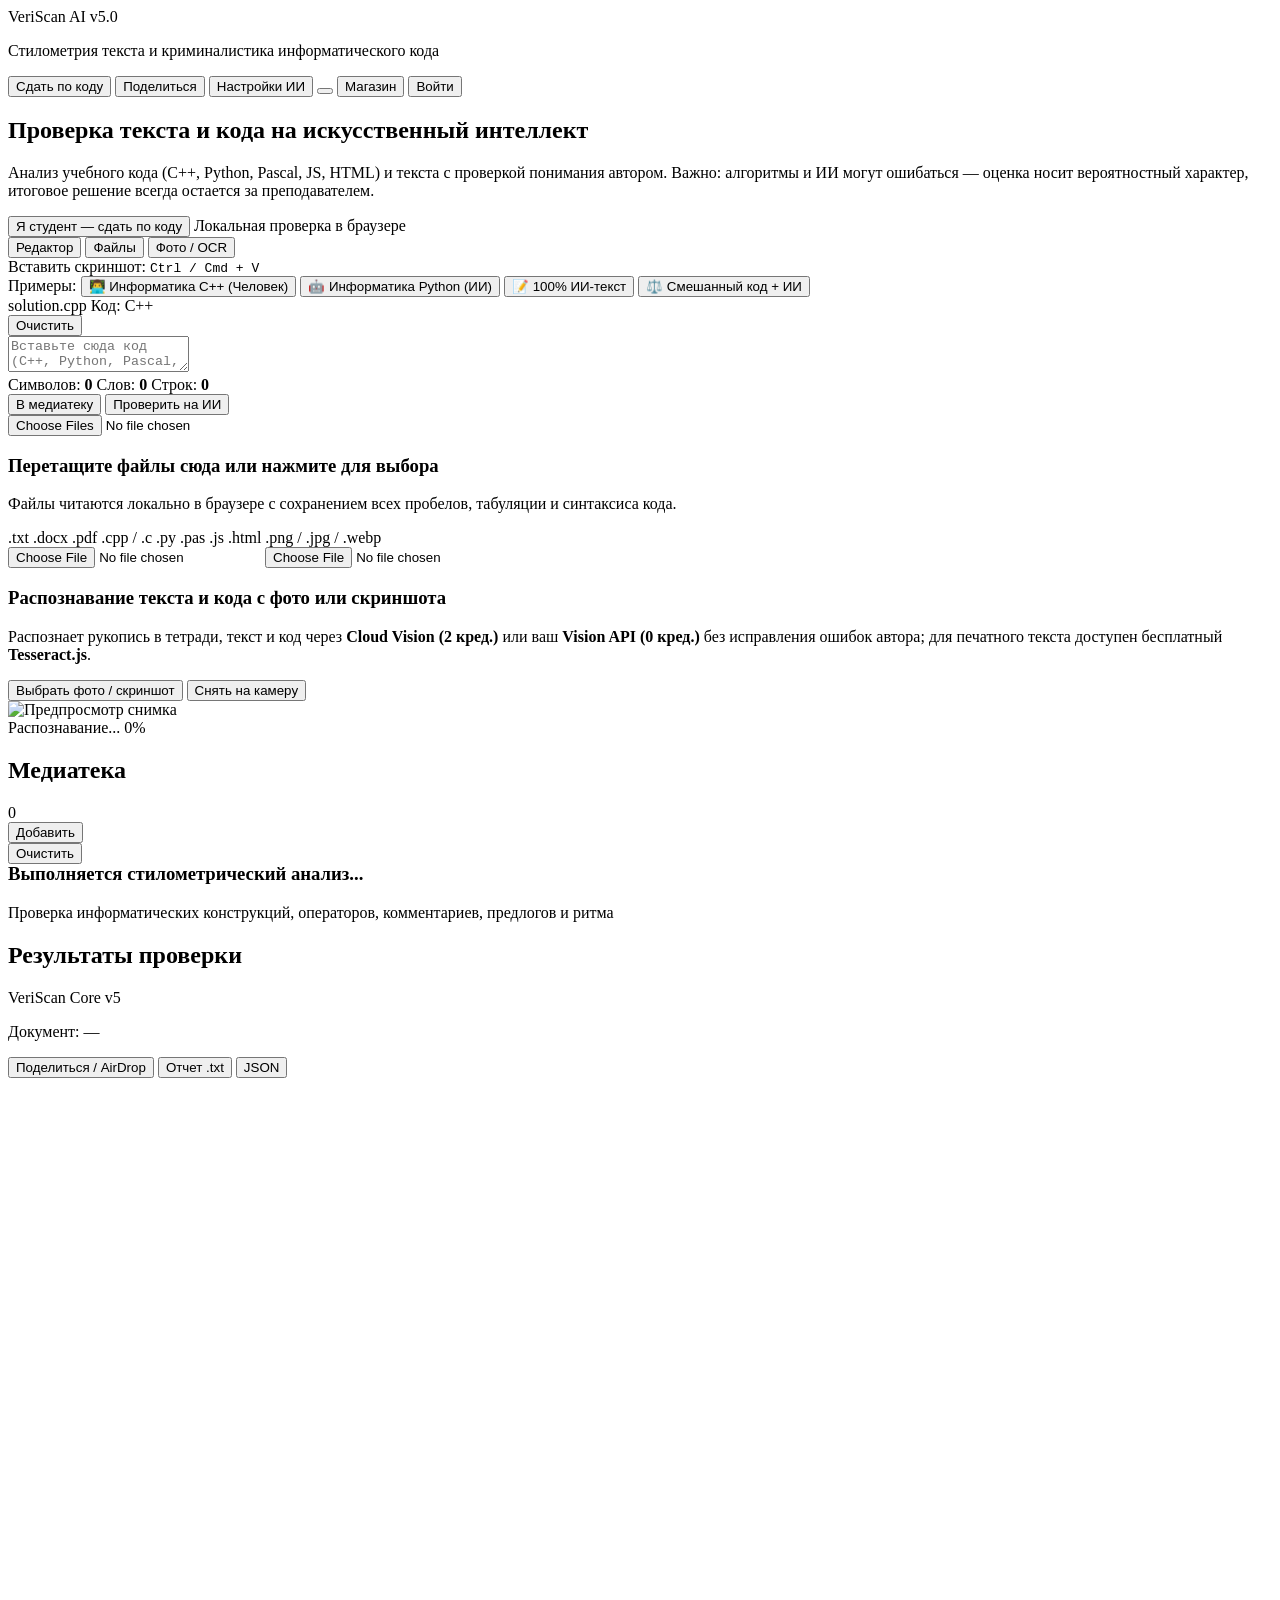
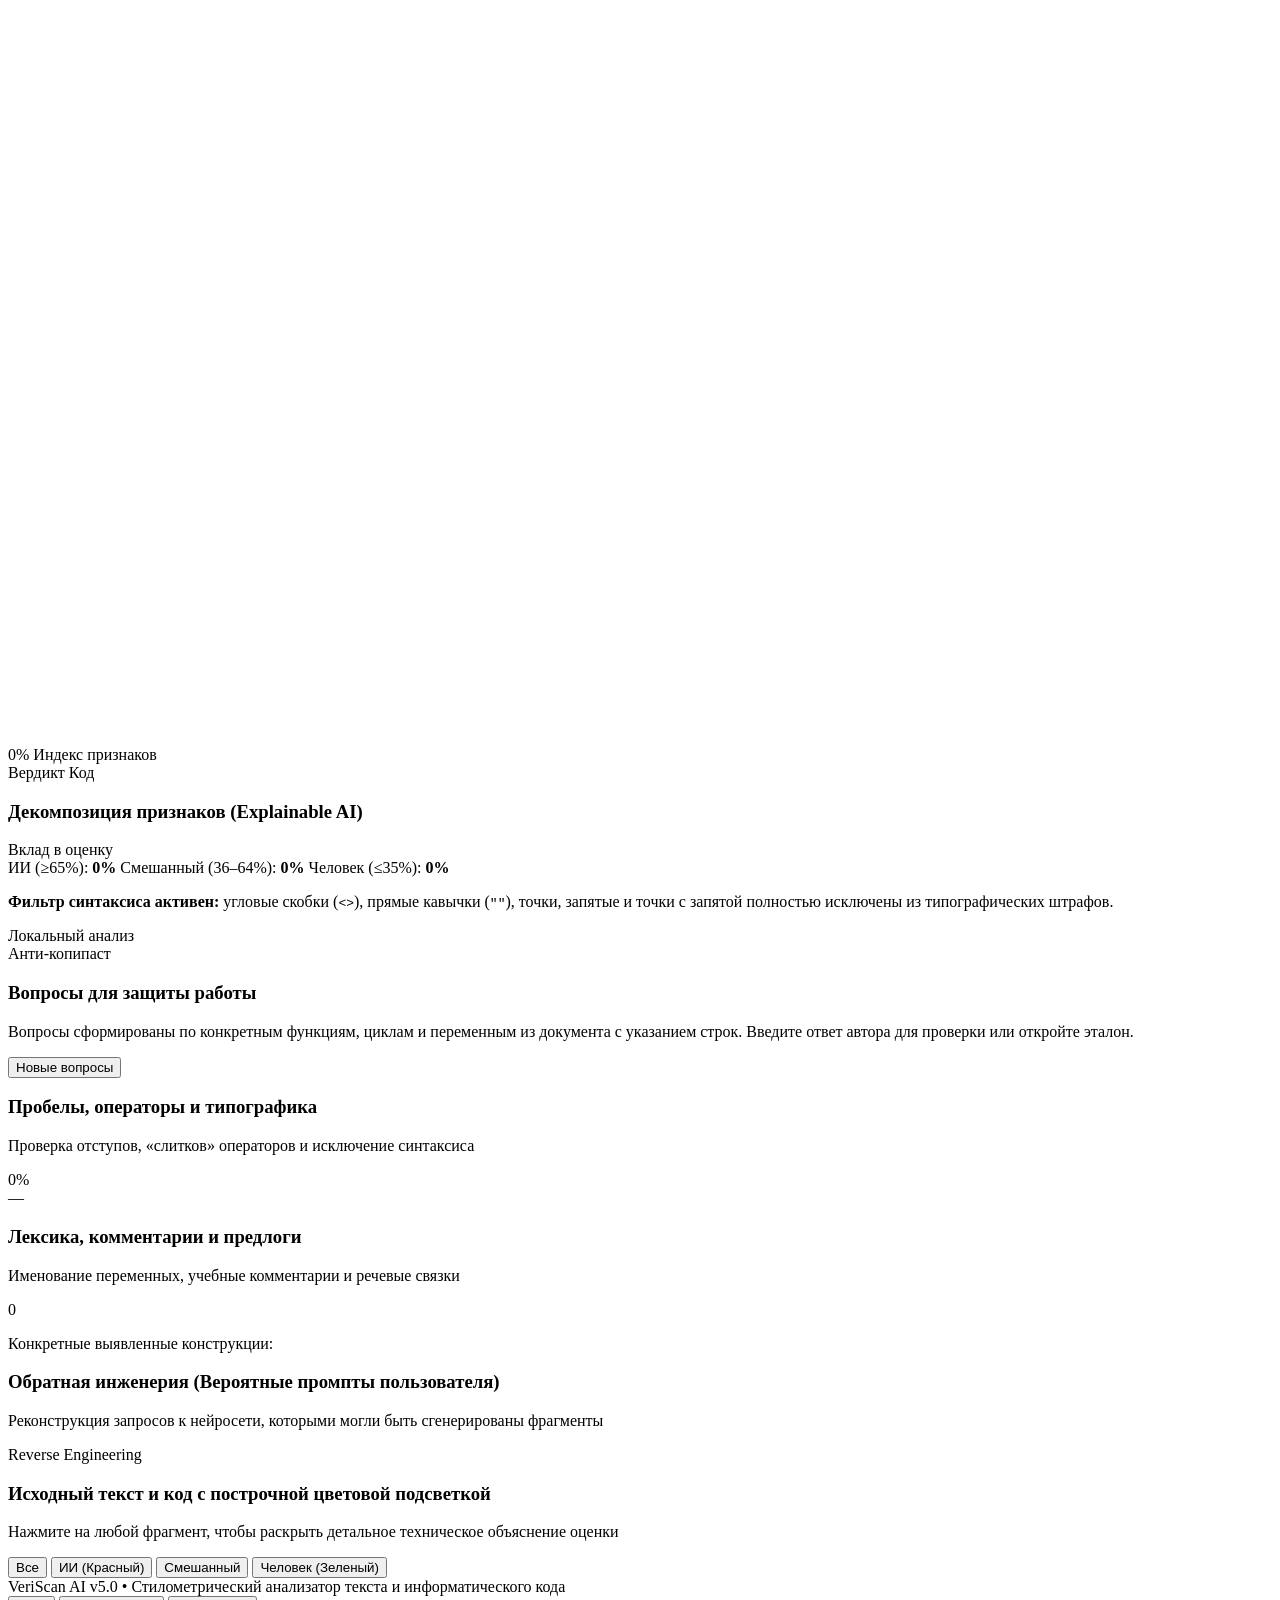
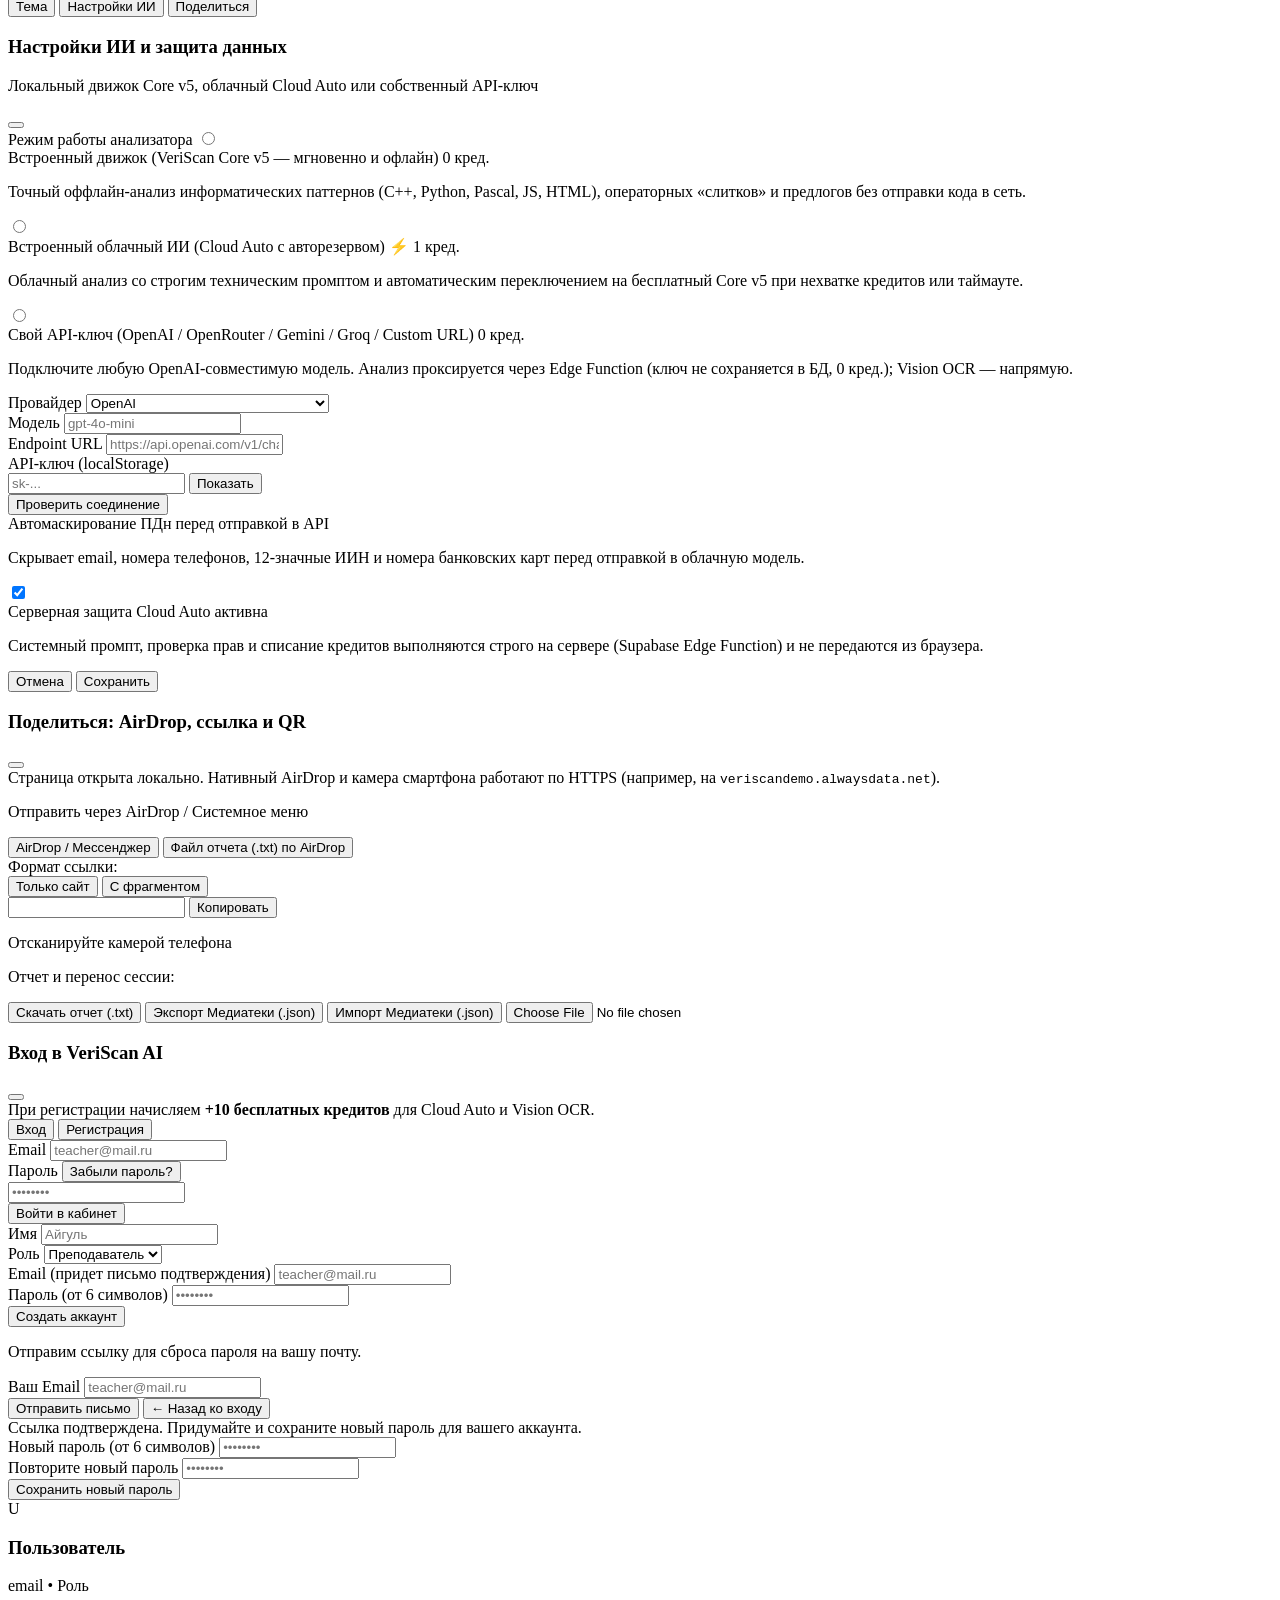
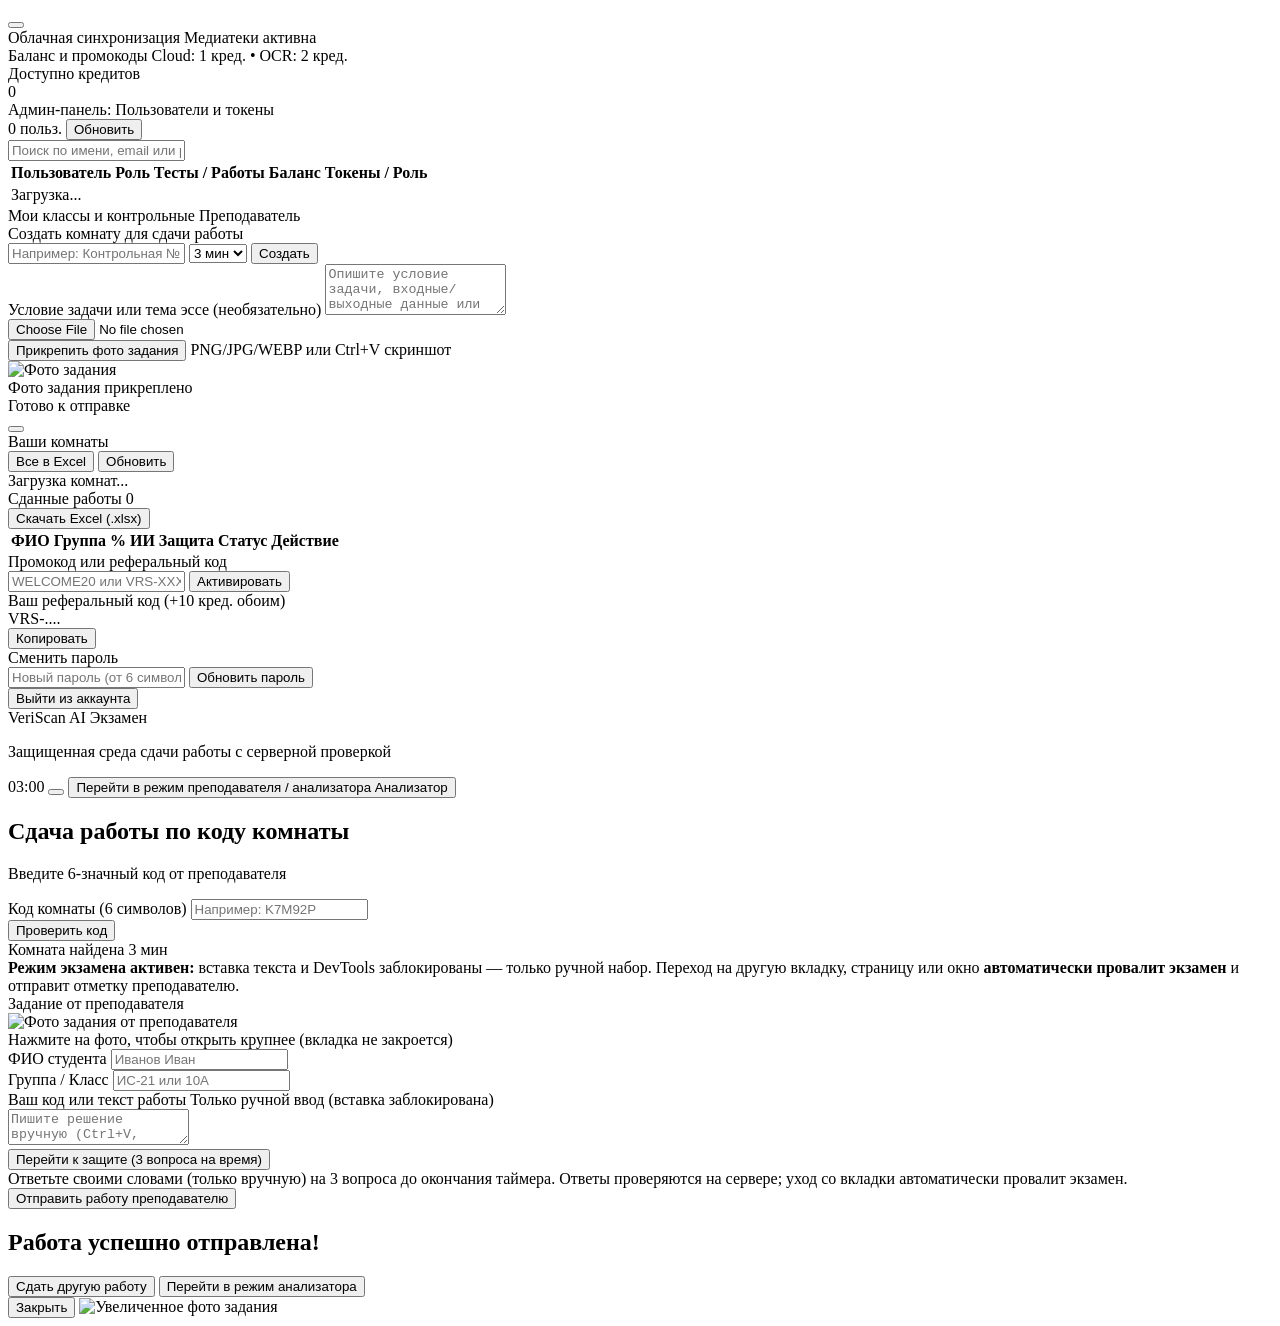
==== index.html @ 005e40d8 "Update index.html" ====
<!DOCTYPE html>
<html lang="ru" class="scroll-smooth">
<head>
    <meta charset="UTF-8">
    <meta name="viewport" content="width=device-width, initial-scale=1.0, maximum-scale=5.0">
    <title>VeriScan AI v5.0 — Стилометрический детектор ИИ для текста и кода</title>
    <link rel="icon" type="image/svg+xml" href="data:image/svg+xml,%3Csvg xmlns='http://www.w3.org/2000/svg' viewBox='0 0 32 32'%3E%3Crect width='32' height='32' rx='7' fill='%234F46E5'/%3E%3Cg transform='translate(4,4)' fill='none' stroke='%23ffffff' stroke-width='2.4' stroke-linecap='round' stroke-linejoin='round'%3E%3Cpath d='M20 13c0 5-3.5 7.5-7.66 8.95a1 1 0 0 1-.67-.01C7.5 20.5 4 18 4 13V6a1 1 0 0 1 1-1c2 0 4.5-1.2 6.24-2.72a1.17 1.17 0 0 1 1.52 0C14.51 3.81 17 5 19 5a1 1 0 0 1 1 1z'/%3E%3Cpath d='m9 12 2 2 4-4'/%3E%3C/g%3E%3C/svg%3E">
    <!-- Tailwind CSS -->
    <link rel="stylesheet" href="assets/app.css">
    <!-- Шрифты Inter и JetBrains Mono -->
    <link rel="preconnect" href="https://fonts.googleapis.com">
    <link rel="preconnect" href="https://fonts.gstatic.com" crossorigin>
    <link href="https://fonts.googleapis.com/css2?family=Inter:wght@400;500;600;700;800&family=JetBrains+Mono:wght@400;500;600&display=swap" rel="stylesheet">
    <!-- Иконки Lucide -->
    <script src="https://unpkg.com/lucide@latest"></script>
    <!-- Парсер DOCX (Mammoth.js) -->
    
    <!-- Парсер PDF (PDF.js) -->
    
    <!-- Клиентский OCR (Tesseract.js) -->
    
    <!-- Клиентский генератор QR-кодов -->
    <script src="https://cdnjs.cloudflare.com/ajax/libs/qrcodejs/1.0.0/qrcode.min.js"></script>
    <!-- Supabase Auth & Cloud DB -->
    <script src="https://cdn.jsdelivr.net/npm/@supabase/supabase-js@2"></script>
    <!-- Экспорт решений в Excel (.xlsx) -->
    

    <!-- Конфигурация Tailwind CSS и светлой/темной темы -->
    <script>
        

        // Мгновенное применение сохраненной темы (по умолчанию — чистая белая)
        (function initThemeEarly() {
            try {
                if (localStorage.getItem('veriscan_theme') === 'dark') {
                    document.documentElement.classList.add('dark');
                } else {
                    document.documentElement.classList.remove('dark');
                }
            } catch (e) {}
        })();
    </script>

    <style>
        body {
            font-feature-settings: "cv02", "cv03", "cv04", "cv11";
            -webkit-font-smoothing: antialiased;
            overflow-x: hidden;
        }
        ::-webkit-scrollbar {
            width: 6px;
            height: 6px;
        }
        ::-webkit-scrollbar-track {
            background: transparent;
        }
        ::-webkit-scrollbar-thumb {
            background: #CBD5E1;
            border-radius: 9999px;
        }
        .dark ::-webkit-scrollbar-thumb {
            background: #3F3F46;
        }
        .gauge-arc {
            transition: stroke-dashoffset 0.85s cubic-bezier(0.22, 1, 0.36, 1), stroke 0.35s ease;
        }
        .qr-wrapper img, .qr-wrapper canvas {
            margin: 0 auto;
            border-radius: 8px;
        }
    </style>
<style>#token-shop{margin:auto;width:min(94vw,36rem);padding:1.6rem;border:1px solid #cbd5e1;border-radius:1rem;background:white;color:#182338}#token-shop::backdrop{background:#0f172a88}#token-shop h2{font-size:1.5rem;font-weight:700}#token-shop form{float:right}#token-shop button,#token-shop summary{cursor:pointer}#token-shop form button{padding:.35rem .7rem}#token-shop .shop-packages{display:grid;grid-template-columns:repeat(auto-fit,minmax(125px,1fr));gap:.6rem;margin:1rem 0}.shop-package{padding:1rem .5rem;text-align:left;border:1px solid #a5b4fc;border-radius:.75rem;background:#eef2ff;color:#312e81}.shop-package span{display:block}.shop-package:enabled:hover{background:#dce4ff}#shop-status{white-space:pre-line;margin:1rem 0}#shop-history{font-size:.85rem;overflow-wrap:anywhere}#shop-login,#token-shop details button{color:#4338ca;text-decoration:underline}#token-shop details{margin-top:1rem}.dark #token-shop{background:#18181b;color:#fafafa}@media(max-width:640px){#main-header button[onclick="openShareModal()"],#header-student-btn,#main-header #theme-toggle-btn{display:none}#header-auth-label{display:inline}#main-header .max-w-7xl{padding-inline:.5rem}}</style>
<style>.guest-view aside #library-items-list,.guest-view aside #library-subtitle{display:none}.guest-view aside{max-height:5.5rem}</style>
</head>
<body class="min-h-screen flex flex-col bg-[#F8FAFC] text-slate-900 dark:bg-obsidian-bg dark:text-zinc-100 transition-colors duration-200 selection:bg-indigo-100 selection:text-indigo-900 dark:selection:bg-indigo-500/30 dark:selection:text-indigo-200">

    <!-- Контейнер уведомлений (вместо alert) -->
    <div role="status" aria-live="polite" id="toast-container" class="fixed bottom-5 right-5 z-50 flex flex-col gap-2 max-w-sm w-[calc(100vw-2.5rem)] pointer-events-none"></div>

    <!-- =====================================================================
         ВЕРХНЯЯ НАВИГАЦИЯ (MINIMAL SAAS HEADER)
    ===================================================================== -->
    <header id="main-header" class="sticky top-0 z-30 bg-white/90 dark:bg-obsidian-bg/90 backdrop-blur-md border-b border-[#E2E8F0] dark:border-obsidian-border transition-colors">
        <div class="max-w-7xl mx-auto px-4 sm:px-6 lg:px-8 h-16 flex items-center justify-between gap-3">
            <!-- Логотип -->
            <div class="flex items-center gap-3 min-w-0">
                <div class="w-9 h-9 rounded-xl bg-slate-900 dark:bg-indigo-600 flex items-center justify-center text-white shadow-sm shrink-0">
                    <i data-lucide="shield-check" class="w-5 h-5"></i>
                </div>
                <div class="min-w-0">
                    <div class="flex items-center gap-2">
                        <span class="font-bold text-base tracking-tight text-slate-900 dark:text-zinc-50 truncate">VeriScan AI</span>
                        <span class="inline-flex items-center px-2 py-0.5 rounded-full text-[11px] font-mono font-semibold bg-indigo-50 text-indigo-700 border border-indigo-200/80 dark:bg-indigo-500/15 dark:text-indigo-300 dark:border-indigo-500/30">v5.0</span>
                    </div>
                    <p class="text-[11px] text-slate-500 dark:text-zinc-400 hidden md:block truncate">Стилометрия текста и криминалистика информатического кода</p>
                </div>
            </div>

            <!-- Действия в шапке: Сдать по коду, Поделиться, Настройки ИИ, Тема, Баланс кредитов и Личный кабинет -->
            <div class="flex items-center gap-2">
                <button onclick="openStudentSubmitModal()" id="header-student-btn" class="flex items-center gap-1.5 px-3 py-2 rounded-xl text-xs font-semibold text-emerald-700 bg-emerald-50 hover:bg-emerald-100 border border-emerald-200/80 shadow-2xs dark:bg-emerald-500/15 dark:text-emerald-300 dark:border-emerald-500/30 dark:hover:bg-emerald-500/25 transition" title="Войти как студент и сдать работу по 6-значному коду комнаты">
                    <i data-lucide="graduation-cap" class="w-3.5 h-3.5 shrink-0"></i>
                    <span class="hidden md:inline">Сдать по коду</span>
                </button>

                <button onclick="openShareModal()" class="flex items-center gap-1.5 px-3 py-2 rounded-xl text-xs font-semibold text-slate-700 bg-white hover:bg-slate-50 border border-[#E2E8F0] shadow-2xs dark:bg-obsidian-card dark:text-zinc-200 dark:border-obsidian-border dark:hover:bg-obsidian-panel transition" title="Поделиться по AirDrop, ссылкой или QR">
                    <i data-lucide="share" class="w-3.5 h-3.5 text-indigo-600 dark:text-indigo-400 shrink-0"></i>
                    <span class="hidden sm:inline">Поделиться</span>
                </button>

                <button onclick="openSettingsModal()" id="header-engine-btn" class="flex items-center gap-2 px-3 py-2 rounded-xl text-xs font-semibold text-slate-700 bg-white hover:bg-slate-50 border border-[#E2E8F0] shadow-2xs dark:bg-obsidian-card dark:text-zinc-200 dark:border-obsidian-border dark:hover:bg-obsidian-panel transition" title="Настройки ИИ и выбор движка">
                    <span id="header-engine-dot" class="w-2 h-2 rounded-full bg-emerald-500 shrink-0"></span>
                    <span id="header-engine-label" class="hidden sm:inline max-w-[150px] truncate">Настройки ИИ</span>
                    <i data-lucide="sliders-horizontal" class="w-3.5 h-3.5 text-slate-400 dark:text-zinc-400 shrink-0"></i>
                </button>

                <button onclick="toggleTheme()" id="theme-toggle-btn" class="w-9 h-9 rounded-xl flex items-center justify-center text-slate-600 bg-white hover:bg-slate-50 border border-[#E2E8F0] shadow-2xs dark:bg-obsidian-card dark:text-zinc-300 dark:border-obsidian-border dark:hover:bg-obsidian-panel transition" title="Переключить светлую/темную тему" aria-label="Переключить тему">
                    <i data-lucide="moon" class="w-4 h-4 block dark:hidden"></i>
                    <i data-lucide="sun" class="w-4 h-4 hidden dark:block text-amber-400"></i>
                </button>

                <!-- Бейдж баланса кредитов -->
                <button onclick="openTokenShop()" id="header-credits-badge" class="flex items-center gap-1.5 px-3 py-2 rounded-xl text-xs font-semibold bg-amber-50 hover:bg-amber-100 text-amber-800 border border-amber-200/80 dark:bg-amber-500/15 dark:hover:bg-amber-500/25 dark:text-amber-300 dark:border-amber-500/30 transition" title="Войдите, чтобы получить +10 бесплатных кредитов">
                    <span id="header-credits-text" class="font-mono">Магазин</span>
                </button>

                <button onclick="openAccountEntry()" id="header-auth-btn" class="flex items-center gap-2 px-3 py-2 rounded-xl text-xs font-semibold text-white bg-indigo-600 hover:bg-indigo-700 shadow-2xs transition" title="Личный кабинет">
                    <i data-lucide="user" class="w-3.5 h-3.5 shrink-0"></i>
                    <span id="header-auth-label" class="hidden sm:inline max-w-[120px] truncate">Войти</span>
                </button>
            </div>
        </div>
    </header>

    <!-- =====================================================================
         ОСНОВНАЯ РАБОЧАЯ ОБЛАСТЬ
    ===================================================================== -->
    <dialog id="token-shop" aria-labelledby="shop-title"><form method="dialog"><button aria-label="Закрыть магазин">✕</button></form><h2 id="shop-title">Магазин токенов</h2><div class="shop-packages"><button disabled data-tokens="100" class="shop-package"><strong>100 токенов</strong><span>799 ₸</span></button><button disabled data-tokens="200" class="shop-package"><strong>200 токенов</strong><span>1 190 ₸</span></button><button disabled data-tokens="1000" class="shop-package"><strong>1 000 токенов</strong><span>4 490 ₸</span></button></div><p role="status" id="shop-status"></p><button id="shop-login" onclick="this.closest('dialog').close();openAccountEntry()">Войти</button><details><summary>Последние заказы</summary><div id="shop-history"></div><button onclick="openTokenShop()">Обновить</button></details></dialog>
    <main id="analyzer-main" class="guest-view flex-1 max-w-7xl w-full mx-auto px-4 sm:px-6 lg:px-8 py-6 sm:py-8 space-y-8">

        <!-- Заголовок рабочей зоны -->
        <section class="flex flex-col md:flex-row md:items-end justify-between gap-4">
            <div class="space-y-1.5">
                <h1 class="text-2xl sm:text-3xl font-extrabold tracking-tight text-slate-900 dark:text-zinc-50">
                    Проверка текста и кода на искусственный интеллект
                </h1>
                <p class="text-sm text-slate-500 dark:text-zinc-400 max-w-2xl">
                    Анализ учебного кода (C++, Python, Pascal, JS, HTML) и текста с проверкой понимания автором.
                    <span class="block mt-1 text-xs text-amber-700 dark:text-amber-400 font-medium">
                        Важно: алгоритмы и ИИ могут ошибаться — оценка носит вероятностный характер, итоговое решение всегда остается за преподавателем.
                    </span>
                </p>
            </div>
            <div class="flex flex-wrap items-center gap-2 text-xs shrink-0">
                <button onclick="openStudentSubmitModal()" class="inline-flex items-center gap-2 px-4 py-2 rounded-xl bg-emerald-600 hover:bg-emerald-700 active:scale-[0.99] text-white font-semibold shadow-sm shadow-emerald-600/20 transition">
                    <i data-lucide="clipboard-check" class="w-4 h-4"></i>
                    <span>Я студент — сдать по коду</span>
                </button>
                <span class="inline-flex items-center gap-1.5 px-3 py-2 rounded-xl bg-white text-slate-500 dark:text-zinc-400 border border-[#E2E8F0] shadow-2xs dark:bg-obsidian-card dark:border-obsidian-border">
                    <i data-lucide="lock" class="w-3.5 h-3.5 text-emerald-600 dark:text-emerald-400"></i>
                    <span id="mode-notice">Локальная проверка в браузере</span>
                </span>
            </div>
        </section>

        <!-- Секция ввода: Редактор / Drag-and-Drop / Фото OCR (8 кол.) + Медиатека (4 кол.) -->
        <section class="grid grid-cols-1 lg:grid-cols-12 gap-6 items-start">

            <!-- Левая часть: Карточка загрузки данных (8 колонок) -->
            <div class="lg:col-span-8 bg-white dark:bg-obsidian-card rounded-2xl border border-[#E2E8F0] dark:border-obsidian-border shadow-sm overflow-hidden flex flex-col">

                <!-- Переключатель способов загрузки -->
                <div class="px-4 py-3 border-b border-[#E2E8F0] dark:border-obsidian-border bg-slate-50/70 dark:bg-obsidian-panel/60 flex flex-wrap items-center justify-between gap-3">
                    <div class="inline-flex items-center p-1 rounded-xl bg-slate-200/70 dark:bg-obsidian-bg border border-[#E2E8F0] dark:border-obsidian-border">
                        <button id="tab-btn-editor" onclick="switchInputTab('editor')" class="flex items-center gap-1.5 px-3 py-1.5 rounded-lg text-xs font-semibold bg-white dark:bg-obsidian-card text-slate-900 dark:text-zinc-50 shadow-2xs transition">
                            <i data-lucide="code-2" class="w-3.5 h-3.5 text-indigo-600 dark:text-indigo-400"></i>
                            Редактор
                        </button>
                        <button id="tab-btn-upload" onclick="switchInputTab('upload')" class="flex items-center gap-1.5 px-3 py-1.5 rounded-lg text-xs font-semibold text-slate-600 dark:text-zinc-400 hover:text-slate-900 dark:hover:text-zinc-100 transition">
                            <i data-lucide="upload-cloud" class="w-3.5 h-3.5"></i>
                            Файлы
                        </button>
                        <button id="tab-btn-ocr" onclick="switchInputTab('ocr')" class="flex items-center gap-1.5 px-3 py-1.5 rounded-lg text-xs font-semibold text-slate-600 dark:text-zinc-400 hover:text-slate-900 dark:hover:text-zinc-100 transition">
                            <i data-lucide="camera" class="w-3.5 h-3.5 text-rose-500"></i>
                            Фото / OCR
                        </button>
                    </div>

                    <div class="flex items-center gap-2 text-[11px] text-slate-500 dark:text-zinc-400">
                        <span class="hidden sm:inline">Вставить скриншот:</span>
                        <kbd class="px-1.5 py-0.5 rounded bg-white dark:bg-obsidian-bg border border-[#E2E8F0] dark:border-obsidian-border font-mono text-[10px] text-slate-700 dark:text-zinc-300">Ctrl / Cmd + V</kbd>
                    </div>
                </div>

                <!-- Панель 4 тестовых пресетов -->
                <div class="px-4 py-2.5 border-b border-slate-100 dark:border-obsidian-border/80 bg-white dark:bg-obsidian-card flex items-center gap-1.5 flex-wrap">
                    <span class="text-[11px] font-medium text-slate-400 dark:text-zinc-500 mr-1">Примеры:</span>
                    <button onclick="loadPreset('cpp_human')" class="text-[11px] font-medium px-2.5 py-1 rounded-lg bg-emerald-50/80 hover:bg-emerald-100 text-emerald-800 border border-emerald-200/80 dark:bg-emerald-500/10 dark:hover:bg-emerald-500/20 dark:text-emerald-300 dark:border-emerald-500/25 transition">
                        👨‍💻 Информатика C++ (Человек)
                    </button>
                    <button onclick="loadPreset('py_ai')" class="text-[11px] font-medium px-2.5 py-1 rounded-lg bg-rose-50/80 hover:bg-rose-100 text-rose-700 border border-rose-200/80 dark:bg-rose-500/10 dark:hover:bg-rose-500/20 dark:text-rose-300 dark:border-rose-500/25 transition">
                        🤖 Информатика Python (ИИ)
                    </button>
                    <button onclick="loadPreset('ai_text')" class="text-[11px] font-medium px-2.5 py-1 rounded-lg bg-rose-50/80 hover:bg-rose-100 text-rose-700 border border-rose-200/80 dark:bg-rose-500/10 dark:hover:bg-rose-500/20 dark:text-rose-300 dark:border-rose-500/25 transition">
                        📝 100% ИИ-текст
                    </button>
                    <button onclick="loadPreset('mixed')" class="text-[11px] font-medium px-2.5 py-1 rounded-lg bg-amber-50/80 hover:bg-amber-100 text-amber-800 border border-amber-200/80 dark:bg-amber-500/10 dark:hover:bg-amber-500/20 dark:text-amber-300 dark:border-amber-500/25 transition">
                        ⚖️ Смешанный код + ИИ
                    </button>
                </div>

                <!-- Вкладка 1: Текстовый / Кодовый редактор -->
                <div id="tab-panel-editor" class="p-4 sm:p-5 flex flex-col gap-3">
                    <div class="flex flex-wrap items-center justify-between gap-2">
                        <div class="flex items-center gap-2 min-w-0">
                            <span id="current-doc-name" class="text-xs font-semibold text-slate-700 dark:text-zinc-200 bg-slate-100 dark:bg-obsidian-panel px-2.5 py-1 rounded-lg border border-[#E2E8F0] dark:border-obsidian-border truncate max-w-[240px]">solution.cpp</span>
                            <span id="live-type-badge" class="text-[11px] font-mono font-semibold px-2 py-0.5 rounded-md bg-indigo-50 text-indigo-700 border border-indigo-200/70 dark:bg-indigo-500/15 dark:text-indigo-300 dark:border-indigo-500/30">Код: C++</span>
                        </div>
                        <button onclick="clearEditor()" class="text-xs text-slate-400 hover:text-rose-600 dark:text-zinc-500 dark:hover:text-rose-400 flex items-center gap-1 transition">
                            <i data-lucide="trash-2" class="w-3.5 h-3.5"></i> Очистить
                        </button>
                    </div>

                    <textarea id="source-input" aria-label="Текст или код для проверки" oninput="handleEditorInput(true)" placeholder="Вставьте сюда код (C++, Python, Pascal, Java, JS, HTML) или текст статьи... Также можно нажать Ctrl+V / Cmd+V, чтобы распознать скриншот прямо из буфера обмена." class="w-full h-72 sm:h-80 p-4 rounded-xl border border-[#E2E8F0] dark:border-obsidian-border bg-slate-50/60 dark:bg-obsidian-bg focus:bg-white dark:focus:bg-obsidian-bg focus:border-indigo-500 focus:ring-2 focus:ring-indigo-500/20 outline-none transition resize-y font-mono text-xs sm:text-[13px] leading-relaxed text-slate-800 dark:text-zinc-100 placeholder:text-slate-400 dark:placeholder:text-zinc-600"></textarea>

                    <!-- Нижняя панель редактора -->
                    <div class="pt-2 border-t border-slate-100 dark:border-obsidian-border flex flex-col sm:flex-row items-stretch sm:items-center justify-between gap-3">
                        <div class="flex flex-wrap items-center gap-x-4 gap-y-1 text-xs text-slate-500 dark:text-zinc-400">
                            <span>Символов: <strong id="stat-chars" class="text-slate-800 dark:text-zinc-200 font-mono">0</strong></span>
                            <span>Слов: <strong id="stat-words" class="text-slate-800 dark:text-zinc-200 font-mono">0</strong></span>
                            <span>Строк: <strong id="stat-lines" class="text-slate-800 dark:text-zinc-200 font-mono">0</strong></span>
                        </div>

                        <div class="flex items-center gap-2">
                            <button onclick="saveCurrentToLibrary()" class="px-3.5 py-2.5 rounded-xl border border-[#E2E8F0] dark:border-obsidian-border bg-white dark:bg-obsidian-panel hover:bg-slate-50 dark:hover:bg-zinc-800 text-slate-700 dark:text-zinc-200 text-xs font-semibold flex items-center justify-center gap-1.5 transition">
                                <i data-lucide="bookmark-plus" class="w-4 h-4 text-slate-400"></i>
                                <span>В медиатеку</span>
                            </button>
                            <button id="run-analysis-btn" onclick="runAnalysis()" class="flex-1 sm:flex-initial px-6 py-2.5 rounded-xl bg-indigo-600 hover:bg-indigo-700 active:scale-[0.99] text-white text-sm font-semibold shadow-sm shadow-indigo-600/20 flex items-center justify-center gap-2 transition">
                                <i data-lucide="scan-search" class="w-4 h-4"></i>
                                <span>Проверить на ИИ</span>
                            </button>
                        </div>
                    </div>
                </div>

                <!-- Вкладка 2: Зона Drag-and-Drop для файлов -->
                <div id="tab-panel-upload" class="hidden p-6 sm:p-8">
                    <div id="drop-zone" onclick="document.getElementById('file-upload-input').click()" class="border-2 border-dashed border-slate-300 dark:border-zinc-700 hover:border-indigo-500 dark:hover:border-indigo-400 rounded-2xl p-8 sm:p-10 text-center bg-slate-50/70 dark:bg-obsidian-bg/60 hover:bg-indigo-50/30 dark:hover:bg-indigo-500/5 transition cursor-pointer flex flex-col items-center justify-center">
                        <input type="file" id="file-upload-input" class="hidden" multiple accept=".txt,.docx,.pdf,.py,.js,.ts,.html,.css,.cpp,.c,.h,.pas,.java,.png,.jpg,.jpeg,.webp" onchange="handleFilesSelected(event)">
                        <div class="w-12 h-12 rounded-2xl bg-indigo-50 dark:bg-indigo-500/15 text-indigo-600 dark:text-indigo-400 flex items-center justify-center mb-3">
                            <i data-lucide="file-up" class="w-6 h-6"></i>
                        </div>
                        <h3 class="text-sm sm:text-base font-semibold text-slate-900 dark:text-zinc-100 mb-1">Перетащите файлы сюда или нажмите для выбора</h3>
                        <p class="text-xs text-slate-500 dark:text-zinc-400 max-w-md mb-5">
                            Файлы читаются локально в браузере с сохранением всех пробелов, табуляции и синтаксиса кода.
                        </p>
                        <div class="flex flex-wrap items-center justify-center gap-1.5">
                            <span class="px-2 py-0.5 rounded-md text-[11px] font-mono bg-white dark:bg-obsidian-card border border-[#E2E8F0] dark:border-obsidian-border text-slate-600 dark:text-zinc-300">.txt</span>
                            <span class="px-2 py-0.5 rounded-md text-[11px] font-mono bg-white dark:bg-obsidian-card border border-[#E2E8F0] dark:border-obsidian-border text-blue-600 dark:text-blue-400">.docx</span>
                            <span class="px-2 py-0.5 rounded-md text-[11px] font-mono bg-white dark:bg-obsidian-card border border-[#E2E8F0] dark:border-obsidian-border text-rose-600 dark:text-rose-400">.pdf</span>
                            <span class="px-2 py-0.5 rounded-md text-[11px] font-mono bg-white dark:bg-obsidian-card border border-[#E2E8F0] dark:border-obsidian-border text-indigo-600 dark:text-indigo-400">.cpp / .c</span>
                            <span class="px-2 py-0.5 rounded-md text-[11px] font-mono bg-white dark:bg-obsidian-card border border-[#E2E8F0] dark:border-obsidian-border text-amber-600 dark:text-amber-400">.py</span>
                            <span class="px-2 py-0.5 rounded-md text-[11px] font-mono bg-white dark:bg-obsidian-card border border-[#E2E8F0] dark:border-obsidian-border text-emerald-600 dark:text-emerald-400">.pas</span>
                            <span class="px-2 py-0.5 rounded-md text-[11px] font-mono bg-white dark:bg-obsidian-card border border-[#E2E8F0] dark:border-obsidian-border text-yellow-600 dark:text-yellow-400">.js</span>
                            <span class="px-2 py-0.5 rounded-md text-[11px] font-mono bg-white dark:bg-obsidian-card border border-[#E2E8F0] dark:border-obsidian-border text-orange-600 dark:text-orange-400">.html</span>
                            <span class="px-2 py-0.5 rounded-md text-[11px] font-mono bg-rose-50 dark:bg-rose-500/15 border border-rose-200 dark:border-rose-500/30 text-rose-700 dark:text-rose-300">.png / .jpg / .webp</span>
                        </div>
                    </div>
                </div>

                <!-- Вкладка 3: Фото / Скриншот (OCR + Vision API) -->
                <div id="tab-panel-ocr" class="hidden p-6 sm:p-8 space-y-4">
                    <div class="border-2 border-dashed border-slate-300 dark:border-zinc-700 hover:border-rose-400 rounded-2xl p-6 sm:p-8 text-center bg-slate-50/70 dark:bg-obsidian-bg/60 transition">
                        <input type="file" id="ocr-camera-input" class="hidden" accept="image/*" capture="environment" onchange="handlePhotoSelected(event)">
                        <input type="file" id="ocr-gallery-input" class="hidden" accept=".png,.jpg,.jpeg,.webp,image/*" onchange="handlePhotoSelected(event)">
                        <div class="w-12 h-12 rounded-2xl bg-rose-50 dark:bg-rose-500/15 text-rose-600 dark:text-rose-400 flex items-center justify-center mx-auto mb-3">
                            <i data-lucide="scan-line" class="w-6 h-6"></i>
                        </div>
                        <h3 class="text-sm sm:text-base font-semibold text-slate-900 dark:text-zinc-100 mb-1">Распознавание текста и кода с фото или скриншота</h3>
                        <p class="text-xs text-slate-500 dark:text-zinc-400 max-w-md mx-auto mb-5">
                            Распознает рукопись в тетради, текст и код через <strong>Cloud Vision (2 кред.)</strong> или ваш <strong>Vision API (0 кред.)</strong> без исправления ошибок автора; для печатного текста доступен бесплатный <strong>Tesseract.js</strong>.
                        </p>
                        <div class="flex flex-wrap items-center justify-center gap-2.5">
                            <button onclick="document.getElementById('ocr-gallery-input').click()" class="px-4 py-2.5 rounded-xl bg-indigo-600 hover:bg-indigo-700 text-white text-xs font-semibold flex items-center gap-1.5 shadow-sm transition">
                                <i data-lucide="image" class="w-4 h-4"></i> Выбрать фото / скриншот
                            </button>
                            <button onclick="document.getElementById('ocr-camera-input').click()" class="px-4 py-2.5 rounded-xl bg-white dark:bg-obsidian-card hover:bg-slate-50 dark:hover:bg-obsidian-panel text-slate-700 dark:text-zinc-200 border border-[#E2E8F0] dark:border-obsidian-border text-xs font-semibold flex items-center gap-1.5 transition">
                                <i data-lucide="camera" class="w-4 h-4 text-rose-500"></i> Снять на камеру
                            </button>
                        </div>
                    </div>

                    <!-- Индикатор прогресса OCR -->
                    <div id="ocr-progress-card" class="hidden p-4 rounded-xl bg-slate-50 dark:bg-obsidian-panel border border-[#E2E8F0] dark:border-obsidian-border flex items-center gap-4">
                        <img id="ocr-thumb" src="" alt="Предпросмотр снимка" class="w-14 h-14 rounded-lg object-cover border border-[#E2E8F0] dark:border-zinc-700 shrink-0">
                        <div class="flex-1 min-w-0">
                            <div class="flex items-center justify-between text-xs mb-1.5">
                                <span id="ocr-status-label" class="font-semibold text-slate-800 dark:text-zinc-100 truncate">Распознавание...</span>
                                <span id="ocr-percent-label" class="font-mono font-bold text-indigo-600 dark:text-indigo-400">0%</span>
                            </div>
                            <div class="w-full h-2 rounded-full bg-slate-200 dark:bg-zinc-800 overflow-hidden">
                                <div id="ocr-bar" class="h-full bg-indigo-600 rounded-full transition-all duration-200" style="width: 0%"></div>
                            </div>
                        </div>
                    </div>
                </div>
            </div>

            <!-- Правая часть: Встроенная панель «Медиатека» (4 колонки) -->
            <aside class="lg:col-span-4 bg-white dark:bg-obsidian-card rounded-2xl border border-[#E2E8F0] dark:border-obsidian-border shadow-sm overflow-hidden flex flex-col max-h-[530px]">
                <div class="px-4 py-3.5 border-b border-[#E2E8F0] dark:border-obsidian-border bg-slate-50/70 dark:bg-obsidian-panel/60 flex items-center justify-between gap-2">
                    <div class="flex items-center gap-2">
                        <i data-lucide="folder-open" class="w-4 h-4 text-indigo-600 dark:text-indigo-400"></i>
                        <h2 class="font-semibold text-sm text-slate-900 dark:text-zinc-100">Медиатека</h2>
                        <span id="library-count-badge" class="text-[11px] font-mono font-semibold px-2 py-0.5 rounded-full bg-slate-200/80 dark:bg-zinc-800 text-slate-700 dark:text-zinc-300">0</span>
                    </div>
                    <button onclick="document.getElementById('file-upload-input').click()" class="text-xs font-semibold text-indigo-600 dark:text-indigo-400 hover:underline flex items-center gap-0.5">
                        <i data-lucide="plus" class="w-3.5 h-3.5"></i> Добавить
                    </button>
                </div>

                <div class="px-4 py-2 border-b border-slate-100 dark:border-obsidian-border/70 flex items-center justify-between text-[11px] text-slate-400 dark:text-zinc-500">
                    <span id="library-subtitle">Облачная медиатека аккаунта</span>
                    <button id="library-clear-btn" onclick="clearAccountLibrary()" class="hidden hover:text-rose-600 dark:hover:text-rose-400 underline transition">Очистить</button>
                </div>

                <!-- Список документов Медиатеки -->
                <div id="library-items-list" class="p-3 space-y-2 overflow-y-auto flex-1"></div>
            </aside>
        </section>

        <!-- =================================================================
             ЭКРАН ПРОГРЕССА АНАЛИЗА
        ================================================================= -->
        <section id="loading-panel" class="hidden bg-white dark:bg-obsidian-card rounded-2xl border border-[#E2E8F0] dark:border-obsidian-border p-10 text-center shadow-sm">
            <div class="max-w-md mx-auto flex flex-col items-center">
                <div class="w-12 h-12 rounded-2xl bg-indigo-50 dark:bg-indigo-500/15 text-indigo-600 dark:text-indigo-400 flex items-center justify-center mb-4">
                    <i data-lucide="loader-2" class="w-6 h-6 animate-spin"></i>
                </div>
                <h3 id="loading-title" class="text-base font-bold text-slate-900 dark:text-zinc-50 mb-1">Выполняется стилометрический анализ...</h3>
                <p id="loading-subtitle" class="text-xs text-slate-500 dark:text-zinc-400 mb-5">Проверка информатических конструкций, операторов, комментариев, предлогов и ритма</p>
                <div class="w-full h-1.5 bg-slate-100 dark:bg-zinc-800 rounded-full overflow-hidden">
                    <div id="loading-progress" class="h-full bg-indigo-600 rounded-full transition-all duration-300" style="width: 30%"></div>
                </div>
            </div>
        </section>

        <!-- =================================================================
             ЭКРАН РЕЗУЛЬТАТОВ ЭКСПЕРТИЗЫ
        ================================================================= -->
        <section id="results-section" class="hidden space-y-6">

            <!-- Верхняя строка отчета -->
            <div class="flex flex-col sm:flex-row sm:items-center justify-between gap-3 pb-4 border-b border-[#E2E8F0] dark:border-obsidian-border">
                <div>
                    <div class="flex flex-wrap items-center gap-2">
                        <h2 class="text-xl font-bold tracking-tight text-slate-900 dark:text-zinc-50">Результаты проверки</h2>
                        <span id="result-engine-badge" class="text-[11px] font-semibold px-2.5 py-0.5 rounded-full bg-indigo-50 text-indigo-700 border border-indigo-200/80 dark:bg-indigo-500/15 dark:text-indigo-300 dark:border-indigo-500/30">VeriScan Core v5</span>
                    </div>
                    <p id="result-meta-line" class="text-xs text-slate-500 dark:text-zinc-400 mt-0.5">Документ: —</p>
                </div>
                <div class="flex flex-wrap items-center gap-2">
                    <button onclick="openShareModal()" class="px-3.5 py-1.5 rounded-xl bg-indigo-600 hover:bg-indigo-700 text-white text-xs font-semibold flex items-center gap-1.5 shadow-sm transition">
                        <i data-lucide="share" class="w-3.5 h-3.5"></i> Поделиться / AirDrop
                    </button>
                    <button onclick="downloadTextReport()" class="px-3 py-1.5 rounded-xl border border-[#E2E8F0] dark:border-obsidian-border bg-white dark:bg-obsidian-card hover:bg-slate-50 dark:hover:bg-obsidian-panel text-xs font-medium text-slate-700 dark:text-zinc-200 flex items-center gap-1.5 transition">
                        <i data-lucide="download" class="w-3.5 h-3.5"></i> Отчет .txt
                    </button>
                    <button onclick="copyJsonReport()" class="px-3 py-1.5 rounded-xl border border-[#E2E8F0] dark:border-obsidian-border bg-white dark:bg-obsidian-card hover:bg-slate-50 dark:hover:bg-obsidian-panel text-xs font-medium text-slate-700 dark:text-zinc-200 flex items-center gap-1.5 transition">
                        <i data-lucide="braces" class="w-3.5 h-3.5"></i> JSON
                    </button>
                </div>
            </div>

            <!-- 1. ГЛАВНАЯ КАРТОЧКА РЕЗУЛЬТАТА -->
            <div class="bg-white dark:bg-obsidian-card rounded-2xl border border-[#E2E8F0] dark:border-obsidian-border shadow-sm p-6 space-y-6">
                <div class="grid grid-cols-1 lg:grid-cols-12 gap-6 items-center">
                    <div class="lg:col-span-6 flex flex-col sm:flex-row items-center gap-6">
                        <div class="relative w-36 h-36 shrink-0 flex items-center justify-center">
                            <svg class="w-full h-full -rotate-90" viewBox="0 0 120 120">
                                <circle cx="60" cy="60" r="50" class="stroke-slate-100 dark:stroke-zinc-800" stroke-width="10" fill="transparent"></circle>
                                <circle id="score-gauge-arc" class="gauge-arc" cx="60" cy="60" r="50" stroke="#E11D48" stroke-width="10" stroke-dasharray="314.16" stroke-dashoffset="314.16" stroke-linecap="round" fill="transparent"></circle>
                            </svg>
                            <div class="absolute inset-0 flex flex-col items-center justify-center text-center">
                                <span id="score-number" class="text-3xl font-extrabold font-mono text-slate-900 dark:text-zinc-50">0%</span>
                                <span class="text-[10px] font-semibold uppercase tracking-wider text-slate-400 dark:text-zinc-500">Индекс признаков</span>
                            </div>
                        </div>

                        <div class="space-y-2.5 text-center sm:text-left">
                            <div class="flex flex-wrap items-center justify-center sm:justify-start gap-2">
                                <span id="verdict-pill" class="inline-flex items-center px-3 py-1 rounded-full text-xs font-bold bg-rose-50 text-rose-700 border border-rose-200">Вердикт</span>
                                <span id="detected-kind-pill" class="text-[11px] font-mono font-semibold px-2 py-0.5 rounded-md bg-slate-100 dark:bg-obsidian-panel text-slate-600 dark:text-zinc-300">Код</span>
                            </div>
                            <p id="verdict-description" class="text-xs sm:text-sm text-slate-600 dark:text-zinc-300 leading-relaxed"></p>
                        </div>
                    </div>

                    <div class="lg:col-span-6 lg:border-l lg:border-[#E2E8F0] dark:lg:border-obsidian-border lg:pl-6 space-y-3">
                        <div class="flex items-center justify-between">
                            <h3 class="text-xs font-bold uppercase tracking-wider text-slate-500 dark:text-zinc-400 flex items-center gap-1.5">
                                <i data-lucide="bar-chart-3" class="w-3.5 h-3.5 text-indigo-600 dark:text-indigo-400"></i>
                                Декомпозиция признаков (Explainable AI)
                            </h3>
                            <span class="text-[11px] text-slate-400 dark:text-zinc-500">Вклад в оценку</span>
                        </div>
                        <div id="xai-factors-container" class="space-y-2.5"></div>
                    </div>
                </div>

                <!-- 3-цветная полоса распределения -->
                <div class="pt-5 border-t border-slate-100 dark:border-obsidian-border space-y-2">
                    <div class="flex flex-wrap items-center justify-between gap-2 text-xs font-semibold">
                        <span class="text-rose-600 dark:text-rose-400 flex items-center gap-1.5">
                            <span class="w-2.5 h-2.5 rounded-full bg-rose-600"></span>
                            ИИ (&ge;65%): <strong id="dist-ai-label" class="font-mono">0%</strong>
                        </span>
                        <span class="text-amber-600 dark:text-amber-400 flex items-center gap-1.5">
                            <span class="w-2.5 h-2.5 rounded-full bg-amber-500"></span>
                            Смешанный (36–64%): <strong id="dist-mixed-label" class="font-mono">0%</strong>
                        </span>
                        <span class="text-emerald-600 dark:text-emerald-400 flex items-center gap-1.5">
                            <span class="w-2.5 h-2.5 rounded-full bg-emerald-600"></span>
                            Человек (&le;35%): <strong id="dist-human-label" class="font-mono">0%</strong>
                        </span>
                    </div>
                    <div class="w-full h-2.5 rounded-full bg-slate-100 dark:bg-zinc-800 overflow-hidden flex">
                        <div id="dist-ai-bar" class="bg-rose-600 h-full transition-all duration-700" style="width: 0%"></div>
                        <div id="dist-mixed-bar" class="bg-amber-500 h-full transition-all duration-700" style="width: 0%"></div>
                        <div id="dist-human-bar" class="bg-emerald-600 h-full transition-all duration-700" style="width: 0%"></div>
                    </div>
                </div>

                <div class="p-3.5 rounded-xl bg-slate-50 dark:bg-obsidian-panel border border-[#E2E8F0] dark:border-obsidian-border flex flex-col sm:flex-row sm:items-center justify-between gap-3 text-xs text-slate-600 dark:text-zinc-400">
                    <div class="flex items-start gap-2.5">
                        <i data-lucide="check-circle-2" class="w-4 h-4 text-emerald-600 dark:text-emerald-400 shrink-0 mt-0.5"></i>
                        <p class="leading-relaxed">
                            <strong class="text-slate-800 dark:text-zinc-200">Фильтр синтаксиса активен:</strong> угловые скобки (<code class="font-mono">&lt;&gt;</code>), прямые кавычки (<code class="font-mono">""</code>), точки, запятые и точки с запятой полностью исключены из типографических штрафов.
                        </p>
                    </div>
                    <span id="privacy-status-pill" class="inline-flex items-center gap-1.5 px-2.5 py-1 rounded-lg bg-emerald-50 dark:bg-emerald-500/15 text-emerald-700 dark:text-emerald-300 border border-emerald-200/70 dark:border-emerald-500/30 font-semibold shrink-0 self-start sm:self-center">
                        <i data-lucide="shield" class="w-3.5 h-3.5"></i> Локальный анализ
                    </span>
                </div>
            </div>

            <!-- 4. ДОПРОС АВТОРА -->
            <div class="bg-white dark:bg-obsidian-card rounded-2xl border-2 border-indigo-200/80 dark:border-indigo-500/30 shadow-sm p-6 space-y-5">
                <div class="flex flex-col md:flex-row md:items-center justify-between gap-3 pb-4 border-b border-slate-100 dark:border-obsidian-border">
                    <div>
                        <div class="flex flex-wrap items-center gap-2">
                            <span class="px-2 py-0.5 rounded-md text-[10px] font-bold uppercase tracking-wider bg-indigo-600 text-white">Анти-копипаст</span>
                            <h3 class="font-bold text-base text-slate-900 dark:text-zinc-50 flex items-center gap-1.5">
                                <i data-lucide="user-check" class="w-4 h-4 text-indigo-600 dark:text-indigo-400"></i>
                                Вопросы для защиты работы
                            </h3>
                        </div>
                        <p class="text-xs text-slate-500 dark:text-zinc-400 mt-1 max-w-3xl">
                            Вопросы сформированы по конкретным функциям, циклам и переменным из документа с указанием строк. Введите ответ автора для проверки или откройте эталон.
                        </p>
                    </div>
                    <button onclick="rotateDefenseQuestions()" class="px-3.5 py-2 rounded-xl bg-slate-50 dark:bg-obsidian-panel hover:bg-slate-100 dark:hover:bg-zinc-800 border border-[#E2E8F0] dark:border-obsidian-border text-xs font-semibold text-slate-700 dark:text-zinc-200 flex items-center gap-1.5 shrink-0 self-start md:self-auto transition">
                        <i data-lucide="refresh-cw" class="w-3.5 h-3.5"></i> Новые вопросы
                    </button>
                </div>
                <div id="author-defense-container" class="space-y-4"></div>
            </div>

            <!-- 2. ПРОБЕЛЫ, ОПЕРАТОРЫ И ТИПОГРАФИКА + 3. ЛЕКСИКА И КОММЕНТАРИИ -->
            <div class="grid grid-cols-1 lg:grid-cols-12 gap-6">
                <div class="lg:col-span-6 bg-white dark:bg-obsidian-card rounded-2xl border border-[#E2E8F0] dark:border-obsidian-border shadow-sm p-6 flex flex-col justify-between gap-4">
                    <div class="space-y-4">
                        <div class="flex items-center justify-between gap-2">
                            <div>
                                <h3 class="font-bold text-sm sm:text-base text-slate-900 dark:text-zinc-50 flex items-center gap-2">
                                    <i data-lucide="align-left" class="w-4 h-4 text-indigo-600 dark:text-indigo-400"></i>
                                    Пробелы, операторы и типографика
                                </h3>
                                <p class="text-xs text-slate-500 dark:text-zinc-400 mt-0.5">Проверка отступов, «слитков» операторов и исключение синтаксиса</p>
                            </div>
                            <span id="sterility-badge" class="text-xs font-mono font-bold px-2.5 py-1 rounded-lg bg-slate-100 dark:bg-obsidian-panel text-slate-700 dark:text-zinc-200 border border-[#E2E8F0] dark:border-obsidian-border shrink-0">0%</span>
                        </div>
                        <div id="formatting-metrics-list" class="grid grid-cols-1 sm:grid-cols-2 gap-3"></div>
                    </div>
                    <div id="formatting-summary-box" class="p-3.5 rounded-xl bg-slate-50 dark:bg-obsidian-panel border border-[#E2E8F0] dark:border-obsidian-border text-xs text-slate-600 dark:text-zinc-300 leading-relaxed">—</div>
                </div>

                <div class="lg:col-span-6 bg-white dark:bg-obsidian-card rounded-2xl border border-[#E2E8F0] dark:border-obsidian-border shadow-sm p-6 flex flex-col justify-between gap-4">
                    <div class="space-y-4">
                        <div class="flex items-center justify-between gap-2">
                            <div>
                                <h3 class="font-bold text-sm sm:text-base text-slate-900 dark:text-zinc-50 flex items-center gap-2">
                                    <i data-lucide="message-square-text" class="w-4 h-4 text-indigo-600 dark:text-indigo-400"></i>
                                    Лексика, комментарии и предлоги
                                </h3>
                                <p class="text-xs text-slate-500 dark:text-zinc-400 mt-0.5">Именование переменных, учебные комментарии и речевые связки</p>
                            </div>
                            <span id="markers-count-pill" class="text-xs font-mono font-bold px-2.5 py-1 rounded-lg bg-indigo-50 dark:bg-indigo-500/15 text-indigo-700 dark:text-indigo-300 border border-indigo-200/70 dark:border-indigo-500/30 shrink-0">0</span>
                        </div>
                        <div id="forensics-3part-container" class="space-y-3"></div>
                    </div>
                    <div class="pt-3 border-t border-slate-100 dark:border-obsidian-border">
                        <p class="text-[11px] font-semibold uppercase tracking-wider text-slate-400 dark:text-zinc-500 mb-2">Конкретные выявленные конструкции:</p>
                        <div id="lexical-tags-container" class="flex flex-wrap gap-1.5"></div>
                    </div>
                </div>
            </div>

            <!-- 5. ОБРАТНАЯ ИНЖЕНЕРИЯ -->
            <div class="bg-white dark:bg-obsidian-card rounded-2xl border border-[#E2E8F0] dark:border-obsidian-border shadow-sm p-6 space-y-4">
                <div class="flex flex-col sm:flex-row sm:items-center justify-between gap-2">
                    <div>
                        <h3 class="font-bold text-sm sm:text-base text-slate-900 dark:text-zinc-50 flex items-center gap-2">
                            <i data-lucide="sparkles" class="w-4 h-4 text-indigo-600 dark:text-indigo-400"></i>
                            Обратная инженерия (Вероятные промпты пользователя)
                        </h3>
                        <p class="text-xs text-slate-500 dark:text-zinc-400 mt-0.5">Реконструкция запросов к нейросети, которыми могли быть сгенерированы фрагменты</p>
                    </div>
                    <span class="text-[11px] font-semibold px-2.5 py-1 rounded-lg bg-indigo-50 dark:bg-indigo-500/15 text-indigo-700 dark:text-indigo-300 border border-indigo-200/70 dark:border-indigo-500/30 self-start sm:self-auto">Reverse Engineering</span>
                </div>
                <div id="reverse-qa-container" class="space-y-3"></div>
            </div>

            <!-- 6. ПОСТРОЧНАЯ ПОДСВЕТКА -->
            <div class="bg-white dark:bg-obsidian-card rounded-2xl border border-[#E2E8F0] dark:border-obsidian-border shadow-sm p-6 space-y-4">
                <div class="flex flex-col md:flex-row md:items-center justify-between gap-3 pb-4 border-b border-slate-100 dark:border-obsidian-border">
                    <div>
                        <h3 class="font-bold text-sm sm:text-base text-slate-900 dark:text-zinc-50 flex items-center gap-2">
                            <i data-lucide="highlighter" class="w-4 h-4 text-indigo-600 dark:text-indigo-400"></i>
                            Исходный текст и код с построчной цветовой подсветкой
                        </h3>
                        <p class="text-xs text-slate-500 dark:text-zinc-400 mt-0.5">Нажмите на любой фрагмент, чтобы раскрыть детальное техническое объяснение оценки</p>
                    </div>
                    <div class="flex flex-wrap items-center gap-1.5" id="segment-filter-pills">
                        <button onclick="filterSegments('all')" data-filter="all" class="seg-filter-btn px-2.5 py-1 rounded-lg text-xs font-semibold bg-slate-900 text-white dark:bg-zinc-100 dark:text-zinc-900 transition">Все</button>
                        <button onclick="filterSegments('ai')" data-filter="ai" class="seg-filter-btn px-2.5 py-1 rounded-lg text-xs font-semibold bg-rose-50 text-rose-700 border border-rose-200 dark:bg-rose-500/15 dark:text-rose-300 dark:border-rose-500/30 transition">ИИ (Красный)</button>
                        <button onclick="filterSegments('mixed')" data-filter="mixed" class="seg-filter-btn px-2.5 py-1 rounded-lg text-xs font-semibold bg-amber-50 text-amber-800 border border-amber-200 dark:bg-amber-500/15 dark:text-amber-300 dark:border-amber-500/30 transition">Смешанный</button>
                        <button onclick="filterSegments('human')" data-filter="human" class="seg-filter-btn px-2.5 py-1 rounded-lg text-xs font-semibold bg-emerald-50 text-emerald-800 border border-emerald-200 dark:bg-emerald-500/15 dark:text-emerald-300 dark:border-emerald-500/30 transition">Человек (Зеленый)</button>
                    </div>
                </div>
                <div id="highlighted-segments-container" class="space-y-3"></div>
            </div>
        </section>
    </main>

    <!-- Подвал -->
    <footer id="main-footer" class="mt-12 border-t border-[#E2E8F0] dark:border-obsidian-border bg-white/80 dark:bg-obsidian-card/50 py-6">
        <div class="max-w-7xl mx-auto px-4 sm:px-6 lg:px-8 flex flex-col sm:flex-row items-center justify-between gap-3 text-xs text-slate-500 dark:text-zinc-400">
            <div class="flex items-center gap-2">
                <span class="font-bold text-slate-800 dark:text-zinc-200">VeriScan AI v5.0</span>
                <span>•</span>
                <span>Стилометрический анализатор текста и информатического кода</span>
            </div>
            <div class="flex items-center gap-4">
                <button class="sm:hidden" onclick="toggleTheme()">Тема</button>
                <button onclick="openSettingsModal()" class="hover:text-indigo-600 dark:hover:text-indigo-400 underline">Настройки ИИ</button>
                <button onclick="openShareModal()" class="hover:text-indigo-600 dark:hover:text-indigo-400 underline">Поделиться</button>
            </div>
        </div>
    </footer>

    <!-- МОДАЛКА 1: НАСТРОЙКИ ИИ -->
    <div id="settings-modal" role="dialog" aria-modal="true" aria-label="Настройки проверки" class="fixed inset-0 z-50 hidden bg-slate-900/50 dark:bg-black/70 backdrop-blur-xs flex items-center justify-center p-4">
        <div class="bg-white dark:bg-obsidian-card rounded-2xl border border-[#E2E8F0] dark:border-obsidian-border max-w-2xl w-full shadow-2xl overflow-hidden flex flex-col max-h-[92vh]">
            <div class="px-6 py-4 border-b border-[#E2E8F0] dark:border-obsidian-border bg-slate-50/70 dark:bg-obsidian-panel/70 flex items-center justify-between">
                <div class="flex items-center gap-2.5">
                    <div class="w-8 h-8 rounded-lg bg-indigo-50 dark:bg-indigo-500/15 text-indigo-600 dark:text-indigo-400 flex items-center justify-center">
                        <i data-lucide="cpu" class="w-4 h-4"></i>
                    </div>
                    <div>
                        <h3 class="font-bold text-sm text-slate-900 dark:text-zinc-50">Настройки ИИ и защита данных</h3>
                        <p class="text-[11px] text-slate-500 dark:text-zinc-400">Локальный движок Core v5, облачный Cloud Auto или собственный API-ключ</p>
                    </div>
                </div>
                <button onclick="closeSettingsModal()" class="p-1.5 rounded-lg text-slate-400 hover:text-slate-700 dark:hover:text-zinc-200">
                    <i data-lucide="x" class="w-5 h-5"></i>
                </button>
            </div>

            <div class="p-6 overflow-y-auto space-y-5 text-xs sm:text-sm">
                <div class="space-y-2.5">
                    <label class="block text-xs font-bold uppercase tracking-wider text-slate-500 dark:text-zinc-400">Режим работы анализатора</label>
                    <label class="flex items-start gap-3 p-3.5 rounded-xl border border-[#E2E8F0] dark:border-obsidian-border cursor-pointer hover:bg-slate-50 dark:hover:bg-obsidian-panel transition">
                        <input type="radio" name="ai-mode" value="local" onchange="onAiModeRadioChange()" class="mt-1 accent-indigo-600">
                        <div class="space-y-0.5">
                            <div class="font-semibold text-slate-900 dark:text-zinc-100 flex flex-wrap items-center gap-2">
                                Встроенный движок (VeriScan Core v5 — мгновенно и офлайн)
                                <span class="text-[10px] font-bold px-2 py-0.5 rounded-full bg-emerald-50 dark:bg-emerald-500/15 text-emerald-700 dark:text-emerald-300 border border-emerald-200/70 dark:border-emerald-500/30">0 кред.</span>
                            </div>
                            <p class="text-xs text-slate-500 dark:text-zinc-400">Точный оффлайн-анализ информатических паттернов (C++, Python, Pascal, JS, HTML), операторных «слитков» и предлогов без отправки кода в сеть.</p>
                        </div>
                    </label>
                    <label class="flex items-start gap-3 p-3.5 rounded-xl border border-[#E2E8F0] dark:border-obsidian-border cursor-pointer hover:bg-slate-50 dark:hover:bg-obsidian-panel transition">
                        <input type="radio" name="ai-mode" value="cloud_free" onchange="onAiModeRadioChange()" class="mt-1 accent-indigo-600">
                        <div class="space-y-0.5">
                            <div class="font-semibold text-slate-900 dark:text-zinc-100 flex flex-wrap items-center gap-2">
                                Встроенный облачный ИИ (Cloud Auto с авторезервом)
                                <span class="text-[10px] font-bold px-2 py-0.5 rounded-full bg-amber-50 dark:bg-amber-500/15 text-amber-700 dark:text-amber-300 border border-amber-200/70 dark:border-amber-500/30">⚡ 1 кред.</span>
                            </div>
                            <p class="text-xs text-slate-500 dark:text-zinc-400">Облачный анализ со строгим техническим промптом и автоматическим переключением на бесплатный Core v5 при нехватке кредитов или таймауте.</p>
                        </div>
                    </label>
                    <label class="flex items-start gap-3 p-3.5 rounded-xl border border-[#E2E8F0] dark:border-obsidian-border cursor-pointer hover:bg-slate-50 dark:hover:bg-obsidian-panel transition">
                        <input type="radio" name="ai-mode" value="custom" onchange="onAiModeRadioChange()" class="mt-1 accent-indigo-600">
                        <div class="space-y-0.5">
                            <div class="font-semibold text-slate-900 dark:text-zinc-100 flex flex-wrap items-center gap-2">
                                Свой API-ключ (OpenAI / OpenRouter / Gemini / Groq / Custom URL)
                                <span class="text-[10px] font-bold px-2 py-0.5 rounded-full bg-indigo-50 dark:bg-indigo-500/15 text-indigo-700 dark:text-indigo-300 border border-indigo-200/70 dark:border-indigo-500/30">0 кред.</span>
                            </div>
                            <p class="text-xs text-slate-500 dark:text-zinc-400">Подключите любую OpenAI-совместимую модель. Анализ проксируется через Edge Function (ключ не сохраняется в БД, 0 кред.); Vision OCR — напрямую.</p>
                        </div>
                    </label>
                </div>

                <div id="custom-api-fields" class="hidden p-4 rounded-xl bg-slate-50 dark:bg-obsidian-panel border border-[#E2E8F0] dark:border-obsidian-border space-y-3.5">
                    <div class="grid grid-cols-1 sm:grid-cols-2 gap-3">
                        <div>
                            <label class="block text-xs font-semibold text-slate-700 dark:text-zinc-300 mb-1">Провайдер</label>
                            <select id="cfg-provider" onchange="applyProviderPreset()" class="w-full px-3 py-2 rounded-xl border border-[#E2E8F0] dark:border-obsidian-border bg-white dark:bg-obsidian-bg text-xs text-slate-800 dark:text-zinc-100 outline-none focus:border-indigo-500">
                                <option value="openai">OpenAI</option>
                                <option value="openrouter">OpenRouter</option>
                                <option value="gemini">Google Gemini (OpenAI-compat)</option>
                                <option value="groq">Groq</option>
                                <option value="custom">Custom OpenAI-compatible Endpoint</option>
                            </select>
                        </div>
                        <div>
                            <label class="block text-xs font-semibold text-slate-700 dark:text-zinc-300 mb-1">Модель</label>
                            <input id="cfg-model" type="text" placeholder="gpt-4o-mini" class="w-full px-3 py-2 rounded-xl border border-[#E2E8F0] dark:border-obsidian-border bg-white dark:bg-obsidian-bg text-xs font-mono text-slate-800 dark:text-zinc-100 outline-none focus:border-indigo-500">
                        </div>
                    </div>
                    <div>
                        <label class="block text-xs font-semibold text-slate-700 dark:text-zinc-300 mb-1">Endpoint URL</label>
                        <input id="cfg-endpoint" type="url" placeholder="https://api.openai.com/v1/chat/completions" class="w-full px-3 py-2 rounded-xl border border-[#E2E8F0] dark:border-obsidian-border bg-white dark:bg-obsidian-bg text-xs font-mono text-slate-800 dark:text-zinc-100 outline-none focus:border-indigo-500">
                    </div>
                    <div>
                        <label class="block text-xs font-semibold text-slate-700 dark:text-zinc-300 mb-1">API-ключ (localStorage)</label>
                        <div class="relative">
                            <input id="cfg-apikey" type="password" placeholder="sk-..." class="w-full pl-3 pr-20 py-2 rounded-xl border border-[#E2E8F0] dark:border-obsidian-border bg-white dark:bg-obsidian-bg text-xs font-mono text-slate-800 dark:text-zinc-100 outline-none focus:border-indigo-500">
                            <button type="button" onclick="toggleKeyVisibility()" class="absolute right-2 top-1/2 -translate-y-1/2 px-2 py-0.5 rounded bg-slate-100 dark:bg-zinc-800 text-[11px] text-slate-600 dark:text-zinc-300">Показать</button>
                        </div>
                    </div>
                    <div class="flex flex-wrap items-center justify-between gap-2 pt-1">
                        <span id="test-conn-status" class="text-xs text-slate-500 dark:text-zinc-400"></span>
                        <button type="button" onclick="testCustomApiConnection()" class="px-3.5 py-1.5 rounded-lg bg-white dark:bg-obsidian-card border border-[#E2E8F0] dark:border-obsidian-border hover:border-indigo-500 text-xs font-semibold text-indigo-600 dark:text-indigo-400 flex items-center gap-1.5 transition">
                            <i data-lucide="plug-zap" class="w-3.5 h-3.5"></i> Проверить соединение
                        </button>
                    </div>
                </div>

                <div class="p-3.5 rounded-xl bg-emerald-50/70 dark:bg-emerald-500/10 border border-emerald-200/80 dark:border-emerald-500/25 flex items-center justify-between gap-4">
                    <div class="space-y-0.5">
                        <div class="text-xs font-bold text-emerald-950 dark:text-emerald-200 flex items-center gap-1.5">
                            <i data-lucide="shield-alert" class="w-4 h-4 text-emerald-600 dark:text-emerald-400"></i>
                            Автомаскирование ПДн перед отправкой в API
                        </div>
                        <p class="text-[11px] text-emerald-900/80 dark:text-emerald-300/80">Скрывает email, номера телефонов, 12-значные ИИН и номера банковских карт перед отправкой в облачную модель.</p>
                    </div>
                    <label class="relative inline-flex items-center cursor-pointer shrink-0">
                        <input id="cfg-mask-pii" type="checkbox" checked class="sr-only peer">
                        <div class="w-10 h-5 bg-slate-300 dark:bg-zinc-700 peer-checked:bg-emerald-600 rounded-full after:content-[''] after:absolute after:top-0.5 after:left-0.5 after:bg-white after:rounded-full after:h-4 after:w-4 after:transition-all peer-checked:after:translate-x-5"></div>
                    </label>
                </div>

                <div class="p-3.5 rounded-xl bg-slate-50 dark:bg-obsidian-panel border border-[#E2E8F0] dark:border-obsidian-border flex items-start gap-2.5">
                    <i data-lucide="shield-check" class="w-4 h-4 text-indigo-600 dark:text-indigo-400 shrink-0 mt-0.5"></i>
                    <div class="space-y-0.5">
                        <div class="text-xs font-bold text-slate-800 dark:text-zinc-100">Серверная защита Cloud Auto активна</div>
                        <p class="text-[11px] text-slate-500 dark:text-zinc-400">Системный промпт, проверка прав и списание кредитов выполняются строго на сервере (Supabase Edge Function) и не передаются из браузера.</p>
                    </div>
                </div>
            </div>

            <div class="px-6 py-4 border-t border-[#E2E8F0] dark:border-obsidian-border bg-slate-50/70 dark:bg-obsidian-panel/70 flex items-center justify-end gap-2">
                <button onclick="closeSettingsModal()" class="px-4 py-2 rounded-xl border border-[#E2E8F0] dark:border-obsidian-border bg-white dark:bg-obsidian-card text-xs font-semibold text-slate-700 dark:text-zinc-200">Отмена</button>
                <button onclick="saveSettings()" class="px-5 py-2 rounded-xl bg-indigo-600 hover:bg-indigo-700 text-white text-xs font-semibold shadow-sm transition">Сохранить</button>
            </div>
        </div>
    </div>

    <!-- МОДАЛКА 2: ПОДЕЛИТЬСЯ -->
    <div id="share-modal" class="fixed inset-0 z-50 hidden bg-slate-900/50 dark:bg-black/70 backdrop-blur-xs flex items-center justify-center p-4">
        <div class="bg-white dark:bg-obsidian-card rounded-2xl border border-[#E2E8F0] dark:border-obsidian-border max-w-lg w-full shadow-2xl overflow-hidden flex flex-col max-h-[92vh]">
            <div class="px-6 py-4 border-b border-[#E2E8F0] dark:border-obsidian-border bg-slate-50/70 dark:bg-obsidian-panel/70 flex items-center justify-between">
                <div class="flex items-center gap-2">
                    <i data-lucide="share-2" class="w-4 h-4 text-indigo-600 dark:text-indigo-400"></i>
                    <h3 class="font-bold text-sm text-slate-900 dark:text-zinc-50">Поделиться: AirDrop, ссылка и QR</h3>
                </div>
                <button onclick="closeShareModal()" class="p-1.5 rounded-lg text-slate-400 hover:text-slate-700 dark:hover:text-zinc-200">
                    <i data-lucide="x" class="w-5 h-5"></i>
                </button>
            </div>

            <div class="p-6 overflow-y-auto space-y-5 text-xs">
                <div id="share-https-notice" class="hidden p-3 rounded-xl bg-amber-50 dark:bg-amber-500/15 border border-amber-200 dark:border-amber-500/30 text-amber-800 dark:text-amber-200 flex items-start gap-2">
                    <i data-lucide="info" class="w-4 h-4 shrink-0 mt-0.5"></i>
                    <span>Страница открыта локально. Нативный AirDrop и камера смартфона работают по HTTPS (например, на <code class="font-mono font-bold">veriscandemo.alwaysdata.net</code>).</span>
                </div>

                <div class="space-y-2">
                    <p class="font-bold text-slate-800 dark:text-zinc-100 flex items-center gap-1.5">
                        <i data-lucide="radio" class="w-4 h-4 text-indigo-600 dark:text-indigo-400"></i>
                        Отправить через AirDrop / Системное меню
                    </p>
                    <div class="grid grid-cols-1 sm:grid-cols-2 gap-2.5">
                        <button onclick="nativeShareLink()" class="px-3.5 py-2.5 rounded-xl bg-indigo-600 hover:bg-indigo-700 text-white font-semibold flex items-center justify-center gap-2 shadow-sm transition">
                            <i data-lucide="send" class="w-4 h-4"></i>
                            <span>AirDrop / Мессенджер</span>
                        </button>
                        <button onclick="nativeShareReportFile()" class="px-3.5 py-2.5 rounded-xl bg-slate-900 dark:bg-zinc-100 hover:bg-slate-800 dark:hover:bg-white text-white dark:text-zinc-900 font-semibold flex items-center justify-center gap-2 transition">
                            <i data-lucide="file-up" class="w-4 h-4"></i>
                            <span>Файл отчета (.txt) по AirDrop</span>
                        </button>
                    </div>
                </div>

                <div class="p-4 rounded-xl bg-slate-50 dark:bg-obsidian-panel border border-[#E2E8F0] dark:border-obsidian-border space-y-3">
                    <div class="flex items-center justify-between gap-2">
                        <span class="font-semibold text-slate-700 dark:text-zinc-200">Формат ссылки:</span>
                        <div class="inline-flex p-0.5 rounded-lg bg-slate-200/80 dark:bg-obsidian-bg">
                            <button id="share-mode-site" onclick="setShareUrlMode('site')" class="px-2.5 py-1 rounded-md text-[11px] font-semibold text-slate-600 dark:text-zinc-400 transition">Только сайт</button>
                            <button id="share-mode-analysis" onclick="setShareUrlMode('analysis')" class="px-2.5 py-1 rounded-md text-[11px] font-semibold bg-white dark:bg-obsidian-card text-slate-900 dark:text-zinc-100 shadow-2xs transition">С фрагментом</button>
                        </div>
                    </div>
                    <div class="flex items-center gap-2">
                        <input id="share-url-input" type="text" readonly class="flex-1 px-3 py-2 rounded-xl border border-[#E2E8F0] dark:border-obsidian-border bg-white dark:bg-obsidian-bg font-mono text-[11px] text-slate-700 dark:text-zinc-300 outline-none">
                        <button onclick="copyShareUrl()" class="px-3.5 py-2 rounded-xl bg-indigo-600 hover:bg-indigo-700 text-white font-semibold shrink-0 flex items-center gap-1.5 transition">
                            <i data-lucide="copy" class="w-3.5 h-3.5"></i> Копировать
                        </button>
                    </div>
                    <p class="text-[11px] text-slate-500 dark:text-zinc-400">
                        <span id="share-note"></span>
                    </p>
                </div>

                <div class="grid grid-cols-1 sm:grid-cols-2 gap-4 items-center pt-1">
                    <div class="p-4 rounded-xl bg-white dark:bg-obsidian-panel border border-[#E2E8F0] dark:border-obsidian-border flex flex-col items-center text-center gap-2">
                        <div id="qrcode-box" class="qr-wrapper bg-white p-2 rounded-xl border border-slate-100"></div>
                        <span class="text-[11px] text-slate-500 dark:text-zinc-400">Отсканируйте камерой телефона</span>
                    </div>
                    <div class="space-y-2.5">
                        <p class="font-semibold text-slate-800 dark:text-zinc-200">Отчет и перенос сессии:</p>
                        <button onclick="downloadTextReport()" class="w-full px-3 py-2 rounded-xl border border-[#E2E8F0] dark:border-obsidian-border bg-white dark:bg-obsidian-panel hover:bg-slate-50 dark:hover:bg-zinc-800 text-slate-700 dark:text-zinc-200 font-semibold flex items-center justify-center gap-1.5 transition">
                            <i data-lucide="file-text" class="w-3.5 h-3.5 text-indigo-600"></i> Скачать отчет (.txt)
                        </button>
                        <button onclick="exportLibraryJson()" class="w-full px-3 py-2 rounded-xl border border-[#E2E8F0] dark:border-obsidian-border bg-white dark:bg-obsidian-panel hover:bg-slate-50 dark:hover:bg-zinc-800 text-slate-700 dark:text-zinc-200 font-semibold flex items-center justify-center gap-1.5 transition">
                            <i data-lucide="download-cloud" class="w-3.5 h-3.5 text-emerald-600"></i> Экспорт Медиатеки (.json)
                        </button>
                        <button onclick="document.getElementById('import-library-input').click()" class="w-full px-3 py-2 rounded-xl border border-[#E2E8F0] dark:border-obsidian-border bg-white dark:bg-obsidian-panel hover:bg-slate-50 dark:hover:bg-zinc-800 text-slate-700 dark:text-zinc-200 font-semibold flex items-center justify-center gap-1.5 transition">
                            <i data-lucide="upload-cloud" class="w-3.5 h-3.5 text-amber-600"></i> Импорт Медиатеки (.json)
                        </button>
                        <input type="file" id="import-library-input" class="hidden" accept=".json" onchange="importLibraryJson(event)">
                    </div>
                </div>
            </div>
        </div>
    </div>

    <!-- МОДАЛКА 3: АВТОРИЗАЦИЯ (EMAIL + ПАРОЛЬ + СБРОС) -->
    <div id="auth-modal" class="fixed inset-0 z-50 hidden bg-slate-900/50 dark:bg-black/70 backdrop-blur-xs flex items-center justify-center p-4">
        <div class="bg-white dark:bg-obsidian-card rounded-2xl border border-[#E2E8F0] dark:border-obsidian-border max-w-md w-full shadow-2xl overflow-hidden">
            <div class="px-6 py-4 border-b border-[#E2E8F0] dark:border-obsidian-border bg-slate-50/70 dark:bg-obsidian-panel/70 flex items-center justify-between">
                <div class="flex items-center gap-2">
                    <i data-lucide="shield-check" class="w-4 h-4 text-indigo-600 dark:text-indigo-400"></i>
                    <h3 id="auth-modal-title" class="font-bold text-sm text-slate-900 dark:text-zinc-50">Вход в VeriScan AI</h3>
                </div>
                <button onclick="closeAuthModal()" class="p-1.5 rounded-lg text-slate-400 hover:text-slate-700 dark:hover:text-zinc-200">
                    <i data-lucide="x" class="w-5 h-5"></i>
                </button>
            </div>

            <div class="p-6 space-y-4 text-xs">
                <div id="auth-bonus-banner" class="p-3 rounded-xl bg-amber-50/80 dark:bg-amber-500/10 border border-amber-200/80 dark:border-amber-500/30 text-amber-800 dark:text-amber-300 flex items-center gap-2">
                    <i data-lucide="zap" class="w-4 h-4 shrink-0"></i>
                    <span>При регистрации начисляем <strong>+10 бесплатных кредитов</strong> для Cloud Auto и Vision OCR.</span>
                </div>

                <div id="auth-tabs" class="grid grid-cols-2 p-1 rounded-xl bg-slate-100 dark:bg-obsidian-bg border border-[#E2E8F0] dark:border-obsidian-border">
                    <button id="auth-tab-login" onclick="switchAuthView('login')" class="py-1.5 rounded-lg font-semibold bg-white dark:bg-obsidian-card text-slate-900 dark:text-zinc-100 shadow-2xs transition">Вход</button>
                    <button id="auth-tab-register" onclick="switchAuthView('register')" class="py-1.5 rounded-lg font-semibold text-slate-500 dark:text-zinc-400 transition">Регистрация</button>
                </div>

                <!-- ВХОД -->
                <form id="form-login" onsubmit="handleLogin(event)" class="space-y-3">
                    <div>
                        <label class="block font-semibold text-slate-700 dark:text-zinc-300 mb-1">Email</label>
                        <input id="login-email" type="email" required placeholder="teacher@mail.ru" class="w-full px-3 py-2.5 rounded-xl border border-[#E2E8F0] dark:border-obsidian-border bg-slate-50/60 dark:bg-obsidian-bg text-slate-900 dark:text-zinc-100 outline-none focus:border-indigo-500">
                    </div>
                    <div>
                        <div class="flex items-center justify-between mb-1">
                            <label class="font-semibold text-slate-700 dark:text-zinc-300">Пароль</label>
                            <button type="button" onclick="switchAuthView('forgot')" class="text-[11px] text-indigo-600 dark:text-indigo-400 hover:underline">Забыли пароль?</button>
                        </div>
                        <input id="login-password" type="password" required placeholder="••••••••" class="w-full px-3 py-2.5 rounded-xl border border-[#E2E8F0] dark:border-obsidian-border bg-slate-50/60 dark:bg-obsidian-bg text-slate-900 dark:text-zinc-100 outline-none focus:border-indigo-500">
                    </div>
                    <button type="submit" class="w-full py-2.5 rounded-xl bg-indigo-600 hover:bg-indigo-700 text-white font-semibold shadow-sm transition">Войти в кабинет</button>
                </form>

                <!-- РЕГИСТРАЦИЯ -->
                <form id="form-register" onsubmit="handleRegister(event)" class="hidden space-y-3">
                    <div class="grid grid-cols-2 gap-2.5">
                        <div>
                            <label class="block font-semibold text-slate-700 dark:text-zinc-300 mb-1">Имя</label>
                            <input id="reg-name" type="text" required placeholder="Айгуль" class="w-full px-3 py-2 rounded-xl border border-[#E2E8F0] dark:border-obsidian-border bg-slate-50/60 dark:bg-obsidian-bg text-slate-900 dark:text-zinc-100 outline-none focus:border-indigo-500">
                        </div>
                        <div>
                            <label class="block font-semibold text-slate-700 dark:text-zinc-300 mb-1">Роль</label>
                            <select id="reg-role" class="w-full px-3 py-2 rounded-xl border border-[#E2E8F0] dark:border-obsidian-border bg-slate-50/60 dark:bg-obsidian-bg text-slate-900 dark:text-zinc-100 outline-none focus:border-indigo-500">
                                <option value="Преподаватель">Преподаватель</option>
                                <option value="Студент">Студент</option>
                            </select>
                        </div>
                    </div>
                    <div>
                        <label class="block font-semibold text-slate-700 dark:text-zinc-300 mb-1">Email (придет письмо подтверждения)</label>
                        <input id="reg-email" type="email" required placeholder="teacher@mail.ru" class="w-full px-3 py-2 rounded-xl border border-[#E2E8F0] dark:border-obsidian-border bg-slate-50/60 dark:bg-obsidian-bg text-slate-900 dark:text-zinc-100 outline-none focus:border-indigo-500">
                    </div>
                    <div>
                        <label class="block font-semibold text-slate-700 dark:text-zinc-300 mb-1">Пароль (от 6 символов)</label>
                        <input id="reg-password" type="password" minlength="6" required placeholder="••••••••" class="w-full px-3 py-2 rounded-xl border border-[#E2E8F0] dark:border-obsidian-border bg-slate-50/60 dark:bg-obsidian-bg text-slate-900 dark:text-zinc-100 outline-none focus:border-indigo-500">
                    </div>
                    <button type="submit" class="w-full py-2.5 rounded-xl bg-indigo-600 hover:bg-indigo-700 text-white font-semibold shadow-sm transition">Создать аккаунт</button>
                </form>

                <!-- ЗАБЫЛИ ПАРОЛЬ -->
                <form id="form-forgot" onsubmit="handleForgotPassword(event)" class="hidden space-y-3">
                    <p class="text-[11px] text-slate-500 dark:text-zinc-400">Отправим ссылку для сброса пароля на вашу почту.</p>
                    <div>
                        <label class="block font-semibold text-slate-700 dark:text-zinc-300 mb-1">Ваш Email</label>
                        <input id="forgot-email" type="email" required placeholder="teacher@mail.ru" class="w-full px-3 py-2.5 rounded-xl border border-[#E2E8F0] dark:border-obsidian-border bg-slate-50/60 dark:bg-obsidian-bg text-slate-900 dark:text-zinc-100 outline-none focus:border-indigo-500">
                    </div>
                    <button type="submit" id="forgot-submit-btn" class="w-full py-2.5 rounded-xl bg-indigo-600 hover:bg-indigo-700 text-white font-semibold shadow-sm transition">Отправить письмо</button>
                    <button type="button" onclick="switchAuthView('login')" class="w-full py-1 text-slate-500 hover:text-indigo-600">← Назад ко входу</button>
                </form>

                <!-- НОВЫЙ ПАРОЛЬ ПОСЛЕ ПЕРЕХОДА ПО ССЫЛКЕ ИЗ ПИСЬМА -->
                <form id="form-recovery" onsubmit="handleRecoveryPasswordSubmit(event)" class="hidden space-y-3">
                    <div class="p-3 rounded-xl bg-indigo-50/80 dark:bg-indigo-500/10 border border-indigo-200/80 dark:border-indigo-500/30 text-indigo-800 dark:text-indigo-200 flex items-start gap-2">
                        <i data-lucide="key-round" class="w-4 h-4 shrink-0 mt-0.5"></i>
                        <span id="recovery-email-hint">Ссылка подтверждена. Придумайте и сохраните новый пароль для вашего аккаунта.</span>
                    </div>
                    <div>
                        <label for="recovery-new-pass" class="block font-semibold text-slate-700 dark:text-zinc-300 mb-1">Новый пароль (от 6 символов)</label>
                        <input id="recovery-new-pass" type="password" minlength="6" required autocomplete="new-password" placeholder="••••••••" class="w-full px-3 py-2.5 rounded-xl border border-[#E2E8F0] dark:border-obsidian-border bg-slate-50/60 dark:bg-obsidian-bg text-slate-900 dark:text-zinc-100 outline-none focus:border-indigo-500">
                    </div>
                    <div>
                        <label for="recovery-confirm-pass" class="block font-semibold text-slate-700 dark:text-zinc-300 mb-1">Повторите новый пароль</label>
                        <input id="recovery-confirm-pass" type="password" minlength="6" required autocomplete="new-password" placeholder="••••••••" class="w-full px-3 py-2.5 rounded-xl border border-[#E2E8F0] dark:border-obsidian-border bg-slate-50/60 dark:bg-obsidian-bg text-slate-900 dark:text-zinc-100 outline-none focus:border-indigo-500">
                    </div>
                    <button type="submit" id="recovery-submit-btn" class="w-full py-2.5 rounded-xl bg-emerald-600 hover:bg-emerald-700 text-white font-semibold shadow-sm transition">Сохранить новый пароль</button>
                </form>
            </div>
        </div>
    </div>

    <!-- МОДАЛКА 4: ЛИЧНЫЙ КАБИНЕТ -->
    <div id="cabinet-modal" class="fixed inset-0 z-50 hidden bg-slate-900/50 dark:bg-black/70 backdrop-blur-xs flex items-center justify-center p-4">
        <div class="bg-white dark:bg-obsidian-card rounded-2xl border border-[#E2E8F0] dark:border-obsidian-border max-w-md w-full shadow-2xl overflow-hidden flex flex-col max-h-[92vh]">
            <div class="px-6 py-4 border-b border-[#E2E8F0] dark:border-obsidian-border bg-slate-50/70 dark:bg-obsidian-panel/70 flex items-center justify-between">
                <div class="flex items-center gap-3">
                    <div id="cab-avatar" class="w-10 h-10 rounded-xl bg-indigo-600 text-white font-bold text-sm flex items-center justify-center">U</div>
                    <div>
                        <h3 id="cab-name" class="font-bold text-sm text-slate-900 dark:text-zinc-50">Пользователь</h3>
                        <p id="cab-meta" class="text-[11px] text-slate-500 dark:text-zinc-400">email • Роль</p>
                    </div>
                </div>
                <button onclick="closeCabinetModal()" class="p-1.5 rounded-lg text-slate-400 hover:text-slate-700 dark:hover:text-zinc-200">
                    <i data-lucide="x" class="w-5 h-5"></i>
                </button>
            </div>

            <div class="p-6 overflow-y-auto space-y-4 text-xs">
                <div class="p-3.5 rounded-xl bg-emerald-50/70 dark:bg-emerald-500/10 border border-emerald-200/80 dark:border-emerald-500/30 flex items-center gap-2 text-emerald-800 dark:text-emerald-300">
                    <i data-lucide="cloud" class="w-4 h-4 shrink-0"></i>
                    <span>Облачная синхронизация Медиатеки активна</span>
                </div>

                <!-- Секция: Баланс и промокоды -->
                <div class="p-4 rounded-xl bg-slate-50 dark:bg-obsidian-panel border border-[#E2E8F0] dark:border-obsidian-border space-y-3.5">
                    <div class="flex items-center justify-between">
                        <span class="font-bold text-slate-800 dark:text-zinc-100 flex items-center gap-1.5">
                            <i data-lucide="zap" class="w-4 h-4 text-amber-500"></i>
                            Баланс и промокоды
                        </span>
                        <span class="text-[10px] text-slate-400 dark:text-zinc-500">Cloud: 1 кред. • OCR: 2 кред.</span>
                    </div>

                    <div class="p-3.5 rounded-xl bg-white dark:bg-obsidian-bg border border-[#E2E8F0] dark:border-obsidian-border flex items-center justify-between">
                        <div>
                            <div class="text-[11px] text-slate-500 dark:text-zinc-400">Доступно кредитов</div>
                            <div id="cab-credits-count" class="text-2xl font-extrabold font-mono text-slate-900 dark:text-zinc-50">0</div>
                        </div>
                        <div class="w-10 h-10 rounded-xl bg-amber-50 dark:bg-amber-500/15 text-amber-600 dark:text-amber-400 flex items-center justify-center">
                            <i data-lucide="coins" class="w-5 h-5"></i>
                        </div>
                    </div>
                    <!-- Секция: Мои классы и контрольные (только для роли Преподаватель) -->
                    <!-- Секция: Админ-панель (видна только @gmail.com) -->
                <div id="cab-admin-section" class="hidden p-4 rounded-xl bg-slate-50 dark:bg-obsidian-panel border border-rose-200/80 dark:border-rose-500/30 space-y-3">
                    <div class="flex flex-wrap items-center justify-between gap-2">
                        <span class="font-bold text-slate-900 dark:text-zinc-50 flex items-center gap-1.5">
                            <i data-lucide="shield-alert" class="w-4 h-4 text-rose-600 dark:text-rose-400"></i>
                            Админ-панель: Пользователи и токены
                        </span>
                        <div class="flex items-center gap-2">
                            <span id="admin-users-count" class="text-[10px] font-mono px-2 py-0.5 rounded-full bg-rose-50 dark:bg-rose-500/15 text-rose-700 dark:text-rose-300 border border-rose-200/70 dark:border-rose-500/30">0 польз.</span>
                            <button type="button" onclick="loadAdminUsers()" class="text-[11px] text-indigo-600 dark:text-indigo-400 hover:underline flex items-center gap-1">
                                <i data-lucide="refresh-cw" class="w-3 h-3"></i> Обновить
                            </button>
                        </div>
                    </div>

                    <input id="admin-search-input" type="text" oninput="renderAdminUsersTable()" placeholder="Поиск по имени, email или роли..." class="w-full px-3 py-2 rounded-xl border border-[#E2E8F0] dark:border-obsidian-border bg-white dark:bg-obsidian-bg text-xs text-slate-900 dark:text-zinc-100 outline-none focus:border-indigo-500">

                    <div class="overflow-x-auto rounded-xl border border-[#E2E8F0] dark:border-obsidian-border bg-white dark:bg-obsidian-bg max-h-72">
                        <table class="w-full text-left border-collapse text-[11px]">
                            <thead>
                                <tr class="border-b border-[#E2E8F0] dark:border-obsidian-border bg-slate-50 dark:bg-obsidian-panel text-slate-500 dark:text-zinc-400">
                                    <th class="py-2 px-2.5 font-semibold">Пользователь</th>
                                    <th class="py-2 px-2 font-semibold">Роль</th>
                                    <th class="py-2 px-2 font-semibold">Тесты / Работы</th>
                                    <th class="py-2 px-2 font-semibold">Баланс</th>
                                    <th class="py-2 px-2.5 font-semibold text-right">Токены / Роль</th>
                                </tr>
                            </thead>
                            <tbody id="admin-users-tbody" class="divide-y divide-slate-100 dark:divide-obsidian-border">
                                <tr><td colspan="5" class="py-4 text-center text-slate-400">Загрузка...</td></tr>
                            </tbody>
                        </table>
                    </div>
                </div>
                <div id="cab-teacher-section" class="hidden p-4 rounded-xl bg-slate-50 dark:bg-obsidian-panel border border-indigo-200/80 dark:border-indigo-500/30 space-y-4">
                    <div class="flex items-center justify-between gap-2">
                        <span class="font-bold text-slate-900 dark:text-zinc-50 flex items-center gap-1.5">
                            <i data-lucide="graduation-cap" class="w-4 h-4 text-indigo-600 dark:text-indigo-400"></i>
                            Мои классы и контрольные
                        </span>
                        <span class="text-[10px] font-bold px-2 py-0.5 rounded-full bg-indigo-50 dark:bg-indigo-500/15 text-indigo-700 dark:text-indigo-300 border border-indigo-200/70 dark:border-indigo-500/30">Преподаватель</span>
                    </div>

                    <!-- Создание новой комнаты -->
                    <form onsubmit="createAssignmentRoom(event)" class="p-3 rounded-xl bg-white dark:bg-obsidian-bg border border-[#E2E8F0] dark:border-obsidian-border space-y-2.5">
                        <div class="text-[11px] font-semibold text-slate-600 dark:text-zinc-300">Создать комнату для сдачи работы</div>
                        <div class="grid grid-cols-1 sm:grid-cols-12 gap-2">
                            <input id="room-create-title" type="text" required placeholder="Например: Контрольная №2 (C++ Циклы)" class="sm:col-span-7 px-3 py-2 rounded-xl border border-[#E2E8F0] dark:border-obsidian-border bg-slate-50/60 dark:bg-obsidian-panel text-xs text-slate-900 dark:text-zinc-100 outline-none focus:border-indigo-500">
                            <select id="room-create-timer" class="sm:col-span-3 px-2.5 py-2 rounded-xl border border-[#E2E8F0] dark:border-obsidian-border bg-slate-50/60 dark:bg-obsidian-panel text-xs text-slate-900 dark:text-zinc-100 outline-none focus:border-indigo-500">
                                <option value="2">2 мин</option>
                                <option value="3" selected>3 мин</option>
                                <option value="5">5 мин</option>
                            </select>
                            <button type="submit" id="room-create-btn" class="sm:col-span-2 px-3 py-2 rounded-xl bg-indigo-600 hover:bg-indigo-700 text-white font-semibold transition">Создать</button>
                        </div>
                        <div>
                            <label for="room-create-task" class="block text-[11px] font-medium text-slate-500 dark:text-zinc-400 mb-1">
                                Условие задачи или тема эссе <span class="text-slate-400 dark:text-zinc-500">(необязательно)</span>
                            </label>
                            <textarea id="room-create-task" rows="3" placeholder="Опишите условие задачи, входные/выходные данные или тему эссе, которую увидит ученик после ввода кода комнаты..." class="w-full px-3 py-2 rounded-xl border border-[#E2E8F0] dark:border-obsidian-border bg-slate-50/60 dark:bg-obsidian-panel text-xs text-slate-900 dark:text-zinc-100 placeholder:text-slate-400 dark:placeholder:text-zinc-500 outline-none focus:border-indigo-500 resize-y"></textarea>
                        </div>
                        <div class="space-y-2">
                            <input id="room-create-photo" type="file" accept="image/*" class="hidden" onchange="handleRoomTaskPhotoChange(event)">
                            <div class="flex flex-wrap items-center justify-between gap-2">
                                <button type="button" onclick="document.getElementById('room-create-photo').click()" class="px-3 py-1.5 rounded-xl border border-[#E2E8F0] dark:border-obsidian-border bg-slate-50 dark:bg-obsidian-panel hover:bg-slate-100 dark:hover:bg-zinc-800 text-[11px] font-semibold text-slate-700 dark:text-zinc-200 flex items-center gap-1.5 transition">
                                    <i data-lucide="image-plus" class="w-3.5 h-3.5 text-indigo-600 dark:text-indigo-400"></i>
                                    <span>Прикрепить фото задания</span>
                                </button>
                                <span class="text-[10px] text-slate-400 dark:text-zinc-500">PNG/JPG/WEBP или Ctrl+V скриншот</span>
                            </div>
                            <div id="room-create-photo-preview-wrap" class="hidden p-2 rounded-xl bg-slate-50 dark:bg-obsidian-panel border border-[#E2E8F0] dark:border-obsidian-border flex items-center justify-between gap-2.5">
                                <div class="flex items-center gap-2.5 min-w-0">
                                    <img id="room-create-photo-preview" src="" alt="Фото задания" onclick="openTaskImageLightbox(this.src)" class="w-12 h-12 rounded-lg object-cover border border-[#E2E8F0] dark:border-zinc-700 cursor-zoom-in shrink-0">
                                    <div class="min-w-0">
                                        <div class="text-[11px] font-semibold text-slate-800 dark:text-zinc-100 truncate">Фото задания прикреплено</div>
                                        <div id="room-create-photo-info" class="text-[10px] text-slate-500 dark:text-zinc-400 truncate">Готово к отправке</div>
                                    </div>
                                </div>
                                <button type="button" onclick="clearRoomTaskPhoto()" class="p-1.5 rounded-lg text-slate-400 hover:text-rose-600 dark:hover:text-rose-400 hover:bg-rose-50 dark:hover:bg-rose-500/10 transition shrink-0" title="Удалить фото">
                                    <i data-lucide="trash-2" class="w-3.5 h-3.5"></i>
                                </button>
                            </div>
                        </div>
                    </form>

                    <!-- Список комнат -->
                    <div class="space-y-2">
                        <div class="flex flex-wrap items-center justify-between gap-2">
                            <span class="text-[11px] font-semibold text-slate-600 dark:text-zinc-300">Ваши комнаты</span>
                            <div class="flex items-center gap-2.5">
                                <button type="button" onclick="exportAllTeacherRoomsExcel()" id="btn-export-all-excel" class="px-2.5 py-1 rounded-lg bg-emerald-50 hover:bg-emerald-100 dark:bg-emerald-500/15 dark:hover:bg-emerald-500/25 text-emerald-700 dark:text-emerald-300 border border-emerald-200/80 dark:border-emerald-500/30 text-[11px] font-semibold flex items-center gap-1 transition" title="Скачать решения из всех комнат в Excel (.xlsx)">
                                    <i data-lucide="file-spreadsheet" class="w-3 h-3"></i> Все в Excel
                                </button>
                                <button type="button" onclick="loadTeacherRooms()" class="text-[11px] text-indigo-600 dark:text-indigo-400 hover:underline flex items-center gap-1">
                                    <i data-lucide="refresh-cw" class="w-3 h-3"></i> Обновить
                                </button>
                            </div>
                        </div>
                        <div id="teacher-rooms-list" class="space-y-2 max-h-44 overflow-y-auto pr-1">
                            <div class="text-[11px] text-slate-400 dark:text-zinc-500 py-2">Загрузка комнат...</div>
                        </div>
                    </div>

                    <!-- Таблица сданных работ выбранной комнаты -->
                    <div id="teacher-submissions-panel" class="hidden pt-3 border-t border-slate-200/70 dark:border-obsidian-border space-y-2">
                        <div class="flex flex-wrap items-center justify-between gap-2">
                            <div class="flex items-center gap-2 min-w-0">
                                <span id="teacher-submissions-title" class="text-[11px] font-bold text-slate-800 dark:text-zinc-100 truncate">Сданные работы</span>
                                <span id="teacher-submissions-count" class="text-[10px] font-mono px-2 py-0.5 rounded-full bg-slate-200/80 dark:bg-zinc-800 text-slate-700 dark:text-zinc-300 shrink-0">0</span>
                            </div>
                            <button type="button" onclick="exportRoomSubmissionsExcel()" id="btn-export-room-excel" class="px-2.5 py-1 rounded-lg bg-emerald-600 hover:bg-emerald-700 text-white text-[11px] font-semibold flex items-center gap-1.5 shadow-2xs shrink-0 transition" title="Скачать все решения этой комнаты в таблицу Excel (.xlsx)">
                                <i data-lucide="file-spreadsheet" class="w-3.5 h-3.5"></i>
                                <span>Скачать Excel (.xlsx)</span>
                            </button>
                        </div>
                        <div class="overflow-x-auto rounded-xl border border-[#E2E8F0] dark:border-obsidian-border bg-white dark:bg-obsidian-bg">
                            <table class="w-full text-left border-collapse text-[11px]">
                                <thead>
                                    <tr class="border-b border-[#E2E8F0] dark:border-obsidian-border bg-slate-50 dark:bg-obsidian-panel text-slate-500 dark:text-zinc-400">
                                        <th class="py-2 px-2.5 font-semibold">ФИО</th>
                                        <th class="py-2 px-2 font-semibold">Группа</th>
                                        <th class="py-2 px-2 font-semibold">% ИИ</th>
                                        <th class="py-2 px-2 font-semibold">Защита</th>
                                        <th class="py-2 px-2 font-semibold">Статус</th>
                                        <th class="py-2 px-2.5 font-semibold text-right">Действие</th>
                                    </tr>
                                </thead>
                                <tbody id="teacher-submissions-tbody" class="divide-y divide-slate-100 dark:divide-obsidian-border"></tbody>
                            </table>
                        </div>
                    </div>
                </div>

                    <form onsubmit="handleRedeemPromo(event)" class="space-y-2">
                        <label class="block text-[11px] font-semibold text-slate-600 dark:text-zinc-300">Промокод или реферальный код</label>
                        <div class="flex items-center gap-2">
                            <input id="cab-promo-input" type="text" required placeholder="WELCOME20 или VRS-XXXX" class="flex-1 px-3 py-2 rounded-xl border border-[#E2E8F0] dark:border-obsidian-border bg-white dark:bg-obsidian-bg font-mono uppercase text-slate-900 dark:text-zinc-100 outline-none focus:border-indigo-500">
                            <button type="submit" id="cab-promo-btn" class="px-3.5 py-2 rounded-xl bg-indigo-600 hover:bg-indigo-700 text-white font-semibold shrink-0 transition">Активировать</button>
                        </div>
                    </form>

                    <div class="pt-2.5 border-t border-slate-200/70 dark:border-obsidian-border space-y-1.5">
                        <div class="flex items-center justify-between">
                            <span class="text-[11px] font-semibold text-slate-600 dark:text-zinc-300">Ваш реферальный код (+10 кред. обоим)</span>
                        </div>
                        <div class="flex items-center gap-2">
                            <div id="cab-ref-code" class="flex-1 px-3 py-2 rounded-xl bg-white dark:bg-obsidian-bg border border-dashed border-indigo-300 dark:border-indigo-500/40 font-mono font-bold text-indigo-700 dark:text-indigo-300 tracking-wider">VRS-....</div>
                            <button type="button" onclick="copyReferralCode()" class="px-3 py-2 rounded-xl bg-white dark:bg-obsidian-card hover:bg-slate-100 dark:hover:bg-zinc-800 border border-[#E2E8F0] dark:border-obsidian-border text-slate-700 dark:text-zinc-200 font-semibold flex items-center gap-1.5 shrink-0 transition">
                                <i data-lucide="copy" class="w-3.5 h-3.5"></i> Копировать
                            </button>
                        </div>
                    </div>
                </div>

                <form onsubmit="handleChangePassword(event)" class="p-4 rounded-xl bg-slate-50 dark:bg-obsidian-panel border border-[#E2E8F0] dark:border-obsidian-border space-y-2.5">
                    <div class="font-bold text-slate-800 dark:text-zinc-100">Сменить пароль</div>
                    <input id="cab-new-pass" type="password" minlength="6" required placeholder="Новый пароль (от 6 символов)" class="w-full px-3 py-2 rounded-xl border border-[#E2E8F0] dark:border-obsidian-border bg-white dark:bg-obsidian-bg text-slate-900 dark:text-zinc-100 outline-none focus:border-indigo-500">
                    <button type="submit" class="px-4 py-1.5 rounded-lg bg-slate-900 dark:bg-zinc-100 text-white dark:text-zinc-900 font-semibold transition">Обновить пароль</button>
                </form>
            </div>

            <div class="px-6 py-4 border-t border-[#E2E8F0] dark:border-obsidian-border bg-slate-50/70 dark:bg-obsidian-panel/70 flex justify-end">
                <button onclick="handleLogout()" class="px-4 py-2 rounded-xl bg-rose-50 hover:bg-rose-100 text-rose-700 border border-rose-200 dark:bg-rose-500/15 dark:text-rose-300 dark:border-rose-500/30 text-xs font-semibold flex items-center gap-1.5 transition">
                    <i data-lucide="log-out" class="w-3.5 h-3.5"></i> Выйти из аккаунта
                </button>
            </div>
        </div>
    </div>

    <!-- РЕЖИМ 5: ЧИСТЫЙ СФОКУСИРОВАННЫЙ ЭКРАН ЭКЗАМЕНА СТУДЕНТА (БЕЗ АНАЛИЗАТОРА И ПРЕСЕТОВ) -->
    <section id="student-exam-view" class="hidden min-h-screen flex-1 flex flex-col bg-[#F8FAFC] dark:bg-obsidian-bg">
        <!-- Минимальная шапка экзамена -->
        <div class="sticky top-0 z-30 bg-white/95 dark:bg-obsidian-card/95 backdrop-blur-md border-b border-[#E2E8F0] dark:border-obsidian-border">
            <div class="max-w-4xl mx-auto px-4 sm:px-6 h-16 flex items-center justify-between gap-3">
                <div class="flex items-center gap-2.5 min-w-0">
                    <div class="w-9 h-9 rounded-xl bg-emerald-600 flex items-center justify-center text-white shadow-sm shrink-0">
                        <i data-lucide="shield-check" class="w-5 h-5"></i>
                    </div>
                    <div class="min-w-0">
                        <div class="flex items-center gap-2">
                            <span class="font-bold text-sm sm:text-base tracking-tight text-slate-900 dark:text-zinc-50 truncate">VeriScan AI</span>
                            <span class="px-2 py-0.5 rounded-full text-[10px] font-bold uppercase tracking-wider bg-emerald-50 text-emerald-700 border border-emerald-200 dark:bg-emerald-500/15 dark:text-emerald-300 dark:border-emerald-500/30 shrink-0">Экзамен</span>
                        </div>
                        <p class="text-[11px] text-slate-500 dark:text-zinc-400 hidden sm:block truncate">Защищенная среда сдачи работы с серверной проверкой</p>
                    </div>
                </div>

                <div class="flex items-center gap-2 shrink-0">
                    <span id="stu-timer-badge" class="hidden px-3 py-1.5 rounded-xl bg-rose-50 dark:bg-rose-500/15 text-rose-700 dark:text-rose-300 border border-rose-200 dark:border-rose-500/30 font-mono text-xs font-bold">03:00</span>

                    <button type="button" onclick="toggleTheme()" class="w-9 h-9 rounded-xl flex items-center justify-center text-slate-600 bg-white hover:bg-slate-50 border border-[#E2E8F0] dark:bg-obsidian-panel dark:text-zinc-300 dark:border-obsidian-border transition" title="Переключить тему" aria-label="Переключить тему">
                        <i data-lucide="moon" class="w-4 h-4 block dark:hidden"></i>
                        <i data-lucide="sun" class="w-4 h-4 hidden dark:block text-amber-400"></i>
                    </button>

                    <button type="button" onclick="exitStudentFocusMode()" id="stu-switch-teacher-btn" class="flex items-center gap-1.5 px-3 py-2 rounded-xl text-xs font-semibold text-slate-700 bg-white hover:bg-slate-50 border border-[#E2E8F0] shadow-2xs dark:bg-obsidian-panel dark:text-zinc-200 dark:border-obsidian-border dark:hover:bg-zinc-800 transition">
                        <i data-lucide="arrow-left" class="w-3.5 h-3.5 shrink-0"></i>
                        <span class="hidden sm:inline">Перейти в режим преподавателя / анализатора</span>
                        <span class="sm:hidden">Анализатор</span>
                    </button>
                </div>
            </div>
        </div>

        <!-- Центральная карточка экзамена -->
        <div class="flex-1 flex items-start sm:items-center justify-center p-4 sm:p-6">
            <div class="bg-white dark:bg-obsidian-card rounded-2xl border border-[#E2E8F0] dark:border-obsidian-border max-w-2xl w-full shadow-lg overflow-hidden">
                <div class="px-6 py-4 border-b border-[#E2E8F0] dark:border-obsidian-border bg-slate-50/70 dark:bg-obsidian-panel/70 flex items-center justify-between gap-3">
                    <div class="flex items-center gap-2.5 min-w-0">
                        <div class="w-8 h-8 rounded-lg bg-emerald-50 dark:bg-emerald-500/15 text-emerald-600 dark:text-emerald-400 flex items-center justify-center shrink-0">
                            <i data-lucide="clipboard-check" class="w-4 h-4"></i>
                        </div>
                        <div class="min-w-0">
                            <h1 id="stu-modal-title" class="font-bold text-sm sm:text-base text-slate-900 dark:text-zinc-50 truncate">Сдача работы по коду комнаты</h1>
                            <p id="stu-modal-subtitle" class="text-[11px] text-slate-500 dark:text-zinc-400 truncate">Введите 6-значный код от преподавателя</p>
                        </div>
                    </div>
                </div>

                <div class="p-6 space-y-4 text-xs">
                    <!-- ШАГ 1: Код комнаты -> Задание, ФИО, группа и поле решения -->
                    <div id="stu-step-1" class="space-y-4">
                        <div class="flex items-end gap-2">
                            <div class="flex-1">
                                <label for="stu-room-code" class="block font-semibold text-slate-700 dark:text-zinc-300 mb-1">Код комнаты (6 символов)</label>
                                <input id="stu-room-code" type="text" maxlength="10" onkeydown="if(event.key==='Enter'){event.preventDefault();verifyStudentRoomCode();}" placeholder="Например: K7M92P" class="w-full px-3.5 py-2.5 rounded-xl border border-[#E2E8F0] dark:border-obsidian-border bg-slate-50/60 dark:bg-obsidian-bg font-mono uppercase tracking-wider text-sm text-slate-900 dark:text-zinc-100 outline-none focus:border-indigo-500">
                            </div>
                            <button type="button" onclick="verifyStudentRoomCode()" id="stu-check-room-btn" class="px-4 py-2.5 rounded-xl bg-slate-900 dark:bg-zinc-100 hover:bg-slate-800 dark:hover:bg-white text-white dark:text-zinc-900 font-semibold shrink-0 transition">Проверить код</button>
                        </div>

                        <div id="stu-room-info" class="hidden p-3 rounded-xl bg-emerald-50/70 dark:bg-emerald-500/10 border border-emerald-200 dark:border-emerald-500/30 text-emerald-800 dark:text-emerald-200 flex items-center justify-between gap-2">
                            <span id="stu-room-info-text" class="font-semibold">Комната найдена</span>
                            <span id="stu-room-time-text" class="font-mono text-[11px]">3 мин</span>
                        </div>

                        <div id="stu-anticheat-banner" class="hidden p-3 rounded-xl bg-rose-50/80 dark:bg-rose-500/10 border border-rose-200 dark:border-rose-500/30 text-rose-800 dark:text-rose-200 text-[11px] flex items-start gap-2">
                            <i data-lucide="shield-alert" class="w-4 h-4 shrink-0 mt-0.5"></i>
                            <span><strong>Режим экзамена активен:</strong> вставка текста и DevTools заблокированы — только ручной набор. Переход на другую вкладку, страницу или окно <strong>автоматически провалит экзамен</strong> и отправит отметку преподавателю.</span>
                        </div>

                        <!-- Блок открывается ТОЛЬКО после успешной проверки кода комнаты через RPC -->
                        <div id="stu-work-area" class="hidden space-y-4">
                            <div id="stu-task-card" class="hidden p-3.5 rounded-xl bg-indigo-50/80 dark:bg-indigo-500/10 border border-indigo-200 dark:border-indigo-500/30 space-y-2.5">
                                <div class="flex items-center gap-1.5 text-[11px] font-bold uppercase tracking-wider text-indigo-700 dark:text-indigo-300">
                                    <i data-lucide="book-open" class="w-3.5 h-3.5 shrink-0"></i>
                                    <span>Задание от преподавателя</span>
                                </div>
                                <div id="stu-task-text" class="hidden text-xs text-slate-800 dark:text-zinc-100 leading-relaxed whitespace-pre-wrap break-words max-h-56 overflow-y-auto pr-1"></div>
                                <div id="stu-task-image-wrap" class="hidden space-y-1.5">
                                    <img id="stu-task-image" src="" alt="Фото задания от преподавателя" onclick="openTaskImageLightbox(this.src)" class="w-full max-h-72 object-contain rounded-xl border border-indigo-200/80 dark:border-indigo-500/30 bg-white dark:bg-obsidian-bg cursor-zoom-in">
                                    <div class="text-[10px] text-indigo-600/80 dark:text-indigo-300/80 flex items-center gap-1">
                                        <i data-lucide="zoom-in" class="w-3 h-3 shrink-0"></i>
                                        <span>Нажмите на фото, чтобы открыть крупнее (вкладка не закроется)</span>
                                    </div>
                                </div>
                            </div>

                            <div class="grid grid-cols-1 sm:grid-cols-2 gap-3">
                                <div>
                                    <label for="stu-name" class="block font-semibold text-slate-700 dark:text-zinc-300 mb-1">ФИО студента</label>
                                    <input id="stu-name" type="text" placeholder="Иванов Иван" class="w-full px-3 py-2.5 rounded-xl border border-[#E2E8F0] dark:border-obsidian-border bg-slate-50/60 dark:bg-obsidian-bg text-slate-900 dark:text-zinc-100 outline-none focus:border-indigo-500">
                                </div>
                                <div>
                                    <label for="stu-group" class="block font-semibold text-slate-700 dark:text-zinc-300 mb-1">Группа / Класс</label>
                                    <input id="stu-group" type="text" placeholder="ИС-21 или 10А" class="w-full px-3 py-2.5 rounded-xl border border-[#E2E8F0] dark:border-obsidian-border bg-slate-50/60 dark:bg-obsidian-bg text-slate-900 dark:text-zinc-100 outline-none focus:border-indigo-500">
                                </div>
                            </div>

                            <div>
                                <div class="flex items-center justify-between gap-2 mb-1">
                                    <label for="stu-code-input" class="font-semibold text-slate-700 dark:text-zinc-300">Ваш код или текст работы</label>
                                    <span class="text-[10px] font-semibold text-rose-600 dark:text-rose-400">Только ручной ввод (вставка заблокирована)</span>
                                </div>
                                <textarea id="stu-code-input" autocomplete="off" autocorrect="off" autocapitalize="off" spellcheck="false" placeholder="Пишите решение вручную (Ctrl+V, правая кнопка и перетаскивание отключены)..." class="w-full h-56 p-3.5 rounded-xl border border-[#E2E8F0] dark:border-obsidian-border bg-slate-50/60 dark:bg-obsidian-bg font-mono text-xs sm:text-[13px] text-slate-800 dark:text-zinc-100 outline-none focus:border-indigo-500 resize-y"></textarea>
                            </div>

                            <button type="button" id="stu-start-defense-btn" onclick="startStudentDefense()" class="w-full py-3 rounded-xl bg-indigo-600 hover:bg-indigo-700 text-white font-semibold shadow-sm flex items-center justify-center gap-2 transition">
                                <i data-lucide="play" class="w-4 h-4"></i>
                                <span>Перейти к защите (3 вопроса на время)</span>
                            </button>
                        </div>
                    </div>

                    <!-- ШАГ 2: Защита (3 вопроса с сервера БЕЗ эталонов + таймер) -->
                    <div id="stu-step-2" class="hidden space-y-4">
                        <div class="p-3 rounded-xl bg-amber-50/80 dark:bg-amber-500/10 border border-amber-200 dark:border-amber-500/30 text-amber-800 dark:text-amber-200 text-[11px]">
                            Ответьте своими словами (только вручную) на 3 вопроса до окончания таймера. Ответы проверяются на сервере; уход со вкладки автоматически провалит экзамен.
                        </div>
                        <div id="stu-questions-container" class="space-y-3"></div>
                        <button type="button" onclick="submitStudentWork(false)" id="stu-submit-final-btn" class="w-full py-3 rounded-xl bg-emerald-600 hover:bg-emerald-700 text-white font-semibold shadow-sm flex items-center justify-center gap-2 transition">
                            <i data-lucide="check-circle" class="w-4 h-4"></i>
                            <span>Отправить работу преподавателю</span>
                        </button>
                    </div>

                    <!-- ШАГ 3: Итог сдачи / Провал экзамена -->
                    <div id="stu-step-3" class="hidden py-6 text-center space-y-4">
                        <div id="stu-result-icon" class="w-12 h-12 rounded-2xl bg-emerald-50 dark:bg-emerald-500/15 text-emerald-600 dark:text-emerald-400 flex items-center justify-center mx-auto">
                            <i data-lucide="check-check" class="w-6 h-6"></i>
                        </div>
                        <h2 id="stu-result-title" class="text-base font-bold text-slate-900 dark:text-zinc-50">Работа успешно отправлена!</h2>
                        <p id="stu-result-summary" class="text-xs text-slate-600 dark:text-zinc-300 max-w-md mx-auto leading-relaxed"></p>
                        <div class="flex flex-wrap items-center justify-center gap-2 pt-2">
                            <button type="button" onclick="resetStudentSessionUI({ preserveRoomCodeInput: false })" class="px-4 py-2 rounded-xl border border-[#E2E8F0] dark:border-obsidian-border bg-white dark:bg-obsidian-panel text-slate-700 dark:text-zinc-200 font-semibold transition">Сдать другую работу</button>
                            <button type="button" onclick="exitStudentFocusMode()" class="px-5 py-2 rounded-xl bg-slate-900 dark:bg-zinc-100 text-white dark:text-zinc-900 font-semibold transition">Перейти в режим анализатора</button>
                        </div>
                    </div>
                </div>
            </div>
        </div>
    </section>

    <!-- ЛАЙТБОКС ДЛЯ УВЕЛИЧЕНИЯ ФОТО ЗАДАНИЯ (ВНУТРИ СТРАНИЦЫ, БЕЗ СРАБАТЫВАНИЯ АНТИЧИТА) -->
    <div id="task-image-lightbox" onclick="if(event.target===this) closeTaskImageLightbox()" class="fixed inset-0 z-[60] hidden bg-slate-950/85 backdrop-blur-xs flex items-center justify-center p-4">
        <div class="relative max-w-4xl w-full flex flex-col items-center gap-3">
            <button type="button" onclick="closeTaskImageLightbox()" class="self-end px-3 py-1.5 rounded-xl bg-white/15 hover:bg-white/25 text-white text-xs font-semibold flex items-center gap-1.5 transition">
                <i data-lucide="x" class="w-4 h-4"></i> Закрыть
            </button>
            <img id="task-image-lightbox-img" src="" alt="Увеличенное фото задания" class="max-h-[82vh] max-w-full rounded-2xl border border-white/15 shadow-2xl object-contain bg-white dark:bg-obsidian-card">
        </div>
    </div>
    <!-- =====================================================================
         СКРИПТ ПРИЛОЖЕНИЯ VERISCAN AI CORE v5.0
    ===================================================================== -->
    <script src="assets/veriscan.js"></script>
    <script src="assets/shop.js"></script>
</body>
</html>
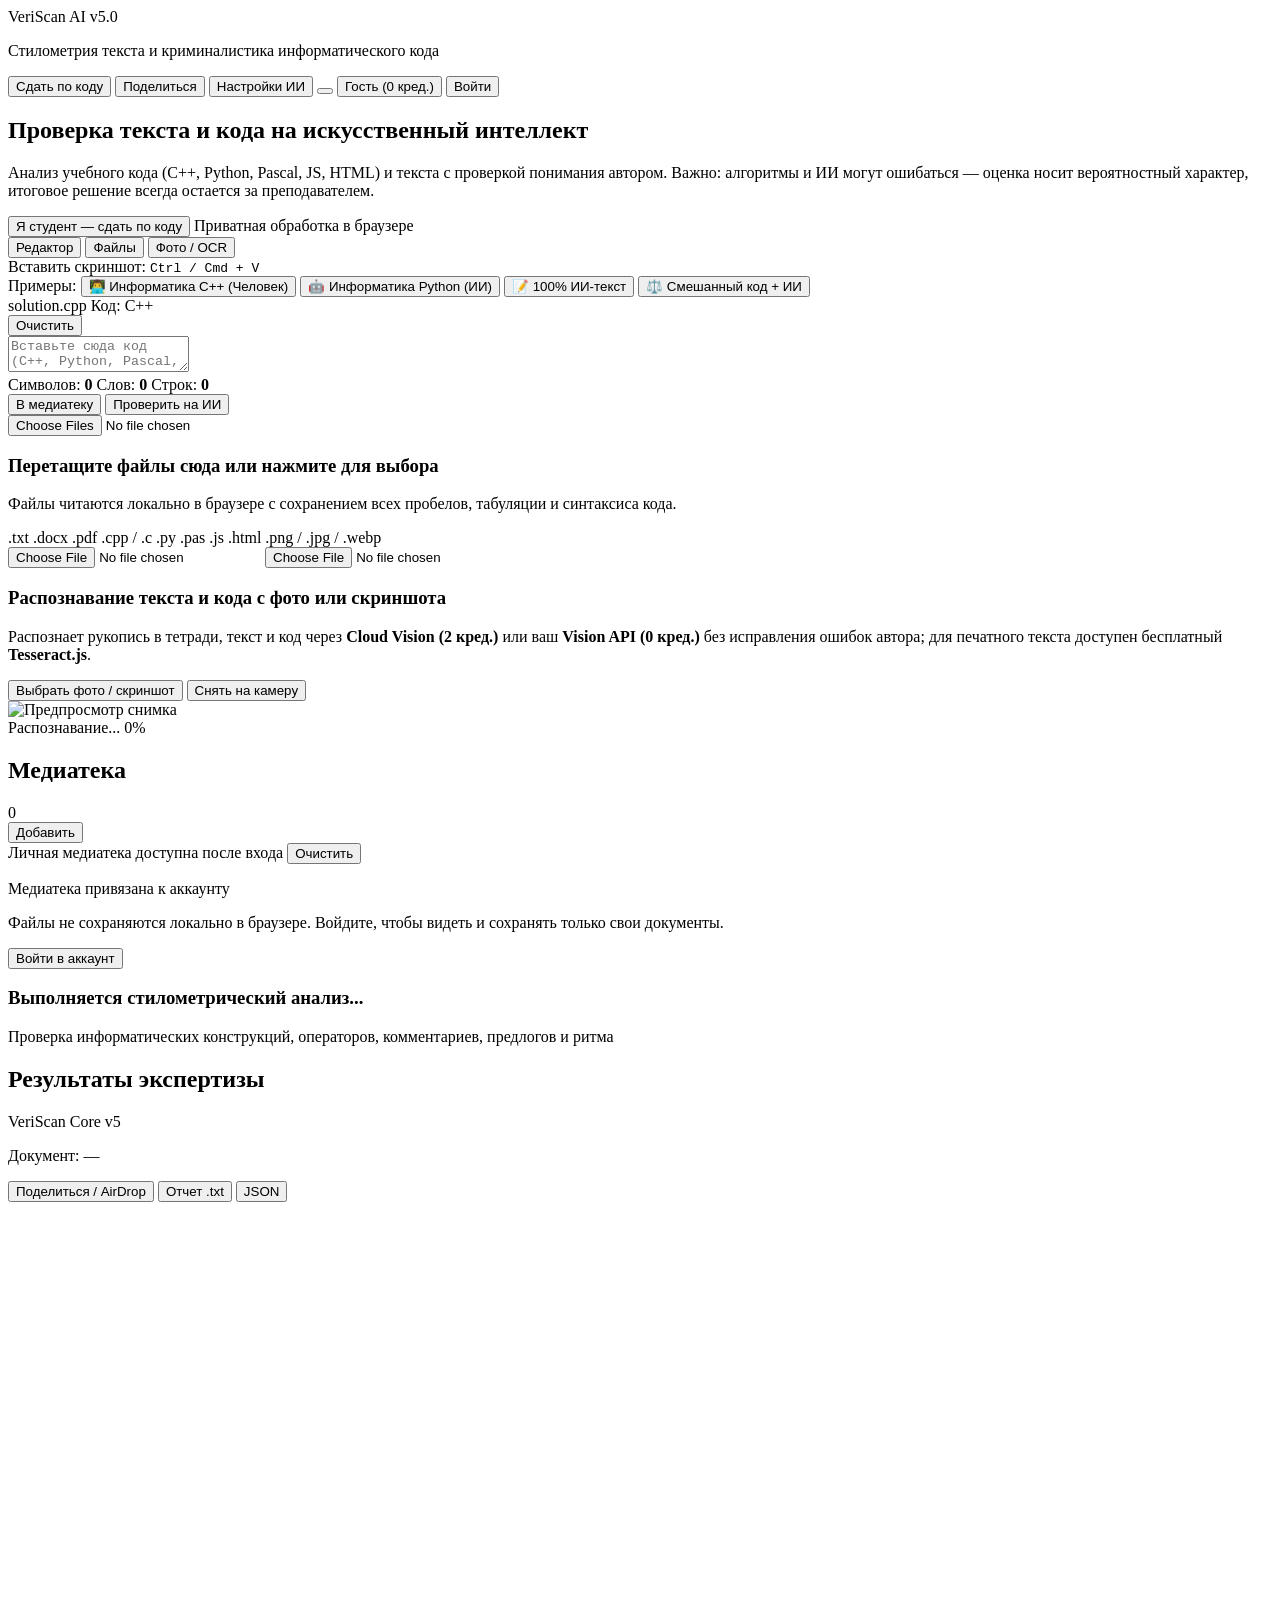
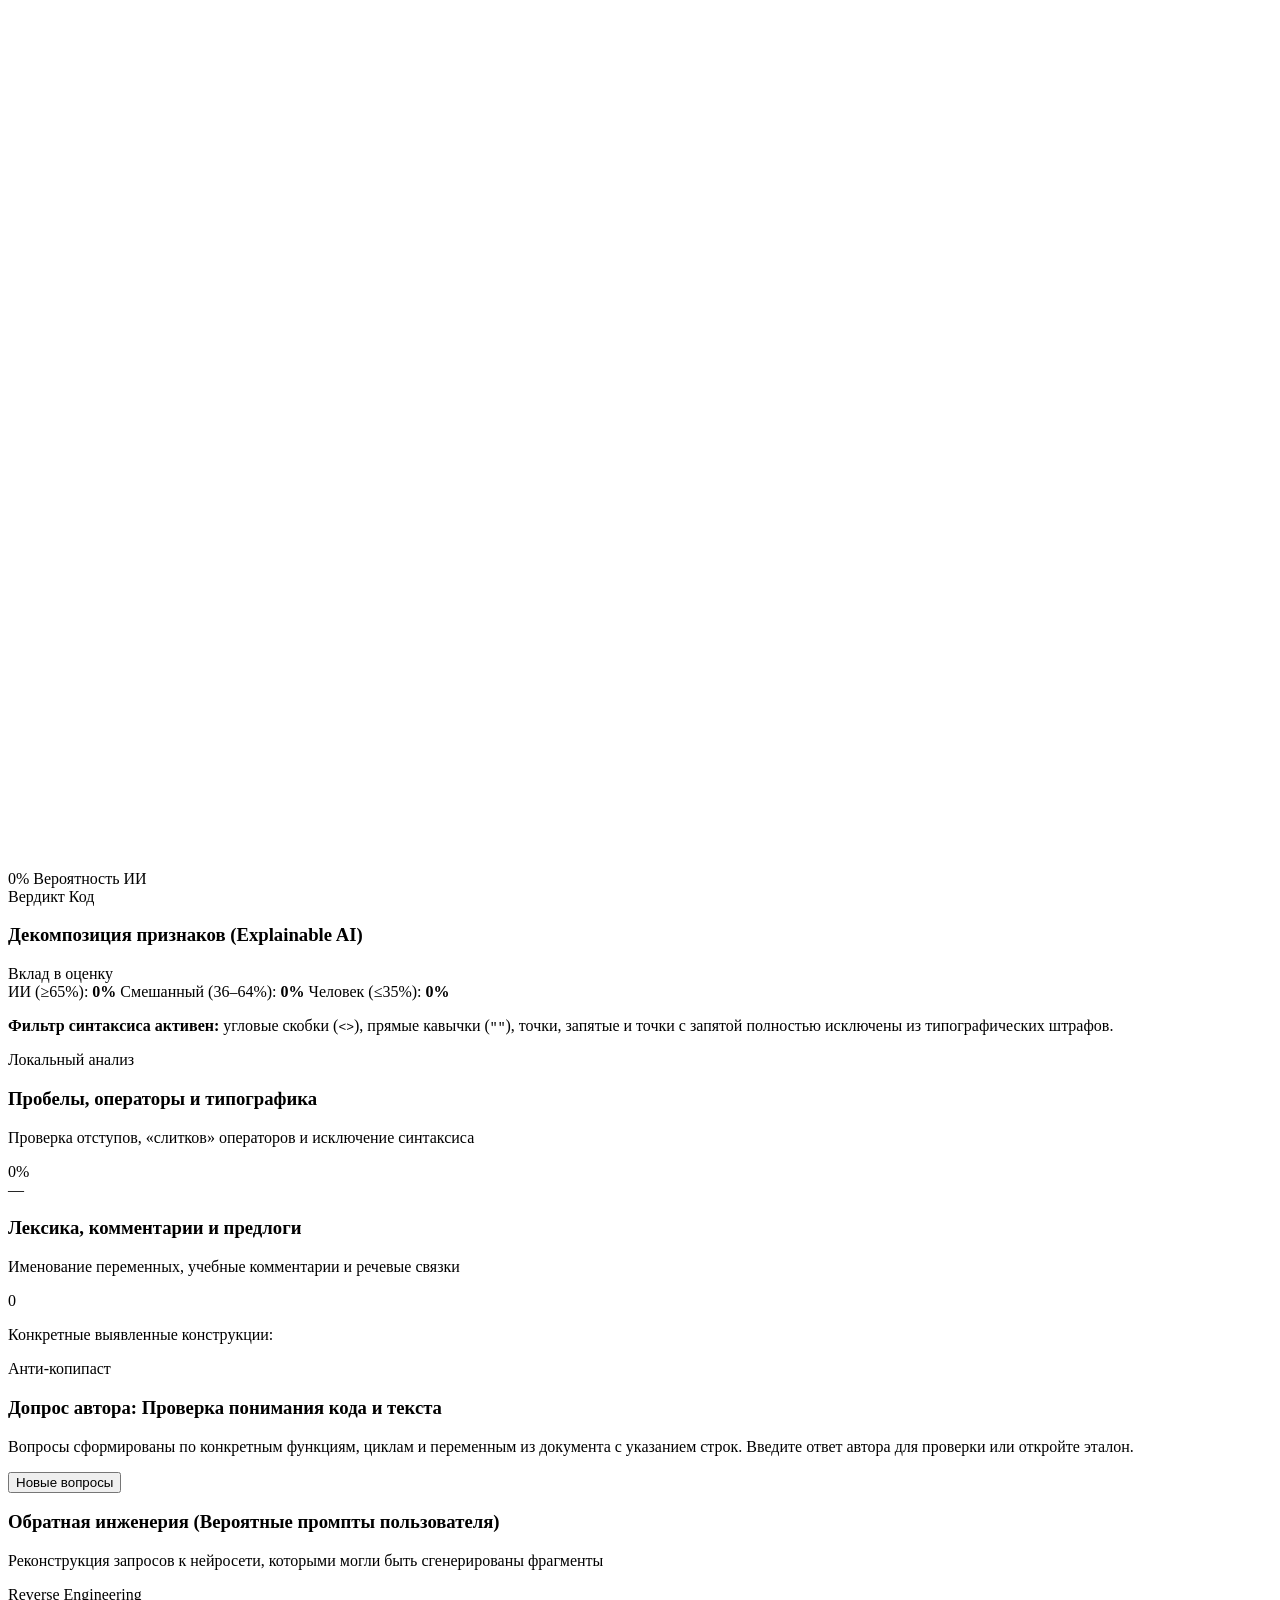
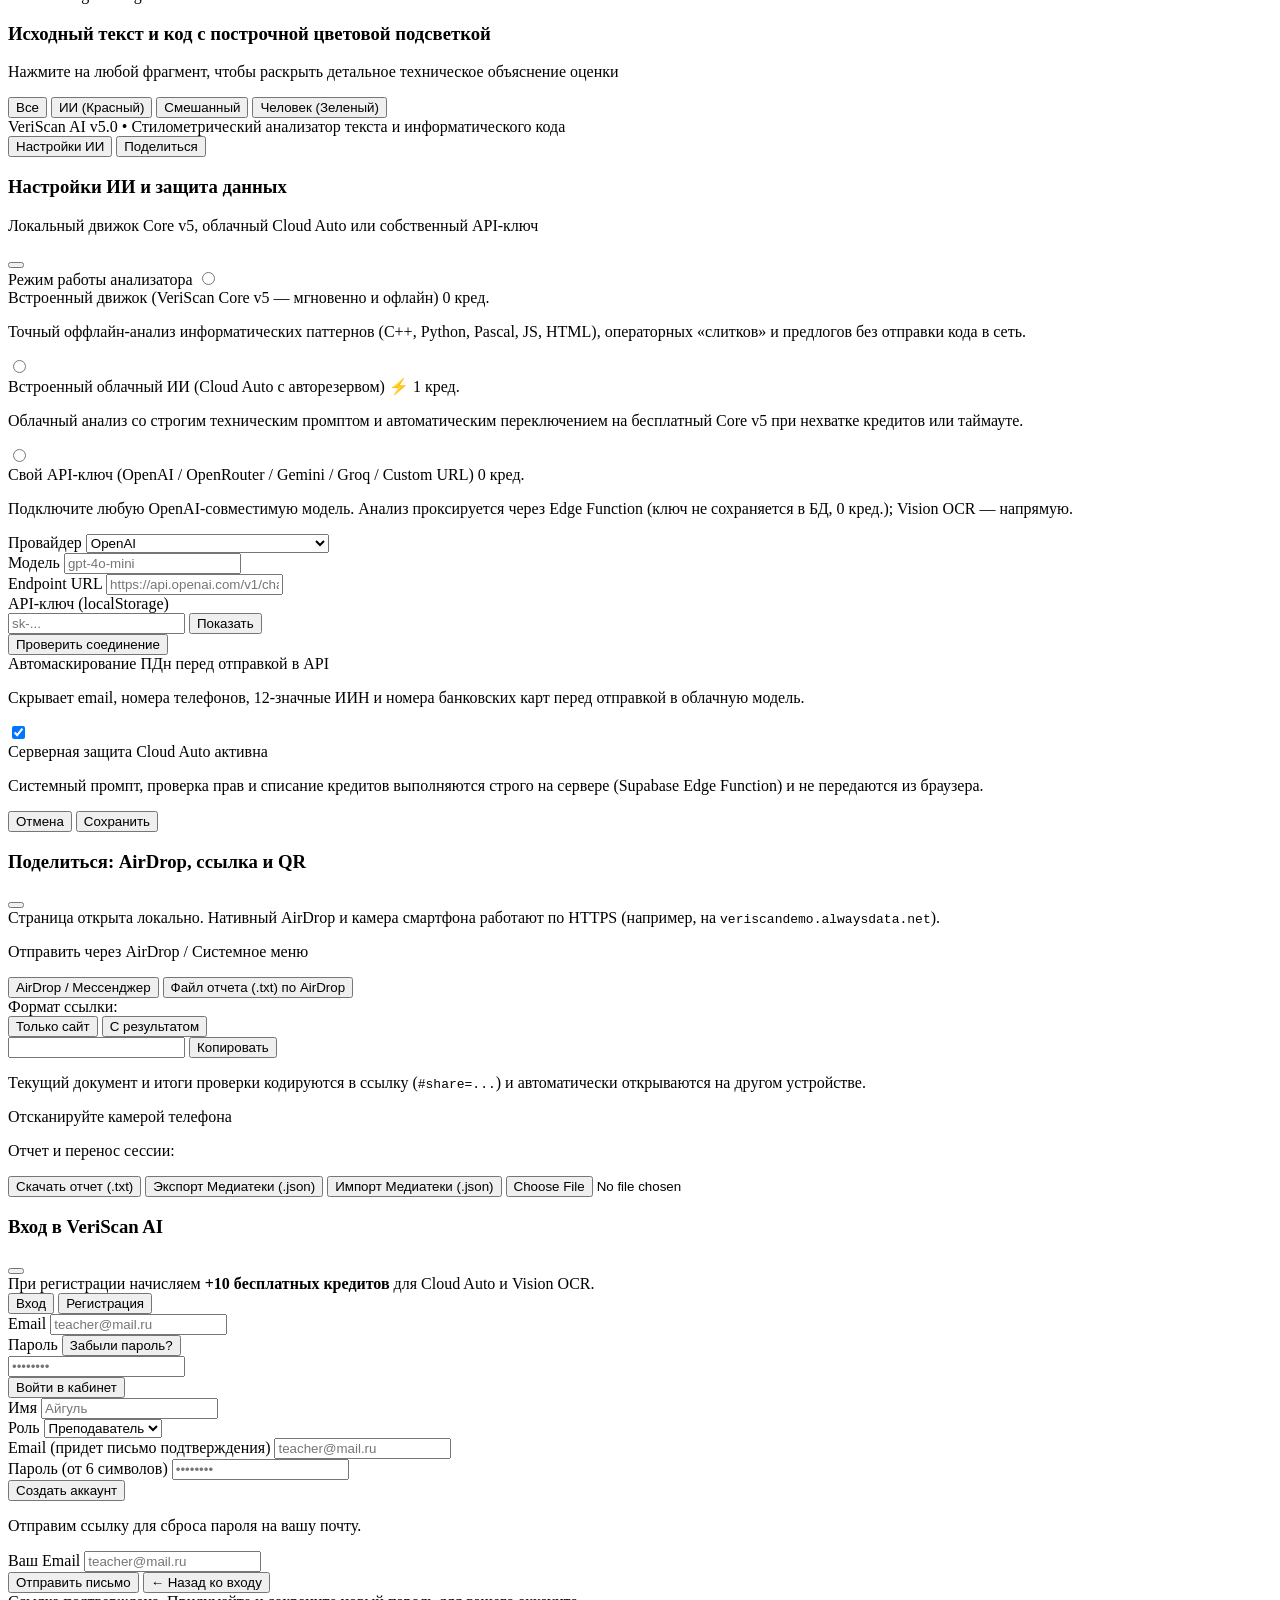
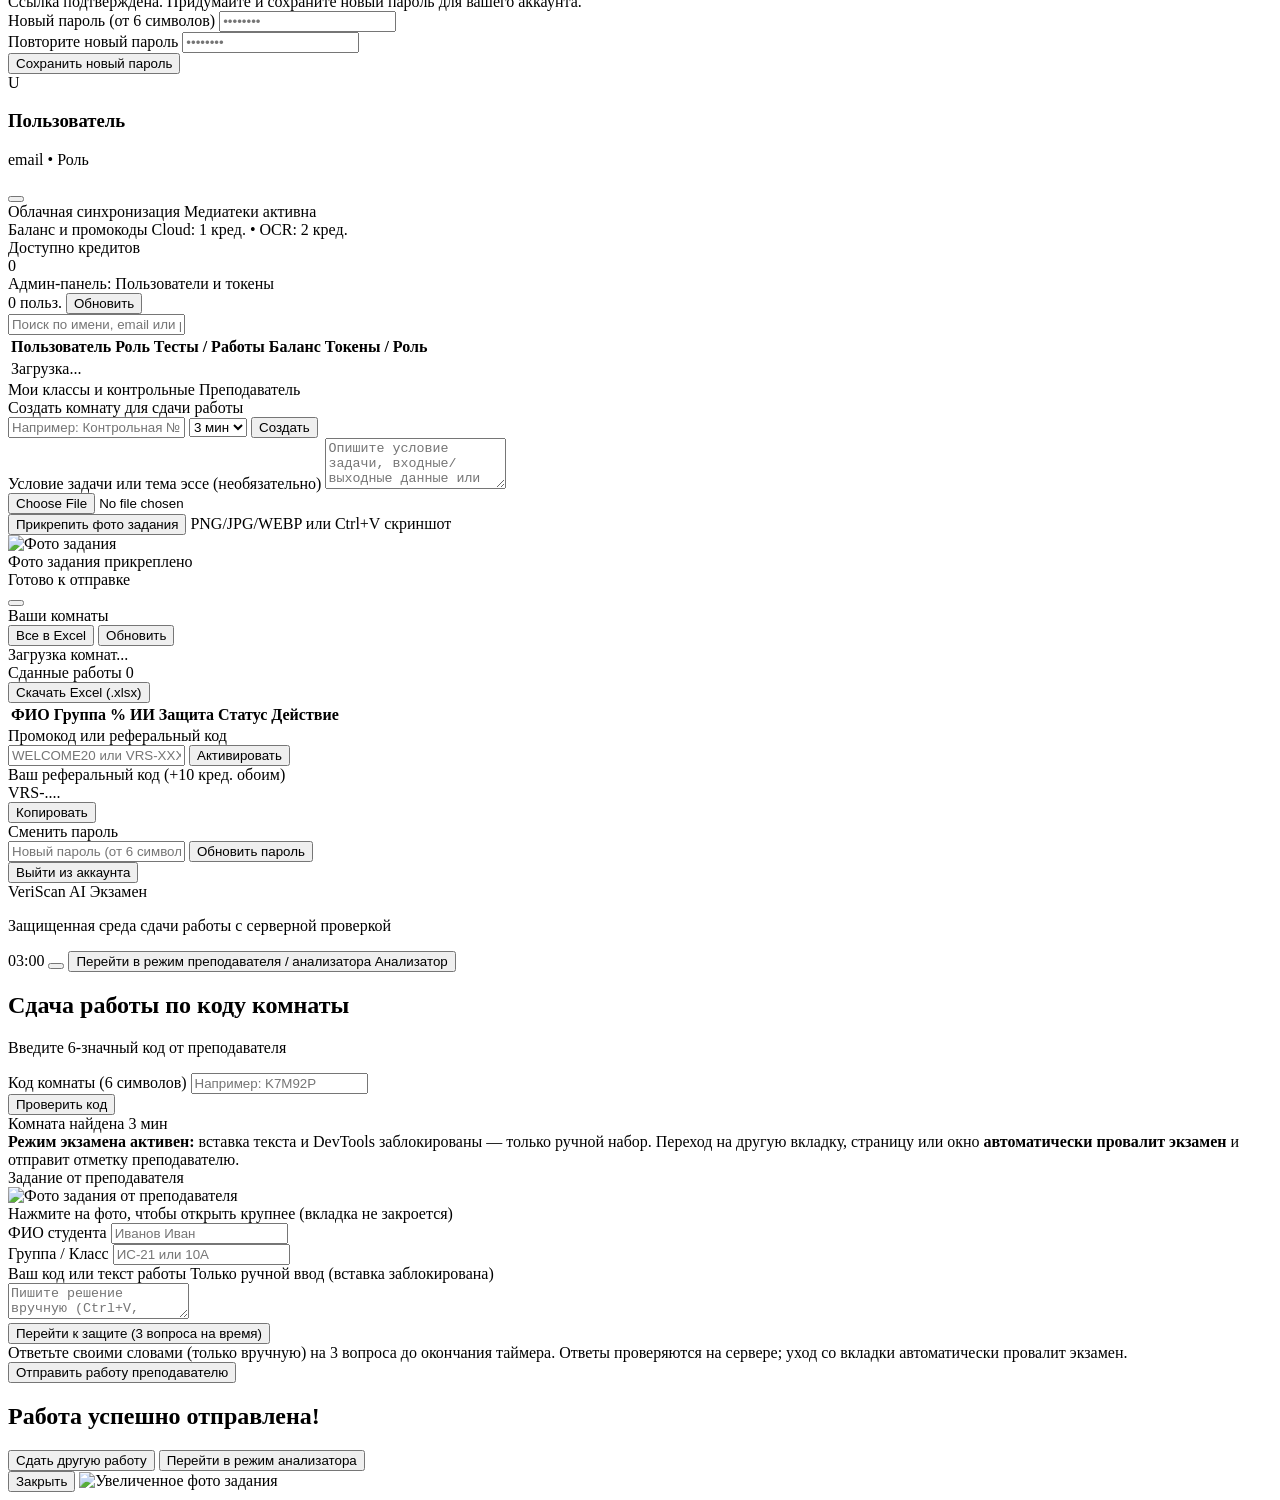
==== commit 13bc127c: "Update index.html" ====
--- a/index.html
+++ b/index.html
@@ -6,7 +6,7 @@
     <title>VeriScan AI v5.0 — Стилометрический детектор ИИ для текста и кода</title>
     <link rel="icon" type="image/svg+xml" href="data:image/svg+xml,%3Csvg xmlns='http://www.w3.org/2000/svg' viewBox='0 0 32 32'%3E%3Crect width='32' height='32' rx='7' fill='%234F46E5'/%3E%3Cg transform='translate(4,4)' fill='none' stroke='%23ffffff' stroke-width='2.4' stroke-linecap='round' stroke-linejoin='round'%3E%3Cpath d='M20 13c0 5-3.5 7.5-7.66 8.95a1 1 0 0 1-.67-.01C7.5 20.5 4 18 4 13V6a1 1 0 0 1 1-1c2 0 4.5-1.2 6.24-2.72a1.17 1.17 0 0 1 1.52 0C14.51 3.81 17 5 19 5a1 1 0 0 1 1 1z'/%3E%3Cpath d='m9 12 2 2 4-4'/%3E%3C/g%3E%3C/svg%3E">
     <!-- Tailwind CSS -->
-    <link rel="stylesheet" href="assets/app.css">
+    <script src="https://cdn.tailwindcss.com"></script>
     <!-- Шрифты Inter и JetBrains Mono -->
     <link rel="preconnect" href="https://fonts.googleapis.com">
     <link rel="preconnect" href="https://fonts.gstatic.com" crossorigin>
@@ -14,21 +14,39 @@
     <!-- Иконки Lucide -->
     <script src="https://unpkg.com/lucide@latest"></script>
     <!-- Парсер DOCX (Mammoth.js) -->
-    
+    <script src="https://cdnjs.cloudflare.com/ajax/libs/mammoth/1.6.0/mammoth.browser.min.js"></script>
     <!-- Парсер PDF (PDF.js) -->
-    
+    <script src="https://cdnjs.cloudflare.com/ajax/libs/pdf.js/3.11.174/pdf.min.js"></script>
     <!-- Клиентский OCR (Tesseract.js) -->
-    
+    <script src="https://cdn.jsdelivr.net/npm/tesseract.js@5/dist/tesseract.min.js"></script>
     <!-- Клиентский генератор QR-кодов -->
     <script src="https://cdnjs.cloudflare.com/ajax/libs/qrcodejs/1.0.0/qrcode.min.js"></script>
     <!-- Supabase Auth & Cloud DB -->
     <script src="https://cdn.jsdelivr.net/npm/@supabase/supabase-js@2"></script>
     <!-- Экспорт решений в Excel (.xlsx) -->
-    
+    <script src="https://cdn.sheetjs.com/xlsx-0.20.3/package/dist/xlsx.full.min.js"></script>
 
     <!-- Конфигурация Tailwind CSS и светлой/темной темы -->
     <script>
-        
+        tailwind.config = {
+            darkMode: 'class',
+            theme: {
+                extend: {
+                    fontFamily: {
+                        sans: ['Inter', '-apple-system', 'BlinkMacSystemFont', 'sans-serif'],
+                        mono: ['JetBrains Mono', 'ui-monospace', 'SFMono-Regular', 'monospace'],
+                    },
+                    colors: {
+                        obsidian: {
+                            bg: '#09090B',
+                            card: '#111115',
+                            panel: '#18181D',
+                            border: '#27272A',
+                        }
+                    }
+                }
+            }
+        };
 
         // Мгновенное применение сохраненной темы (по умолчанию — чистая белая)
         (function initThemeEarly() {
@@ -70,13 +88,11 @@
             border-radius: 8px;
         }
     </style>
-<style>#token-shop{margin:auto;width:min(94vw,36rem);padding:1.6rem;border:1px solid #cbd5e1;border-radius:1rem;background:white;color:#182338}#token-shop::backdrop{background:#0f172a88}#token-shop h2{font-size:1.5rem;font-weight:700}#token-shop form{float:right}#token-shop button,#token-shop summary{cursor:pointer}#token-shop form button{padding:.35rem .7rem}#token-shop .shop-packages{display:grid;grid-template-columns:repeat(auto-fit,minmax(125px,1fr));gap:.6rem;margin:1rem 0}.shop-package{padding:1rem .5rem;text-align:left;border:1px solid #a5b4fc;border-radius:.75rem;background:#eef2ff;color:#312e81}.shop-package span{display:block}.shop-package:enabled:hover{background:#dce4ff}#shop-status{white-space:pre-line;margin:1rem 0}#shop-history{font-size:.85rem;overflow-wrap:anywhere}#shop-login,#token-shop details button{color:#4338ca;text-decoration:underline}#token-shop details{margin-top:1rem}.dark #token-shop{background:#18181b;color:#fafafa}@media(max-width:640px){#main-header button[onclick="openShareModal()"],#header-student-btn,#main-header #theme-toggle-btn{display:none}#header-auth-label{display:inline}#main-header .max-w-7xl{padding-inline:.5rem}}</style>
-<style>.guest-view aside #library-items-list,.guest-view aside #library-subtitle{display:none}.guest-view aside{max-height:5.5rem}</style>
 </head>
 <body class="min-h-screen flex flex-col bg-[#F8FAFC] text-slate-900 dark:bg-obsidian-bg dark:text-zinc-100 transition-colors duration-200 selection:bg-indigo-100 selection:text-indigo-900 dark:selection:bg-indigo-500/30 dark:selection:text-indigo-200">
 
     <!-- Контейнер уведомлений (вместо alert) -->
-    <div role="status" aria-live="polite" id="toast-container" class="fixed bottom-5 right-5 z-50 flex flex-col gap-2 max-w-sm w-[calc(100vw-2.5rem)] pointer-events-none"></div>
+    <div id="toast-container" class="fixed bottom-5 right-5 z-50 flex flex-col gap-2 max-w-sm w-[calc(100vw-2.5rem)] pointer-events-none"></div>
 
     <!-- =====================================================================
          ВЕРХНЯЯ НАВИГАЦИЯ (MINIMAL SAAS HEADER)
@@ -121,8 +137,8 @@
                 </button>
 
                 <!-- Бейдж баланса кредитов -->
-                <button onclick="openTokenShop()" id="header-credits-badge" class="flex items-center gap-1.5 px-3 py-2 rounded-xl text-xs font-semibold bg-amber-50 hover:bg-amber-100 text-amber-800 border border-amber-200/80 dark:bg-amber-500/15 dark:hover:bg-amber-500/25 dark:text-amber-300 dark:border-amber-500/30 transition" title="Войдите, чтобы получить +10 бесплатных кредитов">
-                    <span id="header-credits-text" class="font-mono">Магазин</span>
+                <button onclick="openAccountEntry()" id="header-credits-badge" class="flex items-center gap-1.5 px-3 py-2 rounded-xl text-xs font-semibold bg-amber-50 hover:bg-amber-100 text-amber-800 border border-amber-200/80 dark:bg-amber-500/15 dark:hover:bg-amber-500/25 dark:text-amber-300 dark:border-amber-500/30 transition" title="Войдите, чтобы получить +10 бесплатных кредитов">
+                    <span id="header-credits-text" class="font-mono">Гость (0 кред.)</span>
                 </button>
 
                 <button onclick="openAccountEntry()" id="header-auth-btn" class="flex items-center gap-2 px-3 py-2 rounded-xl text-xs font-semibold text-white bg-indigo-600 hover:bg-indigo-700 shadow-2xs transition" title="Личный кабинет">
@@ -136,8 +152,7 @@
     <!-- =====================================================================
          ОСНОВНАЯ РАБОЧАЯ ОБЛАСТЬ
     ===================================================================== -->
-    <dialog id="token-shop" aria-labelledby="shop-title"><form method="dialog"><button aria-label="Закрыть магазин">✕</button></form><h2 id="shop-title">Магазин токенов</h2><div class="shop-packages"><button disabled data-tokens="100" class="shop-package"><strong>100 токенов</strong><span>799 ₸</span></button><button disabled data-tokens="200" class="shop-package"><strong>200 токенов</strong><span>1 190 ₸</span></button><button disabled data-tokens="1000" class="shop-package"><strong>1 000 токенов</strong><span>4 490 ₸</span></button></div><p role="status" id="shop-status"></p><button id="shop-login" onclick="this.closest('dialog').close();openAccountEntry()">Войти</button><details><summary>Последние заказы</summary><div id="shop-history"></div><button onclick="openTokenShop()">Обновить</button></details></dialog>
-    <main id="analyzer-main" class="guest-view flex-1 max-w-7xl w-full mx-auto px-4 sm:px-6 lg:px-8 py-6 sm:py-8 space-y-8">
+    <main id="analyzer-main" class="flex-1 max-w-7xl w-full mx-auto px-4 sm:px-6 lg:px-8 py-6 sm:py-8 space-y-8">
 
         <!-- Заголовок рабочей зоны -->
         <section class="flex flex-col md:flex-row md:items-end justify-between gap-4">
@@ -159,7 +174,7 @@
                 </button>
                 <span class="inline-flex items-center gap-1.5 px-3 py-2 rounded-xl bg-white text-slate-500 dark:text-zinc-400 border border-[#E2E8F0] shadow-2xs dark:bg-obsidian-card dark:border-obsidian-border">
                     <i data-lucide="lock" class="w-3.5 h-3.5 text-emerald-600 dark:text-emerald-400"></i>
-                    <span id="mode-notice">Локальная проверка в браузере</span>
+                    Приватная обработка в браузере
                 </span>
             </div>
         </section>
@@ -222,7 +237,7 @@
                         </button>
                     </div>
 
-                    <textarea id="source-input" aria-label="Текст или код для проверки" oninput="handleEditorInput(true)" placeholder="Вставьте сюда код (C++, Python, Pascal, Java, JS, HTML) или текст статьи... Также можно нажать Ctrl+V / Cmd+V, чтобы распознать скриншот прямо из буфера обмена." class="w-full h-72 sm:h-80 p-4 rounded-xl border border-[#E2E8F0] dark:border-obsidian-border bg-slate-50/60 dark:bg-obsidian-bg focus:bg-white dark:focus:bg-obsidian-bg focus:border-indigo-500 focus:ring-2 focus:ring-indigo-500/20 outline-none transition resize-y font-mono text-xs sm:text-[13px] leading-relaxed text-slate-800 dark:text-zinc-100 placeholder:text-slate-400 dark:placeholder:text-zinc-600"></textarea>
+                    <textarea id="source-input" oninput="handleEditorInput()" placeholder="Вставьте сюда код (C++, Python, Pascal, Java, JS, HTML) или текст статьи... Также можно нажать Ctrl+V / Cmd+V, чтобы распознать скриншот прямо из буфера обмена." class="w-full h-72 sm:h-80 p-4 rounded-xl border border-[#E2E8F0] dark:border-obsidian-border bg-slate-50/60 dark:bg-obsidian-bg focus:bg-white dark:focus:bg-obsidian-bg focus:border-indigo-500 focus:ring-2 focus:ring-indigo-500/20 outline-none transition resize-y font-mono text-xs sm:text-[13px] leading-relaxed text-slate-800 dark:text-zinc-100 placeholder:text-slate-400 dark:placeholder:text-zinc-600"></textarea>
 
                     <!-- Нижняя панель редактора -->
                     <div class="pt-2 border-t border-slate-100 dark:border-obsidian-border flex flex-col sm:flex-row items-stretch sm:items-center justify-between gap-3">
@@ -356,7 +371,7 @@
             <div class="flex flex-col sm:flex-row sm:items-center justify-between gap-3 pb-4 border-b border-[#E2E8F0] dark:border-obsidian-border">
                 <div>
                     <div class="flex flex-wrap items-center gap-2">
-                        <h2 class="text-xl font-bold tracking-tight text-slate-900 dark:text-zinc-50">Результаты проверки</h2>
+                        <h2 class="text-xl font-bold tracking-tight text-slate-900 dark:text-zinc-50">Результаты экспертизы</h2>
                         <span id="result-engine-badge" class="text-[11px] font-semibold px-2.5 py-0.5 rounded-full bg-indigo-50 text-indigo-700 border border-indigo-200/80 dark:bg-indigo-500/15 dark:text-indigo-300 dark:border-indigo-500/30">VeriScan Core v5</span>
                     </div>
                     <p id="result-meta-line" class="text-xs text-slate-500 dark:text-zinc-400 mt-0.5">Документ: —</p>
@@ -385,7 +400,7 @@
                             </svg>
                             <div class="absolute inset-0 flex flex-col items-center justify-center text-center">
                                 <span id="score-number" class="text-3xl font-extrabold font-mono text-slate-900 dark:text-zinc-50">0%</span>
-                                <span class="text-[10px] font-semibold uppercase tracking-wider text-slate-400 dark:text-zinc-500">Индекс признаков</span>
+                                <span class="text-[10px] font-semibold uppercase tracking-wider text-slate-400 dark:text-zinc-500">Вероятность ИИ</span>
                             </div>
                         </div>
 
@@ -446,28 +461,6 @@
                 </div>
             </div>
 
-            <!-- 4. ДОПРОС АВТОРА -->
-            <div class="bg-white dark:bg-obsidian-card rounded-2xl border-2 border-indigo-200/80 dark:border-indigo-500/30 shadow-sm p-6 space-y-5">
-                <div class="flex flex-col md:flex-row md:items-center justify-between gap-3 pb-4 border-b border-slate-100 dark:border-obsidian-border">
-                    <div>
-                        <div class="flex flex-wrap items-center gap-2">
-                            <span class="px-2 py-0.5 rounded-md text-[10px] font-bold uppercase tracking-wider bg-indigo-600 text-white">Анти-копипаст</span>
-                            <h3 class="font-bold text-base text-slate-900 dark:text-zinc-50 flex items-center gap-1.5">
-                                <i data-lucide="user-check" class="w-4 h-4 text-indigo-600 dark:text-indigo-400"></i>
-                                Вопросы для защиты работы
-                            </h3>
-                        </div>
-                        <p class="text-xs text-slate-500 dark:text-zinc-400 mt-1 max-w-3xl">
-                            Вопросы сформированы по конкретным функциям, циклам и переменным из документа с указанием строк. Введите ответ автора для проверки или откройте эталон.
-                        </p>
-                    </div>
-                    <button onclick="rotateDefenseQuestions()" class="px-3.5 py-2 rounded-xl bg-slate-50 dark:bg-obsidian-panel hover:bg-slate-100 dark:hover:bg-zinc-800 border border-[#E2E8F0] dark:border-obsidian-border text-xs font-semibold text-slate-700 dark:text-zinc-200 flex items-center gap-1.5 shrink-0 self-start md:self-auto transition">
-                        <i data-lucide="refresh-cw" class="w-3.5 h-3.5"></i> Новые вопросы
-                    </button>
-                </div>
-                <div id="author-defense-container" class="space-y-4"></div>
-            </div>
-
             <!-- 2. ПРОБЕЛЫ, ОПЕРАТОРЫ И ТИПОГРАФИКА + 3. ЛЕКСИКА И КОММЕНТАРИИ -->
             <div class="grid grid-cols-1 lg:grid-cols-12 gap-6">
                 <div class="lg:col-span-6 bg-white dark:bg-obsidian-card rounded-2xl border border-[#E2E8F0] dark:border-obsidian-border shadow-sm p-6 flex flex-col justify-between gap-4">
@@ -508,6 +501,28 @@
                 </div>
             </div>
 
+            <!-- 4. ДОПРОС АВТОРА -->
+            <div class="bg-white dark:bg-obsidian-card rounded-2xl border-2 border-indigo-200/80 dark:border-indigo-500/30 shadow-sm p-6 space-y-5">
+                <div class="flex flex-col md:flex-row md:items-center justify-between gap-3 pb-4 border-b border-slate-100 dark:border-obsidian-border">
+                    <div>
+                        <div class="flex flex-wrap items-center gap-2">
+                            <span class="px-2 py-0.5 rounded-md text-[10px] font-bold uppercase tracking-wider bg-indigo-600 text-white">Анти-копипаст</span>
+                            <h3 class="font-bold text-base text-slate-900 dark:text-zinc-50 flex items-center gap-1.5">
+                                <i data-lucide="user-check" class="w-4 h-4 text-indigo-600 dark:text-indigo-400"></i>
+                                Допрос автора: Проверка понимания кода и текста
+                            </h3>
+                        </div>
+                        <p class="text-xs text-slate-500 dark:text-zinc-400 mt-1 max-w-3xl">
+                            Вопросы сформированы по конкретным функциям, циклам и переменным из документа с указанием строк. Введите ответ автора для проверки или откройте эталон.
+                        </p>
+                    </div>
+                    <button onclick="rotateDefenseQuestions()" class="px-3.5 py-2 rounded-xl bg-slate-50 dark:bg-obsidian-panel hover:bg-slate-100 dark:hover:bg-zinc-800 border border-[#E2E8F0] dark:border-obsidian-border text-xs font-semibold text-slate-700 dark:text-zinc-200 flex items-center gap-1.5 shrink-0 self-start md:self-auto transition">
+                        <i data-lucide="refresh-cw" class="w-3.5 h-3.5"></i> Новые вопросы
+                    </button>
+                </div>
+                <div id="author-defense-container" class="space-y-4"></div>
+            </div>
+
             <!-- 5. ОБРАТНАЯ ИНЖЕНЕРИЯ -->
             <div class="bg-white dark:bg-obsidian-card rounded-2xl border border-[#E2E8F0] dark:border-obsidian-border shadow-sm p-6 space-y-4">
                 <div class="flex flex-col sm:flex-row sm:items-center justify-between gap-2">
@@ -554,7 +569,6 @@
                 <span>Стилометрический анализатор текста и информатического кода</span>
             </div>
             <div class="flex items-center gap-4">
-                <button class="sm:hidden" onclick="toggleTheme()">Тема</button>
                 <button onclick="openSettingsModal()" class="hover:text-indigo-600 dark:hover:text-indigo-400 underline">Настройки ИИ</button>
                 <button onclick="openShareModal()" class="hover:text-indigo-600 dark:hover:text-indigo-400 underline">Поделиться</button>
             </div>
@@ -562,7 +576,7 @@
     </footer>
 
     <!-- МОДАЛКА 1: НАСТРОЙКИ ИИ -->
-    <div id="settings-modal" role="dialog" aria-modal="true" aria-label="Настройки проверки" class="fixed inset-0 z-50 hidden bg-slate-900/50 dark:bg-black/70 backdrop-blur-xs flex items-center justify-center p-4">
+    <div id="settings-modal" class="fixed inset-0 z-50 hidden bg-slate-900/50 dark:bg-black/70 backdrop-blur-xs flex items-center justify-center p-4">
         <div class="bg-white dark:bg-obsidian-card rounded-2xl border border-[#E2E8F0] dark:border-obsidian-border max-w-2xl w-full shadow-2xl overflow-hidden flex flex-col max-h-[92vh]">
             <div class="px-6 py-4 border-b border-[#E2E8F0] dark:border-obsidian-border bg-slate-50/70 dark:bg-obsidian-panel/70 flex items-center justify-between">
                 <div class="flex items-center gap-2.5">
@@ -721,7 +735,7 @@
                         <span class="font-semibold text-slate-700 dark:text-zinc-200">Формат ссылки:</span>
                         <div class="inline-flex p-0.5 rounded-lg bg-slate-200/80 dark:bg-obsidian-bg">
                             <button id="share-mode-site" onclick="setShareUrlMode('site')" class="px-2.5 py-1 rounded-md text-[11px] font-semibold text-slate-600 dark:text-zinc-400 transition">Только сайт</button>
-                            <button id="share-mode-analysis" onclick="setShareUrlMode('analysis')" class="px-2.5 py-1 rounded-md text-[11px] font-semibold bg-white dark:bg-obsidian-card text-slate-900 dark:text-zinc-100 shadow-2xs transition">С фрагментом</button>
+                            <button id="share-mode-analysis" onclick="setShareUrlMode('analysis')" class="px-2.5 py-1 rounded-md text-[11px] font-semibold bg-white dark:bg-obsidian-card text-slate-900 dark:text-zinc-100 shadow-2xs transition">С результатом</button>
                         </div>
                     </div>
                     <div class="flex items-center gap-2">
@@ -731,7 +745,7 @@
                         </button>
                     </div>
                     <p class="text-[11px] text-slate-500 dark:text-zinc-400">
-                        <span id="share-note"></span>
+                        Текущий документ и итоги проверки кодируются в ссылку (<code class="font-mono">#share=...</code>) и автоматически открываются на другом устройстве.
                     </p>
                 </div>
 
@@ -1221,7 +1235,3996 @@
     <!-- =====================================================================
          СКРИПТ ПРИЛОЖЕНИЯ VERISCAN AI CORE v5.0
     ===================================================================== -->
-    <script src="assets/veriscan.js"></script>
-    <script src="assets/shop.js"></script>
+    <script>
+        // SYSTEM_PROMPT и весовые коэффициенты перенесены строго на сервер (Supabase Edge Function smooth-service).
+
+        const PRESETS = {
+            cpp_human: {
+                id: 'preset_cpp_human',
+                name: 'binsearch_contest.cpp',
+                ext: 'cpp',
+                content: `#include <bits/stdc++.h>
+using namespace std;
+
+// fix: переполнение при сумме l + r
+int main() {
+    ios_base::sync_with_stdio(false);
+    cin.tie(NULL);
+
+    int n,k;
+    if(!(cin>>n>>k)) return 0;
+
+    vector<long long> a(n);
+    long long mx=0, sum=0;
+    for(int i=0;i<n;i++){
+        cin>>a[i];
+        mx=max(mx,a[i]);
+        sum+=a[i];
+    }
+
+    long long l=mx, r=sum, ans=sum;
+    while(l<=r){
+        long long mid=l+(r-l)/2;
+        int cnt=1;
+        long long cur=0;
+        for(int i=0;i<n;i++){
+            if(cur+a[i]>mid){
+                cnt++;
+                cur=a[i];
+            }else{
+                cur+=a[i];
+            }
+        }
+        if(cnt<=k){
+            ans=mid;
+            r=mid-1;
+        }else{
+            l=mid+1;
+        }
+    }
+
+    // test output
+    cout<<ans<<"\n";
+    return 0;
+}`
+            },
+            py_ai: {
+                id: 'preset_py_ai',
+                name: 'max_subarray_solver.py',
+                ext: 'py',
+                content: `from typing import List, Tuple
+
+
+def find_maximum_subarray_sum(numbers: List[int]) -> Tuple[int, int, int]:
+    """
+    Вычисляет максимальную сумму непрерывного подмассива с использованием алгоритма Кадане.
+    Возвращает кортеж: (максимальная_сумма, начальный_индекс, конечный_индекс).
+    """
+    if not numbers:
+        return 0, -1, -1
+
+    # Инициализируем переменные для отслеживания текущей и максимальной суммы
+    current_max_sum: int = numbers[0]
+    global_max_sum: int = numbers[0]
+    start_index: int = 0
+    end_index: int = 0
+    temp_start_index: int = 0
+
+    # Проходим по всем элементам массива, начиная со второго элемента
+    for current_index in range(1, len(numbers)):
+        current_value = numbers[current_index]
+
+        # Проверяем, выгоднее ли начать новый подмассив с текущего элемента
+        if current_value > current_max_sum + current_value:
+            current_max_sum = current_value
+            temp_start_index = current_index
+        else:
+            current_max_sum += current_value
+
+        # Обновляем глобальный максимум при необходимости
+        if current_max_sum > global_max_sum:
+            global_max_sum = current_max_sum
+            start_index = temp_start_index
+            end_index = current_index
+
+    # Возвращаем итоговый результат вычислений
+    return global_max_sum, start_index, end_index`
+            },
+            ai_text: {
+                id: 'preset_ai_text',
+                name: 'Эссе_ИИ_алгоритмы.txt',
+                ext: 'txt',
+                content: `В современном мире алгоритмическое мышление играет ключевую роль в подготовке специалистов цифровой экономики. Важно отметить, что для того чтобы обеспечить устойчивое развитие навыков программирования, необходимо внедрять практику решения олимпиадных задач на основе системного анализа данных.
+
+Во-первых, изучение базовых структур данных при помощи интерактивных платформ позволяет существенно снизить порог входа для начинающих разработчиков. Во-вторых, в зависимости от уровня подготовки учащегося, адаптивные тренажеры способствуют формированию глубокого понимания вычислительной сложности. Кроме того, использование автоматизированных систем тестирования в качестве инструмента проверки открывает доступ к мгновенной обратной связи — независимо от времени суток.
+
+Таким образом, подводя итог, можно с уверенностью сказать, что регулярная алгоритмическая практика представляет собой ключевой аспект профессионального роста. В заключение стоит подчеркнуть, что в случае если студенты систематически анализируют граничные случаи, они смогут эффективно решать сложные инженерные задачи.`
+            },
+            mixed: {
+                id: 'preset_mixed',
+                name: 'graph_bfs_hybrid.py',
+                ext: 'py',
+                content: `from collections import deque
+from typing import Dict, List
+
+
+def build_shortest_paths(adjacency_list: Dict[int, List[int]], start_node: int) -> Dict[int, int]:
+    """
+    Вычисляет кратчайшие расстояния от стартовой вершины в невзвешенном графе.
+    Для того чтобы избежать повторного посещения вершин, используется словарь расстояний.
+    """
+    # Инициализируем очередь и словарь посещенных вершин
+    visited_distances: Dict[int, int] = {start_node: 0}
+    bfs_queue = deque([start_node])
+
+    while bfs_queue:
+        current_vertex = bfs_queue.popleft()
+        for neighbor_vertex in adjacency_list.get(current_vertex, []):
+            if neighbor_vertex not in visited_distances:
+                visited_distances[neighbor_vertex] = visited_distances[current_vertex] + 1
+                bfs_queue.append(neighbor_vertex)
+
+    return visited_distances
+
+
+# тут дописал ввод с клавиатуры вручную для задачи
+n,m=map(int,input().split())
+adj={i:[] for i in range(1,n+1)}
+for _ in range(m):
+    u,v=map(int,input().split())
+    adj[u].append(v)
+    adj[v].append(u)
+
+# fix: проверить если вершины 1 нет
+ans=build_shortest_paths(adj,1)
+print(len(ans))`
+            }
+        };
+
+        const PROVIDER_PRESETS = {
+            openai: { endpoint: 'https://api.openai.com/v1/chat/completions', model: 'gpt-4o-mini' },
+            openrouter: { endpoint: 'https://openrouter.ai/api/v1/chat/completions', model: 'openai/gpt-4o-mini' },
+            gemini: { endpoint: 'https://generativelanguage.googleapis.com/v1beta/openai/chat/completions', model: 'gemini-2.0-flash' },
+            groq: { endpoint: 'https://api.groq.com/openai/v1/chat/completions', model: 'meta-llama/llama-4-scout-17b-16e-instruct' },
+            custom: { endpoint: '', model: '' }
+        };
+
+        const state = {
+            currentDocId: 'preset_cpp_human',
+            currentDocName: 'binsearch_contest.cpp',
+            library: [],
+            lastReport: null,
+            lastAnalyzedText: '',
+            defenseRotation: 0,
+            segmentFilter: 'all',
+            shareUrlMode: 'analysis',
+            config: {
+                mode: localStorage.getItem('veriscan_mode') || 'local',
+                provider: localStorage.getItem('veriscan_provider') || 'openai',
+                endpoint: localStorage.getItem('veriscan_endpoint') || PROVIDER_PRESETS.openai.endpoint,
+                model: localStorage.getItem('veriscan_model') || PROVIDER_PRESETS.openai.model,
+                apiKey: localStorage.getItem('veriscan_apikey') || '',
+                maskPii: localStorage.getItem('veriscan_mask_pii') !== 'false'
+            }
+        };
+
+        window.addEventListener('DOMContentLoaded', () => {
+            lucide.createIcons();
+            // Удаляем устаревший общий локальный кэш медиатеки: теперь файлы строго привязаны к аккаунту
+            try { localStorage.removeItem('veriscan_library_v5'); } catch (e) {}
+            state.library = [];
+            renderLibrary();
+            setupDragAndDrop();
+            setupClipboardPasteOCR();
+            updateHeaderEngineBadge();
+
+            const initRoomCode = new URLSearchParams(window.location.search).get('room');
+            if (initRoomCode) {
+                openStudentSubmitModal(initRoomCode);
+                return;
+            }
+            if (tryRestoreFromShareHash()) {
+                return;
+            }
+            loadPreset('cpp_human', true);
+        });
+
+        function toggleTheme() {
+            const isDark = document.documentElement.classList.toggle('dark');
+            try { localStorage.setItem('veriscan_theme', isDark ? 'dark' : 'light'); } catch (e) {}
+            lucide.createIcons();
+        }
+
+        function loadLibraryFromStorage() {
+            // Локальное хранение отключено: медиатека хранится только в облаке конкретного аккаунта
+            state.library = [];
+            renderLibrary();
+        }
+
+        function persistLibrary() {
+            // Переопределяется в облачной секции Supabase для сохранения только в текущий аккаунт
+        }
+
+        async function clearAccountLibrary() {
+            if (!sb || !currentUser) {
+                showToast('Войдите в аккаунт для управления своей Медиатекой', 'warning');
+                return;
+            }
+            if (!state.library.length) return;
+            if (!confirm('Очистить все сохраненные файлы из Медиатеки вашего аккаунта?')) return;
+
+            const { error } = await sb
+                .from('user_documents')
+                .delete()
+                .eq('user_id', currentUser.id);
+
+            if (error) {
+                showToast(`Ошибка очистки Медиатеки: ${error.message}`, 'warning');
+                return;
+            }
+            state.library = [];
+            state.currentDocId = null;
+            renderLibrary();
+            showToast('Личная Медиатека аккаунта очищена', 'info');
+        }
+
+        function resetLibraryDefaults() {
+            clearAccountLibrary();
+        }
+
+        function renderLibrary() {
+            const list = document.getElementById('library-items-list');
+            const badge = document.getElementById('library-count-badge');
+            const subtitle = document.getElementById('library-subtitle');
+            const clearBtn = document.getElementById('library-clear-btn');
+
+            const isAuthed = Boolean(typeof currentUser !== 'undefined' && currentUser);
+            if (badge) badge.textContent = isAuthed ? state.library.length : 0;
+            if (subtitle) subtitle.textContent = isAuthed ? 'Личные файлы аккаунта — в 1 клик' : 'Личная медиатека доступна после входа';
+            if (clearBtn) clearBtn.classList.toggle('hidden', !isAuthed || state.library.length === 0);
+
+            if (!isAuthed) {
+                list.innerHTML = `
+                    <div class="py-10 px-4 text-center space-y-3">
+                        <div class="w-10 h-10 rounded-xl bg-indigo-50 dark:bg-indigo-500/15 text-indigo-600 dark:text-indigo-400 flex items-center justify-center mx-auto">
+                            <i data-lucide="lock" class="w-5 h-5"></i>
+                        </div>
+                        <div class="space-y-1">
+                            <p class="text-xs font-semibold text-slate-700 dark:text-zinc-200">Медиатека привязана к аккаунту</p>
+                            <p class="text-[11px] text-slate-400 dark:text-zinc-500 leading-relaxed">Файлы не сохраняются локально в браузере. Войдите, чтобы видеть и сохранять только свои документы.</p>
+                        </div>
+                        <button type="button" onclick="openAccountEntry()" class="px-4 py-2 rounded-xl bg-indigo-600 hover:bg-indigo-700 text-white text-xs font-semibold shadow-2xs transition">Войти в аккаунт</button>
+                    </div>
+                `;
+                lucide.createIcons();
+                return;
+            }
+
+            if (!state.library.length) {
+                list.innerHTML = `<div class="py-10 px-3 text-center text-xs text-slate-400 dark:text-zinc-500">В вашем аккаунте пока нет сохраненных файлов. Загрузите файл, фото или нажмите «В медиатеку».</div>`;
+                return;
+            }
+
+            const iconMap = {
+                py: 'file-code', js: 'file-code', ts: 'file-code', cpp: 'terminal', c: 'terminal',
+                pas: 'cpu', java: 'file-code', html: 'code', css: 'palette', docx: 'file-text',
+                pdf: 'file-spreadsheet', ocr: 'camera', txt: 'align-left'
+            };
+
+            list.innerHTML = state.library.map(item => {
+                const isActive = item.id === state.currentDocId;
+                const icon = iconMap[item.ext] || 'file';
+                let scoreBadge = '';
+                if (typeof item.lastScore === 'number') {
+                    const cls = item.lastScore >= 65
+                        ? 'bg-rose-50 text-rose-700 border-rose-200 dark:bg-rose-500/15 dark:text-rose-300 dark:border-rose-500/30'
+                        : item.lastScore >= 36
+                            ? 'bg-amber-50 text-amber-800 border-amber-200 dark:bg-amber-500/15 dark:text-amber-300 dark:border-amber-500/30'
+                            : 'bg-emerald-50 text-emerald-800 border-emerald-200 dark:bg-emerald-500/15 dark:text-emerald-300 dark:border-emerald-500/30';
+                    scoreBadge = `<span class="text-[10px] font-mono font-bold px-1.5 py-0.5 rounded border ${cls} shrink-0">${item.lastScore}%</span>`;
+                }
+
+                return `
+                    <div onclick="selectLibraryItem('${item.id}')" class="group cursor-pointer p-2.5 rounded-xl border transition flex items-center justify-between gap-2 ${isActive ? 'bg-indigo-50/70 dark:bg-indigo-500/10 border-indigo-300 dark:border-indigo-500/40' : 'bg-white dark:bg-obsidian-card border-[#E2E8F0] dark:border-obsidian-border hover:bg-slate-50 dark:hover:bg-obsidian-panel'}">
+                        <div class="flex items-center gap-2.5 min-w-0">
+                            <div class="w-8 h-8 rounded-lg bg-slate-100 dark:bg-obsidian-panel text-slate-600 dark:text-zinc-300 flex items-center justify-center shrink-0">
+                                <i data-lucide="${icon}" class="w-4 h-4"></i>
+                            </div>
+                            <div class="min-w-0">
+                                <p class="text-xs font-semibold text-slate-800 dark:text-zinc-100 truncate">${escapeHtml(item.name)}</p>
+                                <div class="flex items-center gap-1.5 text-[10px] text-slate-400 dark:text-zinc-500">
+                                    <span class="uppercase font-mono">${escapeHtml(item.ext)}</span>
+                                    <span>•</span><span>${escapeHtml(item.size)}</span>
+                                    <span>•</span><span>${escapeHtml(item.time)}</span>
+                                </div>
+                            </div>
+                        </div>
+                        <div class="flex items-center gap-1 shrink-0">
+                            ${scoreBadge}
+                            <button onclick="deleteLibraryItem(event, '${item.id}')" class="opacity-0 group-hover:opacity-100 p-1 rounded-md text-slate-400 hover:text-rose-600 dark:hover:text-rose-400 transition" title="Удалить из медиатеки">
+                                <i data-lucide="x" class="w-3.5 h-3.5"></i>
+                            </button>
+                        </div>
+                    </div>
+                `;
+            }).join('');
+
+            lucide.createIcons();
+        }
+
+        function selectLibraryItem(id) {
+            const item = state.library.find(x => x.id === id);
+            if (!item) return;
+            state.currentDocId = item.id;
+            state.currentDocName = item.name;
+            document.getElementById('source-input').value = item.content;
+            document.getElementById('current-doc-name').textContent = item.name;
+            switchInputTab('editor');
+            handleEditorInput();
+            renderLibrary();
+            runAnalysis();
+        }
+
+        function deleteLibraryItem(e, id) {
+            e.stopPropagation();
+            state.library = state.library.filter(x => x.id !== id);
+            persistLibrary();
+            renderLibrary();
+        }
+
+        function saveCurrentToLibrary() {
+            if (!sb || !currentUser) {
+                showToast('Войдите в аккаунт, чтобы сохранять файлы в личную Медиатеку', 'warning');
+                openAccountEntry();
+                return;
+            }
+            const text = document.getElementById('source-input').value.trim();
+            if (!text) return showToast('Поле редактора пустое — нечего сохранять.', 'warning');
+            const info = detectContentType(text);
+            const ext = info.isCode ? info.ext : 'txt';
+            const now = new Date().toLocaleTimeString('ru-RU', { hour: '2-digit', minute: '2-digit' });
+            const newItem = {
+                id: 'doc_' + Date.now(),
+                name: state.currentDocName || `Документ_${state.library.length + 1}.${ext}`,
+                ext, size: formatBytes(new Blob([text]).size), time: now, lastScore: null, content: text
+            };
+            state.library.unshift(newItem);
+            state.library = state.library.slice(0, 25);
+            state.currentDocId = newItem.id;
+            persistLibrary();
+            renderLibrary();
+            showToast(`Сохранено в Медиатеку аккаунта: «${newItem.name}»`, 'success');
+        }
+
+        function loadPreset(key, autoRun = true) {
+            const p = PRESETS[key];
+            if (!p) return;
+            state.currentDocId = p.id;
+            state.currentDocName = p.name;
+            document.getElementById('source-input').value = p.content;
+            document.getElementById('current-doc-name').textContent = p.name;
+            switchInputTab('editor');
+            handleEditorInput();
+            renderLibrary();
+            if (autoRun) runAnalysis();
+        }
+
+        function clearEditor() {
+            document.getElementById('source-input').value = '';
+            state.currentDocId = null;
+            state.currentDocName = 'Новый_документ.txt';
+            document.getElementById('current-doc-name').textContent = state.currentDocName;
+            handleEditorInput();
+            renderLibrary();
+        }
+
+        function switchInputTab(tab) {
+            ['editor', 'upload', 'ocr'].forEach(t => {
+                const panel = document.getElementById(`tab-panel-${t}`);
+                const btn = document.getElementById(`tab-btn-${t}`);
+                if (t === tab) {
+                    panel.classList.remove('hidden');
+                    btn.className = 'flex items-center gap-1.5 px-3 py-1.5 rounded-lg text-xs font-semibold bg-white dark:bg-obsidian-card text-slate-900 dark:text-zinc-50 shadow-2xs transition';
+                } else {
+                    panel.classList.add('hidden');
+                    btn.className = 'flex items-center gap-1.5 px-3 py-1.5 rounded-lg text-xs font-semibold text-slate-600 dark:text-zinc-400 hover:text-slate-900 dark:hover:text-zinc-100 transition';
+                }
+            });
+        }
+
+        function handleEditorInput() {
+            const text = document.getElementById('source-input').value;
+            document.getElementById('stat-chars').textContent = text.length.toLocaleString('ru-RU');
+            document.getElementById('stat-words').textContent = (text.trim() ? text.trim().split(/\s+/).length : 0).toLocaleString('ru-RU');
+            document.getElementById('stat-lines').textContent = (text ? text.split(/\r\n|\r|\n/).length : 0).toLocaleString('ru-RU');
+            const info = detectContentType(text);
+            document.getElementById('live-type-badge').textContent = info.isCode ? `Код: ${info.lang}` : 'Текст';
+        }
+
+        function setupDragAndDrop() {
+            const zone = document.getElementById('drop-zone');
+            ['dragenter', 'dragover', 'dragleave', 'drop'].forEach(ev => {
+                zone.addEventListener(ev, e => { e.preventDefault(); e.stopPropagation(); });
+            });
+            zone.addEventListener('dragover', () => zone.classList.add('border-indigo-500'));
+            zone.addEventListener('dragleave', () => zone.classList.remove('border-indigo-500'));
+            zone.addEventListener('drop', e => {
+                zone.classList.remove('border-indigo-500');
+                if (e.dataTransfer.files?.length) processFiles(e.dataTransfer.files);
+            });
+        }
+
+        function handleFilesSelected(e) {
+            if (e.target.files?.length) processFiles(e.target.files);
+            e.target.value = '';
+        }
+
+        async function processFiles(fileList) {
+            for (const file of Array.from(fileList)) {
+                const ext = (file.name.split('.').pop() || 'txt').toLowerCase();
+                if (['png', 'jpg', 'jpeg', 'webp'].includes(ext)) {
+                    switchInputTab('ocr');
+                    await processImageOCR(file, file.name);
+                    return;
+                }
+                let text = '';
+                try {
+                    if (ext === 'docx' && window.mammoth) {
+                        const buf = await file.arrayBuffer();
+                        const res = await window.mammoth.extractRawText({ arrayBuffer: buf });
+                        text = res.value || '';
+                    } else if (ext === 'pdf' && window.pdfjsLib) {
+                        text = await extractPdfText(file);
+                    } else {
+                        text = await file.text();
+                    }
+                } catch (err) {
+                    showToast(`Ошибка чтения ${file.name}: ${err.message}`, 'warning');
+                    continue;
+                }
+                const now = new Date().toLocaleTimeString('ru-RU', { hour: '2-digit', minute: '2-digit' });
+                const newItem = {
+                    id: 'file_' + Date.now() + '_' + Math.random().toString(36).slice(2, 5),
+                    name: file.name, ext, size: formatBytes(file.size), time: now, lastScore: null, content: text
+                };
+                if (sb && currentUser) {
+                    state.library.unshift(newItem);
+                    state.library = state.library.slice(0, 25);
+                    state.currentDocId = newItem.id;
+                } else {
+                    state.currentDocId = null;
+                }
+                state.currentDocName = newItem.name;
+                document.getElementById('source-input').value = text;
+                document.getElementById('current-doc-name').textContent = newItem.name;
+            }
+            if (sb && currentUser) persistLibrary();
+            renderLibrary();
+            switchInputTab('editor');
+            handleEditorInput();
+            runAnalysis();
+            showToast(`Файл «${state.currentDocName}» загружен и проанализирован`, 'success');
+        }
+
+        async function extractPdfText(file) {
+            const buf = await file.arrayBuffer();
+            window.pdfjsLib.GlobalWorkerOptions.workerSrc = 'https://cdnjs.cloudflare.com/ajax/libs/pdf.js/3.11.174/pdf.worker.min.js';
+            const pdf = await window.pdfjsLib.getDocument({ data: buf }).promise;
+            let out = '';
+            for (let i = 1; i <= Math.min(pdf.numPages, 20); i++) {
+                const page = await pdf.getPage(i);
+                const content = await page.getTextContent();
+                out += content.items.map(it => it.str).join(' ') + '\n\n';
+            }
+            return out.trim();
+        }
+
+        function setupClipboardPasteOCR() {
+            window.addEventListener('paste', e => {
+                const items = (e.clipboardData || e.originalEvent?.clipboardData)?.items;
+                if (!items) return;
+
+                // Не перехватываем вставку фото в OCR во время экзамена студента
+                const studentModalOpen = !document.getElementById('student-exam-view')?.classList.contains('hidden');
+                if (studentModalOpen) return;
+
+                // Если открыт кабинет преподавателя — прикрепляем вставленный скриншот к заданию комнаты
+                const cabinetOpen = !document.getElementById('cabinet-modal')?.classList.contains('hidden');
+                const teacherVisible = !document.getElementById('cab-teacher-section')?.classList.contains('hidden');
+
+                for (const item of items) {
+                    if (item.type && item.type.startsWith('image/')) {
+                        const file = item.getAsFile();
+                        if (file) {
+                            if (cabinetOpen && teacherVisible) {
+                                e.preventDefault();
+                                attachRoomTaskPhotoFile(file);
+                                return;
+                            }
+                            switchInputTab('ocr');
+                            processImageOCR(file, `Скриншот_${new Date().toLocaleTimeString('ru-RU').replace(/:/g, '-')}.png`);
+                        }
+                    }
+                }
+            });
+        }
+
+        function handlePhotoSelected(e) {
+            const file = e.target.files?.[0];
+            if (file) processImageOCR(file, file.name);
+            e.target.value = '';
+        }
+
+        const OCR_VISION_PROMPT = [
+            'Ты — точный транскрибатор изображений (рукописные тетради, конспекты, скриншоты и фото кода).',
+            'Извлеки весь текст или программный код с изображения максимально дословно.',
+            'КРИТИЧЕСКИ ВАЖНЫЕ ПРАВИЛА:',
+            '1. КАТЕГОРИЧЕСКИ ЗАПРЕЩЕНО исправлять орфографические, грамматические и пунктуационные ошибки, опечатки, ошибки -тся/-ться, слитное/раздельное написание, пропущенные запятые, отсутствие пробелов после точек/запятых и строчные буквы в начале предложений или абзацев. Переписывай ошибки автора БУКВА В БУКВУ.',
+            '2. Для программного кода сохраняй исходные отступы, имена переменных и отсутствие пробелов вокруг операторов («слитки» вроде for(int i=0;i<n;i++), cin>>n;) без автоформатирования.',
+            '3. Верни ТОЛЬКО распознанный текст или код без вводных фраз, пояснений и markdown-оберток (```).'
+        ].join('\n');
+
+        function formatOcrError(err) {
+            if (typeof err === 'string' && err.trim()) return err.trim();
+            if (err && typeof err.message === 'string' && err.message.trim()) return err.message.trim();
+            return 'Сбой распознавания изображения';
+        }
+
+        function compressImageToDataUrl(file, maxSide = 1280, quality = 0.82) {
+            return new Promise((resolve, reject) => {
+                const objectUrl = URL.createObjectURL(file);
+                const img = new Image();
+
+                img.onload = () => {
+                    try {
+                        let { width, height } = img;
+                        if (width > maxSide || height > maxSide) {
+                            const scale = maxSide / Math.max(width, height);
+                            width = Math.max(1, Math.round(width * scale));
+                            height = Math.max(1, Math.round(height * scale));
+                        }
+
+                        const canvas = document.createElement('canvas');
+                        canvas.width = width;
+                        canvas.height = height;
+                        const ctx = canvas.getContext('2d');
+                        if (!ctx) throw new Error('Canvas 2D контекст недоступен');
+
+                        // Белый фон для прозрачных PNG-скриншотов перед экспортом в JPEG
+                        ctx.fillStyle = '#FFFFFF';
+                        ctx.fillRect(0, 0, width, height);
+                        ctx.drawImage(img, 0, 0, width, height);
+
+                        const dataUrl = canvas.toDataURL('image/jpeg', quality);
+                        URL.revokeObjectURL(objectUrl);
+                        resolve(dataUrl);
+                    } catch (e) {
+                        URL.revokeObjectURL(objectUrl);
+                        reject(e);
+                    }
+                };
+
+                img.onerror = () => {
+                    URL.revokeObjectURL(objectUrl);
+                    // Фолбэк на FileReader, если браузер не декодировал формат через Image
+                    const reader = new FileReader();
+                    reader.onload = () => resolve(String(reader.result || ''));
+                    reader.onerror = () => reject(new Error('Не удалось прочитать файл изображения'));
+                    reader.readAsDataURL(file);
+                };
+
+                img.src = objectUrl;
+            });
+        }
+
+        async function processImageOCR(file, name) {
+            const card = document.getElementById('ocr-progress-card');
+            const thumb = document.getElementById('ocr-thumb');
+            const statusLbl = document.getElementById('ocr-status-label');
+            const pctLbl = document.getElementById('ocr-percent-label');
+            const bar = document.getElementById('ocr-bar');
+
+            card.classList.remove('hidden');
+            if (thumb.dataset.prevObjectUrl) {
+                URL.revokeObjectURL(thumb.dataset.prevObjectUrl);
+            }
+            const previewUrl = URL.createObjectURL(file);
+            thumb.src = previewUrl;
+            thumb.dataset.prevObjectUrl = previewUrl;
+
+            statusLbl.textContent = 'Сжатие и подготовка изображения...';
+            pctLbl.textContent = '10%';
+            bar.style.width = '10%';
+
+            try {
+                // Подтягиваем сессию и профиль, если они еще не загружены
+                if (sb && !currentUser) {
+                    try {
+                        const { data: { session } } = await sb.auth.getSession();
+                        currentUser = session?.user || null;
+                    } catch (_) {}
+                }
+                if (sb && currentUser && (!currentProfile || typeof currentProfile.credits !== 'number')) {
+                    await loadUserProfile();
+                }
+
+                let extracted = '';
+                let usedVisionEngine = '';
+
+                // 1. Режим «Свой API-ключ» (0 кредитов платформы)
+                if (state.config.mode === 'custom' && state.config.apiKey && state.config.endpoint) {
+                    try {
+                        statusLbl.textContent = `Распознавание через Vision API (${state.config.model || 'custom'})...`;
+                        pctLbl.textContent = '45%';
+                        bar.style.width = '45%';
+                        extracted = await extractTextWithVisionAPI(file);
+                        if (extracted) usedVisionEngine = 'Vision API';
+                    } catch (vErr) {
+                        console.warn('Custom Vision API недоступен:', vErr);
+                        showToast(`Свой Vision API недоступен (${formatOcrError(vErr)}). Пробуем резерв.`, 'warning');
+                    }
+                }
+
+                // 2. Режим Cloud Auto ИЛИ авторизованный пользователь с балансом >= 2 кредитов
+                const userCredits = typeof currentProfile?.credits === 'number' ? currentProfile.credits : 0;
+                const shouldUseCloudVision = !extracted && (
+                    state.config.mode === 'cloud_free' || (sb && currentUser && userCredits >= 2)
+                );
+
+                if (shouldUseCloudVision) {
+                    if (!sb || !currentUser) {
+                        showToast('Облачное распознавание рукописи (Vision OCR) стоит 2 кредита. Войдите в аккаунт (+10 кред.) — пока пробуем локальный Tesseract.js.', 'warning');
+                    } else if (userCredits < 2) {
+                        showToast('Недостаточно кредитов для Cloud Vision OCR (нужно 2 кред.). Используем локальный Tesseract.js.', 'warning');
+                    } else {
+                        try {
+                            statusLbl.textContent = 'Распознавание рукописи и текста (Cloud Vision • -2 кред.)...';
+                            pctLbl.textContent = '45%';
+                            bar.style.width = '45%';
+                            extracted = await extractTextWithCloudVision(file);
+                            if (extracted) usedVisionEngine = 'Cloud Vision (-2 кред.)';
+                        } catch (cErr) {
+                            console.warn('Cloud Vision OCR error:', cErr);
+                            showToast(`Cloud Vision недоступен (${formatOcrError(cErr)}). Пробуем локальный Tesseract.js.`, 'warning');
+                        }
+                    }
+                }
+
+                // 3. Фолбэк на локальный Tesseract.js (для печатного текста и скриншотов)
+                if (!extracted) {
+                    if (!window.Tesseract) {
+                        throw new Error('Библиотека локального OCR (Tesseract.js) не загружена.');
+                    }
+                    statusLbl.textContent = 'Локальный OCR (загрузка Tesseract rus+eng)...';
+                    pctLbl.textContent = '20%';
+                    bar.style.width = '20%';
+
+                    // Сжатый JPEG защищает Safari/WebKit от переполнения памяти WASM на фото с телефона
+                    const tesseractInput = await compressImageToDataUrl(file, 1600, 0.9).catch(() => file);
+                    const res = await window.Tesseract.recognize(tesseractInput, 'rus+eng', {
+                        workerPath: 'https://cdn.jsdelivr.net/npm/tesseract.js@5/dist/worker.min.js',
+                        corePath: 'https://cdn.jsdelivr.net/npm/tesseract.js-core@5',
+                        logger: m => {
+                            if (m.status === 'recognizing text') {
+                                const pct = Math.max(20, Math.round((m.progress || 0) * 100));
+                                statusLbl.textContent = 'Локальный OCR (Tesseract rus+eng)...';
+                                pctLbl.textContent = `${pct}%`;
+                                bar.style.width = `${pct}%`;
+                            }
+                        }
+                    });
+                    extracted = (res?.data?.text || '').trim();
+                    if (extracted) usedVisionEngine = 'Tesseract.js';
+                }
+
+                if (!extracted || extracted.length < 5) {
+                    throw new Error('Не удалось распознать читаемый текст на изображении.');
+                }
+
+                pctLbl.textContent = '100%';
+                bar.style.width = '100%';
+                statusLbl.textContent = `Готово (${usedVisionEngine})! Перенос в редактор...`;
+
+                const now = new Date().toLocaleTimeString('ru-RU', { hour: '2-digit', minute: '2-digit' });
+                const newItem = {
+                    id: 'ocr_' + Date.now(),
+                    name: `[OCR] ${name}`,
+                    ext: 'ocr',
+                    size: formatBytes(file.size),
+                    time: now,
+                    lastScore: null,
+                    content: extracted
+                };
+                if (sb && currentUser) {
+                    state.library.unshift(newItem);
+                    state.library = state.library.slice(0, 25);
+                    state.currentDocId = newItem.id;
+                } else {
+                    state.currentDocId = null;
+                }
+                state.currentDocName = newItem.name;
+                document.getElementById('source-input').value = extracted;
+                document.getElementById('current-doc-name').textContent = newItem.name;
+                if (sb && currentUser) persistLibrary();
+                renderLibrary();
+
+                setTimeout(() => {
+                    switchInputTab('editor');
+                    handleEditorInput();
+                    runAnalysis();
+                }, 350);
+                showToast(`Распознано через ${usedVisionEngine}! Запускаем экспертизу.`, 'success');
+            } catch (err) {
+                const errMsg = formatOcrError(err);
+                statusLbl.textContent = 'Ошибка OCR: ' + errMsg;
+                pctLbl.textContent = '0%';
+                bar.style.width = '0%';
+                showToast('Ошибка OCR: ' + errMsg, 'warning');
+            }
+        }
+
+        async function extractTextWithCloudVision(file) {
+            if (!sb) throw new Error('Supabase не подключен');
+            const { data: { session } } = await sb.auth.getSession();
+            if (!session?.access_token) throw new Error('Войдите в аккаунт для Cloud Vision OCR');
+
+            const imageBase64 = await compressImageToDataUrl(file, 1280, 0.82);
+            const controller = new AbortController();
+            const timeoutId = setTimeout(() => controller.abort(), 45000);
+
+            try {
+                const baseSbUrl = SUPABASE_URL.replace(/\/rest\/v1\/?$/, '').replace(/\/$/, '');
+                const resp = await fetch(`${baseSbUrl}/functions/v1/smooth-service`, {
+                    method: 'POST',
+                    signal: controller.signal,
+                    headers: {
+                        'Content-Type': 'application/json',
+                        'apikey': SUPABASE_ANON_KEY,
+                        'Authorization': `Bearer ${session.access_token}`
+                    },
+                    body: JSON.stringify({
+                        action: 'ocr',
+                        imageBase64
+                    })
+                });
+
+                const rawText = await resp.text();
+                let data = null;
+                try { data = JSON.parse(rawText); } catch (_) {}
+
+                if (!resp.ok) {
+                    throw new Error(data?.error || `HTTP ${resp.status}${rawText ? ': ' + rawText.slice(0, 100) : ''}`);
+                }
+
+                if (typeof data?._veriscan?.credits === 'number') {
+                    if (!currentProfile) currentProfile = { user_id: currentUser.id };
+                    currentProfile.credits = data._veriscan.credits;
+                    updateCreditsUI();
+                } else {
+                    await loadUserProfile();
+                }
+
+                return String(data?.extractedText || '').replace(/^```[\w]*\n?|\n?```$/g, '').trim();
+            } catch (err) {
+                if (err?.name === 'AbortError') throw new Error('Таймаут Cloud Vision (45 сек)');
+                throw err;
+            } finally {
+                clearTimeout(timeoutId);
+            }
+        }
+
+        async function extractTextWithVisionAPI(file) {
+            const imageBase64 = await compressImageToDataUrl(file, 1280, 0.82);
+            const controller = new AbortController();
+            const timeoutId = setTimeout(() => controller.abort(), 45000);
+
+            try {
+                const resp = await fetch(state.config.endpoint.trim(), {
+                    method: 'POST',
+                    signal: controller.signal,
+                    headers: {
+                        'Content-Type': 'application/json',
+                        'Authorization': `Bearer ${state.config.apiKey.trim()}`
+                    },
+                    body: JSON.stringify({
+                        model: state.config.model.trim() || 'gpt-4o-mini',
+                        temperature: 0,
+                        max_tokens: 2048,
+                        messages: [{
+                            role: 'user',
+                            content: [
+                                { type: 'text', text: OCR_VISION_PROMPT },
+                                { type: 'image_url', image_url: { url: imageBase64 } }
+                            ]
+                        }]
+                    })
+                });
+
+                if (!resp.ok) {
+                    const errBody = await resp.text().catch(() => '');
+                    throw new Error(`HTTP ${resp.status}${errBody ? ': ' + errBody.slice(0, 90) : ''}`);
+                }
+
+                const data = await resp.json();
+                return String(data?.choices?.[0]?.message?.content || '')
+                    .replace(/^```[\w]*\n?|\n?```$/g, '')
+                    .trim();
+            } catch (err) {
+                if (err?.name === 'AbortError') throw new Error('Таймаут Vision API (45 сек)');
+                throw err;
+            } finally {
+                clearTimeout(timeoutId);
+            }
+        }
+
+        function classifyScore(score) {
+            if (score >= 65) return 'ai';
+            if (score >= 36) return 'mixed';
+            return 'human';
+        }
+
+        function detectContentType(text) {
+            const cpp = (text.match(/(#include\s*<[^>]+>|using\s+namespace\s+std|std::|cin\s*>>|cout\s*<<|scanf\s*\(|printf\s*\(|int\s+main\s*\(|vector<|long\s+long)/g) || []).length;
+            const py = (text.match(/\b(def|elif|None|True|False|self|isinstance|defaultdict|Optional|List|Dict|Tuple|import|from|range\(|input\(\)\.split)\b/g) || []).length;
+            const pas = (text.match(/\b(program|writeln|readln|integer|longint|boolean|begin|end\.|:=)\b/gi) || []).length;
+            const js = (text.match(/\b(function|const|let|var|console\.log|=>|Array\.isArray|typeof|document\.|async|await)\b/g) || []).length;
+            const html = (text.match(/<\/?(div|span|html|head|body|section|script|style|button|p|h1|h2)\b/gi) || []).length;
+            const java = (text.match(/\b(public|private|protected|class|static\s+void|System\.out|Scanner)\b/g) || []).length;
+
+            const maxHits = Math.max(cpp, py, pas, js, html, java);
+            const codePunct = (text.match(/[{}();=]/g) || []).length;
+            const isCode = maxHits >= 2 || (maxHits >= 1 && codePunct >= 3);
+
+            if (!isCode) return { isCode: false, lang: 'Текст', ext: 'txt' };
+            if (cpp === maxHits) return { isCode: true, lang: 'C++', ext: 'cpp' };
+            if (py === maxHits) return { isCode: true, lang: 'Python', ext: 'py' };
+            if (pas === maxHits) return { isCode: true, lang: 'Pascal', ext: 'pas' };
+            if (js === maxHits) return { isCode: true, lang: 'JavaScript', ext: 'js' };
+            if (html === maxHits) return { isCode: true, lang: 'HTML', ext: 'html' };
+            return { isCode: true, lang: 'Java', ext: 'java' };
+        }
+
+        function inspectOperatorSpacing(codeText) {
+            const rawLines = codeText.split(/\r\n|\r|\n/);
+            let wellSpacedOps = 0;
+            const slitki = [];
+
+            for (const rawLine of rawLines) {
+                const t = rawLine.trim();
+                if (!t || t.startsWith('#') || t.startsWith('//') || t.startsWith('/*') || t.startsWith('*')) continue;
+
+                let clean = t.replace(/(["'`])(?:\\.|(?!\1).)*\1/g, '""').replace(/\/\/.*$/, '').replace(/#.*$/, '');
+                clean = clean
+                    .replace(/\b(vector|set|map|unordered_map|unordered_set|pair|queue|stack|priority_queue|deque|List|Dict|Tuple|Optional|Set|Array|Promise)\s*<[^>]+>/g, '$1_TPL')
+                    .replace(/<\/?[a-zA-Z][a-zA-Z0-9-]*[^>]*>/g, 'HTML_TAG');
+
+                const cleanNoKwargs = clean.replace(/([,(]\s*)([a-zA-Z_]\w*)=([a-zA-Z0-9_"'\[\(\{])/g, (full, pre, k, val) => {
+                    if (pre.startsWith('(') || pre.includes(' ')) return `${pre}${k} __KW__ ${val}`;
+                    return full;
+                });
+
+                const spaced = cleanNoKwargs.match(/\s(===|!==|==|!=|>=|<=|>>|<<|\+=|-=|\*=|\/=|&&|\|\||=>|->|:=|=|\+|\-|\*)\s/g) || [];
+                wellSpacedOps += spaced.length;
+
+                const opMatches = cleanNoKwargs.match(/[a-zA-Z0-9_)\]]\s*(===|!==|==|!=|>=|<=|>>|<<|\+=|-=|\*=|&&|\|\||:=|=|<|>|\+|\-|\*)\s*[a-zA-Z0-9_(\[!]/g) || [];
+                for (const m of opMatches) {
+                    if (!/\s(===|!==|==|!=|>=|<=|>>|<<|\+=|-=|\*=|&&|\|\||:=|=|<|>|\+|\-|\*)\s/.test(m)) {
+                        if (!/[a-zA-Z0-9_]-[a-zA-Z0-9_]/.test(m.replace(/\b\d+-[a-zA-Z_]/g, ''))) slitki.push(m.trim());
+                    }
+                }
+
+                (clean.match(/\b(if|for|while|switch|catch)\(|\)\{|\}else\{/g) || []).forEach(x => slitki.push(x));
+                (clean.match(/[a-zA-Z0-9_\)],[a-zA-Z0-9_\(]/g) || []).forEach(x => slitki.push(x));
+            }
+
+            const total = wellSpacedOps + slitki.length;
+            const cleanSpacingRatio = total > 0 ? Math.round((wellSpacedOps / total) * 100) : 100;
+            return { wellSpacedOps, slitkiCount: slitki.length, slitkiExamples: Array.from(new Set(slitki)).slice(0, 6), cleanSpacingRatio };
+        }
+
+        const INFORMATICS_HUMAN_CONSTRUCTS = [
+            /#include\s*<bits\/stdc\+\+\.h>/, /#include\s*<iostream>/, /using\s+namespace\s+std\s*;/,
+            /ios_base::sync_with_stdio/, /cin\.tie\s*\(/, /cin\s*>>/, /cout\s*<</,
+            /\b(scanf|printf|freopen)\s*\(/, /map\s*\(\s*int\s*,\s*input\s*\(\s*\)\.split/,
+            /sys\.stdin\.readline/, /\b(readln|writeln|longint)\b/i, /\bint\s+main\s*\(/
+        ];
+        const INFORMATICS_SHORT_VARS_REGEX = /\b(n|m|k|t|q|a|b|c|d|x|y|z|i|j|l|r|mid|ans|res|cnt|cur|tmp|dp|adj|used|vis|mx|mn|inf|mod|mas|kvo|sum)\b/g;
+        const AI_TUTORIAL_COMMENTS_REGEX = /^\s*(#|\/\/)\s*(Инициализируем|Проверяем|Проходим|Возвращаем|Вычисляем|Обновляем|Считываем|Создаем|Добавляем|Находим|Сортируем|Выводим)\b/i;
+        const AI_PREPOSITIONS = [
+            'в современном мире', 'для того чтобы', 'в случае если', 'с целью', 'в качестве',
+            'на основе', 'в зависимости от', 'при помощи', 'с помощью', 'в рамках',
+            'несмотря на то что', 'таким образом', 'в заключение', 'следовательно',
+            'более того', 'кроме того', 'во-первых', 'во-вторых', 'подводя итог',
+            'важно отметить', 'стоит подчеркнуть', 'ключевую роль', 'ключевой аспект',
+            'представляет собой', 'можно с уверенностью сказать', 'существенно снизить'
+        ];
+        const HUMAN_SHORT_NOTES_REGEX = /\/\/\s*(fix|test|todo|hack|костыль|поправить|потом|тут|вручную|проверить)|#\s*(fix|test|todo|костыль|поправить|тут|вручную|проверить)/i;
+
+        function detectInformaticsHumanSignals(codeText) {
+            const constructsFound = [];
+            for (const rx of INFORMATICS_HUMAN_CONSTRUCTS) {
+                const m = codeText.match(rx);
+                if (m) constructsFound.push(m[0].trim());
+            }
+            const stripped = codeText.replace(/(["'`])(?:\\.|(?!\1).)*\1/g, '""').replace(/\/\/.*$/gm, '').replace(/#.*$/gm, '');
+            const shortVars = Array.from(new Set(stripped.match(INFORMATICS_SHORT_VARS_REGEX) || []));
+            return { constructsFound, shortVars, isStrongCompetitive: constructsFound.length >= 2 || (constructsFound.length >= 1 && shortVars.length >= 4) || shortVars.length >= 6 };
+        }
+
+        function buildSmartSegments(text, isCode) {
+            const rawBlocks = text.split(/\n\s*\n/).map(b => b.trim()).filter(Boolean);
+            if (!isCode) {
+                const segs = [];
+                for (const block of rawBlocks) {
+                    const sentences = block.match(/[^.!?]+[.!?]+(?:\s+|$)|[^.!?]+$/g) || [block];
+                    if (sentences.length > 4) {
+                        for (let i = 0; i < sentences.length; i += 2) {
+                            const chunk = sentences.slice(i, i + 2).join(' ').trim();
+                            if (chunk) segs.push(chunk);
+                        }
+                    } else segs.push(block);
+                }
+                return segs.length ? segs : [text.trim()];
+            }
+            if (rawBlocks.length >= 2) {
+                const merged = [];
+                for (const blk of rawBlocks) {
+                    const lineCount = blk.split(/\n/).length;
+                    const startsNewDef = /^(\/\*\*|#|\/\/|def\s|class\s|function\s|int\s+main|void\s+|const\s+\w+\s*=\s*\(|export\s)/.test(blk);
+                    if (merged.length > 0 && lineCount <= 2 && !startsNewDef && !blk.startsWith('return') && !blk.startsWith('cout') && !blk.startsWith('print')) {
+                        merged[merged.length - 1] += '\n\n' + blk;
+                    } else merged.push(blk);
+                }
+                return merged;
+            }
+            const lines = text.split(/\r\n|\r|\n/);
+            const chunks = [];
+            let current = [];
+            for (const line of lines) {
+                if (current.length >= 6 && /^\s*(def\s|class\s|function\s|int\s+main|\/\/|#|\/\*\*)/.test(line)) {
+                    chunks.push(current.join('\n').trim());
+                    current = [line];
+                } else current.push(line);
+            }
+            if (current.length) chunks.push(current.join('\n').trim());
+            return chunks.filter(Boolean);
+        }
+
+        function scoreCodeSegment(segText) {
+            const lower = segText.toLowerCase();
+            const ops = inspectOperatorSpacing(segText);
+            const inf = detectInformaticsHumanSignals(segText);
+            const lines = segText.split(/\r\n|\r|\n/);
+            const reasonsAi = [], reasonsHuman = [];
+            let delta = 0, evidence = 0;
+
+            if (inf.constructsFound.length > 0) {
+                delta -= Math.min(38, 18 + inf.constructsFound.length * 8);
+                evidence += 0.55;
+                reasonsHuman.push(`олимпиадные конструкции (${inf.constructsFound.slice(0, 3).join(', ')})`);
+            }
+            if (inf.shortVars.length >= 3) {
+                delta -= Math.min(30, 12 + inf.shortVars.length * 3);
+                evidence += 0.45;
+                reasonsHuman.push(`короткие математические переменные (${inf.shortVars.slice(0, 5).join(', ')})`);
+            }
+            if (ops.slitkiCount >= 2) {
+                delta -= Math.min(42, 18 + ops.slitkiCount * 5);
+                evidence += 0.55;
+                reasonsHuman.push(`компактные «слитки» операторов (${ops.slitkiExamples.slice(0, 3).join(', ')})`);
+            } else if (ops.slitkiCount === 1) {
+                delta -= 14; evidence += 0.35;
+                reasonsHuman.push(`слиток без пробелов (${ops.slitkiExamples[0]})`);
+            } else if (ops.wellSpacedOps >= 2 && inf.constructsFound.length === 0 && inf.shortVars.length < 3) {
+                delta += 26; evidence += 0.4;
+                reasonsAi.push(`100% стерильные пробелы вокруг операторов (${ops.wellSpacedOps}/${ops.wellSpacedOps})`);
+            }
+
+            const verboseAcademicIds = Array.from(new Set(
+                (segText.match(/\b([a-z]{4,}_[a-z]{3,}_[a-z]{2,}|[a-z]{4,}_[a-z]{4,}|[a-z]{4,}[A-Z][a-z]{4,}[A-Z][a-z]+)\b/g) || [])
+                    .filter(id => !/^(ios_base|sync_with_stdio|unordered_map|unordered_set|priority_queue)$/i.test(id))
+            ));
+            const hasTypeHints = /:\s*(List|Dict|Optional|Tuple|Set|int|float|str|bool|object)\b|->\s*(Dict|List|Optional|Tuple|int|float|str|bool|None)/.test(segText);
+            const hasDocstring = /\/\*\*[\s\S]*?\*\/|"""[\s\S]*?"""/.test(segText);
+
+            if (verboseAcademicIds.length >= 2) {
+                delta += Math.min(32, 16 + verboseAcademicIds.length * 4); evidence += 0.45;
+                reasonsAi.push(`длинный академический нейминг (${verboseAcademicIds.slice(0, 3).join(', ')})`);
+            }
+            if (hasTypeHints) { delta += 22; evidence += 0.4; reasonsAi.push('строгие аннотации типов (Type Hints)'); }
+            if (hasDocstring) { delta += 22; evidence += 0.4; reasonsAi.push('оформленный Docstring / JSDoc'); }
+
+            const tutorialComments = lines.filter(l => AI_TUTORIAL_COMMENTS_REGEX.test(l));
+            const shortHumanNotes = lines.filter(l => HUMAN_SHORT_NOTES_REGEX.test(l));
+            const prepHits = AI_PREPOSITIONS.filter(p => lower.includes(p));
+
+            if (tutorialComments.length > 0) {
+                delta += Math.min(30, 16 + tutorialComments.length * 7); evidence += 0.45;
+                reasonsAi.push(`учебные комментарии к очевидным шагам (${tutorialComments.length} шт.)`);
+            }
+            if (prepHits.length > 0) { delta += 16; evidence += 0.3; reasonsAi.push(`канцелярские связки («${prepHits[0]}»)`); }
+            if (shortHumanNotes.length > 0) { delta -= 24; evidence += 0.4; reasonsHuman.push(`рабочая заметка программиста («${shortHumanNotes[0].trim()}»)`); }
+
+            const localScore = Math.max(4, Math.min(97, Math.round(50 + delta)));
+            const strength = Math.min(1, evidence);
+            const reason = localScore >= 65
+                ? (reasonsAi.join('; ') || 'стерильное форматирование и шаблонная структура ИИ')
+                : localScore <= 35
+                    ? (reasonsHuman.join('; ') || 'живой информатический стиль без шаблонов ИИ')
+                    : ([...reasonsAi.slice(0, 1), ...reasonsHuman.slice(0, 1)].join(' + ') || 'сочетание чистого шаблона и ручных правок');
+            return { localScore, strength, reason };
+        }
+
+        function inspectHumanTextErrors(text) {
+            const signals = [];
+            let penalty = 0;
+            const raw = String(text || '');
+
+            // Убираем URL, домены и стандартные сокращения, чтобы не было ложных срабатываний
+            const cleaned = raw
+                .replace(/https?:\/\/\S+|\S+\.(?:ru|com|net|org|io|kz|py|cpp|js|html|txt|pdf|docx)(?=$|[^a-zA-Z0-9])/gi, ' ')
+                .replace(/(?:^|[^а-яёА-ЯЁ])(?:т\.д|т\.е|т\.п|и\.о|к\.т\.н|д\.т\.н|н\.э|в\.в)\./gi, ' ');
+
+            // 1. Нет пробела после знака препинания (например: использовать.Людям, надо.Начнем)
+            const missingSpaces = cleaned.match(/[а-яА-ЯёЁ]{2,}[.!?,;:][А-ЯЁа-яё]{2,}/g) || [];
+            if (missingSpaces.length > 0) {
+                penalty += Math.min(40, 22 + (missingSpaces.length - 1) * 12);
+                signals.push(`нет пробела после знака препинания (${missingSpaces.slice(0, 3).join(', ')})`);
+            }
+
+            // 2. Начало текста или абзаца со строчной буквы
+            const paras = raw.split(/\r\n|\r|\n/).map(p => p.trim()).filter(p => p.length > 12);
+            const lowerStarts = paras.filter(p => /^[а-яё]/.test(p));
+            if (lowerStarts.length > 0) {
+                penalty += Math.min(24, 14 + (lowerStarts.length - 1) * 8);
+                signals.push(`начало абзаца со строчной буквы (${lowerStarts.length} шт.)`);
+            }
+
+            // 3. Типичная человеческая ошибка -тся/-ться после глаголов, требующих инфинитива
+            const tsyaRegex = /(?:^|[^а-яёА-ЯЁ])((?:надо|нужно|можно|нельзя|перестать|начать|должны|должен|должна|хочу|хочет|хотят|будем|будут|может|могут|стоит)\s+(?:[а-яёА-ЯЁ-]+\s+){0,3}[а-яёА-ЯЁ]{3,}(?:и|а|я|у|ы|о)тся)(?=$|[^а-яёА-ЯЁ])/gi;
+            const tsyaMatches = [];
+            let tm;
+            while ((tm = tsyaRegex.exec(raw)) !== null) tsyaMatches.push(tm[1]);
+            if (tsyaMatches.length > 0) {
+                penalty += Math.min(32, 18 + (tsyaMatches.length - 1) * 8);
+                signals.push(`ошибка -тся/-ться («${tsyaMatches[0]}»)`);
+            }
+
+            // 4. Пропуск обязательных запятых перед союзами (без ложных срабатываний на «для того чтобы»)
+            const commaRegex = /(?:^|[^а-яёА-ЯЁ])([а-яёА-ЯЁ]{3,}\s+(?:а\s+также|а\s+так\s+же|ведь|потому\s+что|раньше\s+чем|больше\s+чем|меньше\s+чем|лучше\s+чем|хуже\s+чем)|(?:понимают|понимает|знают|знает|думают|думает|говорят|говорит|видят|видит|считают|считает|с\s+того)\s+что)(?=$|[^а-яёА-ЯЁ])/gi;
+            const commaMatches = [];
+            let cm;
+            while ((cm = commaRegex.exec(raw)) !== null) commaMatches.push(cm[1]);
+            if (commaMatches.length >= 2) {
+                penalty += Math.min(30, 14 + commaMatches.length * 4);
+                signals.push(`пропуск обязательных запятых (${commaMatches.length} шт.)`);
+            } else if (commaMatches.length === 1) {
+                penalty += 10;
+                signals.push(`пропуск запятой («${commaMatches[0]}»)`);
+            }
+
+            // 5. Раздельное/школьное написание союзов и наречий («что бы», «а так же», «по уважительнее»)
+            const splitRegex = /(?:^|[^а-яёА-ЯЁ])(что\s+бы\s+(?:я|ты|он|она|мы|вы|они|люди|дети|все|никто|не)|(?:а|и)\s+так\s+же(?!\s+как)|по\s+(?:уважительнее|быстрее|лучше|больше|меньше|чаще|аккуратнее|бережнее|внимательнее|ответственнее|скорее|проще))(?=$|[^а-яёА-ЯЁ])/gi;
+            const splitMatches = [];
+            let sm;
+            while ((sm = splitRegex.exec(raw)) !== null) splitMatches.push(sm[1]);
+            if (splitMatches.length > 0) {
+                penalty += Math.min(26, 14 + (splitMatches.length - 1) * 6);
+                signals.push(`живое раздельное написание («${splitMatches[0]}»)`);
+            }
+
+            return { penalty: Math.min(75, penalty), signals, count: signals.length };
+        }
+
+        function scoreTextSegment(segText) {
+            const lower = segText.toLowerCase();
+            const reasonsAi = [], reasonsHuman = [];
+            let delta = 0, evidence = 0;
+
+            const humanErr = inspectHumanTextErrors(segText);
+            if (humanErr.penalty > 0) {
+                delta -= humanErr.penalty;
+                evidence += Math.min(0.95, 0.35 + humanErr.count * 0.2);
+                reasonsHuman.push(...humanErr.signals.slice(0, 3));
+            }
+
+            const prepHits = AI_PREPOSITIONS.filter(p => lower.includes(p));
+            if (prepHits.length >= 2) {
+                delta += Math.min(46, 20 + prepHits.length * 10); evidence += 0.6;
+                reasonsAi.push(`клише и предлоги ИИ («${prepHits.slice(0, 3).join('», «')}»)`);
+            } else if (prepHits.length === 1) {
+                delta += 24; evidence += 0.4; reasonsAi.push(`конструкция ИИ «${prepHits[0]}»`);
+            }
+
+            if (/\u2014/.test(segText) && /«[^»]+»/.test(segText)) {
+                delta += 8; evidence += 0.15;
+                reasonsAi.push('сочетание кавычек «ёлочек» и длинного тире — (+8%)');
+            }
+            if (/[!?]{2,}|\)\)/.test(segText)) { delta -= 28; evidence += 0.45; reasonsHuman.push('эмоциональная пунктуация (!! / )))'); }
+            if (/  +/.test(segText.trim()) || /\s-\s/.test(segText)) { delta -= 18; evidence += 0.35; reasonsHuman.push('неровная ручная пунктуация'); }
+
+            const sentences = (segText.match(/[^.!?]+[.!?]+/g) || [segText]).map(s => s.trim().split(/\s+/).length).filter(n => n > 2);
+            if (sentences.length >= 4 && humanErr.count === 0) {
+                const mean = sentences.reduce((a, b) => a + b, 0) / sentences.length;
+                const std = Math.sqrt(sentences.reduce((a, b) => a + Math.pow(b - mean, 2), 0) / sentences.length);
+                const cv = mean > 0 ? std / mean : 0;
+                if (cv < 0.30) { delta += 16; evidence += 0.25; reasonsAi.push('ровный монотонный ритм предложений'); }
+                else if (cv > 0.50) { delta -= 18; evidence += 0.25; reasonsHuman.push('естественная вариативность длины предложений'); }
+            }
+
+            let localScore = Math.max(4, Math.min(97, Math.round(50 + delta)));
+            if (humanErr.count >= 2 && prepHits.length === 0) {
+                localScore = Math.min(localScore, 14);
+            }
+            const strength = Math.min(1, evidence);
+            const reason = localScore >= 65
+                ? (reasonsAi.join('; ') || 'выровненный академический стиль и предложные связки')
+                : localScore <= 35
+                    ? (reasonsHuman.join('; ') || 'живая авторская речь и естественный ритм')
+                    : ([...reasonsAi.slice(0, 1), ...reasonsHuman.slice(0, 1)].join(' + ') || 'смешение сгенерированного каркаса с ручными правками');
+            return { localScore, strength, reason };
+        }
+
+        function analyzeLocally(rawText) {
+            const info = detectContentType(rawText);
+            const isCode = info.isCode;
+            const lines = rawText.split(/\r\n|\r|\n/);
+            const lowerAll = rawText.toLowerCase();
+            const ops = inspectOperatorSpacing(rawText);
+            const inf = isCode ? detectInformaticsHumanSignals(rawText) : { constructsFound: [], shortVars: [], isStrongCompetitive: false };
+
+            const inlineDoubleSpaces = lines.reduce((acc, l) => acc + ((l.trim().match(/ {2,}/g) || []).length), 0);
+            const hasTabs = /\t/.test(rawText);
+            const spaceIndented = lines.filter(l => /^ {2,}/.test(l));
+            const uniformIndents = spaceIndented.filter(l => { const n = l.match(/^ +/)[0].length; return n % 4 === 0 || n % 2 === 0; }).length;
+            const indentRatio = spaceIndented.length > 0 ? Math.round((uniformIndents / spaceIndented.length) * 100) : 100;
+
+            const foundPreps = AI_PREPOSITIONS.filter(p => lowerAll.includes(p));
+            const tutorialComments = lines.filter(l => AI_TUTORIAL_COMMENTS_REGEX.test(l));
+            const shortHumanNotes = lines.filter(l => HUMAN_SHORT_NOTES_REGEX.test(l));
+            const docstringCount = (rawText.match(/\/\*\*[\s\S]*?\*\/|"""[\s\S]*?"""/g) || []).length;
+            const commentLines = lines.filter(l => /^\s*(#|\/\/)/.test(l));
+            const hasEmDash = /\u2014/.test(rawText);
+            const hasGuillemets = /«[^»]+»/.test(rawText);
+
+            const allSentences = (rawText.match(/[^.!?]+[.!?]+/g) || []).map(s => s.trim().split(/\s+/).length).filter(n => n > 2);
+            let burstinessCV = 0.35;
+            if (allSentences.length >= 3) {
+                const mean = allSentences.reduce((a, b) => a + b, 0) / allSentences.length;
+                const std = Math.sqrt(allSentences.reduce((a, b) => a + Math.pow(b - mean, 2), 0) / allSentences.length);
+                burstinessCV = mean > 0 ? std / mean : 0.35;
+            }
+
+            let docPrior = 50;
+            if (isCode) {
+                if (inf.isStrongCompetitive) docPrior -= 34;
+                else if (inf.constructsFound.length > 0 || inf.shortVars.length >= 3) docPrior -= 18;
+                if (ops.slitkiCount >= 3) docPrior -= 24;
+                else if (ops.slitkiCount === 0 && ops.wellSpacedOps >= 4 && !inf.isStrongCompetitive) docPrior += 26;
+                if (docstringCount > 0) docPrior += 16;
+                if (tutorialComments.length >= 2) docPrior += 18;
+                if (/:\s*(List|Dict|Optional|Tuple|int|float|str)\b/.test(rawText)) docPrior += 18;
+                if (shortHumanNotes.length > 0) docPrior -= 16;
+            } else {
+                const humanErr = inspectHumanTextErrors(rawText);
+                docPrior += Math.min(40, foundPreps.length * 10);
+                if (hasEmDash && hasGuillemets) docPrior += 8;
+                if (allSentences.length >= 5 && humanErr.count === 0) {
+                    if (burstinessCV < 0.32) docPrior += 14;
+                    else if (burstinessCV > 0.50) docPrior -= 16;
+                }
+                if (inlineDoubleSpaces > 0) docPrior -= 14;
+                if (/[!?]{2,}/.test(rawText)) docPrior -= 22;
+                if (humanErr.penalty > 0) docPrior -= humanErr.penalty;
+            }
+            docPrior = Math.max(5, Math.min(96, Math.round(docPrior)));
+
+            const rawSegs = buildSmartSegments(rawText, isCode);
+            const segments = rawSegs.map(segText => {
+                const evalRes = isCode ? scoreCodeSegment(segText) : scoreTextSegment(segText);
+                const localWeight = evalRes.strength >= 0.45 ? 0.86 : (evalRes.strength >= 0.25 ? 0.70 : 0.45);
+                const blended = Math.max(4, Math.min(97, Math.round(evalRes.localScore * localWeight + docPrior * (1 - localWeight))));
+                return { text: segText, score: blended, status: classifyScore(blended), reason: evalRes.reason };
+            });
+
+            const { aiProbability, distribution } = computeWeightedStats(segments);
+
+            const textHumanErr = isCode ? { penalty: 0, signals: [], count: 0 } : inspectHumanTextErrors(rawText);
+            const factorSpacing = isCode
+                ? (ops.slitkiCount === 0 && !inf.isStrongCompetitive ? 94 : Math.max(8, ops.cleanSpacingRatio - ops.slitkiCount * 6 - (inf.isStrongCompetitive ? 20 : 0)))
+                : (textHumanErr.count > 0 ? Math.max(6, 22 - textHumanErr.count * 4) : (inlineDoubleSpaces === 0 && hasEmDash && hasGuillemets ? 86 : (inlineDoubleSpaces > 0 ? 22 : 58)));
+            const factorNaming = isCode
+                ? Math.max(6, Math.min(96, 52 + (/:\s*(List|Dict|Optional|Tuple|int|float|str)\b/.test(rawText) ? 26 : 0) + (docstringCount * 14) - (inf.shortVars.length * 6) - (inf.constructsFound.length * 8)))
+                : Math.max(6, Math.min(96, 42 + foundPreps.length * 12 - textHumanErr.penalty));
+            const factorComments = isCode
+                ? Math.max(6, Math.min(96, 48 + (tutorialComments.length * 16) + (docstringCount * 16) + (foundPreps.length * 12) - (shortHumanNotes.length * 22) - (commentLines.length === 0 && inf.isStrongCompetitive ? 28 : 0)))
+                : Math.max(6, Math.min(96, 45 + foundPreps.length * 11 - textHumanErr.penalty));
+            const factorStructure = isCode
+                ? Math.max(8, Math.min(96, Math.round(indentRatio * 0.65 + (ops.slitkiCount === 0 ? 25 : 0) - (inf.isStrongCompetitive ? 32 : 0) - (hasTabs ? 18 : 0))))
+                : (textHumanErr.count > 0 ? Math.max(8, 24 - textHumanErr.count * 3) : (allSentences.length >= 5 && burstinessCV < 0.32 ? 91 : (burstinessCV > 0.50 ? 22 : 52)));
+
+            const sterilityScore = Math.round((factorSpacing + factorStructure) / 2);
+
+            const formattingMetrics = [
+                { label: 'Отступы и табуляция', value: hasTabs ? 'Смешанные (Tab + пробелы)' : `${indentRatio}% ровных (2/4 пробела)`, status: !hasTabs && indentRatio >= 95 && !inf.isStrongCompetitive ? 'ai' : 'human', detail: hasTabs ? 'Смешивание табов и пробелов характерно для ручного набора.' : 'Равномерные отступы по стандарту форматирования.' },
+                { label: isCode ? 'Пробелы вокруг операторов / «слитки»' : 'Двойные пробелы в тексте', value: isCode ? (ops.slitkiCount === 0 ? `0 слитков (${ops.wellSpacedOps} идеальных)` : `${ops.slitkiCount} слитков (${ops.slitkiExamples.slice(0, 2).join(', ')})`) : (inlineDoubleSpaces === 0 ? '0 двойных пробелов' : `${inlineDoubleSpaces} шт.`), status: isCode ? (ops.slitkiCount === 0 ? 'ai' : (ops.slitkiCount === 1 ? 'mixed' : 'human')) : (inlineDoubleSpaces === 0 ? 'ai' : 'human'), detail: isCode ? (ops.slitkiCount === 0 ? 'Все операторы окружены пробелами.' : 'Компактная запись без пробелов вокруг операторов — признак человека.') : 'Отсутствие случайных двойных пробелов.' },
+                { label: 'Проверка типографики', value: isCode ? 'Отключено для кода (0 баллов)' : (hasEmDash && hasGuillemets ? 'Пара «» + — (+8% макс.)' : 'Нейтральная (<> "" ., игнорируются)'), status: 'human', detail: isCode ? 'Символы <> "" ., ; в коде и C++ шаблонах никогда не считаются типографикой ИИ.' : 'Обычные скобки и кавычки исключены; учитывается только пара «ёлочки» + длинное тире —.' },
+                { label: isCode ? 'Информатические конструкции' : 'Ритм предложений (Burstiness)', value: isCode ? (inf.constructsFound.length ? `Найдено: ${inf.constructsFound.slice(0, 2).join(', ')}` : 'Академический стиль') : `Коэфф. CV: ${burstinessCV.toFixed(2)}`, status: isCode ? (inf.constructsFound.length > 0 ? 'human' : 'ai') : (burstinessCV < 0.32 ? 'ai' : (burstinessCV > 0.50 ? 'human' : 'mixed')), detail: isCode ? (inf.constructsFound.length > 0 ? 'Олимпиадные директивы и потоковый ввод/вывод указывают на человека.' : 'Отсутствуют характерные для олимпиадной информатики сокращения.') : 'Коэффициент < 0.32 указывает на монотонный ритм нейросети.' }
+            ];
+
+            const placementDesc = isCode
+                ? `Найдено ${docstringCount} docstring, ${tutorialComments.length} учебных комментариев ИИ и ${shortHumanNotes.length} рабочих заметок программиста.`
+                : `Абзацная структура: ${rawSegs.length} смысловых блоков с проверкой вводных связок.`;
+
+            const lexicalMarkers = [];
+            inf.constructsFound.slice(0, 4).forEach(c => lexicalMarkers.push({ text: c, kind: 'human', category: 'Информатика (Человек)' }));
+            if (inf.shortVars.length >= 2) lexicalMarkers.push({ text: `Переменные: ${inf.shortVars.slice(0, 5).join(', ')}`, kind: 'human', category: 'Математический нейминг' });
+            ops.slitkiExamples.slice(0, 4).forEach(s => lexicalMarkers.push({ text: s, kind: 'human', category: 'Операторный слиток' }));
+            shortHumanNotes.slice(0, 3).forEach(n => lexicalMarkers.push({ text: n.trim(), kind: 'human', category: 'Заметка автора' }));
+            textHumanErr.signals.slice(0, 4).forEach(sig => lexicalMarkers.push({ text: sig, kind: 'human', category: 'Живые ошибки автора' }));
+            foundPreps.slice(0, 5).forEach(p => lexicalMarkers.push({ text: p, kind: 'ai', category: 'Предлог / союз ИИ' }));
+            tutorialComments.slice(0, 3).forEach(tc => lexicalMarkers.push({ text: tc.trim(), kind: 'ai', category: 'Учебный комментарий ИИ' }));
+            if (/:\s*(List|Dict|Optional|Tuple|int|float|str)\b/.test(rawText)) lexicalMarkers.push({ text: 'Type Hints (: int / List[...])', kind: 'ai', category: 'Аннотации типов ИИ' });
+            if (isCode && ops.slitkiCount === 0 && ops.wellSpacedOps >= 3 && !inf.isStrongCompetitive) lexicalMarkers.push({ text: `0 слитков (${ops.cleanSpacingRatio}% пробелы)`, kind: 'ai', category: 'Стерильное форматирование' });
+
+            let verdictTitle = 'Смешанное авторство';
+            let verdictSummary = `Документ сочетает сгенерированные фрагменты (${distribution.ai}%), смешанные блоки (${distribution.mixed}%) и ручные правки (${distribution.human}%).`;
+            if (aiProbability >= 65) {
+                verdictTitle = 'Высокая вероятность ИИ';
+                verdictSummary = isCode
+                    ? `Код на ${aiProbability}% соответствует генерации ИИ: академические многословные имена переменных, строгая типизация, учебные комментарии и 100% стерильные пробелы вокруг операторов.`
+                    : `Текст на ${aiProbability}% соответствует стилю ИИ: высокая плотность канцелярских предлогов и клише («${foundPreps.slice(0, 2).join('», «')}») при монотонном ритме предложений.`;
+            } else if (aiProbability <= 35) {
+                verdictTitle = 'Написано человеком';
+                verdictSummary = isCode
+                    ? `Код написан человеком (${aiProbability}% ИИ): присутствуют информатические конструкции (${inf.constructsFound.slice(0, 2).join(', ') || 'компактный синтаксис'}), короткие переменные (${inf.shortVars.slice(0, 4).join(', ') || 'i, n, ans'}) и ${ops.slitkiCount} операторных «слитков».`
+                    : `Естественный авторский текст (${aiProbability}% ИИ): живая структура предложений без шаблонных вводных связок ИИ.`;
+            }
+
+            return {
+                aiProbability, contentType: isCode ? `Программный код (${info.lang})` : 'Текст', verdictTitle, verdictSummary, distribution,
+                xaiFactors: [
+                    { label: 'Синтаксис и операторные «слитки»', score: factorSpacing },
+                    { label: 'Именование переменных и типизация', score: factorNaming },
+                    { label: 'Комментарии и речевые связки', score: factorComments },
+                    { label: 'Структура алгоритма / Ритм текста', score: factorStructure }
+                ],
+                formatting: {
+                    sterilityScore,
+                    summary: isCode ? `Язык: ${info.lang}. Пробелы вокруг операторов: ${ops.cleanSpacingRatio}% (${ops.slitkiCount} слитков). Типографика отключена (символы <> "" ., ; не штрафуются).` : `Двойных пробелов: ${inlineDoubleSpaces}. Коэффициент ритма (Burstiness CV): ${burstinessCV.toFixed(2)}. Символы <> "" ., игнорируются.`,
+                    metrics: formattingMetrics
+                },
+                commentForensics: {
+                    placement: placementDesc,
+                    prepositions: foundPreps.length ? foundPreps.slice(0, 7) : ['Канцелярских предлогов ИИ не найдено'],
+                    verbsAndPatterns: tutorialComments.length ? tutorialComments.slice(0, 4).map(c => c.trim()) : (shortHumanNotes.length ? shortHumanNotes.map(n => n.trim()) : (inf.constructsFound.length ? inf.constructsFound.slice(0, 4) : ['Нейтральный технический стиль']))
+                },
+                lexicalMarkers,
+                reverseQA: buildReverseQA(segments, isCode),
+                defenseQuestions: generateDefenseQuestions(rawText, isCode, state.defenseRotation),
+                segments
+            };
+        }
+
+        function computeWeightedStats(segments) {
+            if (!segments || !segments.length) return { aiProbability: 50, distribution: { ai: 0, mixed: 100, human: 0 } };
+            let totalChars = 0, weightedScoreSum = 0, aiChars = 0, mixedChars = 0, humanChars = 0;
+            for (const s of segments) {
+                const len = Math.max(10, (s.text || '').length);
+                const sc = Math.max(1, Math.min(99, Number(s.score) || 50));
+                s.score = sc; s.status = classifyScore(sc);
+                totalChars += len; weightedScoreSum += sc * len;
+                if (s.status === 'ai') aiChars += len;
+                else if (s.status === 'mixed') mixedChars += len;
+                else humanChars += len;
+            }
+            const aiPct = Math.round((aiChars / totalChars) * 100);
+            const humanPct = Math.round((humanChars / totalChars) * 100);
+            let mixedPct = Math.max(0, 100 - aiPct - humanPct);
+            const fixedAi = aiPct + humanPct + mixedPct !== 100 ? Math.max(0, 100 - humanPct - mixedPct) : aiPct;
+            return { aiProbability: Math.max(1, Math.min(99, Math.round(weightedScoreSum / totalChars))), distribution: { ai: fixedAi, mixed: mixedPct, human: humanPct } };
+        }
+
+        function reconcileExternalReport(llmData, originalText) {
+            const local = analyzeLocally(originalText);
+            const merged = { ...local, ...llmData };
+            if (Array.isArray(llmData.segments) && llmData.segments.length > 0) {
+                merged.segments = llmData.segments.map(s => {
+                    const sc = typeof s.score === 'number' ? s.score : (s.status === 'ai' ? 86 : (s.status === 'human' ? 16 : 50));
+                    return { text: s.text || '', score: Math.max(1, Math.min(99, Math.round(sc))), status: classifyScore(sc), reason: s.reason || 'Оценка облачной модели' };
+                }).filter(s => s.text.trim().length > 0);
+            } else {
+                merged.segments = local.segments;
+            }
+
+            const stats = computeWeightedStats(merged.segments);
+            const rawCloudScore = Number(llmData.aiProbability);
+            const cloudScore = Number.isFinite(rawCloudScore)
+                ? Math.max(1, Math.min(99, Math.round(rawCloudScore)))
+                : stats.aiProbability;
+            const localScore = local.aiProbability;
+
+            // Гибридная страховка: 75% Облачный ИИ + 25% VeriScan Core v5
+            const origInfo = detectContentType(originalText);
+            const textErrCheck = origInfo.isCode ? { penalty: 0, signals: [], count: 0 } : inspectHumanTextErrors(originalText);
+            const hasStrongHumanErrors = !origInfo.isCode && textErrCheck.count >= 2;
+
+            const strongConflict = (localScore <= 22 && cloudScore >= 65) || (localScore >= 85 && cloudScore <= 35);
+            const cloudWeight = strongConflict ? 0.55 : 0.75;
+            let finalScore = Math.max(3, Math.min(98, Math.round(cloudScore * cloudWeight + localScore * (1 - cloudWeight))));
+
+            // Жесткое вето: если в русском тексте 2+ явных человеческих ошибки (нет пробелов после точек, -тся/-ться, пропуски запятых),
+            // не позволяем облачной модели ошибочно записать ученика в ИИ из-за банальной школьной темы
+            if (hasStrongHumanErrors) {
+                const humanCap = textErrCheck.count >= 3 ? 12 : 22;
+                finalScore = Math.min(finalScore, humanCap);
+                merged.segments = merged.segments.map(s => {
+                    const segCap = Math.min(s.score, humanCap + 6);
+                    return { ...s, score: segCap, status: classifyScore(segCap) };
+                });
+                merged.distribution = computeWeightedStats(merged.segments).distribution;
+            } else {
+                merged.distribution = stats.distribution;
+            }
+
+            merged.aiProbability = finalScore;
+            merged.verdictTitle = finalScore >= 65
+                ? 'Высокая вероятность ИИ'
+                : (finalScore <= 35 ? 'Написано человеком' : 'Смешанное авторство');
+
+            const hybridNote = hasStrongHumanErrors
+                ? `[Вето по живым ошибкам автора: ${textErrCheck.signals.slice(0, 2).join('; ')} → ${finalScore}%]`
+                : `[Гибрид: Облако ${cloudScore}% + Core v5 ${localScore}% → ${finalScore}%]`;
+            const baseSummary = String(merged.verdictSummary || local.verdictSummary || '').trim();
+            merged.verdictSummary = (baseSummary.includes('[Гибрид:') || baseSummary.includes('[Вето по живым')) ? baseSummary : `${hybridNote} ${baseSummary}`;
+
+            if (!Array.isArray(merged.xaiFactors) || merged.xaiFactors.length < 4) {
+                merged.xaiFactors = local.xaiFactors;
+            } else {
+                merged.xaiFactors = merged.xaiFactors.slice(0, 4).map((f, idx) => {
+                    const cVal = Number(f?.score);
+                    const lVal = local.xaiFactors[idx]?.score ?? finalScore;
+                    let blendedFactor = Number.isFinite(cVal)
+                        ? Math.max(3, Math.min(98, Math.round(cVal * 0.75 + lVal * 0.25)))
+                        : lVal;
+                    if (hasStrongHumanErrors) {
+                        blendedFactor = Math.min(blendedFactor, 18);
+                    }
+                    return { label: f?.label || local.xaiFactors[idx]?.label || 'Фактор', score: blendedFactor };
+                });
+            }
+
+            if (!merged.formatting || !Array.isArray(merged.formatting.metrics) || !merged.formatting.metrics.length) merged.formatting = local.formatting;
+            if (!merged.commentForensics) merged.commentForensics = local.commentForensics;
+            if (!Array.isArray(merged.lexicalMarkers) || !merged.lexicalMarkers.length) merged.lexicalMarkers = local.lexicalMarkers;
+            if (!Array.isArray(merged.reverseQA) || !merged.reverseQA.length) merged.reverseQA = local.reverseQA;
+            if (!Array.isArray(merged.defenseQuestions) || !merged.defenseQuestions.length) merged.defenseQuestions = local.defenseQuestions;
+            return merged;
+        }
+
+        function buildReverseQA(segments, isCode) {
+            return segments.slice(0, 3).map((seg, idx) => {
+                const excerpt = seg.text.length > 260 ? seg.text.slice(0, 260) + '…' : seg.text;
+                let prompt = '';
+                if (isCode) {
+                    const fnMatch = seg.text.match(/(?:def|function)\s+([a-zA-Z0-9_]+)/);
+                    if (fnMatch) prompt = `Напиши функцию ${fnMatch[1]} с аннотациями типов и подробными комментариями для решения задачи.`;
+                    else if (/while\s*\(|for\s*\(|for\s+\w+\s+in/.test(seg.text)) prompt = 'Реализуй основной вычислительный цикл алгоритма с обновлением промежуточных переменных.';
+                    else prompt = 'Напиши шаблон ввода-вывода и инициализации структур данных для решения олимпиадной задачи.';
+                } else {
+                    const keywords = seg.text.replace(/[.,!?;:«»"—()]/g, '').split(/\s+/).filter(w => w.length >= 6).slice(0, 4);
+                    prompt = `Напиши структурированный абзац в академическом стиле, раскрыв тему: ${keywords.join(', ') || 'алгоритмическое мышление'}.`;
+                }
+                const conf = seg.status === 'ai' ? `${91 + (idx * 3) % 7}%` : (seg.status === 'mixed' ? '64%' : '22%');
+                return { prompt, excerpt, confidence: conf };
+            });
+        }
+
+        function generateDefenseQuestions(rawText, isCode, rotation = 0) {
+            const lines = rawText.split(/\r\n|\r|\n/);
+            const pool = [];
+            if (isCode) {
+                const rules = [
+                    { regex: /long\s+long\s+mid\s*=\s*l\s*\+\s*\(\s*r\s*-\s*l\s*\)\s*\/\s*2|mid\s*=\s*\(\s*l\s*\+\s*r\s*\)\s*\/\s*2/, make: (m, line, num) => ({ target: `Бинарный поиск (mid) — строка ${num}`, snippet: line.trim(), question: `Зачем на строке ${num} середина считается как «l + (r - l) / 2», а не просто «(l + r) / 2»?`, expectedAnswer: `Формула l + (r - l) / 2 защищает от переполнения целочисленного типа при сложении больших границ l и r.`, keywords: ['переполнен', 'overflow', 'сумма', 'больш', 'границ', 'числ', 'тип'] }) },
+                    { regex: /ios_base::sync_with_stdio\s*\(\s*false\s*\)/, make: (m, line, num) => ({ target: `Ускорение ввода-вывода — строка ${num}`, snippet: line.trim(), question: `Что делает «ios_base::sync_with_stdio(false)» на строке ${num} и какую функцию вывода после этого нельзя смешивать с cout?`, expectedAnswer: `Отключает синхронизацию потоков C++ (cin/cout) с потоками C (scanf/printf) для ускорения чтения больших входных данных.`, keywords: ['синхрониз', 'ускор', 'быстр', 'printf', 'scanf', 'поток', 'ввод'] }) },
+                    { regex: /\bwhile\s*\(\s*([^)]+)\s*\)/, make: (m, line, num) => ({ target: `Цикл while (${m[1].trim()}) — строка ${num}`, snippet: line.trim(), question: `Объясните условие выхода из цикла «while (${m[1].trim()})» на строке ${num}: почему он не зациклится?`, expectedAnswer: `На каждой итерации границы сужаются (или очередь уменьшается), поэтому условие ${m[1].trim()} гарантированно станет ложным.`, keywords: ['границ', 'уменьш', 'очеред', 'итерац', 'услови', 'выход', 'сдвиг'] }) },
+                    { regex: /\b(?:def|function)\s+([a-zA-Z0-9_]+)\s*\(([^)]*)\)/, make: (m, line, num) => ({ target: `Функция ${m[1]}() — строка ${num}`, snippet: line.trim(), question: `Объясните логику функции «${m[1]}» (строка ${num}): какая у нее сложность по времени и что она вернет на пустом входе?`, expectedAnswer: `Автор должен назвать сложность алгоритма и объяснить обработку граничного случая при пустом массиве/графе.`, keywords: ['сложност', 'o(n', 'пуст', 'вернет', 'возвращает', 'массив', 'граф', 'цикл'] }) },
+                    { regex: /map\s*\(\s*int\s*,\s*input\s*\(\s*\)\.split\s*\(\s*\)\s*\)/, make: (m, line, num) => ({ target: `Чтение данных map(int, input().split()) — строка ${num}`, snippet: line.trim(), question: `Что произойдет на строке ${num} при «map(int, input().split())», если в строке ввода окажется меньше чисел, чем переменных?`, expectedAnswer: `Возникнет исключение ValueError: not enough values to unpack.`, keywords: ['valueerror', 'ошибк', 'распаков', 'меньше', 'количеств', 'элемент'] }) },
+                    { regex: /deque\s*\(\s*\[([^\]]+)\]\s*\)/, make: (m, line, num) => ({ target: `Очередь deque([${m[1]}]) — строка ${num}`, snippet: line.trim(), question: `Почему на строке ${num} использован «deque» и «popleft()», а не обычный «list» с «pop(0)»?`, expectedAnswer: `В deque удаление с начала popleft() работает за O(1), тогда как list.pop(0) работает за O(N).`, keywords: ['o(1)', 'o(n)', 'сдвиг', 'быстр', 'начал', 'очеред', 'сложност'] }) },
+                    { regex: /\bfor\s*\(\s*int\s+(\w+)\s*=\s*0\s*;\s*\1\s*<\s*([^;]+);/, make: (m, line, num) => ({ target: `Цикл for по ${m[2].trim()} — строка ${num}`, snippet: line.trim(), question: `На строке ${num} цикл идет до «< ${m[2].trim()}». Что сломается, если заменить «<» на «<=»?`, expectedAnswer: `Произойдет выход за пределы массива (обращение к несуществующему индексу).`, keywords: ['выход', 'границ', 'индекс', 'ошибк', 'предел', 'память', 'массив'] }) }
+                ];
+                lines.forEach((line, idx) => {
+                    for (const r of rules) {
+                        const match = line.match(r.regex);
+                        if (match && pool.length < 8) {
+                            const item = r.make(match, line, idx + 1);
+                            if (!pool.some(p => p.target === item.target)) pool.push(item);
+                        }
+                    }
+                });
+            }
+            if (pool.length < 3) {
+                const paras = rawText.split(/\n\s*\n/).map(p => p.trim()).filter(p => p.length > 35);
+                paras.slice(0, 4).forEach((p, idx) => {
+                    const terms = p.replace(/[^а-яА-Яa-zA-Z0-9-]/g, ' ').split(/\s+/).filter(w => w.length >= 7);
+                    const term = terms[1] || terms[0] || 'тезис';
+                    pool.push({ target: `Термин «${term}» — абзац ${idx + 1}`, snippet: p.slice(0, 130) + (p.length > 130 ? '…' : ''), question: `Объясните своими словами, что означает «${term}» в абзаце ${idx + 1}, и приведите 1 пример.`, expectedAnswer: `Автор должен своими словами раскрыть смысл термина и привести конкретный пример.`, keywords: [term.toLowerCase().slice(0, 5), 'пример', 'означает', 'потому', 'практик', 'работает'] });
+                });
+            }
+            if (rotation > 0 && pool.length > 3) {
+                const shift = rotation % pool.length;
+                return pool.slice(shift).concat(pool.slice(0, shift)).slice(0, 4);
+            }
+            return pool.slice(0, 4);
+        }
+
+        function rotateDefenseQuestions() {
+            state.defenseRotation += 1;
+            if (!state.lastReport) return;
+            const info = detectContentType(state.lastAnalyzedText);
+            state.lastReport.defenseQuestions = generateDefenseQuestions(state.lastAnalyzedText, info.isCode, state.defenseRotation);
+            renderDefenseQuestions(state.lastReport.defenseQuestions);
+            showToast('Сгенерирован новый набор вопросов для проверки автора', 'info');
+        }
+
+        function checkAuthorAnswer(idx) {
+            const q = state.lastReport?.defenseQuestions?.[idx];
+            if (!q) return;
+            const val = (document.getElementById(`defense-input-${idx}`)?.value || '').trim().toLowerCase();
+            const box = document.getElementById(`defense-feedback-${idx}`);
+            if (val.length < 6) return showToast('Введите ответ автора (минимум 6 символов).', 'warning');
+
+            const matched = (q.keywords || []).filter(k => val.includes(k.toLowerCase()));
+            const redFlag = /(не знаю|хз|чатгпт|chatgpt|скопировал|не помню|просто так)/i.test(val);
+            box.classList.remove('hidden');
+            if (redFlag || (matched.length === 0 && val.length < 35)) {
+                box.className = 'mt-2.5 p-3 rounded-xl bg-rose-50 dark:bg-rose-500/15 border border-rose-200 dark:border-rose-500/30 text-xs text-rose-800 dark:text-rose-200';
+                box.innerHTML = `<strong>⚠️ Похоже на копипаст:</strong> В ответе не раскрыта техническая суть конструкции. Эталон: <em>${escapeHtml(q.expectedAnswer)}</em>`;
+            } else if (matched.length >= 2 || val.length >= 60) {
+                box.className = 'mt-2.5 p-3 rounded-xl bg-emerald-50 dark:bg-emerald-500/15 border border-emerald-200 dark:border-emerald-500/30 text-xs text-emerald-800 dark:text-emerald-200';
+                box.innerHTML = `<strong>✅ Автор понимает код:</strong> Названы ключевые концепции (${matched.length ? matched.join(', ') : 'точное техническое объяснение'}).`;
+            } else {
+                box.className = 'mt-2.5 p-3 rounded-xl bg-amber-50 dark:bg-amber-500/15 border border-amber-200 dark:border-amber-500/30 text-xs text-amber-800 dark:text-amber-200';
+                box.innerHTML = `<strong>⚡ Частичное понимание:</strong> Ответ в верном направлении, уточните детали работы граничных случаев.`;
+            }
+        }
+
+        function toggleSpoiler(idx) {
+            const el = document.getElementById(`defense-spoiler-${idx}`);
+            if (el) el.classList.toggle('hidden');
+        }
+
+        function maskSensitiveData(text) {
+            let maskedCount = 0;
+            const clean = text
+                .replace(/[a-zA-Z0-9._%+-]+@[a-zA-Z0-9.-]+\.[a-zA-Z]{2,}/g, () => { maskedCount++; return '[EMAIL_MASKED]'; })
+                .replace(/\b(?:\d{4}[\s-]?){3}\d{4}\b/g, () => { maskedCount++; return '[CARD_MASKED]'; })
+                .replace(/(?:\+?\d[\d\s\-()]{9,15}\d)/g, m => { const d = m.replace(/\D/g, ''); if (d.length >= 10 && d.length <= 12) { maskedCount++; return '[PHONE_MASKED]'; } return m; })
+                .replace(/\b\d{12}\b/g, () => { maskedCount++; return '[IIN_MASKED]'; });
+            return { text: clean, maskedCount };
+        }
+
+        function extractValidJsonObject(rawStr) {
+            const cleaned = String(rawStr || '')
+                .replace(/^```(?:json)?\s*/i, '')
+                .replace(/\s*```$/i, '')
+                .trim();
+
+            try { return JSON.parse(cleaned); } catch (_) {}
+
+            const start = cleaned.indexOf('{');
+            const end = cleaned.lastIndexOf('}');
+            if (start !== -1 && end > start) {
+                const candidate = cleaned.slice(start, end + 1);
+                try { return JSON.parse(candidate); } catch (_) {}
+                try { return JSON.parse(candidate.replace(/,\s*([}\]])/g, '$1')); } catch (_) {}
+            }
+
+            // Аварийное извлечение ключевых полей при обрыве хвоста JSON
+            const probMatch = cleaned.match(/"aiProbability"\s*:\s*(\d+)/);
+            if (probMatch) {
+                const salvaged = { aiProbability: Number(probMatch[1]) };
+                const typeMatch = cleaned.match(/"contentType"\s*:\s*"([^"]+)"/);
+                const titleMatch = cleaned.match(/"verdictTitle"\s*:\s*"([^"]+)"/);
+                const sumMatch = cleaned.match(/"verdictSummary"\s*:\s*"((?:[^"\\]|\\.)*)"/);
+                const xaiMatch = cleaned.match(/"xaiFactors"\s*:\s*(\[[\s\S]*?\])/);
+                if (typeMatch) salvaged.contentType = typeMatch[1];
+                if (titleMatch) salvaged.verdictTitle = titleMatch[1];
+                if (sumMatch) salvaged.verdictSummary = sumMatch[1].replace(/\\"/g, '"').replace(/\\n/g, ' ');
+                if (xaiMatch) {
+                    try { salvaged.xaiFactors = JSON.parse(xaiMatch[1].replace(/,\s*([}\]])/g, '$1')); } catch (_) {}
+                }
+                return salvaged;
+            }
+            throw new Error('Модель вернула поврежденный JSON');
+        }
+
+        const ANALYSIS_CACHE_KEY = 'veriscan_cloud_cache_v3';
+        const memoryAnalysisCache = new Map();
+
+        function hashStringStable(str) {
+            let h1 = 0xdeadbeef ^ str.length;
+            let h2 = 0x41c6ce57 ^ str.length;
+            for (let i = 0; i < str.length; i++) {
+                const ch = str.charCodeAt(i);
+                h1 = Math.imul(h1 ^ ch, 2654435761);
+                h2 = Math.imul(h2 ^ ch, 1597334677);
+            }
+            h1 = Math.imul(h1 ^ (h1 >>> 16), 2246822507) ^ Math.imul(h2 ^ (h2 >>> 13), 3266489909);
+            h2 = Math.imul(h2 ^ (h2 >>> 16), 2246822507) ^ Math.imul(h1 ^ (h1 >>> 13), 3266489909);
+            return (4294967296 * (2097151 & h2) + (h1 >>> 0)).toString(36);
+        }
+
+        function buildAnalysisCacheKey(rawText, mode) {
+            const normText = String(rawText || '').replace(/\r\n/g, '\n').trim();
+            const modelTag = mode === 'custom' ? (state.config.model || 'custom') : 'smooth-service-v63';
+            const uid = (typeof currentUser !== 'undefined' && currentUser?.id) ? currentUser.id : 'guest';
+            return `${uid}|${mode}|${modelTag}|${hashStringStable(normText)}|${normText.length}`;
+        }
+
+        function readCachedAnalysis(cacheKey) {
+            if (memoryAnalysisCache.has(cacheKey)) {
+                return memoryAnalysisCache.get(cacheKey);
+            }
+            try {
+                const store = JSON.parse(localStorage.getItem(ANALYSIS_CACHE_KEY) || '{}');
+                if (store && store[cacheKey] && store[cacheKey].report) {
+                    memoryAnalysisCache.set(cacheKey, store[cacheKey]);
+                    return store[cacheKey];
+                }
+            } catch (_) {}
+            return null;
+        }
+
+        function writeCachedAnalysis(cacheKey, entry) {
+            memoryAnalysisCache.set(cacheKey, entry);
+            try {
+                const store = JSON.parse(localStorage.getItem(ANALYSIS_CACHE_KEY) || '{}');
+                store[cacheKey] = { ...entry, ts: Date.now() };
+                const keys = Object.keys(store);
+                if (keys.length > 30) {
+                    keys.sort((a, b) => (store[a].ts || 0) - (store[b].ts || 0));
+                    for (const oldKey of keys.slice(0, keys.length - 30)) {
+                        delete store[oldKey];
+                    }
+                }
+                localStorage.setItem(ANALYSIS_CACHE_KEY, JSON.stringify(store));
+            } catch (_) {}
+        }
+
+        async function runAnalysis() {
+            const rawText = document.getElementById('source-input').value;
+            if (!rawText || rawText.trim().length < 12) return showToast('Введите текст или программный код (минимум 12 символов).', 'warning');
+
+            state.lastAnalyzedText = rawText;
+            state.segmentFilter = 'all';
+            const loading = document.getElementById('loading-panel');
+            const results = document.getElementById('results-section');
+            const bar = document.getElementById('loading-progress');
+
+            loading.classList.remove('hidden');
+            results.classList.add('hidden');
+            bar.style.width = '30%';
+
+            let report = null, engineLabel = 'VeriScan Core v5 (Офлайн)', usedCloud = false, piiMaskedCount = 0;
+            let effectiveMode = state.config.mode;
+
+            // Проверяем кэш для облачных режимов: одинаковый текст всегда дает тот же % и не тратит кредит повторно
+            if (effectiveMode === 'cloud_free' || (effectiveMode === 'custom' && state.config.apiKey && state.config.endpoint)) {
+                const cacheKey = buildAnalysisCacheKey(rawText, effectiveMode);
+                const cached = readCachedAnalysis(cacheKey);
+                if (cached && cached.report) {
+                    report = JSON.parse(JSON.stringify(cached.report));
+                    usedCloud = true;
+                    piiMaskedCount = cached.piiMaskedCount || 0;
+                    engineLabel = effectiveMode === 'cloud_free'
+                        ? 'Cloud Auto ИИ (из кэша • 0 кред.)'
+                        : `API: ${state.config.model} (из кэша)`;
+                    state.lastReport = report;
+                    const libItem = state.library.find(x => x.id === state.currentDocId);
+                    if (libItem) { libItem.lastScore = report.aiProbability; libItem.content = rawText; persistLibrary(); renderLibrary(); }
+                    loading.classList.add('hidden');
+                    results.classList.remove('hidden');
+                    renderResults(report, engineLabel, usedCloud, piiMaskedCount);
+                    return;
+                }
+            }
+
+            // Проверяем сессию и баланс ДО запроса (списываем только после успешного ответа)
+            if (effectiveMode === 'cloud_free') {
+                if (sb && !currentUser) {
+                    try {
+                        const { data: { session } } = await sb.auth.getSession();
+                        currentUser = session?.user || null;
+                    } catch (_) {}
+                }
+                if (!sb || !currentUser) {
+                    showToast('Облачный ИИ стоит 1 кредит. Войдите в аккаунт (+10 кред.), пока используем бесплатный Core v5.', 'warning');
+                    effectiveMode = 'local';
+                } else {
+                    if (!currentProfile || typeof currentProfile.credits !== 'number') {
+                        await loadUserProfile();
+                    }
+                    if (currentProfile && typeof currentProfile.credits === 'number' && currentProfile.credits < 1) {
+                        showToast('Недостаточно кредитов для Cloud Auto (нужен 1 кред.). Переключаемся на бесплатный Core v5.', 'warning');
+                        effectiveMode = 'local';
+                    }
+                }
+            }
+
+            if (effectiveMode === 'cloud_free' || (effectiveMode === 'custom' && state.config.apiKey && state.config.endpoint)) {
+                try {
+                    let payloadText = rawText;
+                    if (state.config.maskPii) { const res = maskSensitiveData(rawText); payloadText = res.text; piiMaskedCount = res.maskedCount; }
+                    document.getElementById('loading-title').textContent = effectiveMode === 'cloud_free' ? 'Подключение к облачному ИИ (Cloud Auto)...' : `Запрос к вашему API (${state.config.model})...`;
+                    bar.style.width = '65%';
+
+                    const llmJson = await fetchCloudAnalysis(payloadText, effectiveMode);
+                    report = reconcileExternalReport(llmJson, rawText);
+                    usedCloud = true;
+
+                    // Для Cloud Auto кредит списывается строго на сервере внутри smooth-service;
+                    // здесь только синхронизируем отображение баланса, если сервер не вернул его в метаданных
+                    if (effectiveMode === 'cloud_free') {
+                        if (typeof llmJson?._serverCredits === 'number') {
+                            if (!currentProfile) currentProfile = { user_id: currentUser.id };
+                            currentProfile.credits = llmJson._serverCredits;
+                            updateCreditsUI();
+                        } else {
+                            await loadUserProfile();
+                        }
+                    }
+
+                    const cacheKey = buildAnalysisCacheKey(rawText, effectiveMode);
+                    writeCachedAnalysis(cacheKey, { report, piiMaskedCount });
+
+                    engineLabel = effectiveMode === 'cloud_free' ? 'Cloud Auto ИИ (-1 кред.)' : `API: ${state.config.model}`;
+                } catch (err) {
+                    console.error('Cloud AI error:', err);
+                    const reason = err.name === 'AbortError' ? 'таймаут 45 сек' : err.message;
+                    showToast(`Облачный API недоступен (${reason}). Кредит не списан — сработал VeriScan Core v5.`, 'warning');
+                    report = analyzeLocally(rawText);
+                    engineLabel = 'VeriScan Core v5 (Авто-фолбэк)';
+                }
+            } else {
+                document.getElementById('loading-title').textContent = 'Стилометрический анализ VeriScan Core v5...';
+                await new Promise(r => setTimeout(r, 220));
+                bar.style.width = '90%';
+                report = analyzeLocally(rawText);
+            }
+
+            state.lastReport = report;
+            const libItem = state.library.find(x => x.id === state.currentDocId);
+            if (libItem) { libItem.lastScore = report.aiProbability; libItem.content = rawText; persistLibrary(); renderLibrary(); }
+            loading.classList.add('hidden');
+            results.classList.remove('hidden');
+            renderResults(report, engineLabel, usedCloud, piiMaskedCount);
+        }
+
+        async function fetchCloudAnalysis(textToSend, mode) {
+            const controller = new AbortController();
+            const timeoutId = setTimeout(() => controller.abort(), 45000);
+
+            try {
+                // Режим Cloud Auto (1 кред.) — запрос через скрытый прокси Supabase Edge Function (smooth-service)
+                if (mode === 'cloud_free') {
+                    if (!sb) throw new Error('Supabase не подключен');
+                    const { data: { session } } = await sb.auth.getSession();
+                    if (!session?.access_token) throw new Error('Войдите в аккаунт для Cloud Auto');
+
+                    const baseSbUrl = SUPABASE_URL.replace(/\/rest\/v1\/?$/, '').replace(/\/$/, '');
+                    const resp = await fetch(`${baseSbUrl}/functions/v1/smooth-service`, {
+                        method: 'POST',
+                        signal: controller.signal,
+                        headers: {
+                            'Content-Type': 'application/json',
+                            'apikey': SUPABASE_ANON_KEY,
+                            'Authorization': `Bearer ${session.access_token}`
+                        },
+                        body: JSON.stringify({
+                            text: textToSend.slice(0, 6000)
+                        })
+                    });
+
+                    if (!resp.ok) {
+                        const errBody = await resp.text().catch(() => '');
+                        throw new Error(`HTTP ${resp.status}${errBody ? ': ' + errBody.slice(0, 110) : ''}`);
+                    }
+
+                    const rawText = await resp.text();
+                    let content = rawText;
+                    let serverCredits = null;
+                    try {
+                        const parsedResp = JSON.parse(rawText);
+                        if (typeof parsedResp?._veriscan?.credits === 'number') {
+                            serverCredits = parsedResp._veriscan.credits;
+                        }
+                        if (parsedResp?.choices?.[0]?.message?.content) {
+                            content = parsedResp.choices[0].message.content;
+                        } else if (typeof parsedResp?.aiProbability === 'number') {
+                            if (serverCredits !== null) parsedResp._serverCredits = serverCredits;
+                            return parsedResp;
+                        }
+                    } catch (_) {}
+
+                    const extracted = extractValidJsonObject(content);
+                    if (serverCredits !== null) extracted._serverCredits = serverCredits;
+                    return extracted;
+                }
+
+                // Режим «Свой API-ключ» (0 кред.) — легкий stateless-прокси через Edge Function
+                // Сервер подставляет защищенный SYSTEM_PROMPT; ключ пользователя не сохраняется в БД.
+                const baseSbUrl = SUPABASE_URL.replace(/\/rest\/v1\/?$/, '').replace(/\/$/, '');
+                let authBearer = '';
+                if (sb) {
+                    try {
+                        const { data: { session } } = await sb.auth.getSession();
+                        authBearer = session?.access_token || '';
+                    } catch (_) {}
+                }
+
+                const byokHeaders = {
+                    'Content-Type': 'application/json',
+                    'apikey': SUPABASE_ANON_KEY
+                };
+                if (authBearer) {
+                    byokHeaders['Authorization'] = `Bearer ${authBearer}`;
+                }
+
+                const resp = await fetch(`${baseSbUrl}/functions/v1/smooth-service`, {
+                    method: 'POST',
+                    signal: controller.signal,
+                    headers: byokHeaders,
+                    body: JSON.stringify({
+                        action: 'custom_byok',
+                        text: textToSend.slice(0, 6000),
+                        customEndpoint: state.config.endpoint.trim(),
+                        customModel: state.config.model.trim() || 'gpt-4o-mini',
+                        customApiKey: state.config.apiKey.trim()
+                    })
+                });
+
+                if (!resp.ok) {
+                    const errBody = await resp.text().catch(() => '');
+                    throw new Error(`HTTP ${resp.status}${errBody ? ': ' + errBody.slice(0, 110) : ''}`);
+                }
+
+                const rawText = await resp.text();
+                let content = rawText;
+                try {
+                    const parsedResp = JSON.parse(rawText);
+                    if (parsedResp?.choices?.[0]?.message?.content) {
+                        content = parsedResp.choices[0].message.content;
+                    } else if (typeof parsedResp?.aiProbability === 'number') {
+                        return parsedResp;
+                    }
+                } catch (_) {}
+
+                return extractValidJsonObject(content);
+            } finally {
+                clearTimeout(timeoutId);
+            }
+        }
+
+        function renderResults(report, engineLabel, usedCloud, piiMaskedCount) {
+            document.getElementById('result-engine-badge').textContent = engineLabel;
+            document.getElementById('result-meta-line').textContent = `Документ: ${state.currentDocName} • Сегментов: ${report.segments.length}`;
+            document.getElementById('privacy-status-pill').innerHTML = usedCloud
+                ? `<i data-lucide="cloud" class="w-3.5 h-3.5"></i> Облачный ИИ${piiMaskedCount > 0 ? ` • Скрыто ПДн: ${piiMaskedCount}` : ''}`
+                : `<i data-lucide="shield" class="w-3.5 h-3.5"></i> Локальный анализ`;
+
+            const score = report.aiProbability;
+            const arc = document.getElementById('score-gauge-arc');
+            arc.style.strokeDashoffset = 314.16 - (score / 100) * 314.16;
+            const vPill = document.getElementById('verdict-pill');
+            if (score >= 65) {
+                arc.setAttribute('stroke', '#E11D48');
+                vPill.className = 'inline-flex items-center px-3 py-1 rounded-full text-xs font-bold bg-rose-50 text-rose-700 border border-rose-200 dark:bg-rose-500/15 dark:text-rose-300 dark:border-rose-500/30';
+            } else if (score >= 36) {
+                arc.setAttribute('stroke', '#D97706');
+                vPill.className = 'inline-flex items-center px-3 py-1 rounded-full text-xs font-bold bg-amber-50 text-amber-800 border border-amber-200 dark:bg-amber-500/15 dark:text-amber-300 dark:border-amber-500/30';
+            } else {
+                arc.setAttribute('stroke', '#059669');
+                vPill.className = 'inline-flex items-center px-3 py-1 rounded-full text-xs font-bold bg-emerald-50 text-emerald-800 border border-emerald-200 dark:bg-emerald-500/15 dark:text-emerald-300 dark:border-emerald-500/30';
+            }
+
+            document.getElementById('score-number').textContent = `${score}%`;
+            vPill.textContent = report.verdictTitle;
+            document.getElementById('detected-kind-pill').textContent = report.contentType;
+            document.getElementById('verdict-description').textContent = report.verdictSummary;
+
+            document.getElementById('xai-factors-container').innerHTML = report.xaiFactors.map(f => {
+                const color = f.score >= 65 ? 'bg-rose-600' : (f.score >= 36 ? 'bg-amber-500' : 'bg-emerald-600');
+                return `<div class="space-y-1"><div class="flex items-center justify-between text-xs"><span class="text-slate-600 dark:text-zinc-300 font-medium">${escapeHtml(f.label)}</span><span class="font-mono font-bold text-slate-800 dark:text-zinc-100">${f.score}%</span></div><div class="w-full h-1.5 rounded-full bg-slate-100 dark:bg-zinc-800 overflow-hidden"><div class="${color} h-full rounded-full transition-all duration-700" style="width: ${f.score}%"></div></div></div>`;
+            }).join('');
+
+            const d = report.distribution;
+            document.getElementById('dist-ai-label').textContent = `${d.ai}%`;
+            document.getElementById('dist-mixed-label').textContent = `${d.mixed}%`;
+            document.getElementById('dist-human-label').textContent = `${d.human}%`;
+            document.getElementById('dist-ai-bar').style.width = `${d.ai}%`;
+            document.getElementById('dist-mixed-bar').style.width = `${d.mixed}%`;
+            document.getElementById('dist-human-bar').style.width = `${d.human}%`;
+
+            const fmt = report.formatting;
+            document.getElementById('sterility-badge').textContent = `Стерильность: ${fmt.sterilityScore}%`;
+            document.getElementById('formatting-summary-box').innerHTML = `<strong>Вывод:</strong> ${escapeHtml(fmt.summary)}`;
+            document.getElementById('formatting-metrics-list').innerHTML = fmt.metrics.map(m => {
+                const stCls = m.status === 'ai' ? 'bg-rose-50 text-rose-700 border-rose-200 dark:bg-rose-500/15 dark:text-rose-300 dark:border-rose-500/30' : m.status === 'mixed' ? 'bg-amber-50 text-amber-800 border-amber-200 dark:bg-amber-500/15 dark:text-amber-300 dark:border-amber-500/30' : 'bg-emerald-50 text-emerald-800 border-emerald-200 dark:bg-emerald-500/15 dark:text-emerald-300 dark:border-emerald-500/30';
+                const stText = m.status === 'ai' ? 'ИИ' : (m.status === 'mixed' ? 'Смеш.' : 'Норма');
+                return `<div class="p-3 rounded-xl bg-slate-50/80 dark:bg-obsidian-panel border border-[#E2E8F0] dark:border-obsidian-border space-y-1"><div class="flex items-start justify-between gap-1.5"><span class="text-[11px] font-semibold text-slate-600 dark:text-zinc-300">${escapeHtml(m.label)}</span><span class="text-[10px] font-bold px-1.5 py-0.5 rounded border shrink-0 ${stCls}">${stText}</span></div><div class="text-xs font-mono font-bold text-slate-900 dark:text-zinc-50 break-words">${escapeHtml(m.value)}</div><p class="text-[11px] text-slate-500 dark:text-zinc-400 leading-snug">${escapeHtml(m.detail)}</p></div>`;
+            }).join('');
+
+            const cf = report.commentForensics;
+            document.getElementById('markers-count-pill').textContent = `Маркеров: ${report.lexicalMarkers.length}`;
+            document.getElementById('forensics-3part-container').innerHTML = `
+                <div class="p-3 rounded-xl bg-slate-50/80 dark:bg-obsidian-panel border border-[#E2E8F0] dark:border-obsidian-border"><div class="text-[11px] font-bold text-slate-800 dark:text-zinc-100 mb-1">Анализ комментариев</div><p class="text-xs text-slate-600 dark:text-zinc-400 leading-relaxed">${escapeHtml(cf.placement)}</p></div>
+                <div class="p-3 rounded-xl bg-slate-50/80 dark:bg-obsidian-panel border border-[#E2E8F0] dark:border-obsidian-border"><div class="text-[11px] font-bold text-slate-800 dark:text-zinc-100 mb-1.5">Предлоги и речевые связки</div><div class="flex flex-wrap gap-1.5">${(cf.prepositions || []).map(p => `<span class="text-[11px] font-mono px-2 py-0.5 rounded-md bg-white dark:bg-obsidian-card border border-[#E2E8F0] dark:border-obsidian-border text-slate-700 dark:text-zinc-200">${escapeHtml(p)}</span>`).join('')}</div></div>
+                <div class="p-3 rounded-xl bg-slate-50/80 dark:bg-obsidian-panel border border-[#E2E8F0] dark:border-obsidian-border"><div class="text-[11px] font-bold text-slate-800 dark:text-zinc-100 mb-1.5">Паттерны кода / Заметки автора</div><div class="flex flex-wrap gap-1.5">${(cf.verbsAndPatterns || []).map(v => `<span class="text-[11px] font-mono px-2 py-0.5 rounded-md bg-white dark:bg-obsidian-card border border-[#E2E8F0] dark:border-obsidian-border text-slate-700 dark:text-zinc-200">${escapeHtml(v)}</span>`).join('')}</div></div>
+            `;
+
+            document.getElementById('lexical-tags-container').innerHTML = report.lexicalMarkers.length
+                ? report.lexicalMarkers.map(m => `<span title="${escapeHtml(m.category)}" class="inline-flex items-center gap-1 px-2.5 py-1 rounded-lg border text-[11px] font-mono font-semibold ${m.kind === 'ai' ? 'bg-rose-50 text-rose-700 border-rose-200 dark:bg-rose-500/15 dark:text-rose-300 dark:border-rose-500/30' : 'bg-emerald-50 text-emerald-800 border-emerald-200 dark:bg-emerald-500/15 dark:text-emerald-300 dark:border-emerald-500/30'}">${escapeHtml(m.text)}</span>`).join('')
+                : `<span class="text-xs text-slate-400">Явных шаблонных маркеров не выделено.</span>`;
+
+            renderDefenseQuestions(report.defenseQuestions);
+
+            const isCodeMode = (report.contentType || '').includes('код');
+            document.getElementById('reverse-qa-container').innerHTML = report.reverseQA.map((qa, idx) => `
+                <div class="rounded-xl border border-[#E2E8F0] dark:border-obsidian-border overflow-hidden grid grid-cols-1 lg:grid-cols-12">
+                    <div class="lg:col-span-5 p-4 bg-indigo-50/40 dark:bg-indigo-500/5 border-b lg:border-b-0 lg:border-r border-[#E2E8F0] dark:border-obsidian-border space-y-1.5">
+                        <div class="flex items-center justify-between"><span class="text-[11px] font-bold uppercase tracking-wider text-indigo-700 dark:text-indigo-300">Промпт #${idx + 1}</span><span class="text-[11px] font-mono font-semibold text-slate-500 dark:text-zinc-400">${escapeHtml(qa.confidence || '88%')}</span></div>
+                        <p class="text-xs sm:text-sm font-medium text-slate-800 dark:text-zinc-100 leading-relaxed">«${escapeHtml(qa.prompt)}»</p>
+                    </div>
+                    <div class="lg:col-span-7 p-4 bg-white dark:bg-obsidian-card space-y-1.5">
+                        <span class="text-[10px] font-bold uppercase tracking-wider text-slate-400 dark:text-zinc-500">Фрагмент из документа:</span>
+                        <div class="p-3 rounded-lg bg-slate-50 dark:bg-obsidian-bg border border-[#E2E8F0] dark:border-obsidian-border text-xs text-slate-700 dark:text-zinc-300 ${isCodeMode ? 'font-mono whitespace-pre-wrap overflow-x-auto' : 'leading-relaxed'}">${escapeHtml(qa.excerpt)}</div>
+                    </div>
+                </div>
+            `).join('');
+
+            renderHighlightedSegments();
+            lucide.createIcons();
+        }
+
+        function renderDefenseQuestions(questions) {
+            document.getElementById('author-defense-container').innerHTML = (questions || []).map((q, idx) => `
+                <div class="p-4 rounded-xl bg-slate-50/80 dark:bg-obsidian-panel border border-[#E2E8F0] dark:border-obsidian-border space-y-3">
+                    <div class="flex flex-wrap items-center justify-between gap-2">
+                        <span class="text-xs font-mono font-bold px-2.5 py-1 rounded-lg bg-indigo-50 dark:bg-indigo-500/15 text-indigo-700 dark:text-indigo-300 border border-indigo-200/70 dark:border-indigo-500/30">Вопрос #${idx + 1}: ${escapeHtml(q.target)}</span>
+                        <button onclick="toggleSpoiler(${idx})" class="text-xs font-medium text-indigo-600 dark:text-indigo-400 hover:underline flex items-center gap-1"><i data-lucide="eye" class="w-3.5 h-3.5"></i> Показать эталонный ответ</button>
+                    </div>
+                    <div class="p-2.5 rounded-lg bg-slate-900 dark:bg-obsidian-bg text-emerald-300 font-mono text-xs overflow-x-auto border border-zinc-800">${escapeHtml(q.snippet)}</div>
+                    <p class="text-xs sm:text-sm font-semibold text-slate-900 dark:text-zinc-100 leading-relaxed">${escapeHtml(q.question)}</p>
+                    <div id="defense-spoiler-${idx}" class="hidden p-3 rounded-xl bg-indigo-50/80 dark:bg-indigo-500/10 border border-indigo-200 dark:border-indigo-500/30 text-xs text-indigo-950 dark:text-indigo-200 leading-relaxed"><strong>Эталонный ответ:</strong> ${escapeHtml(q.expectedAnswer)}</div>
+                    <div class="flex flex-col sm:flex-row gap-2">
+                        <input id="defense-input-${idx}" type="text" placeholder="Введите ответ автора для проверки понимания..." class="flex-1 px-3.5 py-2 rounded-xl border border-[#E2E8F0] dark:border-obsidian-border bg-white dark:bg-obsidian-bg text-xs text-slate-800 dark:text-zinc-100 outline-none focus:border-indigo-500">
+                        <button onclick="checkAuthorAnswer(${idx})" class="px-4 py-2 rounded-xl bg-indigo-600 hover:bg-indigo-700 text-white text-xs font-semibold shrink-0 transition">Проверить ответ</button>
+                    </div>
+                    <div id="defense-feedback-${idx}" class="hidden"></div>
+                </div>
+            `).join('');
+            lucide.createIcons();
+        }
+
+        function filterSegments(filter) {
+            state.segmentFilter = filter;
+            document.querySelectorAll('.seg-filter-btn').forEach(btn => {
+                const isSelected = btn.getAttribute('data-filter') === filter;
+                btn.classList.toggle('ring-2', isSelected);
+                btn.classList.toggle('ring-indigo-500', isSelected);
+                btn.classList.toggle('ring-offset-1', isSelected);
+            });
+            renderHighlightedSegments();
+        }
+
+        function toggleSegmentDetail(idx) {
+            const el = document.getElementById(`seg-detail-${idx}`);
+            if (el) el.classList.toggle('hidden');
+        }
+
+        function renderHighlightedSegments() {
+            if (!state.lastReport) return;
+            const isCodeMode = (state.lastReport.contentType || '').includes('код');
+            const filtered = state.lastReport.segments.filter(s => state.segmentFilter === 'all' || s.status === state.segmentFilter);
+            const container = document.getElementById('highlighted-segments-container');
+            if (!filtered.length) {
+                container.innerHTML = `<div class="p-6 text-center text-xs text-slate-400 dark:text-zinc-500">Нет фрагментов для выбранного фильтра.</div>`;
+                return;
+            }
+            let runningLine = 1;
+            container.innerHTML = filtered.map((seg, i) => {
+                const segLines = seg.text.split(/\r\n|\r|\n/);
+                const startLine = runningLine, endLine = runningLine + segLines.length - 1;
+                runningLine = endLine + 2;
+                let boxCls = 'bg-emerald-50/75 dark:bg-emerald-500/10 border-emerald-200 dark:border-emerald-500/30 border-l-emerald-600';
+                let pillCls = 'bg-emerald-100 text-emerald-800 dark:bg-emerald-500/20 dark:text-emerald-300';
+                let label = 'Написал человек';
+                if (seg.status === 'ai') {
+                    boxCls = 'bg-rose-50/80 dark:bg-rose-500/10 border-rose-200 dark:border-rose-500/30 border-l-rose-600';
+                    pillCls = 'bg-rose-100 text-rose-800 dark:bg-rose-500/20 dark:text-rose-300';
+                    label = 'Высокая вероятность ИИ';
+                } else if (seg.status === 'mixed') {
+                    boxCls = 'bg-amber-50/80 dark:bg-amber-500/10 border-amber-200 dark:border-amber-500/30 border-l-amber-500';
+                    pillCls = 'bg-amber-100 text-amber-800 dark:bg-amber-500/20 dark:text-amber-300';
+                    label = 'Смешанный стиль';
+                }
+                const numberedContent = isCodeMode
+                    ? segLines.map((ln, lIdx) => `<div class="flex gap-3"><span class="select-none text-slate-400 dark:text-zinc-500 w-7 text-right shrink-0">${startLine + lIdx}</span><span class="flex-1 whitespace-pre-wrap break-words">${escapeHtml(ln) || ' '}</span></div>`).join('')
+                    : `<div class="whitespace-pre-line">${escapeHtml(seg.text)}</div>`;
+                return `<div onclick="toggleSegmentDetail(${i})" title="Причина: ${escapeHtml(seg.reason)}" class="cursor-pointer p-4 rounded-xl border border-l-4 ${boxCls} space-y-2 transition hover:shadow-xs"><div class="flex flex-wrap items-center justify-between gap-2 pb-2 border-b border-black/5 dark:border-white/5"><div class="flex items-center gap-2"><span class="text-[11px] font-mono text-slate-500 dark:text-zinc-400">${isCodeMode ? `Строки ${startLine}–${endLine}` : `Блок #${i + 1}`}</span><span class="text-[11px] font-bold px-2 py-0.5 rounded-md ${pillCls}">${label} • ${seg.score}%</span></div><span class="text-xs text-slate-600 dark:text-zinc-300">${escapeHtml(seg.reason)}</span></div><div class="text-xs sm:text-[13px] text-slate-900 dark:text-zinc-100 leading-relaxed ${isCodeMode ? 'font-mono overflow-x-auto' : ''}">${numberedContent}</div><div id="seg-detail-${i}" class="hidden pt-2 border-t border-black/5 dark:border-white/5 text-[11px] text-slate-600 dark:text-zinc-400"><strong>Детальный разбор оценки:</strong> Вероятность генерации ИИ — <strong>${seg.score}%</strong> (${label.toLowerCase()}). Технические основания: ${escapeHtml(seg.reason)}.</div></div>`;
+            }).join('');
+        }
+
+        function openShareModal() {
+            document.getElementById('share-modal').classList.remove('hidden');
+            document.getElementById('share-https-notice').classList.toggle('hidden', window.isSecureContext && window.location.protocol === 'https:');
+            setShareUrlMode(state.shareUrlMode);
+            lucide.createIcons();
+        }
+        function closeShareModal() { document.getElementById('share-modal').classList.add('hidden'); }
+        function utf8ToBase64(str) {
+            const bytes = new TextEncoder().encode(str); let bin = '';
+            bytes.forEach(b => bin += String.fromCharCode(b));
+            return btoa(bin).replace(/\+/g, '-').replace(/\//g, '_').replace(/=+$/, '');
+        }
+        function base64ToUtf8(b64) {
+            const bin = atob(b64.replace(/-/g, '+').replace(/_/g, '/'));
+            const bytes = new Uint8Array(bin.length);
+            for (let i = 0; i < bin.length; i++) bytes[i] = bin.charCodeAt(i);
+            return new TextDecoder().decode(bytes);
+        }
+        function getBaseSiteUrl() { return window.location.protocol.startsWith('http') ? `${window.location.origin}${window.location.pathname}` : 'https://veriscandemo.alwaysdata.net/'; }
+        function buildCurrentShareUrl(mode) {
+            const base = getBaseSiteUrl();
+            if (mode === 'site') return base;
+            const text = (document.getElementById('source-input').value || '').slice(0, 2600);
+            if (!text.trim()) return base;
+            return `${base}#share=${utf8ToBase64(JSON.stringify({ n: state.currentDocName, c: text, s: state.lastReport ? state.lastReport.aiProbability : null }))}`;
+        }
+        function setShareUrlMode(mode) {
+            state.shareUrlMode = mode;
+            const activeCls = 'px-2.5 py-1 rounded-md text-[11px] font-semibold bg-white dark:bg-obsidian-card text-slate-900 dark:text-zinc-100 shadow-2xs transition';
+            const idleCls = 'px-2.5 py-1 rounded-md text-[11px] font-semibold text-slate-600 dark:text-zinc-400 transition';
+            document.getElementById('share-mode-site').className = mode === 'site' ? activeCls : idleCls;
+            document.getElementById('share-mode-analysis').className = mode === 'analysis' ? activeCls : idleCls;
+            const url = buildCurrentShareUrl(mode);
+            document.getElementById('share-url-input').value = url;
+            renderQRCode(url);
+        }
+        function renderQRCode(url) {
+            const box = document.getElementById('qrcode-box');
+            box.innerHTML = '';
+            const qrTarget = url.length > 900 ? getBaseSiteUrl() : url;
+            if (window.QRCode) {
+                try { new window.QRCode(box, { text: qrTarget, width: 144, height: 144, colorDark: '#0F172A', colorLight: '#FFFFFF', correctLevel: window.QRCode.CorrectLevel.L }); }
+                catch (e) { box.innerHTML = `<span class="text-[11px] text-slate-400">QR доступен по HTTPS</span>`; }
+            }
+        }
+        async function nativeShareLink() {
+            const url = buildCurrentShareUrl(state.shareUrlMode);
+            const scoreText = state.lastReport ? ` (${state.lastReport.aiProbability}% ИИ — ${state.lastReport.verdictTitle})` : '';
+            if (navigator.share) {
+                try { await navigator.share({ title: `VeriScan AI v5.0 — ${state.currentDocName}`, text: `Результат проверки «${state.currentDocName}» в VeriScan AI${scoreText}`, url }); showToast('Отправлено через системное меню / AirDrop', 'success'); return; }
+                catch (err) { if (err.name === 'AbortError') return; }
+            }
+            await reliableCopy(url);
+            showToast('Ссылка скопирована в буфер обмена!', 'info');
+        }
+        function generatePlainTextReport() {
+            const r = state.lastReport;
+            if (!r) return 'VeriScan AI v5.0 — Отчет еще не сформирован.';
+            return ['VERISCAN AI v5.0 — ОТЧЕТ', `Документ: ${state.currentDocName}`, `Тип: ${r.contentType}`, `Вероятность ИИ: ${r.aiProbability}% (${r.verdictTitle})`, `Обоснование: ${r.verdictSummary}`, '', '--- ВОПРОСЫ ДЛЯ ДОПРОСА АВТОРА ---', ...(r.defenseQuestions || []).map((q, i) => `${i + 1}. [${q.target}] ${q.question}\n   Эталон: ${q.expectedAnswer}`)].join('\n');
+        }
+        async function nativeShareReportFile() {
+            const text = generatePlainTextReport();
+            const fileName = `VeriScan_Report_${state.currentDocName.replace(/[^a-zA-Z0-9а-яА-Я_-]/g, '_')}.txt`;
+            try {
+                const file = new File([text], fileName, { type: 'text/plain;charset=utf-8' });
+                if (navigator.share && navigator.canShare && navigator.canShare({ files: [file] })) {
+                    await navigator.share({ files: [file], title: `Отчет VeriScan AI — ${state.currentDocName}` });
+                    showToast('Файл отчета отправлен!', 'success'); return;
+                }
+            } catch (err) { if (err.name === 'AbortError') return; }
+            downloadTextReport();
+        }
+        function downloadTextReport() {
+            const blob = new Blob([generatePlainTextReport()], { type: 'text/plain;charset=utf-8' });
+            const url = URL.createObjectURL(blob); const a = document.createElement('a');
+            a.href = url; a.download = `VeriScan_Report_${Date.now()}.txt`; document.body.appendChild(a); a.click(); a.remove(); URL.revokeObjectURL(url);
+            showToast('Отчет сохранен в формате .txt', 'success');
+        }
+        async function copyShareUrl() {
+            const ok = await reliableCopy(document.getElementById('share-url-input').value);
+            showToast(ok ? 'Ссылка скопирована!' : 'Скопируйте ссылку вручную.', ok ? 'success' : 'warning');
+        }
+        async function copyJsonReport() {
+            if (!state.lastReport) return;
+            const ok = await reliableCopy(JSON.stringify(state.lastReport, null, 2));
+            showToast(ok ? 'JSON-отчет скопирован' : 'Ошибка копирования', ok ? 'success' : 'warning');
+        }
+        async function reliableCopy(text) {
+            if (navigator.clipboard && window.isSecureContext) { try { await navigator.clipboard.writeText(text); return true; } catch (e) {} }
+            try { const ta = document.createElement('textarea'); ta.value = text; ta.style.position = 'fixed'; ta.style.top = '-9999px'; document.body.appendChild(ta); ta.select(); const ok = document.execCommand('copy'); ta.remove(); return ok; } catch (e) { return false; }
+        }
+        function tryRestoreFromShareHash() {
+            if (!window.location.hash || !window.location.hash.startsWith('#share=')) return false;
+            try {
+                const decoded = JSON.parse(base64ToUtf8(window.location.hash.slice('#share='.length)));
+                if (decoded && decoded.c) {
+                    state.currentDocId = 'shared_' + Date.now();
+                    state.currentDocName = decoded.n || 'Общий_документ.txt';
+                    document.getElementById('source-input').value = decoded.c;
+                    document.getElementById('current-doc-name').textContent = state.currentDocName;
+                    handleEditorInput(); runAnalysis(); return true;
+                }
+            } catch (e) {}
+            return false;
+        }
+        function exportLibraryJson() {
+            const blob = new Blob([JSON.stringify(state.library, null, 2)], { type: 'application/json' });
+            const url = URL.createObjectURL(blob); const a = document.createElement('a');
+            a.href = url; a.download = 'veriscan_mediateka.json'; document.body.appendChild(a); a.click(); a.remove(); URL.revokeObjectURL(url);
+            showToast('Медиатека экспортирована в JSON', 'success');
+        }
+        function importLibraryJson(e) {
+            const file = e.target.files?.[0]; if (!file) return;
+            if (!sb || !currentUser) {
+                e.target.value = '';
+                showToast('Войдите в аккаунт для импорта в личную Медиатеку', 'warning');
+                return;
+            }
+            const reader = new FileReader();
+            reader.onload = ev => {
+                try {
+                    const data = JSON.parse(ev.target.result);
+                    if (Array.isArray(data)) {
+                        state.library = data.slice(0, 25);
+                        persistLibrary();
+                        renderLibrary();
+                        closeShareModal();
+                        showToast(`Импортировано в ваш аккаунт: ${state.library.length}`, 'success');
+                    }
+                } catch (err) { showToast('Неверный формат JSON', 'warning'); }
+            };
+            reader.readAsText(file); e.target.value = '';
+        }
+
+        function openSettingsModal() {
+            document.querySelectorAll('input[name="ai-mode"]').forEach(r => { r.checked = r.value === state.config.mode; });
+            document.getElementById('cfg-provider').value = state.config.provider;
+            document.getElementById('cfg-model').value = state.config.model;
+            document.getElementById('cfg-endpoint').value = state.config.endpoint;
+            document.getElementById('cfg-apikey').value = state.config.apiKey;
+            document.getElementById('cfg-mask-pii').checked = state.config.maskPii;
+            document.getElementById('test-conn-status').textContent = '';
+            onAiModeRadioChange();
+            document.getElementById('settings-modal').classList.remove('hidden');
+            lucide.createIcons();
+        }
+
+        function closeSettingsModal() {
+            document.getElementById('settings-modal').classList.add('hidden');
+        }
+
+        function onAiModeRadioChange() {
+            const selected = document.querySelector('input[name="ai-mode"]:checked')?.value || 'local';
+            document.getElementById('custom-api-fields').classList.toggle('hidden', selected !== 'custom');
+        }
+
+        function applyProviderPreset() {
+            const p = document.getElementById('cfg-provider').value;
+            if (PROVIDER_PRESETS[p] && p !== 'custom') {
+                document.getElementById('cfg-endpoint').value = PROVIDER_PRESETS[p].endpoint;
+                document.getElementById('cfg-model').value = PROVIDER_PRESETS[p].model;
+            }
+        }
+
+        function toggleKeyVisibility() {
+            const el = document.getElementById('cfg-apikey');
+            el.type = el.type === 'password' ? 'text' : 'password';
+        }
+
+        async function testCustomApiConnection() {
+            const endpoint = document.getElementById('cfg-endpoint').value.trim();
+            const model = document.getElementById('cfg-model').value.trim();
+            const apiKey = document.getElementById('cfg-apikey').value.trim();
+            const statusEl = document.getElementById('test-conn-status');
+            if (!endpoint || !apiKey) { statusEl.textContent = 'Укажите Endpoint URL и API-ключ.'; statusEl.className = 'text-xs text-rose-600'; return; }
+            statusEl.textContent = 'Проверка...'; statusEl.className = 'text-xs text-slate-500';
+            try {
+                const resp = await fetch(endpoint, { method: 'POST', headers: { 'Content-Type': 'application/json', 'Authorization': `Bearer ${apiKey}` }, body: JSON.stringify({ model: model || 'gpt-4o-mini', max_tokens: 10, messages: [{ role: 'user', content: 'Say OK' }] }) });
+                if (!resp.ok) throw new Error(`HTTP ${resp.status}`);
+                statusEl.textContent = '✅ Соединение установлено!'; statusEl.className = 'text-xs font-semibold text-emerald-600';
+            } catch (err) { statusEl.textContent = `❌ Ошибка: ${err.message}`; statusEl.className = 'text-xs font-semibold text-rose-600'; }
+        }
+
+        function saveSettings() {
+            state.config.mode = document.querySelector('input[name="ai-mode"]:checked')?.value || 'local';
+            state.config.provider = document.getElementById('cfg-provider').value;
+            state.config.model = document.getElementById('cfg-model').value.trim();
+            state.config.endpoint = document.getElementById('cfg-endpoint').value.trim();
+            state.config.apiKey = document.getElementById('cfg-apikey').value.trim();
+            state.config.maskPii = document.getElementById('cfg-mask-pii').checked;
+
+            try {
+                localStorage.setItem('veriscan_mode', state.config.mode);
+                localStorage.setItem('veriscan_provider', state.config.provider);
+                localStorage.setItem('veriscan_model', state.config.model);
+                localStorage.setItem('veriscan_endpoint', state.config.endpoint);
+                localStorage.setItem('veriscan_apikey', state.config.apiKey);
+                localStorage.setItem('veriscan_mask_pii', String(state.config.maskPii));
+            } catch (e) {}
+            updateHeaderEngineBadge();
+            closeSettingsModal();
+            showToast('Настройки ИИ сохранены', 'success');
+        }
+        function updateHeaderEngineBadge() {
+            const dot = document.getElementById('header-engine-dot');
+            const label = document.getElementById('header-engine-label');
+            if (state.config.mode === 'custom' && state.config.apiKey) { dot.className = 'w-2 h-2 rounded-full bg-indigo-500 shrink-0'; label.textContent = state.config.model || 'Свой API'; }
+            else if (state.config.mode === 'cloud_free') { dot.className = 'w-2 h-2 rounded-full bg-amber-500 shrink-0'; label.textContent = 'Cloud Auto'; }
+            else { dot.className = 'w-2 h-2 rounded-full bg-emerald-500 shrink-0'; label.textContent = 'Core v5 (Офлайн)'; }
+        }
+
+        function formatBytes(bytes) {
+            if (!bytes) return '0 B';
+            const units = ['B', 'KB', 'MB'];
+            const i = Math.min(units.length - 1, Math.floor(Math.log(bytes) / Math.log(1024)));
+            return (bytes / Math.pow(1024, i)).toFixed(i === 0 ? 0 : 1) + ' ' + units[i];
+        }
+        function escapeHtml(str) {
+            if (str === null || str === undefined) return '';
+            return String(str).replace(/&/g, '&amp;').replace(/</g, '&lt;').replace(/>/g, '&gt;').replace(/"/g, '&quot;').replace(/'/g, '&#039;');
+        }
+        function showToast(msg, type = 'info') {
+            const container = document.getElementById('toast-container');
+            const el = document.createElement('div');
+            const styles = {
+                success: 'bg-slate-900 dark:bg-zinc-100 text-white dark:text-zinc-900 border-emerald-500/40',
+                warning: 'bg-amber-950 text-amber-50 border-amber-500/50',
+                info: 'bg-slate-900 dark:bg-zinc-800 text-white border-zinc-700'
+            };
+            el.className = `pointer-events-auto px-4 py-3 rounded-xl border shadow-lg text-xs font-medium flex items-center justify-between gap-3 ${styles[type] || styles.info}`;
+            el.innerHTML = `<span>${escapeHtml(msg)}</span><button onclick="this.parentElement.remove()" class="opacity-60 hover:opacity-100">✕</button>`;
+            container.appendChild(el);
+            setTimeout(() => el.remove(), 4200);
+        }
+
+        // =========================================================================
+        // 14. ОБЛАЧНЫЕ АККАУНТЫ, КРЕДИТЫ, ПРОМОКОДЫ И МЕДИАТЕКА (SUPABASE)
+        // =========================================================================
+        const SUPABASE_URL = 'https://qientxhhgaumdckzsxlq.supabase.co';
+        const SUPABASE_ANON_KEY = 'sb_publishable_MwVeEsKaad2UO5y1ScksrQ_HURDqPJe';
+
+        // Фиксируем параметры ссылки сброса пароля ДО инициализации Supabase (пока клиент не очистил hash)
+        const _INITIAL_AUTH_HASH = window.location.hash || '';
+        const _INITIAL_AUTH_SEARCH = window.location.search || '';
+        const _IS_RECOVERY_URL = /type=recovery\b/i.test(_INITIAL_AUTH_HASH) || /type=recovery\b/i.test(_INITIAL_AUTH_SEARCH);
+        const _AUTH_URL_ERROR = (() => {
+            const hashParams = new URLSearchParams(_INITIAL_AUTH_HASH.replace(/^#/, ''));
+            const searchParams = new URLSearchParams(_INITIAL_AUTH_SEARCH);
+            const err = hashParams.get('error') || searchParams.get('error');
+            if (!err) return null;
+            return {
+                error: err,
+                code: hashParams.get('error_code') || searchParams.get('error_code') || '',
+                description: hashParams.get('error_description') || searchParams.get('error_description') || ''
+            };
+        })();
+
+        function getAuthRedirectUrl() {
+            if (window.location.protocol.startsWith('http')) {
+                return `${window.location.origin}${window.location.pathname}`;
+            }
+            return 'https://neolow.github.io/AIScan/';
+        }
+
+        const isSupabaseConfigured = !SUPABASE_URL.includes('ТВОЙ_ПРОЕКТ') && window.supabase;
+        const sb = isSupabaseConfigured ? window.supabase.createClient(SUPABASE_URL, SUPABASE_ANON_KEY) : null;
+
+        let currentUser = null;
+        let currentProfile = null;
+        let isPasswordRecoveryFlow = _IS_RECOVERY_URL;
+
+        function openPasswordRecoveryModal() {
+            closeCabinetModal();
+            switchAuthView('recovery');
+            const hint = document.getElementById('recovery-email-hint');
+            if (hint) {
+                hint.textContent = currentUser?.email
+                    ? `Ссылка подтверждена для ${currentUser.email}. Придумайте новый пароль.`
+                    : 'Ссылка подтверждена. Придумайте и сохраните новый пароль для вашего аккаунта.';
+            }
+            const newPassEl = document.getElementById('recovery-new-pass');
+            const confPassEl = document.getElementById('recovery-confirm-pass');
+            if (newPassEl) newPassEl.value = '';
+            if (confPassEl) confPassEl.value = '';
+            document.getElementById('auth-modal')?.classList.remove('hidden');
+            lucide.createIcons();
+            setTimeout(() => newPassEl?.focus(), 80);
+        }
+
+        async function initAuth() {
+            if (!sb) {
+                state.library = [];
+                renderLibrary();
+                updateCreditsUI();
+                return;
+            }
+
+            // Если пользователь перешел по просроченной или уже использованной ссылке сброса
+            if (_AUTH_URL_ERROR) {
+                const msg = _AUTH_URL_ERROR.code === 'otp_expired'
+                    ? 'Ссылка для сброса пароля устарела или уже использована. Запросите новое письмо.'
+                    : `Ошибка ссылки восстановления: ${_AUTH_URL_ERROR.description || _AUTH_URL_ERROR.error}`;
+                showToast(msg, 'warning');
+                switchAuthView('forgot');
+                document.getElementById('auth-modal')?.classList.remove('hidden');
+                try { history.replaceState(null, '', window.location.pathname); } catch (_) {}
+            }
+
+            // Подписываемся на события авторизации ДО getSession(), чтобы точно поймать PASSWORD_RECOVERY
+            sb.auth.onAuthStateChange(async (event, session) => {
+                const prevUserId = currentUser?.id || null;
+                currentUser = session?.user || null;
+                const nextUserId = currentUser?.id || null;
+                updateAuthHeaderUI();
+
+                if (event === 'PASSWORD_RECOVERY') {
+                    isPasswordRecoveryFlow = true;
+                    openPasswordRecoveryModal();
+                }
+
+                // Сразу очищаем чужую/предыдущую медиатеку при смене или выходе из аккаунта
+                if (prevUserId !== nextUserId) {
+                    state.library = [];
+                    state.currentDocId = null;
+                    renderLibrary();
+                }
+
+                if (currentUser) {
+                    await Promise.all([loadUserProfile(), syncLibraryFromCloud()]);
+                    if (isPasswordRecoveryFlow) {
+                        openPasswordRecoveryModal();
+                    }
+                } else {
+                    currentProfile = null;
+                    state.library = [];
+                    state.currentDocId = null;
+                    if (typeof classroomState !== 'undefined') {
+                        classroomState.teacherRooms = [];
+                        classroomState.activeRoomId = null;
+                        classroomState.activeRoomMeta = null;
+                        classroomState.activeSubmissions = [];
+                    }
+                    document.getElementById('teacher-submissions-panel')?.classList.add('hidden');
+                    renderLibrary();
+                    updateCreditsUI();
+                }
+            });
+
+            const { data: { session } } = await sb.auth.getSession();
+            currentUser = session?.user || null;
+            updateAuthHeaderUI();
+            if (currentUser) {
+                await Promise.all([loadUserProfile(), syncLibraryFromCloud()]);
+                if (isPasswordRecoveryFlow) {
+                    openPasswordRecoveryModal();
+                }
+            } else {
+                currentProfile = null;
+                state.library = [];
+                renderLibrary();
+                updateCreditsUI();
+            }
+        }
+        window.addEventListener('DOMContentLoaded', initAuth);
+
+        async function loadUserProfile() {
+            if (!sb || !currentUser) return null;
+
+            // 1. Сначала пробуем надежный RPC get_my_profile (обходит ошибки прав SELECT и сам создает профиль)
+            try {
+                const { data: rpcData, error: rpcErr } = await sb.rpc('get_my_profile');
+                if (!rpcErr && rpcData && typeof rpcData.credits === 'number') {
+                    currentProfile = rpcData;
+                    updateCreditsUI();
+                    updateAuthHeaderUI();
+                    return currentProfile;
+                }
+            } catch (_) {}
+
+            // 2. Резерв: прямой SELECT * из user_profiles
+            const { data, error } = await sb
+                .from('user_profiles')
+                .select('*')
+                .eq('user_id', currentUser.id)
+                .maybeSingle();
+
+            if (!error && data) {
+                currentProfile = data;
+            } else if (error) {
+                console.warn('Profile load error:', error.message);
+            }
+            updateCreditsUI();
+            updateAuthHeaderUI();
+            return currentProfile;
+        }
+
+        async function spendUserCredits(amount, reason) {
+            if (!sb || !currentUser) {
+                return { success: false, error: 'Требуется авторизация' };
+            }
+            const { data, error } = await sb.rpc('spend_credits', { amount, reason });
+            if (error) {
+                console.warn('spend_credits RPC error:', error.message);
+                return { success: false, error: error.message };
+            }
+            if (data && typeof data.credits === 'number') {
+                if (!currentProfile) currentProfile = {};
+                currentProfile.credits = data.credits;
+                updateCreditsUI();
+            }
+            return data || { success: false, error: 'Ошибка списания кредитов' };
+        }
+
+        function updateCreditsUI() {
+            const badge = document.getElementById('header-credits-badge');
+            const badgeText = document.getElementById('header-credits-text');
+            const cabCount = document.getElementById('cab-credits-count');
+            const cabRef = document.getElementById('cab-ref-code');
+
+            if (currentUser) {
+                const credits = typeof currentProfile?.credits === 'number' ? currentProfile.credits : 0;
+                if (badgeText) badgeText.textContent = `⚡ ${credits} кред.`;
+                if (badge) {
+                    badge.title = 'Ваш баланс кредитов. Нажмите, чтобы открыть кабинет и промокоды.';
+                    badge.className = 'flex items-center gap-1.5 px-3 py-2 rounded-xl text-xs font-semibold bg-amber-50 hover:bg-amber-100 text-amber-800 border border-amber-200/80 dark:bg-amber-500/15 dark:hover:bg-amber-500/25 dark:text-amber-300 dark:border-amber-500/30 transition';
+                }
+                if (cabCount) cabCount.textContent = credits;
+                if (cabRef) cabRef.textContent = currentProfile?.referral_code || 'VRS-....';
+            } else {
+                if (badgeText) badgeText.textContent = 'Гость (0 кред.)';
+                if (badge) {
+                    badge.title = 'Войдите в аккаунт, чтобы получить +10 бесплатных кредитов';
+                    badge.className = 'flex items-center gap-1.5 px-3 py-2 rounded-xl text-xs font-semibold bg-slate-100 hover:bg-slate-200/80 text-slate-600 border border-[#E2E8F0] dark:bg-obsidian-card dark:hover:bg-obsidian-panel dark:text-zinc-400 dark:border-obsidian-border transition';
+                }
+            }
+        }
+
+        function updateAuthHeaderUI() {
+            const btn = document.getElementById('header-auth-btn');
+            const label = document.getElementById('header-auth-label');
+            if (!btn || !label) return;
+
+            if (currentUser) {
+                const name = currentProfile?.full_name || currentUser.user_metadata?.full_name || currentUser.email.split('@')[0];
+                label.textContent = name;
+                btn.className = 'flex items-center gap-2 px-3 py-2 rounded-xl text-xs font-semibold text-slate-700 bg-white hover:bg-slate-50 border border-[#E2E8F0] shadow-2xs dark:bg-obsidian-card dark:text-zinc-200 dark:border-obsidian-border dark:hover:bg-obsidian-panel transition';
+            } else {
+                label.textContent = 'Войти';
+                btn.className = 'flex items-center gap-2 px-3 py-2 rounded-xl text-xs font-semibold text-white bg-indigo-600 hover:bg-indigo-700 shadow-2xs transition';
+            }
+        }
+
+        async function openAccountEntry() {
+            if (!sb) {
+                showToast('Укажите SUPABASE_URL и SUPABASE_ANON_KEY в коде index.html', 'warning');
+                return;
+            }
+            if (currentUser) {
+                await loadUserProfile();
+                const name = currentProfile?.full_name || currentUser.user_metadata?.full_name || 'Пользователь';
+                const role = currentProfile?.role || currentUser.user_metadata?.role || 'Пользователь';
+                document.getElementById('cab-avatar').textContent = name[0].toUpperCase();
+                document.getElementById('cab-name').textContent = name;
+                document.getElementById('cab-meta').textContent = `${currentUser.email} • ${role}`;
+                updateCreditsUI();
+                document.getElementById('cabinet-modal').classList.remove('hidden');
+            } else {
+                switchAuthView('login');
+                document.getElementById('auth-modal').classList.remove('hidden');
+            }
+            lucide.createIcons();
+        }
+
+        function closeAuthModal() { document.getElementById('auth-modal').classList.add('hidden'); }
+        function closeCabinetModal() { document.getElementById('cabinet-modal').classList.add('hidden'); }
+
+        function switchAuthView(view) {
+            ['login', 'register', 'forgot', 'recovery'].forEach(v => {
+                document.getElementById(`form-${v}`)?.classList.toggle('hidden', v !== view);
+            });
+            document.getElementById('auth-tabs')?.classList.toggle('hidden', view === 'forgot' || view === 'recovery');
+            document.getElementById('auth-bonus-banner')?.classList.toggle('hidden', view === 'recovery');
+            const titles = {
+                login: 'Вход в VeriScan AI',
+                register: 'Регистрация',
+                forgot: 'Восстановление пароля',
+                recovery: 'Смена пароля'
+            };
+            document.getElementById('auth-modal-title').textContent = titles[view] || 'VeriScan AI';
+
+            const activeCls = 'py-1.5 rounded-lg font-semibold bg-white dark:bg-obsidian-card text-slate-900 dark:text-zinc-100 shadow-2xs transition';
+            const idleCls = 'py-1.5 rounded-lg font-semibold text-slate-500 dark:text-zinc-400 transition';
+            document.getElementById('auth-tab-login').className = view === 'login' ? activeCls : idleCls;
+            document.getElementById('auth-tab-register').className = view === 'register' ? activeCls : idleCls;
+        }
+
+        async function handleRegister(e) {
+            e.preventDefault();
+            const email = document.getElementById('reg-email').value.trim();
+            const password = document.getElementById('reg-password').value;
+            const full_name = document.getElementById('reg-name').value.trim();
+            const role = document.getElementById('reg-role').value;
+
+            const { error } = await sb.auth.signUp({
+                email, password,
+                options: {
+                    data: { full_name, role },
+                    emailRedirectTo: getAuthRedirectUrl()
+                }
+            });
+            if (error) return showToast(error.message, 'warning');
+            closeAuthModal();
+            showToast('Письмо с подтверждением отправлено на вашу почту! После входа начислится +10 кредитов.', 'success');
+        }
+
+        async function handleLogin(e) {
+            e.preventDefault();
+            const email = document.getElementById('login-email').value.trim();
+            const password = document.getElementById('login-password').value;
+            const { error } = await sb.auth.signInWithPassword({ email, password });
+            if (error) return showToast('Неверный email или пароль (или почта не подтверждена)', 'warning');
+            closeAuthModal();
+            showToast('Вы вошли в личный кабинет', 'success');
+        }
+
+        async function handleForgotPassword(e) {
+            e.preventDefault();
+            const email = document.getElementById('forgot-email').value.trim();
+            const btn = document.getElementById('forgot-submit-btn');
+            if (btn) btn.disabled = true;
+            try {
+                const { error } = await sb.auth.resetPasswordForEmail(email, {
+                    redirectTo: getAuthRedirectUrl()
+                });
+                if (error) return showToast(error.message, 'warning');
+                closeAuthModal();
+                showToast('Ссылка для смены пароля отправлена на вашу почту!', 'success');
+            } finally {
+                if (btn) btn.disabled = false;
+            }
+        }
+
+        async function handleRecoveryPasswordSubmit(e) {
+            e.preventDefault();
+            if (!sb) return;
+            const newPass = document.getElementById('recovery-new-pass').value;
+            const confirmPass = document.getElementById('recovery-confirm-pass').value;
+            const btn = document.getElementById('recovery-submit-btn');
+
+            if (newPass.length < 6) {
+                return showToast('Пароль должен быть не короче 6 символов', 'warning');
+            }
+            if (newPass !== confirmPass) {
+                return showToast('Пароли не совпадают — проверьте ввод', 'warning');
+            }
+
+            if (btn) {
+                btn.disabled = true;
+                btn.textContent = 'Сохранение...';
+            }
+            try {
+                const { error } = await sb.auth.updateUser({ password: newPass });
+                if (error) return showToast(`Ошибка смены пароля: ${error.message}`, 'warning');
+
+                isPasswordRecoveryFlow = false;
+                document.getElementById('recovery-new-pass').value = '';
+                document.getElementById('recovery-confirm-pass').value = '';
+                try { history.replaceState(null, '', window.location.pathname); } catch (_) {}
+                closeAuthModal();
+                showToast('Новый пароль успешно сохранен! Вы вошли в аккаунт.', 'success');
+            } finally {
+                if (btn) {
+                    btn.disabled = false;
+                    btn.textContent = 'Сохранить новый пароль';
+                }
+            }
+        }
+
+        async function handleChangePassword(e) {
+            e.preventDefault();
+            const password = document.getElementById('cab-new-pass').value;
+            const { error } = await sb.auth.updateUser({ password });
+            if (error) return showToast(error.message, 'warning');
+            document.getElementById('cab-new-pass').value = '';
+            showToast('Пароль успешно обновлен!', 'success');
+        }
+
+        async function handleRedeemPromo(e) {
+            e.preventDefault();
+            if (!sb || !currentUser) return showToast('Войдите в аккаунт', 'warning');
+
+            const input = document.getElementById('cab-promo-input');
+            const btn = document.getElementById('cab-promo-btn');
+            const code = input.value.trim().toUpperCase();
+            if (!code) return;
+
+            btn.disabled = true;
+            btn.textContent = '...';
+            try {
+                const { data, error } = await sb.rpc('redeem_promo_code', { input_code: code });
+                if (error) {
+                    showToast(error.message, 'warning');
+                    return;
+                }
+                if (!data?.success) {
+                    showToast(data?.error || 'Не удалось активировать код', 'warning');
+                    return;
+                }
+
+                input.value = '';
+                if (!currentProfile) currentProfile = { user_id: currentUser.id };
+                if (typeof data.credits === 'number') currentProfile.credits = data.credits;
+                if (data.role) currentProfile.role = data.role;
+                updateCreditsUI();
+                await loadUserProfile();
+                const role = currentProfile?.role || data.role || currentUser.user_metadata?.role || 'Пользователь';
+                document.getElementById('cab-meta').textContent = `${currentUser.email} • ${role}`;
+                showToast(data.message || 'Код успешно активирован!', 'success');
+            } finally {
+                btn.disabled = false;
+                btn.textContent = 'Активировать';
+            }
+        }
+
+        async function copyReferralCode() {
+            const code = currentProfile?.referral_code;
+            if (!code) return showToast('Реферальный код еще загружается', 'warning');
+            const ok = await reliableCopy(code);
+            showToast(ok ? `Реферальный код ${code} скопирован!` : 'Скопируйте код вручную', ok ? 'success' : 'warning');
+        }
+
+        async function handleLogout() {
+            await sb.auth.signOut();
+            currentUser = null;
+            currentProfile = null;
+            state.library = [];
+            state.currentDocId = null;
+            if (typeof classroomState !== 'undefined') {
+                classroomState.teacherRooms = [];
+                classroomState.activeRoomId = null;
+                classroomState.activeRoomMeta = null;
+                classroomState.activeSubmissions = [];
+            }
+            document.getElementById('teacher-submissions-panel')?.classList.add('hidden');
+            renderLibrary();
+            updateCreditsUI();
+            closeCabinetModal();
+            showToast('Вы вышли из аккаунта', 'info');
+        }
+
+        async function syncLibraryFromCloud() {
+            if (!sb || !currentUser) {
+                state.library = [];
+                renderLibrary();
+                return;
+            }
+            const uid = currentUser.id;
+            const { data, error } = await sb
+                .from('user_documents')
+                .select('*')
+                .eq('user_id', uid)
+                .order('created_at', { ascending: false })
+                .limit(25);
+
+            // Защита от гонки запросов при быстрой смене аккаунта
+            if (!currentUser || currentUser.id !== uid) return;
+
+            if (error) {
+                console.warn('Cloud library load error:', error.message);
+                state.library = [];
+            } else {
+                // Всегда полностью заменяем список (даже если 0 файлов), чтобы не показывать чужие/локальные документы
+                state.library = (data || []).map(d => ({
+                    id: d.id, name: d.name, ext: d.ext, size: d.size,
+                    time: d.time, lastScore: d.last_score, content: d.content
+                }));
+            }
+            renderLibrary();
+        }
+
+        persistLibrary = function() {
+            // Строго облачное сохранение в аккаунт текущего пользователя (без localStorage)
+            if (!sb || !currentUser || !state.library.length) return;
+            const rows = state.library.slice(0, 25).map(item => ({
+                id: item.id, user_id: currentUser.id, name: item.name, ext: item.ext,
+                size: item.size || '', time: item.time || '',
+                last_score: typeof item.lastScore === 'number' ? item.lastScore : null,
+                content: item.content
+            }));
+            sb.from('user_documents').upsert(rows, { onConflict: 'id,user_id' }).then(({ error }) => {
+                if (error) console.warn('Cloud sync error:', error);
+            });
+        };
+
+        deleteLibraryItem = function(e, id) {
+            e.stopPropagation();
+            if (!sb || !currentUser) return;
+            state.library = state.library.filter(x => x.id !== id);
+            if (state.currentDocId === id) state.currentDocId = null;
+            renderLibrary();
+            sb.from('user_documents').delete().eq('id', id).eq('user_id', currentUser.id).then(({ error }) => {
+                if (error) console.warn('Cloud delete error:', error);
+            });
+        };// =========================================================================
+        // 15. РЕЖИМ «КЛАСС / КОНТРОЛЬНАЯ РАБОТА», STORAGE, СЕРВЕРНАЯ ЗАЩИТА И АНТИЧИТ
+        // =========================================================================
+        const ASSIGNMENT_IMAGES_BUCKET = 'assignment-images';
+        const MAX_TASK_IMAGE_BYTES = 2 * 1024 * 1024; // 2 МБ
+
+        const classroomState = {
+            teacherRooms: [],
+            activeRoomId: null,
+            activeRoomMeta: null,
+            activeSubmissions: [],
+            draftTaskImageBlob: null,
+            draftTaskPreviewUrl: null,
+            studentRoom: null,
+            examSessionId: null,
+            studentQuestions: [],
+            timerInterval: null,
+            secondsLeft: 0,
+            examLocked: false,
+            examFinished: false,
+            examLockStartedAt: 0,
+            blurCheckTimeout: null,
+            inStudentMode: false
+        };
+
+        let studentTelemetry = createEmptyTelemetry();
+        let _examListenersActive = false;
+        let _lastPasteWarnTs = 0;
+        let _lastDevtoolsWarnTs = 0;
+
+        function createEmptyTelemetry() {
+            return {
+                pasteBlockedCount: 0,
+                tabSwitches: 0,
+                devtoolsAttempts: 0,
+                examFailed: false,
+                failReason: ''
+            };
+        }
+
+        function getSmoothServiceUrl() {
+            const baseSbUrl = SUPABASE_URL.replace(/\/rest\/v1\/?$/, '').replace(/\/$/, '');
+            return `${baseSbUrl}/functions/v1/smooth-service`;
+        }
+
+        function isSafeImageSrc(src) {
+            if (typeof src !== 'string') return false;
+            const s = src.trim();
+            return s.startsWith('https://') || s.startsWith('http://') || s.startsWith('data:image/') || s.startsWith('blob:');
+        }
+
+        function showPasteBlockedToast() {
+            const now = Date.now();
+            if (now - _lastPasteWarnTs < 1500) return;
+            _lastPasteWarnTs = now;
+            showToast('Вставка текста запрещена! Пишите решение вручную.', 'warning');
+        }
+
+        function showDevtoolsBlockedToast() {
+            const now = Date.now();
+            if (now - _lastDevtoolsWarnTs < 2000) return;
+            _lastDevtoolsWarnTs = now;
+            showToast('Инструменты разработчика заблокированы во время экзамена. Попытка зафиксирована.', 'warning');
+        }
+
+        // Жесткая блокировка вставки: только ручной ввод
+        function lockManualInputOnly(el) {
+            if (!el || el.dataset.manualLockAttached === '1') return;
+            el.dataset.manualLockAttached = '1';
+            el.dataset.lastValidValue = el.value || '';
+
+            const blockEvent = (e) => {
+                e.preventDefault();
+                e.stopPropagation();
+                studentTelemetry.pasteBlockedCount += 1;
+                showPasteBlockedToast();
+            };
+
+            el.addEventListener('paste', blockEvent);
+            el.addEventListener('drop', blockEvent);
+            el.addEventListener('dragover', (e) => {
+                e.preventDefault();
+                e.dataTransfer.dropEffect = 'none';
+            });
+
+            el.addEventListener('contextmenu', (e) => {
+                e.preventDefault();
+                showPasteBlockedToast();
+            });
+
+            el.addEventListener('keydown', (e) => {
+                const isPasteKey = ((e.ctrlKey || e.metaKey) && (e.code === 'KeyV' || e.key.toLowerCase() === 'v'))
+                    || (e.shiftKey && e.key === 'Insert');
+                if (isPasteKey) {
+                    blockEvent(e);
+                }
+            });
+
+            el.addEventListener('beforeinput', (e) => {
+                const blockedTypes = ['insertFromPaste', 'insertFromDrop', 'insertFromYank', 'insertFromPasteAsQuotation'];
+                if (blockedTypes.includes(e.inputType)) {
+                    blockEvent(e);
+                }
+            });
+
+            el.addEventListener('input', () => {
+                const prev = el.dataset.lastValidValue || '';
+                const delta = el.value.length - prev.length;
+                if (delta > 4) {
+                    el.value = prev;
+                    studentTelemetry.pasteBlockedCount += 1;
+                    showPasteBlockedToast();
+                    return;
+                }
+                el.dataset.lastValidValue = el.value;
+            });
+        }
+
+        // --- БАЗОВАЯ ЗАЩИТА ОТ DEVTOOLS И АВТОПРОВАЛ ПРИ УХОДЕ СО ВКЛАДКИ ---
+        function _onExamKeyDownGuard(e) {
+            if (!classroomState.examLocked || classroomState.examFinished) return;
+
+            const isF12 = e.key === 'F12' || e.code === 'F12';
+            const isWinLinuxDevtools = e.ctrlKey && e.shiftKey && ['KeyI', 'KeyJ', 'KeyC'].includes(e.code);
+            const isMacDevtools = e.metaKey && e.altKey && ['KeyI', 'KeyJ', 'KeyC'].includes(e.code);
+            const isViewSource = (e.ctrlKey || e.metaKey) && !e.shiftKey && !e.altKey && e.code === 'KeyU';
+
+            if (isF12 || isWinLinuxDevtools || isMacDevtools || isViewSource) {
+                e.preventDefault();
+                e.stopPropagation();
+                studentTelemetry.devtoolsAttempts += 1;
+                showDevtoolsBlockedToast();
+            }
+        }
+
+        function _onExamContextMenuGuard(e) {
+            if (!classroomState.examLocked || classroomState.examFinished) return;
+            e.preventDefault();
+            showDevtoolsBlockedToast();
+        }
+
+        function _onExamVisibilityChange() {
+            if (document.hidden && classroomState.examLocked && !classroomState.examFinished) {
+                failStudentExam('Переход на другую вкладку браузера');
+            }
+        }
+
+        function _onExamWindowBlur() {
+            if (!classroomState.examLocked || classroomState.examFinished) return;
+            if (Date.now() - classroomState.examLockStartedAt < 600) return;
+
+            clearTimeout(classroomState.blurCheckTimeout);
+            classroomState.blurCheckTimeout = setTimeout(() => {
+                if (!document.hasFocus() && classroomState.examLocked && !classroomState.examFinished) {
+                    failStudentExam('Переключение на другое окно / приложение');
+                }
+            }, 120);
+        }
+
+        function _onExamPageHide() {
+            if (classroomState.examLocked && !classroomState.examFinished) {
+                failStudentExam('Выход со страницы экзамена');
+            }
+        }
+
+        function armExamAntiLeave() {
+            disarmExamAntiLeave();
+            classroomState.examLocked = true;
+            classroomState.examFinished = false;
+            classroomState.examLockStartedAt = Date.now();
+
+            document.addEventListener('visibilitychange', _onExamVisibilityChange);
+            window.addEventListener('blur', _onExamWindowBlur);
+            window.addEventListener('pagehide', _onExamPageHide);
+            window.addEventListener('keydown', _onExamKeyDownGuard, true);
+            document.getElementById('student-exam-view')?.addEventListener('contextmenu', _onExamContextMenuGuard);
+            _examListenersActive = true;
+
+            const banner = document.getElementById('stu-anticheat-banner');
+            if (banner) banner.classList.remove('hidden');
+            lucide.createIcons();
+        }
+
+        function disarmExamAntiLeave() {
+            classroomState.examLocked = false;
+            clearTimeout(classroomState.blurCheckTimeout);
+            if (!_examListenersActive) return;
+
+            document.removeEventListener('visibilitychange', _onExamVisibilityChange);
+            window.removeEventListener('blur', _onExamWindowBlur);
+            window.removeEventListener('pagehide', _onExamPageHide);
+            window.removeEventListener('keydown', _onExamKeyDownGuard, true);
+            document.getElementById('student-exam-view')?.removeEventListener('contextmenu', _onExamContextMenuGuard);
+            _examListenersActive = false;
+        }
+
+        function failStudentExam(reason) {
+            if (classroomState.examFinished || !classroomState.studentRoom) return;
+            studentTelemetry.tabSwitches += 1;
+            studentTelemetry.examFailed = true;
+            studentTelemetry.failReason = reason;
+            submitStudentWork(true, { failed: true, failReason: reason });
+        }
+
+        // Расширяем открытие Личного кабинета: показываем панель преподавателя
+        const _origOpenAccountEntry = openAccountEntry;
+        openAccountEntry = async function() {
+            await _origOpenAccountEntry();
+            if (!currentUser) return;
+            const role = currentProfile?.role || currentUser.user_metadata?.role || '';
+            const isTeacher = role === 'Преподаватель';
+            const section = document.getElementById('cab-teacher-section');
+            const modalBox = document.querySelector('#cabinet-modal > div');
+            if (section) section.classList.toggle('hidden', !isTeacher);
+            if (modalBox) {
+                modalBox.classList.toggle('max-w-2xl', isTeacher);
+                modalBox.classList.toggle('max-w-md', !isTeacher);
+            }
+            if (isTeacher) {
+                await loadTeacherRooms();
+            }
+            lucide.createIcons();
+        };
+
+        function generateRoomCode() {
+            const chars = 'ABCDEFGHJKLMNPQRSTUVWXYZ23456789';
+            let code = '';
+            const rnd = new Uint8Array(6);
+            crypto.getRandomValues(rnd);
+            for (let i = 0; i < 6; i++) code += chars[rnd[i] % chars.length];
+            return code;
+        }
+
+        function openTaskImageLightbox(src) {
+            if (!isSafeImageSrc(src)) return;
+            const modal = document.getElementById('task-image-lightbox');
+            const img = document.getElementById('task-image-lightbox-img');
+            if (!modal || !img) return;
+            img.src = src;
+            modal.classList.remove('hidden');
+            lucide.createIcons();
+        }
+
+        function closeTaskImageLightbox() {
+            const modal = document.getElementById('task-image-lightbox');
+            const img = document.getElementById('task-image-lightbox-img');
+            if (modal) modal.classList.add('hidden');
+            if (img) img.src = '';
+        }
+
+        function openTeacherRoomPhoto(e, idx) {
+            if (e) e.stopPropagation();
+            const room = classroomState.teacherRooms[idx];
+            if (room?.task_image_url && isSafeImageSrc(room.task_image_url)) {
+                openTaskImageLightbox(room.task_image_url);
+            }
+        }
+
+        function compressImageToBlob(file, maxSide = 1280, quality = 0.80) {
+            return new Promise((resolve, reject) => {
+                const objectUrl = URL.createObjectURL(file);
+                const img = new Image();
+
+                img.onload = () => {
+                    try {
+                        let { width, height } = img;
+                        if (width > maxSide || height > maxSide) {
+                            const scale = maxSide / Math.max(width, height);
+                            width = Math.max(1, Math.round(width * scale));
+                            height = Math.max(1, Math.round(height * scale));
+                        }
+
+                        const canvas = document.createElement('canvas');
+                        canvas.width = width;
+                        canvas.height = height;
+                        const ctx = canvas.getContext('2d');
+                        if (!ctx) throw new Error('Canvas 2D контекст недоступен');
+
+                        ctx.fillStyle = '#FFFFFF';
+                        ctx.fillRect(0, 0, width, height);
+                        ctx.drawImage(img, 0, 0, width, height);
+
+                        canvas.toBlob(blob => {
+                            URL.revokeObjectURL(objectUrl);
+                            if (!blob) return reject(new Error('Не удалось сжать изображение'));
+                            resolve(blob);
+                        }, 'image/jpeg', quality);
+                    } catch (e) {
+                        URL.revokeObjectURL(objectUrl);
+                        reject(e);
+                    }
+                };
+
+                img.onerror = () => {
+                    URL.revokeObjectURL(objectUrl);
+                    reject(new Error('Не удалось декодировать изображение'));
+                };
+
+                img.src = objectUrl;
+            });
+        }
+
+        async function attachRoomTaskPhotoFile(file) {
+            if (!file) return;
+            if (!file.type || !file.type.startsWith('image/')) {
+                return showToast('Выберите изображение (PNG, JPG, WEBP)', 'warning');
+            }
+            try {
+                let blob = await compressImageToBlob(file, 1280, 0.80);
+                if (blob.size > MAX_TASK_IMAGE_BYTES) {
+                    blob = await compressImageToBlob(file, 1024, 0.62);
+                }
+                if (blob.size > MAX_TASK_IMAGE_BYTES) {
+                    return showToast('Изображение превышает лимит 2 МБ даже после сжатия', 'warning');
+                }
+
+                if (classroomState.draftTaskPreviewUrl) {
+                    URL.revokeObjectURL(classroomState.draftTaskPreviewUrl);
+                }
+                const previewUrl = URL.createObjectURL(blob);
+                classroomState.draftTaskImageBlob = blob;
+                classroomState.draftTaskPreviewUrl = previewUrl;
+
+                const wrap = document.getElementById('room-create-photo-preview-wrap');
+                const img = document.getElementById('room-create-photo-preview');
+                const info = document.getElementById('room-create-photo-info');
+                if (img) img.src = previewUrl;
+                if (info) {
+                    info.textContent = `${file.name || 'Скриншот'} • ${formatBytes(blob.size)} (Storage)`;
+                }
+                if (wrap) wrap.classList.remove('hidden');
+                lucide.createIcons();
+                showToast('Фото задания подготовлено к загрузке в Storage', 'success');
+            } catch (err) {
+                showToast(`Не удалось обработать фото: ${err.message}`, 'warning');
+            }
+        }
+
+        function handleRoomTaskPhotoChange(e) {
+            const file = e.target.files?.[0];
+            if (file) attachRoomTaskPhotoFile(file);
+            e.target.value = '';
+        }
+
+        function clearRoomTaskPhoto() {
+            if (classroomState.draftTaskPreviewUrl) {
+                URL.revokeObjectURL(classroomState.draftTaskPreviewUrl);
+            }
+            classroomState.draftTaskImageBlob = null;
+            classroomState.draftTaskPreviewUrl = null;
+            const input = document.getElementById('room-create-photo');
+            const wrap = document.getElementById('room-create-photo-preview-wrap');
+            const img = document.getElementById('room-create-photo-preview');
+            if (input) input.value = '';
+            if (img) img.src = '';
+            if (wrap) wrap.classList.add('hidden');
+        }
+
+        async function uploadRoomTaskPhotoToStorage(blob) {
+            if (!sb || !currentUser || !blob) return { url: null, path: null };
+            const fileId = typeof crypto.randomUUID === 'function'
+                ? crypto.randomUUID()
+                : `${Date.now()}_${Math.random().toString(36).slice(2, 10)}`;
+            const storagePath = `${currentUser.id}/${fileId}.jpg`;
+
+            const { error: uploadErr } = await sb.storage
+                .from(ASSIGNMENT_IMAGES_BUCKET)
+                .upload(storagePath, blob, {
+                    contentType: 'image/jpeg',
+                    cacheControl: '3600',
+                    upsert: false
+                });
+
+            if (uploadErr) {
+                throw new Error(`Ошибка загрузки фото в Storage: ${uploadErr.message}`);
+            }
+
+            const { data: pubData } = sb.storage
+                .from(ASSIGNMENT_IMAGES_BUCKET)
+                .getPublicUrl(storagePath);
+
+            if (!pubData?.publicUrl) {
+                await sb.storage.from(ASSIGNMENT_IMAGES_BUCKET).remove([storagePath]).catch(() => {});
+                throw new Error('Не удалось получить URL загруженного изображения');
+            }
+
+            return { url: pubData.publicUrl, path: storagePath };
+        }
+
+        async function createAssignmentRoom(e) {
+            e.preventDefault();
+            if (!sb || !currentUser) return showToast('Войдите в аккаунт преподавателя', 'warning');
+
+            const titleEl = document.getElementById('room-create-title');
+            const taskEl = document.getElementById('room-create-task');
+            const title = titleEl.value.trim();
+            const taskDescription = (taskEl?.value || '').trim();
+            const timeLimit = parseInt(document.getElementById('room-create-timer').value, 10) || 3;
+            const btn = document.getElementById('room-create-btn');
+            if (!title) return;
+
+            btn.disabled = true;
+            let uploadedPath = null;
+            try {
+                let taskImageUrl = null;
+                if (classroomState.draftTaskImageBlob) {
+                    const uploaded = await uploadRoomTaskPhotoToStorage(classroomState.draftTaskImageBlob);
+                    taskImageUrl = uploaded.url;
+                    uploadedPath = uploaded.path;
+                }
+
+                const room_code = generateRoomCode();
+                const payload = {
+                    teacher_id: currentUser.id,
+                    title,
+                    room_code,
+                    time_limit_minutes: timeLimit,
+                    task_description: taskDescription || null,
+                    task_image_url: taskImageUrl
+                };
+
+                const { error } = await sb.from('assignments').insert(payload);
+                if (error) {
+                    if (uploadedPath) {
+                        await sb.storage.from(ASSIGNMENT_IMAGES_BUCKET).remove([uploadedPath]).catch(() => {});
+                    }
+                    throw error;
+                }
+
+                titleEl.value = '';
+                if (taskEl) taskEl.value = '';
+                clearRoomTaskPhoto();
+                showToast(`Комната создана! Код: ${room_code}`, 'success');
+                await loadTeacherRooms();
+            } catch (err) {
+                showToast(`Ошибка создания комнаты: ${err.message}`, 'warning');
+            } finally {
+                btn.disabled = false;
+            }
+        }
+
+        async function loadTeacherRooms() {
+            if (!sb || !currentUser) return;
+            const listEl = document.getElementById('teacher-rooms-list');
+            const { data, error } = await sb
+                .from('assignments')
+                .select('*')
+                .eq('teacher_id', currentUser.id)
+                .order('created_at', { ascending: false });
+
+            if (error) {
+                listEl.innerHTML = `<div class="text-rose-600 text-[11px]">Ошибка загрузки: ${escapeHtml(error.message)}</div>`;
+                return;
+            }
+
+            classroomState.teacherRooms = data || [];
+            if (!classroomState.teacherRooms.length) {
+                listEl.innerHTML = `<div class="text-[11px] text-slate-400 dark:text-zinc-500 py-2">Комнат пока нет. Создайте первую выше.</div>`;
+                return;
+            }
+
+            listEl.innerHTML = classroomState.teacherRooms.map((r, idx) => {
+                const activeCls = classroomState.activeRoomId === r.id
+                    ? 'border-indigo-400 bg-indigo-50/50 dark:bg-indigo-500/10'
+                    : 'border-[#E2E8F0] dark:border-obsidian-border bg-white dark:bg-obsidian-bg';
+                const rawTask = (r.task_description || '').trim();
+                const taskPreview = rawTask.length > 140 ? rawTask.slice(0, 140) + '…' : rawTask;
+                const hasTaskImage = isSafeImageSrc(r.task_image_url || '');
+                return `
+                    <div class="p-2.5 rounded-xl border ${activeCls} flex flex-wrap items-start justify-between gap-2">
+                        <div class="min-w-0 cursor-pointer flex-1" onclick="loadRoomSubmissions('${r.id}', '${escapeHtml(r.title)}', '${escapeHtml(r.room_code)}')">
+                            <div class="font-semibold text-slate-900 dark:text-zinc-100 truncate">${escapeHtml(r.title)}</div>
+                            <div class="text-[10px] text-slate-500 dark:text-zinc-400 font-mono">Код: <strong class="text-indigo-600 dark:text-indigo-400">${escapeHtml(r.room_code)}</strong> • ${r.time_limit_minutes || 3} мин</div>
+                            ${taskPreview ? `<div class="mt-1.5 text-[11px] text-slate-600 dark:text-zinc-300 bg-slate-50 dark:bg-obsidian-panel/70 border border-slate-200/70 dark:border-obsidian-border rounded-lg px-2 py-1 leading-snug"><span class="font-semibold text-indigo-600 dark:text-indigo-400">Задание:</span> ${escapeHtml(taskPreview)}</div>` : ''}
+                            ${hasTaskImage ? `<div class="mt-1.5 flex items-center gap-2"><button type="button" onclick="openTeacherRoomPhoto(event, ${idx})" class="inline-flex items-center gap-1.5 px-2 py-1 rounded-lg bg-indigo-50 dark:bg-indigo-500/15 border border-indigo-200/70 dark:border-indigo-500/30 text-[10px] font-semibold text-indigo-700 dark:text-indigo-300 hover:bg-indigo-100 dark:hover:bg-indigo-500/25 transition"><i data-lucide="image" class="w-3 h-3"></i> Фото задания (просмотр)</button></div>` : ''}
+                        </div>
+                        <div class="flex items-center gap-1.5 shrink-0">
+                            <button type="button" onclick="copyRoomLink('${escapeHtml(r.room_code)}')" class="px-2.5 py-1 rounded-lg bg-slate-100 dark:bg-obsidian-panel hover:bg-slate-200 dark:hover:bg-zinc-800 text-[11px] font-semibold text-slate-700 dark:text-zinc-200 flex items-center gap-1 transition" title="Копировать ссылку ?room=${escapeHtml(r.room_code)}">
+                                <i data-lucide="link" class="w-3 h-3"></i> Ссылка
+                            </button>
+                            <button type="button" onclick="loadRoomSubmissions('${r.id}', '${escapeHtml(r.title)}', '${escapeHtml(r.room_code)}')" class="px-2.5 py-1 rounded-lg bg-indigo-600 hover:bg-indigo-700 text-white text-[11px] font-semibold transition">Работы</button>
+                        </div>
+                    </div>
+                `;
+            }).join('');
+            lucide.createIcons();
+        }
+
+        async function copyRoomLink(code) {
+            const url = `${getBaseSiteUrl()}?room=${encodeURIComponent(code)}`;
+            const ok = await reliableCopy(url);
+            showToast(ok ? `Ссылка скопирована: ?room=${code}` : url, ok ? 'success' : 'info');
+        }
+
+        async function loadRoomSubmissions(roomId, title, code) {
+            if (!sb) return;
+            classroomState.activeRoomId = roomId;
+            classroomState.activeRoomMeta = { id: roomId, title, code };
+            const panel = document.getElementById('teacher-submissions-panel');
+            const tbody = document.getElementById('teacher-submissions-tbody');
+            panel.classList.remove('hidden');
+            document.getElementById('teacher-submissions-title').textContent = `Работы: ${title} (${code})`;
+            tbody.innerHTML = `<tr><td colspan="6" class="py-4 text-center text-slate-400">Загрузка...</td></tr>`;
+
+            const { data, error } = await sb
+                .from('submissions')
+                .select('*')
+                .eq('assignment_id', roomId)
+                .order('created_at', { ascending: false });
+
+            if (error) {
+                tbody.innerHTML = `<tr><td colspan="6" class="py-4 text-center text-rose-600">${escapeHtml(error.message)}</td></tr>`;
+                return;
+            }
+
+            classroomState.activeSubmissions = data || [];
+            document.getElementById('teacher-submissions-count').textContent = classroomState.activeSubmissions.length;
+
+            if (!classroomState.activeSubmissions.length) {
+                tbody.innerHTML = `<tr><td colspan="6" class="py-4 text-center text-slate-400">Сданных работ пока нет</td></tr>`;
+                return;
+            }
+
+            tbody.innerHTML = classroomState.activeSubmissions.map((s, idx) => {
+                const ai = Number(s.ai_probability) || 0;
+                const aiCls = ai >= 65 ? 'text-rose-600 dark:text-rose-400' : (ai >= 36 ? 'text-amber-600 dark:text-amber-400' : 'text-emerald-600 dark:text-emerald-400');
+
+                const failRecord = Array.isArray(s.defense_answers)
+                    ? s.defense_answers.find(a => a && (a.failed || a.question === '__EXAM_FAILED__'))
+                    : null;
+                const isFailed = Boolean(s.telemetry?.examFailed || failRecord);
+                const failReason = s.telemetry?.failReason || failRecord?.answer || 'Выход со вкладки';
+                const pasteTries = Number(s.telemetry?.pasteBlockedCount || 0);
+                const devtoolsTries = Number(s.telemetry?.devtoolsAttempts || 0);
+                const codeTampered = Boolean(s.telemetry?.codeTampered);
+
+                const rowCls = isFailed
+                    ? 'bg-rose-50/70 dark:bg-rose-500/10 hover:bg-rose-50 dark:hover:bg-rose-500/15'
+                    : 'hover:bg-slate-50/70 dark:hover:bg-obsidian-panel/50';
+
+                const warnings = [];
+                if (pasteTries > 0) warnings.push(`Вставка: ${pasteTries}`);
+                if (devtoolsTries > 0) warnings.push(`DevTools: ${devtoolsTries}`);
+                if (codeTampered) warnings.push('Подмена кода');
+
+                const statusHtml = isFailed
+                    ? `<span class="inline-flex items-center px-2 py-0.5 rounded-md bg-rose-100 dark:bg-rose-500/20 text-rose-700 dark:text-rose-300 border border-rose-200 dark:border-rose-500/30 text-[10px] font-bold">ПРОВАЛЕН</span>
+                       <div class="text-[10px] text-rose-600 dark:text-rose-400 mt-0.5 leading-tight">${escapeHtml(failReason)}</div>`
+                    : `<span class="inline-flex items-center px-2 py-0.5 rounded-md bg-emerald-50 dark:bg-emerald-500/15 text-emerald-700 dark:text-emerald-300 border border-emerald-200 dark:border-emerald-500/30 text-[10px] font-bold">Сдано</span>
+                       ${warnings.length ? `<div class="text-[10px] text-amber-600 dark:text-amber-400 mt-0.5">${escapeHtml(warnings.join(' • '))}</div>` : ''}`;
+
+                return `
+                    <tr class="${rowCls}">
+                        <td class="py-2 px-2.5 font-medium text-slate-900 dark:text-zinc-100">${escapeHtml(s.student_name)}</td>
+                        <td class="py-2 px-2 text-slate-600 dark:text-zinc-300">${escapeHtml(s.student_group || '—')}</td>
+                        <td class="py-2 px-2 font-mono font-bold ${aiCls}">${ai}%</td>
+                        <td class="py-2 px-2 font-mono font-semibold ${isFailed ? 'text-rose-600 dark:text-rose-400' : 'text-slate-800 dark:text-zinc-200'}">${isFailed ? '0/3' : `${escapeHtml(s.defense_score ?? 0)}/3`}</td>
+                        <td class="py-2 px-2">${statusHtml}</td>
+                        <td class="py-2 px-2.5 text-right">
+                            <button type="button" onclick="openSubmissionInEditor(${idx})" class="px-2.5 py-1 rounded-lg bg-indigo-50 hover:bg-indigo-100 dark:bg-indigo-500/15 dark:hover:bg-indigo-500/25 text-indigo-700 dark:text-indigo-300 font-semibold transition">Открыть код</button>
+                        </td>
+                    </tr>
+                `;
+            }).join('');
+        }
+
+        function openSubmissionInEditor(idx) {
+            const sub = classroomState.activeSubmissions[idx];
+            if (!sub) return;
+            state.currentDocId = 'sub_' + sub.id;
+            state.currentDocName = `${sub.student_name} (${sub.student_group || 'Класс'})`;
+            document.getElementById('source-input').value = sub.code_content || '';
+            document.getElementById('current-doc-name').textContent = state.currentDocName;
+            closeCabinetModal();
+            switchInputTab('editor');
+            handleEditorInput();
+            if ((sub.code_content || '').trim().length >= 12) {
+                runAnalysis();
+            }
+            showToast(`Открыта работа студента: ${sub.student_name}`, 'info');
+        }
+
+        // --- ЭКСПОРТ РЕШЕНИЙ СТУДЕНТОВ В EXCEL (.XLSX) ---
+        function formatExcelSafeFilename(str) {
+            return String(str || 'VeriScan')
+                .replace(/[\\/:*?"<>|\s]+/g, '_')
+                .replace(/_+/g, '_')
+                .replace(/^_|_$/g, '')
+                .slice(0, 48) || 'VeriScan';
+        }
+
+        function formatSubmissionForExcel(s, idx, roomTitle, roomCode) {
+            const failRecord = Array.isArray(s.defense_answers)
+                ? s.defense_answers.find(a => a && (a.failed || a.question === '__EXAM_FAILED__'))
+                : null;
+            const isFailed = Boolean(s.telemetry?.examFailed || failRecord);
+            const failReason = s.telemetry?.failReason || failRecord?.answer || (isFailed ? 'Выход со вкладки' : '');
+            const pasteTries = Number(s.telemetry?.pasteBlockedCount || 0);
+            const devtoolsTries = Number(s.telemetry?.devtoolsAttempts || 0);
+
+            const antiCheatParts = [];
+            if (isFailed && failReason) antiCheatParts.push(failReason);
+            if (pasteTries > 0) antiCheatParts.push(`Попыток вставки: ${pasteTries}`);
+            if (devtoolsTries > 0) antiCheatParts.push(`Попыток DevTools: ${devtoolsTries}`);
+            if (s.telemetry?.codeTampered) antiCheatParts.push('Попытка подмены кода');
+            if (s.telemetry?.lateSubmission) antiCheatParts.push('Отправка после таймера');
+
+            const qaList = Array.isArray(s.defense_answers)
+                ? s.defense_answers
+                    .filter(a => a && a.question !== '__EXAM_FAILED__')
+                    .map((a, i) => `${i + 1}) ${a.question || 'Вопрос'} — ${a.answer || '—'} [${a.passed ? 'Зачтено' : 'Не зачтено'}]`)
+                    .join('\n')
+                : '';
+
+            const submittedDate = s.created_at
+                ? new Date(s.created_at).toLocaleString('ru-RU')
+                : (s.telemetry?.submittedAt ? new Date(s.telemetry.submittedAt).toLocaleString('ru-RU') : '—');
+
+            const rawCode = String(s.code_content || '');
+            const safeCode = rawCode.length > 32000 ? rawCode.slice(0, 32000) + '\n... [обрезано до лимита ячейки Excel]' : rawCode;
+
+            return {
+                '№': idx + 1,
+                'Комната': roomTitle || '—',
+                'Код комнаты': roomCode || '—',
+                'ФИО студента': s.student_name || '—',
+                'Группа / Класс': s.student_group || '—',
+                'Вероятность ИИ (%)': Number(s.ai_probability) || 0,
+                'Защита': isFailed ? '0/3' : `${s.defense_score ?? 0}/3`,
+                'Статус': isFailed ? 'ПРОВАЛЕН' : 'Сдано',
+                'Античит / Нарушения': antiCheatParts.join('; ') || 'Нарушений нет',
+                'Ответы на защиту': qaList || (isFailed ? 'Экзамен прерван' : '—'),
+                'Код / Текст решения': safeCode,
+                'Дата и время сдачи': submittedDate
+            };
+        }
+
+        function downloadExcelFallbackCsv(rows, baseFileName) {
+            if (!rows.length) return;
+            const headers = Object.keys(rows[0]);
+            const escapeCell = (v) => `"${String(v ?? '').replace(/"/g, '""')}"`;
+            const csvLines = [
+                headers.map(escapeCell).join(';'),
+                ...rows.map(r => headers.map(h => escapeCell(r[h])).join(';'))
+            ];
+            const blob = new Blob(['\uFEFF' + csvLines.join('\r\n')], { type: 'text/csv;charset=utf-8;' });
+            const url = URL.createObjectURL(blob);
+            const a = document.createElement('a');
+            a.href = url;
+            a.download = `${baseFileName}.csv`;
+            document.body.appendChild(a);
+            a.click();
+            a.remove();
+            URL.revokeObjectURL(url);
+        }
+
+        function exportRoomSubmissionsExcel() {
+            const subs = classroomState.activeSubmissions || [];
+            const meta = classroomState.activeRoomMeta || { title: 'Комната', code: 'ROOM' };
+            if (!subs.length) {
+                return showToast('В этой комнате пока нет сданных работ для выгрузки', 'warning');
+            }
+
+            const rows = subs.map((s, idx) => formatSubmissionForExcel(s, idx, meta.title, meta.code));
+            const dateStamp = new Date().toISOString().slice(0, 10);
+            const baseFileName = `VeriScan_${formatExcelSafeFilename(meta.title)}_${formatExcelSafeFilename(meta.code)}_${dateStamp}`;
+
+            if (!window.XLSX) {
+                downloadExcelFallbackCsv(rows, baseFileName);
+                showToast('Таблица скачана в формате CSV для Excel', 'success');
+                return;
+            }
+
+            const failedCount = rows.filter(r => r['Статус'] === 'ПРОВАЛЕН').length;
+            const avgAi = Math.round(rows.reduce((sum, r) => sum + (Number(r['Вероятность ИИ (%)']) || 0), 0) / rows.length);
+
+            const summaryRows = [
+                { 'Показатель': 'Название комнаты', 'Значение': meta.title },
+                { 'Показатель': 'Код комнаты', 'Значение': meta.code },
+                { 'Показатель': 'Всего сдано работ', 'Значение': rows.length },
+                { 'Показатель': 'Успешно сдано', 'Значение': rows.length - failedCount },
+                { 'Показатель': 'Провалено (Античит)', 'Значение': failedCount },
+                { 'Показатель': 'Средняя вероятность ИИ (%)', 'Значение': avgAi },
+                { 'Показатель': 'Дата выгрузки', 'Значение': new Date().toLocaleString('ru-RU') }
+            ];
+
+            const wb = window.XLSX.utils.book_new();
+            const wsSolutions = window.XLSX.utils.json_to_sheet(rows);
+            wsSolutions['!cols'] = [
+                { wch: 5 }, { wch: 24 }, { wch: 13 }, { wch: 26 }, { wch: 15 },
+                { wch: 18 }, { wch: 10 }, { wch: 12 }, { wch: 30 }, { wch: 45 },
+                { wch: 65 }, { wch: 20 }
+            ];
+            if (wsSolutions['!ref']) wsSolutions['!autofilter'] = { ref: wsSolutions['!ref'] };
+
+            const wsSummary = window.XLSX.utils.json_to_sheet(summaryRows);
+            wsSummary['!cols'] = [{ wch: 28 }, { wch: 36 }];
+
+            window.XLSX.utils.book_append_sheet(wb, wsSolutions, 'Решения');
+            window.XLSX.utils.book_append_sheet(wb, wsSummary, 'Сводка');
+            window.XLSX.writeFile(wb, `${baseFileName}.xlsx`);
+            showToast(`Скачан Excel-файл (${rows.length} раб.)`, 'success');
+        }
+
+        async function exportAllTeacherRoomsExcel() {
+            if (!sb || !currentUser) return showToast('Войдите в аккаунт преподавателя', 'warning');
+            const rooms = classroomState.teacherRooms || [];
+            if (!rooms.length) {
+                return showToast('У вас пока нет созданных комнат', 'warning');
+            }
+
+            const btn = document.getElementById('btn-export-all-excel');
+            if (btn) btn.disabled = true;
+
+            try {
+                const roomIds = rooms.map(r => r.id);
+                const roomMap = new Map(rooms.map(r => [r.id, r]));
+
+                const { data, error } = await sb
+                    .from('submissions')
+                    .select('*')
+                    .in('assignment_id', roomIds)
+                    .order('created_at', { ascending: false });
+
+                if (error) throw error;
+                if (!data || !data.length) {
+                    return showToast('По вашим комнатам еще нет сданных работ', 'warning');
+                }
+
+                const rows = data.map((s, idx) => {
+                    const rm = roomMap.get(s.assignment_id) || {};
+                    return formatSubmissionForExcel(s, idx, rm.title || 'Комната', rm.room_code || '—');
+                });
+
+                const dateStamp = new Date().toISOString().slice(0, 10);
+                const baseFileName = `VeriScan_Все_решения_${dateStamp}`;
+
+                if (!window.XLSX) {
+                    downloadExcelFallbackCsv(rows, baseFileName);
+                    showToast(`Скачан CSV для Excel (${rows.length} раб.)`, 'success');
+                    return;
+                }
+
+                const roomsSummary = rooms.map((r, i) => {
+                    const roomSubs = data.filter(s => s.assignment_id === r.id);
+                    const failed = roomSubs.filter(s => {
+                        const fr = Array.isArray(s.defense_answers) ? s.defense_answers.find(a => a && (a.failed || a.question === '__EXAM_FAILED__')) : null;
+                        return Boolean(s.telemetry?.examFailed || fr);
+                    }).length;
+                    const avgAi = roomSubs.length
+                        ? Math.round(roomSubs.reduce((acc, s) => acc + (Number(s.ai_probability) || 0), 0) / roomSubs.length)
+                        : 0;
+                    return {
+                        '№': i + 1,
+                        'Комната': r.title,
+                        'Код': r.room_code,
+                        'Таймер (мин)': r.time_limit_minutes || 3,
+                        'Задание': (r.task_description || '').slice(0, 500) || '—',
+                        'Сдано работ': roomSubs.length,
+                        'Провалено (Античит)': failed,
+                        'Средний % ИИ': avgAi
+                    };
+                });
+
+                const wb = window.XLSX.utils.book_new();
+                const wsAll = window.XLSX.utils.json_to_sheet(rows);
+                wsAll['!cols'] = [
+                    { wch: 5 }, { wch: 24 }, { wch: 13 }, { wch: 26 }, { wch: 15 },
+                    { wch: 18 }, { wch: 10 }, { wch: 12 }, { wch: 30 }, { wch: 45 },
+                    { wch: 65 }, { wch: 20 }
+                ];
+                if (wsAll['!ref']) wsAll['!autofilter'] = { ref: wsAll['!ref'] };
+
+                const wsRooms = window.XLSX.utils.json_to_sheet(roomsSummary);
+                wsRooms['!cols'] = [
+                    { wch: 5 }, { wch: 26 }, { wch: 12 }, { wch: 13 },
+                    { wch: 45 }, { wch: 13 }, { wch: 20 }, { wch: 15 }
+                ];
+                if (wsRooms['!ref']) wsRooms['!autofilter'] = { ref: wsRooms['!ref'] };
+
+                window.XLSX.utils.book_append_sheet(wb, wsAll, 'Все решения');
+                window.XLSX.utils.book_append_sheet(wb, wsRooms, 'Комнаты');
+                window.XLSX.writeFile(wb, `${baseFileName}.xlsx`);
+                showToast(`Скачан общий Excel-отчет (${rows.length} раб. из ${rooms.length} комн.)`, 'success');
+            } catch (err) {
+                showToast(`Ошибка выгрузки Excel: ${err.message}`, 'warning');
+            } finally {
+                if (btn) btn.disabled = false;
+            }
+        }
+
+        // --- РЕЖИМ СДАЧИ СТУДЕНТОМ (ЧИСТЫЙ UX-ПОТОК + СЕРВЕРНАЯ ПРОВЕРКА) ---
+        function resetStudentSessionUI({ preserveRoomCodeInput = false } = {}) {
+            stopStudentTimer();
+            disarmExamAntiLeave();
+
+            studentTelemetry = createEmptyTelemetry();
+            classroomState.studentRoom = null;
+            classroomState.examSessionId = null;
+            classroomState.studentQuestions = [];
+            classroomState.secondsLeft = 0;
+            classroomState.examFinished = false;
+
+            const codeEl = document.getElementById('stu-code-input');
+            if (codeEl) {
+                codeEl.value = '';
+                codeEl.dataset.lastValidValue = '';
+                lockManualInputOnly(codeEl);
+            }
+
+            const nameEl = document.getElementById('stu-name');
+            const groupEl = document.getElementById('stu-group');
+            if (nameEl) nameEl.value = '';
+            if (groupEl) groupEl.value = '';
+
+            if (!preserveRoomCodeInput) {
+                const roomInput = document.getElementById('stu-room-code');
+                if (roomInput) roomInput.value = '';
+            }
+
+            const qContainer = document.getElementById('stu-questions-container');
+            if (qContainer) qContainer.innerHTML = '';
+
+            closeTaskImageLightbox();
+
+            const taskText = document.getElementById('stu-task-text');
+            if (taskText) {
+                taskText.textContent = '';
+                taskText.classList.add('hidden');
+            }
+
+            const taskImg = document.getElementById('stu-task-image');
+            if (taskImg) taskImg.src = '';
+            document.getElementById('stu-task-image-wrap')?.classList.add('hidden');
+
+            const summaryEl = document.getElementById('stu-result-summary');
+            if (summaryEl) summaryEl.textContent = '';
+
+            const startBtn = document.getElementById('stu-start-defense-btn');
+            if (startBtn) {
+                startBtn.disabled = false;
+                startBtn.innerHTML = '<i data-lucide="play" class="w-4 h-4"></i><span>Перейти к защите (3 вопроса на время)</span>';
+            }
+
+            const submitFinalBtn = document.getElementById('stu-submit-final-btn');
+            if (submitFinalBtn) {
+                submitFinalBtn.disabled = false;
+                submitFinalBtn.innerHTML = '<i data-lucide="check-circle" class="w-4 h-4"></i><span>Отправить работу преподавателю</span>';
+            }
+
+            document.getElementById('stu-step-1')?.classList.remove('hidden');
+            document.getElementById('stu-step-2')?.classList.add('hidden');
+            document.getElementById('stu-step-3')?.classList.add('hidden');
+            document.getElementById('stu-work-area')?.classList.add('hidden');
+            document.getElementById('stu-task-card')?.classList.add('hidden');
+            document.getElementById('stu-room-info')?.classList.add('hidden');
+            document.getElementById('stu-anticheat-banner')?.classList.add('hidden');
+            document.getElementById('stu-timer-badge')?.classList.add('hidden');
+
+            const titleEl = document.getElementById('stu-modal-title');
+            const subtitleEl = document.getElementById('stu-modal-subtitle');
+            if (titleEl) titleEl.textContent = 'Сдача работы по коду комнаты';
+            if (subtitleEl) subtitleEl.textContent = 'Введите 6-значный код от преподавателя';
+            lucide.createIcons();
+        }
+
+        function enterStudentFocusMode(prefillCode = '') {
+            classroomState.inStudentMode = true;
+            closeSettingsModal();
+            closeShareModal();
+            closeAuthModal();
+            closeCabinetModal();
+
+            document.getElementById('main-header')?.classList.add('hidden');
+            document.getElementById('analyzer-main')?.classList.add('hidden');
+            document.getElementById('main-footer')?.classList.add('hidden');
+            document.getElementById('student-exam-view')?.classList.remove('hidden');
+
+            resetStudentSessionUI({ preserveRoomCodeInput: false });
+
+            const codeInput = document.getElementById('stu-room-code');
+            if (codeInput) {
+                codeInput.value = prefillCode ? prefillCode.toUpperCase() : '';
+            }
+
+            window.scrollTo({ top: 0, behavior: 'instant' });
+            lucide.createIcons();
+
+            if (prefillCode) {
+                verifyStudentRoomCode();
+            } else if (codeInput) {
+                codeInput.focus();
+            }
+        }
+
+        function exitStudentFocusMode() {
+            if (classroomState.examLocked && !classroomState.examFinished) {
+                const confirmed = confirm('Экзамен сейчас активен! Выход в режим анализатора прервет сдачу работы. Продолжить?');
+                if (!confirmed) return;
+            }
+
+            classroomState.inStudentMode = false;
+            resetStudentSessionUI({ preserveRoomCodeInput: false });
+
+            document.getElementById('student-exam-view')?.classList.add('hidden');
+            document.getElementById('main-header')?.classList.remove('hidden');
+            document.getElementById('analyzer-main')?.classList.remove('hidden');
+            document.getElementById('main-footer')?.classList.remove('hidden');
+
+            // Очищаем ?room= из адресной строки без перезагрузки страницы
+            try {
+                const url = new URL(window.location.href);
+                if (url.searchParams.has('room')) {
+                    url.searchParams.delete('room');
+                    history.replaceState(null, '', url.pathname + url.search + url.hash);
+                }
+            } catch (_) {}
+
+            // Если страница открывалась сразу с ?room=КОД и редактор пуст — загружаем пресет
+            const srcInput = document.getElementById('source-input');
+            if (srcInput && !srcInput.value.trim()) {
+                loadPreset('cpp_human', true);
+            }
+            lucide.createIcons();
+        }
+
+        function openStudentSubmitModal(prefillCode = '') {
+            enterStudentFocusMode(prefillCode);
+        }
+
+        function closeStudentSubmitModal() {
+            exitStudentFocusMode();
+        }
+
+        // Поиск комнаты СТРОГО через безопасную RPC-функцию get_room_by_code (RLS запрещает SELECT * FROM assignments)
+        async function verifyStudentRoomCode() {
+            if (!sb) return showToast('Supabase не подключен', 'warning');
+
+            const codeInput = document.getElementById('stu-room-code');
+            const checkBtn = document.getElementById('stu-check-room-btn');
+            const code = (codeInput?.value || '').trim().toUpperCase();
+            if (codeInput) codeInput.value = code;
+
+            resetStudentSessionUI({ preserveRoomCodeInput: true });
+
+            if (code.length < 4) {
+                return showToast('Введите код комнаты', 'warning');
+            }
+
+            if (checkBtn) {
+                checkBtn.disabled = true;
+                checkBtn.textContent = 'Проверка...';
+            }
+
+            try {
+                const { data: rpcRows, error } = await sb.rpc('get_room_by_code', { p_code: code });
+                const data = Array.isArray(rpcRows) ? rpcRows[0] : rpcRows;
+
+                if (error || !data || !data.id) {
+                    return showToast('Комната с таким кодом не найдена или закрыта', 'warning');
+                }
+
+                classroomState.studentRoom = data;
+
+                document.getElementById('stu-room-info').classList.remove('hidden');
+                document.getElementById('stu-room-info-text').textContent = `Комната: ${data.title}`;
+                document.getElementById('stu-room-time-text').textContent = `Таймер: ${data.time_limit_minutes || 3} мин`;
+                document.getElementById('stu-modal-title').textContent = data.title;
+                document.getElementById('stu-modal-subtitle').textContent = `Код комнаты: ${data.room_code}`;
+
+                // Совместимость: поддерживаем как новые URL из Storage, так и старые Base64 data:image/
+                const taskDesc = (data.task_description || '').trim();
+                const rawImgUrl = (data.task_image_url || '').trim();
+                const taskImgUrl = isSafeImageSrc(rawImgUrl) ? rawImgUrl : '';
+                const taskCard = document.getElementById('stu-task-card');
+                const taskText = document.getElementById('stu-task-text');
+                const taskImgWrap = document.getElementById('stu-task-image-wrap');
+                const taskImg = document.getElementById('stu-task-image');
+
+                if (taskText) {
+                    taskText.textContent = taskDesc;
+                    taskText.classList.toggle('hidden', !taskDesc);
+                }
+                if (taskImg && taskImgWrap) {
+                    taskImg.src = taskImgUrl || '';
+                    taskImgWrap.classList.toggle('hidden', !taskImgUrl);
+                }
+                if (taskCard) {
+                    taskCard.classList.toggle('hidden', !(taskDesc || taskImgUrl));
+                }
+
+                const codeEl = document.getElementById('stu-code-input');
+                if (codeEl) {
+                    codeEl.value = '';
+                    codeEl.dataset.lastValidValue = '';
+                    lockManualInputOnly(codeEl);
+                }
+                document.getElementById('stu-work-area')?.classList.remove('hidden');
+
+                armExamAntiLeave();
+                lucide.createIcons();
+            } finally {
+                if (checkBtn) {
+                    checkBtn.disabled = false;
+                    checkBtn.textContent = 'Проверить код';
+                }
+            }
+        }
+
+        // Генерация вопросов защиты СТРОГО на сервере (эталоны expectedAnswer и keywords никогда не приходят в браузер)
+        async function startStudentDefense() {
+            if (classroomState.examFinished) return;
+            if (!classroomState.studentRoom) {
+                return showToast('Сначала введите и проверьте код комнаты', 'warning');
+            }
+            const name = document.getElementById('stu-name').value.trim();
+            const group = document.getElementById('stu-group').value.trim();
+            const code = document.getElementById('stu-code-input').value.trim();
+
+            if (!name) return showToast('Укажите ваше ФИО', 'warning');
+            if (!group) return showToast('Укажите вашу группу или класс', 'warning');
+            if (code.length < 15) return showToast('Напишите код или текст работы (минимум 15 символов)', 'warning');
+
+            const startBtn = document.getElementById('stu-start-defense-btn');
+            if (startBtn) {
+                startBtn.disabled = true;
+                startBtn.innerHTML = '<i data-lucide="loader-2" class="w-4 h-4 animate-spin"></i><span>Подготовка вопросов на сервере...</span>';
+                lucide.createIcons();
+            }
+
+            try {
+                const resp = await fetch(getSmoothServiceUrl(), {
+                    method: 'POST',
+                    headers: {
+                        'Content-Type': 'application/json',
+                        'apikey': SUPABASE_ANON_KEY
+                    },
+                    body: JSON.stringify({
+                        action: 'start_defense',
+                        room_code: classroomState.studentRoom.room_code,
+                        student_name: name,
+                        student_group: group,
+                        code_content: code
+                    })
+                });
+
+                const data = await resp.json().catch(() => ({}));
+                if (!resp.ok || !data?.session_id || !Array.isArray(data.questions)) {
+                    throw new Error(data?.error || `Ошибка сервера (HTTP ${resp.status})`);
+                }
+
+                classroomState.examSessionId = data.session_id;
+                classroomState.studentQuestions = data.questions;
+
+                document.getElementById('stu-questions-container').innerHTML = data.questions.map((q, idx) => `
+                    <div class="p-3.5 rounded-xl bg-slate-50 dark:bg-obsidian-panel border border-[#E2E8F0] dark:border-obsidian-border space-y-2">
+                        <div class="text-[11px] font-mono font-bold text-indigo-700 dark:text-indigo-300">Вопрос #${idx + 1}: ${escapeHtml(q.target)}</div>
+                        <div class="p-2 rounded-lg bg-slate-900 dark:bg-obsidian-bg text-emerald-300 font-mono text-[11px] overflow-x-auto">${escapeHtml(q.snippet)}</div>
+                        <p class="text-xs font-semibold text-slate-900 dark:text-zinc-100">${escapeHtml(q.question)}</p>
+                        <input id="stu-ans-${idx}" type="text" autocomplete="off" placeholder="Ваш ответ своими словами (только вручную)..." class="w-full px-3 py-2 rounded-xl border border-[#E2E8F0] dark:border-obsidian-border bg-white dark:bg-obsidian-bg text-xs text-slate-900 dark:text-zinc-100 outline-none focus:border-indigo-500">
+                    </div>
+                `).join('');
+
+                data.questions.forEach((_, idx) => {
+                    lockManualInputOnly(document.getElementById(`stu-ans-${idx}`));
+                });
+
+                document.getElementById('stu-step-1').classList.add('hidden');
+                document.getElementById('stu-step-2').classList.remove('hidden');
+
+                const limitMins = Number(data.time_limit_minutes) || classroomState.studentRoom.time_limit_minutes || 3;
+                classroomState.secondsLeft = limitMins * 60;
+                const timerBadge = document.getElementById('stu-timer-badge');
+                timerBadge.classList.remove('hidden');
+                updateStudentTimerBadge();
+
+                classroomState.timerInterval = setInterval(() => {
+                    classroomState.secondsLeft -= 1;
+                    updateStudentTimerBadge();
+                    if (classroomState.secondsLeft <= 0) {
+                        stopStudentTimer();
+                        submitStudentWork(true);
+                    }
+                }, 1000);
+            } catch (err) {
+                showToast(`Не удалось начать защиту: ${err.message}`, 'warning');
+                if (startBtn) {
+                    startBtn.disabled = false;
+                    startBtn.innerHTML = '<i data-lucide="play" class="w-4 h-4"></i><span>Перейти к защите (3 вопроса на время)</span>';
+                    lucide.createIcons();
+                }
+            }
+        }
+
+        function updateStudentTimerBadge() {
+            const m = Math.floor(Math.max(0, classroomState.secondsLeft) / 60);
+            const s = Math.max(0, classroomState.secondsLeft) % 60;
+            document.getElementById('stu-timer-badge').textContent = `${String(m).padStart(2, '0')}:${String(s).padStart(2, '0')}`;
+        }
+
+        function stopStudentTimer() {
+            if (classroomState.timerInterval) {
+                clearInterval(classroomState.timerInterval);
+                classroomState.timerInterval = null;
+            }
+        }
+
+        // Отправка работы СТРОГО через Edge Function submit_exam (клиент не считает баллы и не делает INSERT в submissions)
+        async function submitStudentWork(isAuto = false, failInfo = null) {
+            if (!classroomState.studentRoom) return;
+            if (!failInfo && classroomState.examFinished) return;
+
+            classroomState.examFinished = true;
+            stopStudentTimer();
+            disarmExamAntiLeave();
+
+            const isFailed = Boolean(failInfo?.failed);
+            const failReason = failInfo?.failReason || '';
+
+            const btn = document.getElementById('stu-submit-final-btn');
+            if (btn) {
+                btn.disabled = true;
+                btn.innerHTML = '<i data-lucide="loader-2" class="w-4 h-4 animate-spin"></i><span>Серверная проверка и сохранение...</span>';
+                lucide.createIcons();
+            }
+
+            const rawName = document.getElementById('stu-name').value.trim();
+            const rawGroup = document.getElementById('stu-group').value.trim();
+            const rawCode = document.getElementById('stu-code-input').value.trim();
+
+            // Отправляем на сервер ТОЛЬКО сырые тексты ответов студента (без эталонов и оценок!)
+            const defenseAnswersTextOnly = isFailed
+                ? []
+                : classroomState.studentQuestions.map((_, idx) => (document.getElementById(`stu-ans-${idx}`)?.value || '').trim());
+
+            const payload = {
+                action: 'submit_exam',
+                session_id: classroomState.examSessionId || null,
+                room_code: classroomState.studentRoom.room_code,
+                student_name: rawName || (isFailed ? 'Без ФИО (покинул вкладку)' : 'Студент'),
+                student_group: rawGroup || '—',
+                code_content: rawCode,
+                defense_answers: defenseAnswersTextOnly,
+                telemetry: {
+                    tabSwitches: studentTelemetry.tabSwitches,
+                    pasteBlockedCount: studentTelemetry.pasteBlockedCount,
+                    devtoolsAttempts: studentTelemetry.devtoolsAttempts
+                },
+                is_auto: Boolean(isAuto),
+                is_failed: isFailed,
+                fail_reason: failReason
+            };
+
+            // Переключаем UI на экран результата
+            document.getElementById('stu-step-1').classList.add('hidden');
+            document.getElementById('stu-step-2').classList.add('hidden');
+            document.getElementById('stu-timer-badge').classList.add('hidden');
+            document.getElementById('stu-step-3').classList.remove('hidden');
+
+            const iconBox = document.getElementById('stu-result-icon');
+            const titleEl = document.getElementById('stu-result-title');
+            const summaryEl = document.getElementById('stu-result-summary');
+
+            if (isFailed) {
+                iconBox.className = 'w-12 h-12 rounded-2xl bg-rose-50 dark:bg-rose-500/15 text-rose-600 dark:text-rose-400 flex items-center justify-center mx-auto';
+                iconBox.innerHTML = '<i data-lucide="alert-octagon" class="w-6 h-6"></i>';
+                titleEl.className = 'text-base font-bold text-rose-600 dark:text-rose-400';
+                titleEl.textContent = 'Экзамен автоматически провален!';
+                summaryEl.textContent = `Причина: ${failReason}. Отметка «ПРОВАЛЕН» отправлена на сервер преподавателю.`;
+                showToast(`Экзамен провален: ${failReason}`, 'warning');
+            } else {
+                iconBox.className = 'w-12 h-12 rounded-2xl bg-indigo-50 dark:bg-indigo-500/15 text-indigo-600 dark:text-indigo-400 flex items-center justify-center mx-auto';
+                iconBox.innerHTML = '<i data-lucide="loader-2" class="w-6 h-6 animate-spin"></i>';
+                titleEl.className = 'text-base font-bold text-slate-900 dark:text-zinc-50';
+                titleEl.textContent = 'Проверка ответов на сервере...';
+                summaryEl.textContent = 'Подождите секунду, работа фиксируется в базе преподавателя.';
+            }
+            lucide.createIcons();
+
+            try {
+                const resp = await fetch(getSmoothServiceUrl(), {
+                    method: 'POST',
+                    keepalive: isFailed,
+                    headers: {
+                        'Content-Type': 'application/json',
+                        'apikey': SUPABASE_ANON_KEY
+                    },
+                    body: JSON.stringify(payload)
+                });
+
+                const resData = await resp.json().catch(() => ({}));
+                if (!resp.ok || !resData?.success) {
+                    throw new Error(resData?.error || `Ошибка сервера (HTTP ${resp.status})`);
+                }
+
+                if (!isFailed) {
+                    iconBox.className = 'w-12 h-12 rounded-2xl bg-emerald-50 dark:bg-emerald-500/15 text-emerald-600 dark:text-emerald-400 flex items-center justify-center mx-auto';
+                    iconBox.innerHTML = '<i data-lucide="check-check" class="w-6 h-6"></i>';
+                    titleEl.className = 'text-base font-bold text-slate-900 dark:text-zinc-50';
+                    titleEl.textContent = 'Работа успешно отправлена!';
+                    summaryEl.textContent = `${isAuto ? 'Время вышло — работа отправлена автоматически. ' : ''}Серверная оценка защиты: ${resData.defense_score} из ${resData.total_questions}. Преподаватель уже видит вашу работу.`;
+                    lucide.createIcons();
+                }
+            } catch (err) {
+                if (!isFailed) {
+                    iconBox.className = 'w-12 h-12 rounded-2xl bg-amber-50 dark:bg-amber-500/15 text-amber-600 dark:text-amber-400 flex items-center justify-center mx-auto';
+                    iconBox.innerHTML = '<i data-lucide="alert-triangle" class="w-6 h-6"></i>';
+                    titleEl.textContent = 'Ошибка отправки работы';
+                    summaryEl.textContent = err.message;
+                    lucide.createIcons();
+                }
+                showToast(`Ошибка отправки на сервер: ${err.message}`, 'warning');
+            } finally {
+                if (btn) btn.disabled = false;
+            }
+        }
+
+        window.addEventListener('DOMContentLoaded', () => {
+            lockManualInputOnly(document.getElementById('stu-code-input'));
+        });
+
+     // =========================================================================
+        // 16. АДМИН-ПАНЕЛЬ УПРАВЛЕНИЯ ПОЛЬЗОВАТЕЛЯМИ И ТОКЕНАМИ
+        // =========================================================================
+        let adminUsersCache = [];
+
+        const _prevOpenAccountEntry = openAccountEntry;
+        openAccountEntry = async function() {
+            await _prevOpenAccountEntry();
+            if (!currentUser) return;
+
+            const isAdmin = Boolean(currentProfile?.is_admin);
+            const adminSection = document.getElementById('cab-admin-section');
+            const modalBox = document.querySelector('#cabinet-modal > div');
+
+            if (adminSection) adminSection.classList.toggle('hidden', !isAdmin);
+            if (isAdmin && modalBox) {
+                modalBox.classList.remove('max-w-md', 'max-w-2xl');
+                modalBox.classList.add('max-w-4xl');
+                await loadAdminUsers();
+            }
+            lucide.createIcons();
+        };
+
+        async function loadAdminUsers() {
+            if (!sb || !currentProfile?.is_admin) return;
+            const tbody = document.getElementById('admin-users-tbody');
+            if (tbody) tbody.innerHTML = `<tr><td colspan="5" class="py-4 text-center text-slate-400">Загрузка списка...</td></tr>`;
+
+            const { data, error } = await sb.rpc('admin_get_users');
+            if (error) {
+                if (tbody) tbody.innerHTML = `<tr><td colspan="5" class="py-4 text-center text-rose-600">${escapeHtml(error.message)}</td></tr>`;
+                return;
+            }
+
+            adminUsersCache = data || [];
+            const countEl = document.getElementById('admin-users-count');
+            if (countEl) countEl.textContent = `${adminUsersCache.length} польз.`;
+            renderAdminUsersTable();
+        }
+
+        function renderAdminUsersTable() {
+            const tbody = document.getElementById('admin-users-tbody');
+            if (!tbody) return;
+
+            const q = (document.getElementById('admin-search-input')?.value || '').trim().toLowerCase();
+            const filtered = q
+                ? adminUsersCache.filter(u =>
+                    (u.full_name || '').toLowerCase().includes(q) ||
+                    (u.email || '').toLowerCase().includes(q) ||
+                    (u.role || '').toLowerCase().includes(q)
+                )
+                : adminUsersCache;
+
+            if (!filtered.length) {
+                tbody.innerHTML = `<tr><td colspan="5" class="py-4 text-center text-slate-400">Пользователи не найдены</td></tr>`;
+                return;
+            }
+
+            tbody.innerHTML = filtered.map(u => {
+                const isTeacher = u.role === 'Преподаватель';
+                const nextRole = isTeacher ? 'Студент' : 'Преподаватель';
+                const isSuperAdmin = Boolean(u.is_super_admin);
+                const isTargetAdmin = Boolean(u.is_admin);
+
+                const roleBadge = isTeacher
+                    ? 'bg-indigo-50 text-indigo-700 border-indigo-200 dark:bg-indigo-500/15 dark:text-indigo-300 dark:border-indigo-500/30'
+                    : 'bg-slate-100 text-slate-600 border-slate-200 dark:bg-zinc-800 dark:text-zinc-300 dark:border-zinc-700';
+
+                const adminBadge = isTargetAdmin
+                    ? `<span class="ml-1 px-1.5 py-0.5 rounded bg-rose-50 dark:bg-rose-500/15 text-rose-700 dark:text-rose-300 border border-rose-200 dark:border-rose-500/30 text-[9px] font-bold uppercase">Admin</span>`
+                    : '';
+
+                const adminActionBtn = isSuperAdmin
+                    ? `<span class="px-2 py-1 rounded-lg bg-zinc-100 dark:bg-zinc-800 text-zinc-400 text-[10px] font-semibold">Владелец</span>`
+                    : `<button type="button" onclick="adminToggleAdmin('${u.user_id}', ${!isTargetAdmin}, '${escapeHtml(u.email)}')" class="px-2 py-1 rounded-lg ${isTargetAdmin ? 'bg-rose-100 hover:bg-rose-200 dark:bg-rose-500/20 text-rose-700 dark:text-rose-300' : 'bg-amber-50 hover:bg-amber-100 dark:bg-amber-500/15 text-amber-800 dark:text-amber-300'} font-semibold transition" title="${isTargetAdmin ? 'Забрать права админа' : 'Назначить админом'}">${isTargetAdmin ? '− Админ' : '+ Админ'}</button>`;
+
+                return `
+                    <tr class="hover:bg-slate-50/70 dark:hover:bg-obsidian-panel/50">
+                        <td class="py-2 px-2.5">
+                            <div class="font-semibold text-slate-900 dark:text-zinc-100 flex items-center flex-wrap">
+                                <span>${escapeHtml(u.full_name)}</span>${adminBadge}
+                            </div>
+                            <div class="text-[10px] text-slate-500 dark:text-zinc-400 font-mono">${escapeHtml(u.email)}</div>
+                        </td>
+                        <td class="py-2 px-2">
+                            <span class="px-2 py-0.5 rounded-md border text-[10px] font-semibold ${roleBadge}">${escapeHtml(u.role)}</span>
+                        </td>
+                        <td class="py-2 px-2 text-slate-600 dark:text-zinc-300 font-mono text-[10px]">
+                            Док: <strong>${u.docs_count}</strong> • Комн: <strong>${u.rooms_count}</strong> • Раб: <strong>${u.submissions_count}</strong>
+                        </td>
+                        <td class="py-2 px-2 font-mono font-bold text-amber-600 dark:text-amber-400">
+                            ⚡ ${u.credits}
+                        </td>
+                        <td class="py-2 px-2.5 text-right">
+                            <div class="inline-flex flex-wrap items-center justify-end gap-1">
+                                <button type="button" onclick="adminModifyUser('${u.user_id}', 1000, null, null)" class="px-2 py-1 rounded-lg bg-emerald-50 hover:bg-emerald-100 dark:bg-emerald-500/15 text-emerald-700 dark:text-emerald-300 font-mono font-bold transition" title="Выдать +1000 кредитов">+1к</button>
+                                <button type="button" onclick="adminModifyUser('${u.user_id}', 50, null, null)" class="px-2 py-1 rounded-lg bg-emerald-50 hover:bg-emerald-100 dark:bg-emerald-500/15 text-emerald-700 dark:text-emerald-300 font-mono font-semibold transition">+50</button>
+                                <button type="button" onclick="adminModifyUser('${u.user_id}', -50, null, null)" class="px-2 py-1 rounded-lg bg-rose-50 hover:bg-rose-100 dark:bg-rose-500/15 text-rose-700 dark:text-rose-300 font-mono font-semibold transition">-50</button>
+                                <button type="button" onclick="adminZeroCredits('${u.user_id}', ${u.credits})" class="px-2 py-1 rounded-lg bg-rose-50 hover:bg-rose-100 dark:bg-rose-500/15 text-rose-700 dark:text-rose-300 font-semibold transition" title="Забрать все кредиты">0</button>
+                                <button type="button" onclick="adminModifyUser('${u.user_id}', 0, '${nextRole}', null)" class="px-2 py-1 rounded-lg bg-indigo-50 hover:bg-indigo-100 dark:bg-indigo-500/15 text-indigo-700 dark:text-indigo-300 font-semibold transition" title="Сменить роль на: ${nextRole}">${isTeacher ? '→ Студ.' : '→ Преп.'}</button>
+                                ${adminActionBtn}
+                            </div>
+                        </td>
+                    </tr>
+                `;
+            }).join('');
+        }
+
+        async function adminModifyUser(targetUserId, delta, newRole, newIsAdmin = null) {
+            if (!sb || !currentProfile?.is_admin) return;
+            const { data, error } = await sb.rpc('admin_update_user', {
+                target_user_id: targetUserId,
+                credits_delta: delta,
+                new_role: newRole,
+                new_is_admin: newIsAdmin
+            });
+
+            if (error || !data?.success) {
+                return showToast(data?.error || error?.message || 'Ошибка обновления', 'warning');
+            }
+
+            if (targetUserId === currentUser.id) {
+                currentProfile.credits = data.credits;
+                currentProfile.role = data.role;
+                currentProfile.is_admin = data.is_admin;
+                updateCreditsUI();
+            }
+
+            showToast('Данные пользователя обновлены', 'success');
+            await loadAdminUsers();
+        }
+
+        function adminToggleAdmin(targetUserId, makeAdmin, email) {
+            const msg = makeAdmin
+                ? `Назначить пользователя ${email} администратором? Он сможет видеть всех пользователей и управлять кредитами.`
+                : `Снять права администратора с ${email}?`;
+            if (!confirm(msg)) return;
+            adminModifyUser(targetUserId, 0, null, makeAdmin);
+        }
+
+        function adminZeroCredits(targetUserId, currentCredits) {
+            if (!currentCredits) return;
+            if (!confirm(`Обнулить все ${currentCredits} кредитов у этого пользователя?`)) return;
+            adminModifyUser(targetUserId, -Math.abs(currentCredits), null, null);
+        }
+    </script>
 </body>
 </html>
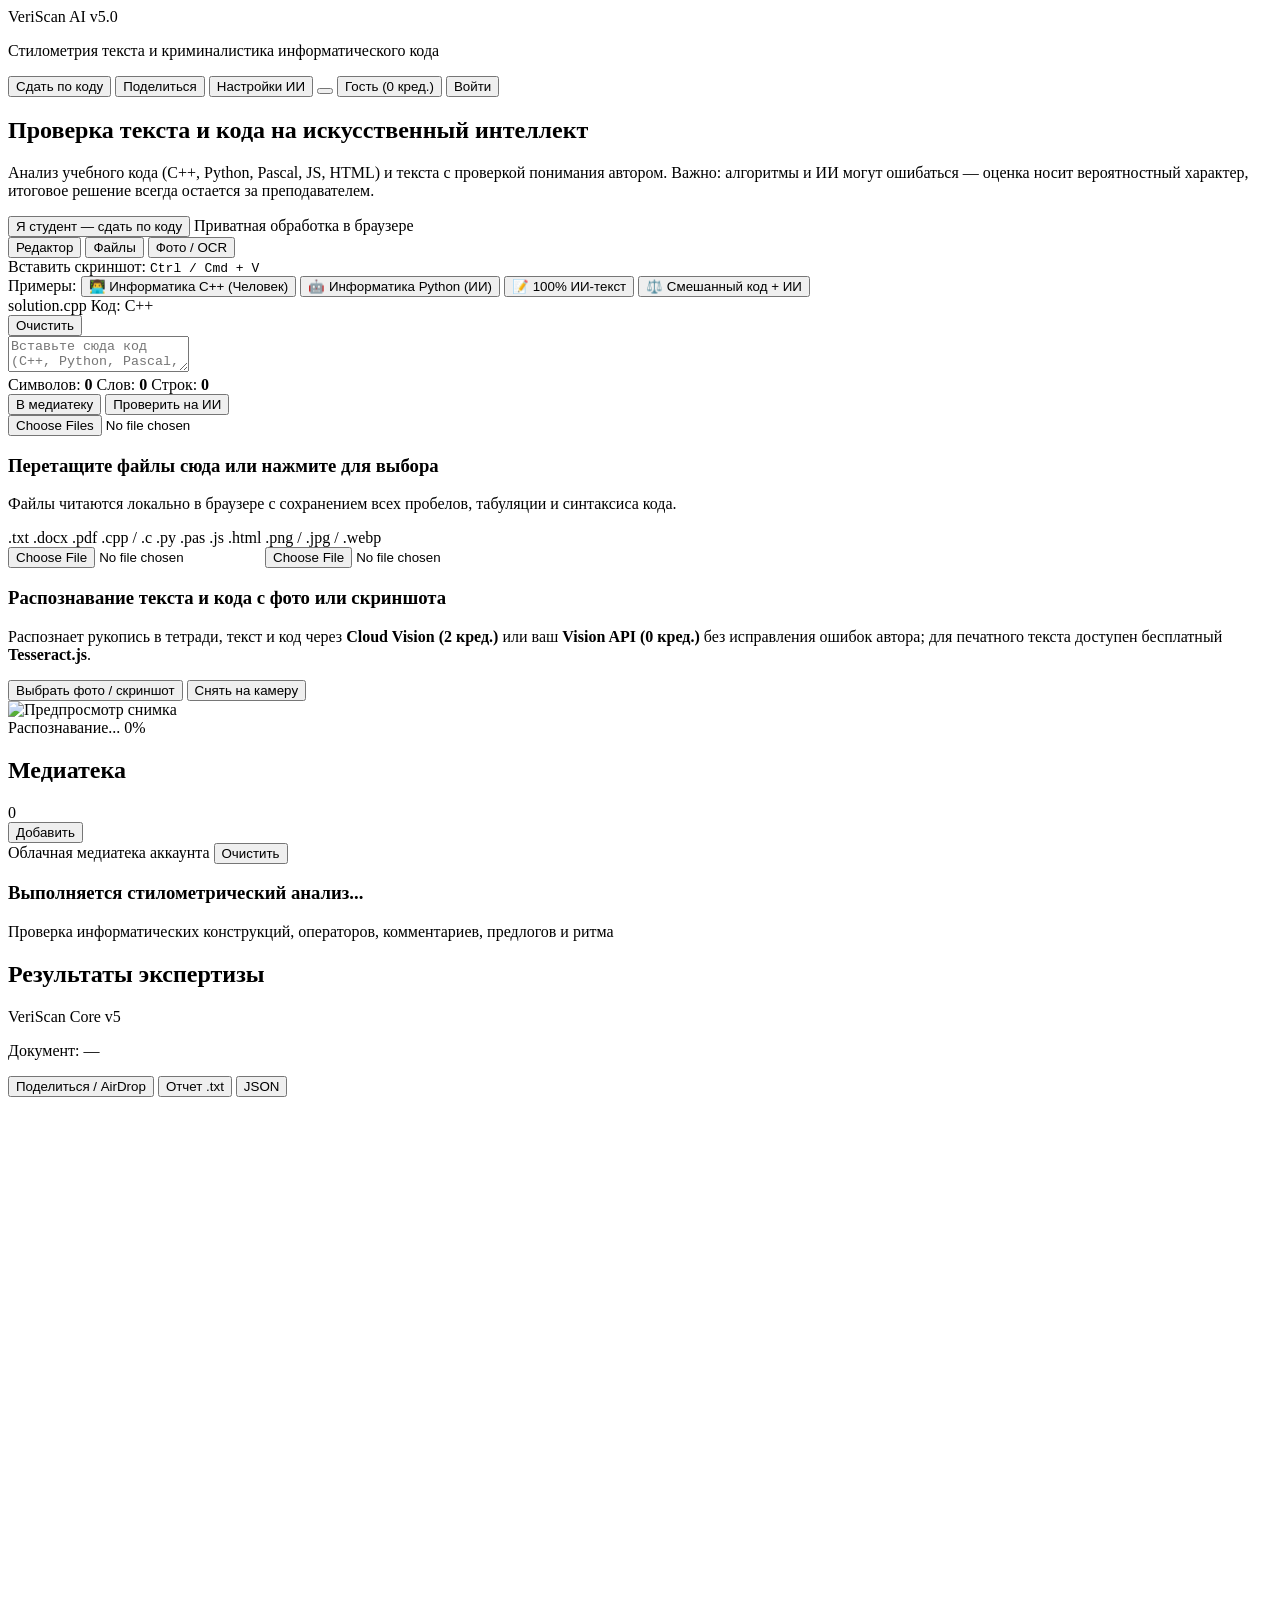
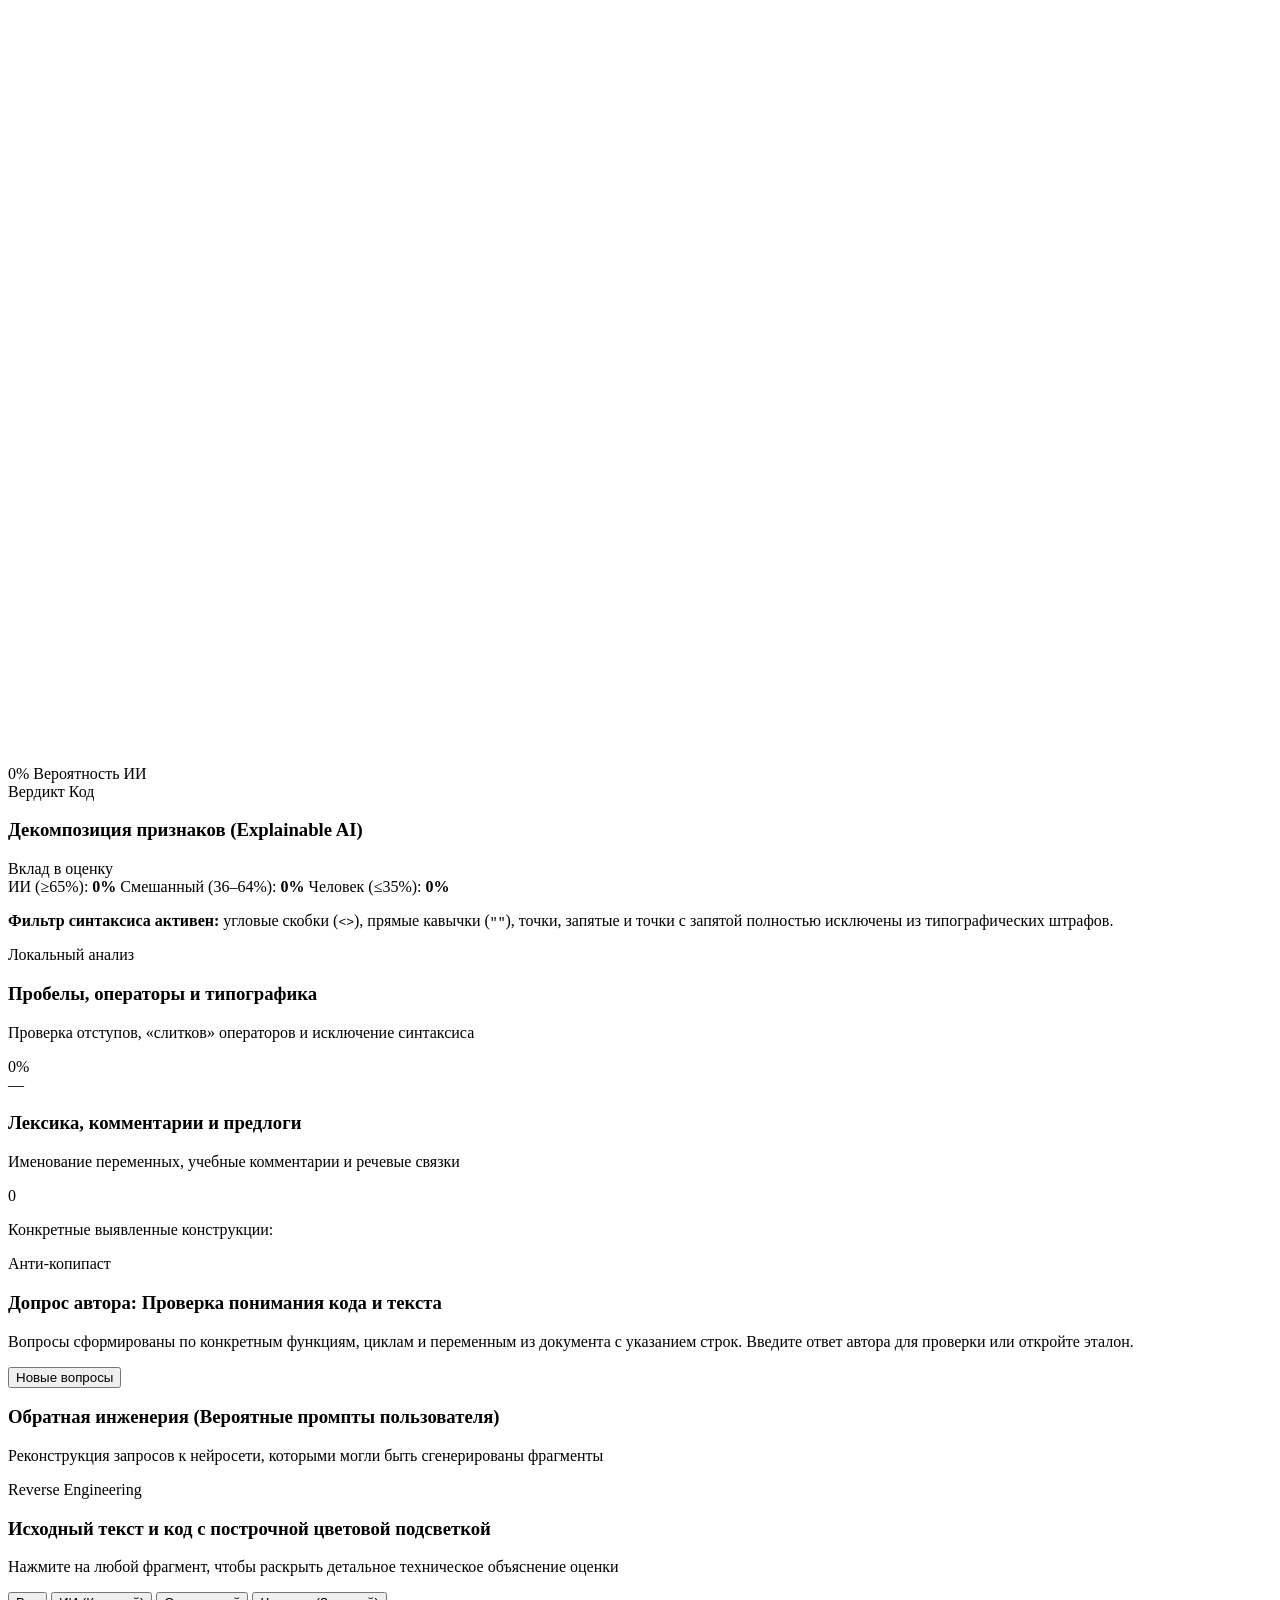
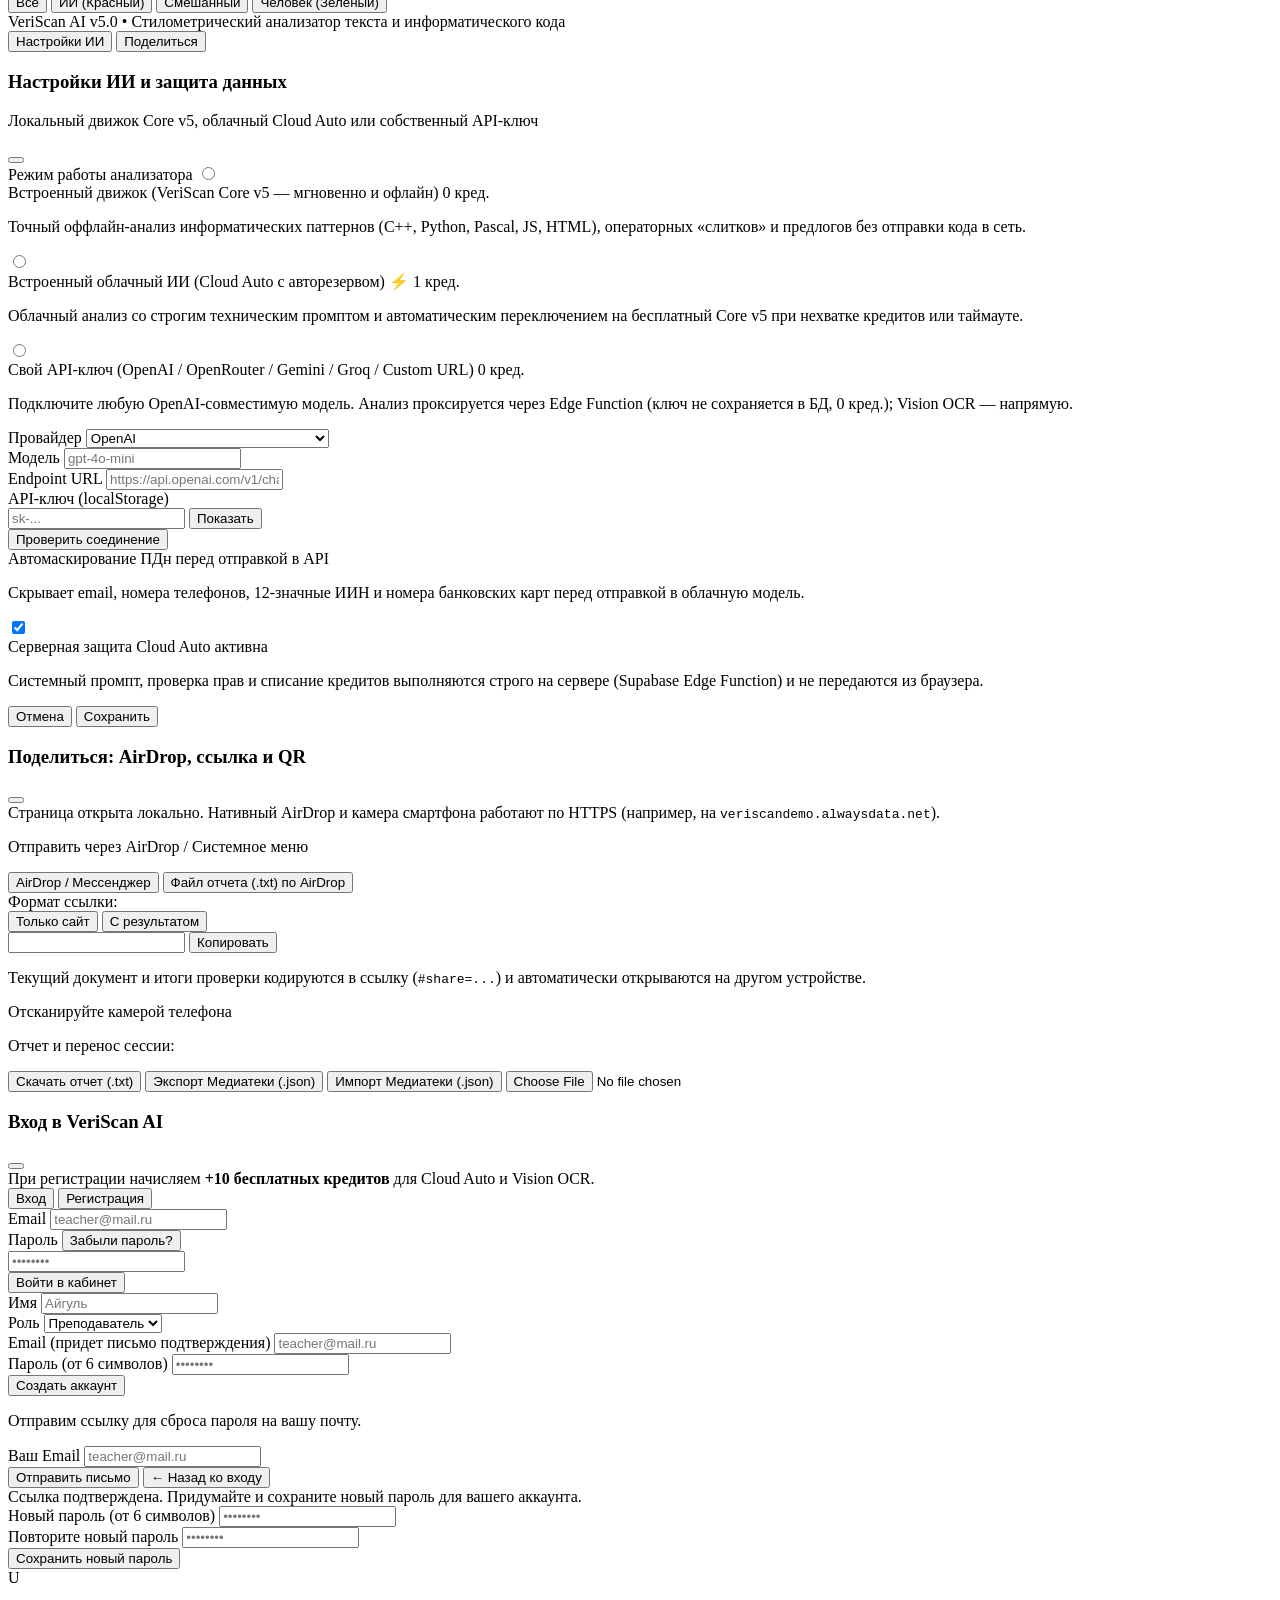
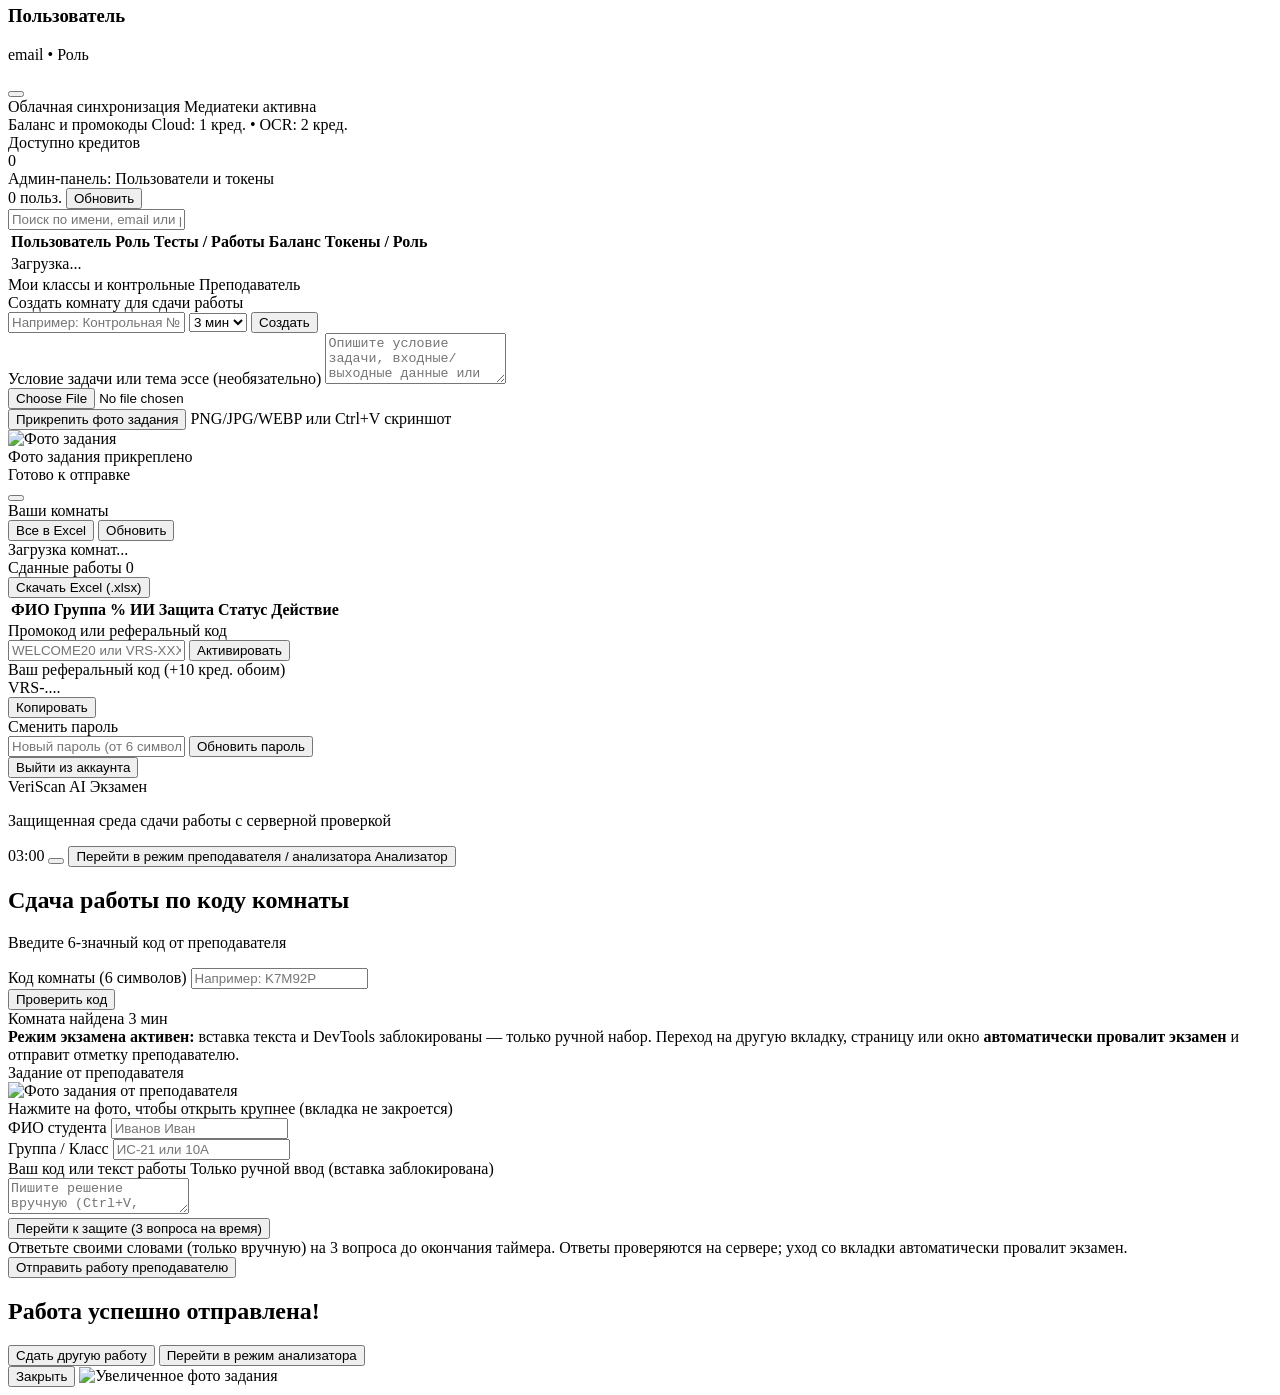
==== commit 6e55ff3e: "Update index.html" ====
--- a/index.html
+++ b/index.html
@@ -5225,6 +5225,172 @@
             if (!confirm(`Обнулить все ${currentCredits} кредитов у этого пользователя?`)) return;
             adminModifyUser(targetUserId, -Math.abs(currentCredits), null, null);
         }
+        // =========================================================================
+        // 16. АДМИН-ПАНЕЛЬ УПРАВЛЕНИЯ ПОЛЬЗОВАТЕЛЯМИ И ТОКЕНАМИ
+        // =========================================================================
+        let adminUsersCache = [];
+
+        const _prevOpenAccountEntry = openAccountEntry;
+        openAccountEntry = async function() {
+            await _prevOpenAccountEntry();
+            if (!currentUser) return;
+
+            const isAdmin = Boolean(currentProfile?.is_admin);
+            const adminSection = document.getElementById('cab-admin-section');
+            const modalBox = document.querySelector('#cabinet-modal > div');
+
+            if (adminSection) adminSection.classList.toggle('hidden', !isAdmin);
+            if (isAdmin && modalBox) {
+                modalBox.classList.remove('max-w-md', 'max-w-2xl');
+                modalBox.classList.add('max-w-4xl');
+                await loadAdminUsers();
+            }
+            lucide.createIcons();
+        };
+
+        async function loadAdminUsers() {
+            if (!sb || !currentProfile?.is_admin) return;
+            const tbody = document.getElementById('admin-users-tbody');
+            if (tbody) tbody.innerHTML = `<tr><td colspan="5" class="py-4 text-center text-slate-400">Загрузка списка...</td></tr>`;
+
+            const { data, error } = await sb.rpc('admin_get_users');
+            if (error) {
+                if (tbody) tbody.innerHTML = `<tr><td colspan="5" class="py-4 text-center text-rose-600">${escapeHtml(error.message)}</td></tr>`;
+                return;
+            }
+
+            adminUsersCache = data || [];
+            const countEl = document.getElementById('admin-users-count');
+            if (countEl) countEl.textContent = `${adminUsersCache.length} польз.`;
+            renderAdminUsersTable();
+        }
+
+        function renderAdminUsersTable() {
+            const tbody = document.getElementById('admin-users-tbody');
+            if (!tbody) return;
+
+            const q = (document.getElementById('admin-search-input')?.value || '').trim().toLowerCase();
+            const filtered = q
+                ? adminUsersCache.filter(u =>
+                    (u.full_name || '').toLowerCase().includes(q) ||
+                    (u.email || '').toLowerCase().includes(q) ||
+                    (u.role || '').toLowerCase().includes(q)
+                )
+                : adminUsersCache;
+
+            if (!filtered.length) {
+                tbody.innerHTML = `<tr><td colspan="5" class="py-4 text-center text-slate-400">Пользователи не найдены</td></tr>`;
+                return;
+            }
+
+            tbody.innerHTML = filtered.map(u => {
+                const isTeacher = u.role === 'Преподаватель';
+                const nextRole = isTeacher ? 'Студент' : 'Преподаватель';
+                const isSuperAdmin = Boolean(u.is_super_admin);
+                const isTargetAdmin = Boolean(u.is_admin);
+
+                const roleBadge = isTeacher
+                    ? 'bg-indigo-50 text-indigo-700 border-indigo-200 dark:bg-indigo-500/15 dark:text-indigo-300 dark:border-indigo-500/30'
+                    : 'bg-slate-100 text-slate-600 border-slate-200 dark:bg-zinc-800 dark:text-zinc-300 dark:border-zinc-700';
+
+                const adminBadge = isTargetAdmin
+                    ? `<span class="ml-1 px-1.5 py-0.5 rounded bg-rose-50 dark:bg-rose-500/15 text-rose-700 dark:text-rose-300 border border-rose-200 dark:border-rose-500/30 text-[9px] font-bold uppercase">Admin</span>`
+                    : '';
+
+                const adminActionBtn = isSuperAdmin
+                    ? `<span class="px-2 py-1 rounded-lg bg-zinc-100 dark:bg-zinc-800 text-zinc-400 text-[10px] font-semibold">Владелец</span>`
+                    : `<button type="button" onclick="adminToggleAdmin('${u.user_id}', ${!isTargetAdmin}, '${escapeHtml(u.email)}')" class="px-2 py-1 rounded-lg ${isTargetAdmin ? 'bg-rose-100 hover:bg-rose-200 dark:bg-rose-500/20 text-rose-700 dark:text-rose-300' : 'bg-amber-50 hover:bg-amber-100 dark:bg-amber-500/15 text-amber-800 dark:text-amber-300'} font-semibold transition" title="${isTargetAdmin ? 'Забрать права админа' : 'Назначить админом'}">${isTargetAdmin ? '− Админ' : '+ Админ'}</button>`;
+
+                const deleteBtn = isSuperAdmin
+                    ? ''
+                    : `<button type="button" onclick="adminDeleteUser('${u.user_id}', '${escapeHtml(u.email)}')" class="px-2 py-1 rounded-lg bg-rose-600 hover:bg-rose-700 text-white font-semibold transition" title="Удалить аккаунт навсегда">Удалить</button>`;
+
+                return `
+                    <tr class="hover:bg-slate-50/70 dark:hover:bg-obsidian-panel/50">
+                        <td class="py-2 px-2.5">
+                            <div class="font-semibold text-slate-900 dark:text-zinc-100 flex items-center flex-wrap">
+                                <span>${escapeHtml(u.full_name)}</span>${adminBadge}
+                            </div>
+                            <div class="text-[10px] text-slate-500 dark:text-zinc-400 font-mono">${escapeHtml(u.email)}</div>
+                        </td>
+                        <td class="py-2 px-2">
+                            <span class="px-2 py-0.5 rounded-md border text-[10px] font-semibold ${roleBadge}">${escapeHtml(u.role)}</span>
+                        </td>
+                        <td class="py-2 px-2 text-slate-600 dark:text-zinc-300 font-mono text-[10px]">
+                            Док: <strong>${u.docs_count}</strong> • Комн: <strong>${u.rooms_count}</strong> • Раб: <strong>${u.submissions_count}</strong>
+                        </td>
+                        <td class="py-2 px-2 font-mono font-bold text-amber-600 dark:text-amber-400">
+                            ⚡ ${u.credits}
+                        </td>
+                        <td class="py-2 px-2.5 text-right">
+                            <div class="inline-flex flex-wrap items-center justify-end gap-1">
+                                <button type="button" onclick="adminModifyUser('${u.user_id}', 1000, null, null)" class="px-2 py-1 rounded-lg bg-emerald-50 hover:bg-emerald-100 dark:bg-emerald-500/15 text-emerald-700 dark:text-emerald-300 font-mono font-bold transition" title="Выдать +1000 кредитов">+1к</button>
+                                <button type="button" onclick="adminModifyUser('${u.user_id}', 50, null, null)" class="px-2 py-1 rounded-lg bg-emerald-50 hover:bg-emerald-100 dark:bg-emerald-500/15 text-emerald-700 dark:text-emerald-300 font-mono font-semibold transition">+50</button>
+                                <button type="button" onclick="adminModifyUser('${u.user_id}', -50, null, null)" class="px-2 py-1 rounded-lg bg-rose-50 hover:bg-rose-100 dark:bg-rose-500/15 text-rose-700 dark:text-rose-300 font-mono font-semibold transition">-50</button>
+                                <button type="button" onclick="adminZeroCredits('${u.user_id}', ${u.credits})" class="px-2 py-1 rounded-lg bg-rose-50 hover:bg-rose-100 dark:bg-rose-500/15 text-rose-700 dark:text-rose-300 font-semibold transition" title="Забрать все кредиты">0</button>
+                                <button type="button" onclick="adminModifyUser('${u.user_id}', 0, '${nextRole}', null)" class="px-2 py-1 rounded-lg bg-indigo-50 hover:bg-indigo-100 dark:bg-indigo-500/15 text-indigo-700 dark:text-indigo-300 font-semibold transition" title="Сменить роль на: ${nextRole}">${isTeacher ? '→ Студ.' : '→ Преп.'}</button>
+                                ${adminActionBtn}
+                                ${deleteBtn}
+                            </div>
+                        </td>
+                    </tr>
+                `;
+            }).join('');
+        }
+
+        async function adminModifyUser(targetUserId, delta, newRole, newIsAdmin = null) {
+            if (!sb || !currentProfile?.is_admin) return;
+            const { data, error } = await sb.rpc('admin_update_user', {
+                target_user_id: targetUserId,
+                credits_delta: delta,
+                new_role: newRole,
+                new_is_admin: newIsAdmin
+            });
+
+            if (error || !data?.success) {
+                return showToast(data?.error || error?.message || 'Ошибка обновления', 'warning');
+            }
+
+            if (targetUserId === currentUser.id) {
+                currentProfile.credits = data.credits;
+                currentProfile.role = data.role;
+                currentProfile.is_admin = data.is_admin;
+                updateCreditsUI();
+            }
+
+            showToast('Данные пользователя обновлены', 'success');
+            await loadAdminUsers();
+        }
+
+        function adminToggleAdmin(targetUserId, makeAdmin, email) {
+            const msg = makeAdmin
+                ? `Назначить пользователя ${email} администратором? Он сможет видеть всех пользователей и управлять кредитами.`
+                : `Снять права администратора с ${email}?`;
+            if (!confirm(msg)) return;
+            adminModifyUser(targetUserId, 0, null, makeAdmin);
+        }
+
+        function adminZeroCredits(targetUserId, currentCredits) {
+            if (!currentCredits) return;
+            if (!confirm(`Обнулить все ${currentCredits} кредитов у этого пользователя?`)) return;
+            adminModifyUser(targetUserId, -Math.abs(currentCredits), null, null);
+        }
+
+        async function adminDeleteUser(targetUserId, email) {
+            if (!sb || !currentProfile?.is_admin) return;
+            if (!confirm(`Удалить аккаунт ${email} и все его файлы навсегда? Это действие необратимо.`)) return;
+
+            const { data, error } = await sb.rpc('admin_delete_user', {
+                target_user_id: targetUserId
+            });
+
+            if (error || !data?.success) {
+                return showToast(data?.error || error?.message || 'Ошибка удаления аккаунта', 'warning');
+            }
+
+            showToast(`Аккаунт ${email} удален`, 'success');
+            await loadAdminUsers();
+        }
     </script>
 </body>
 </html>
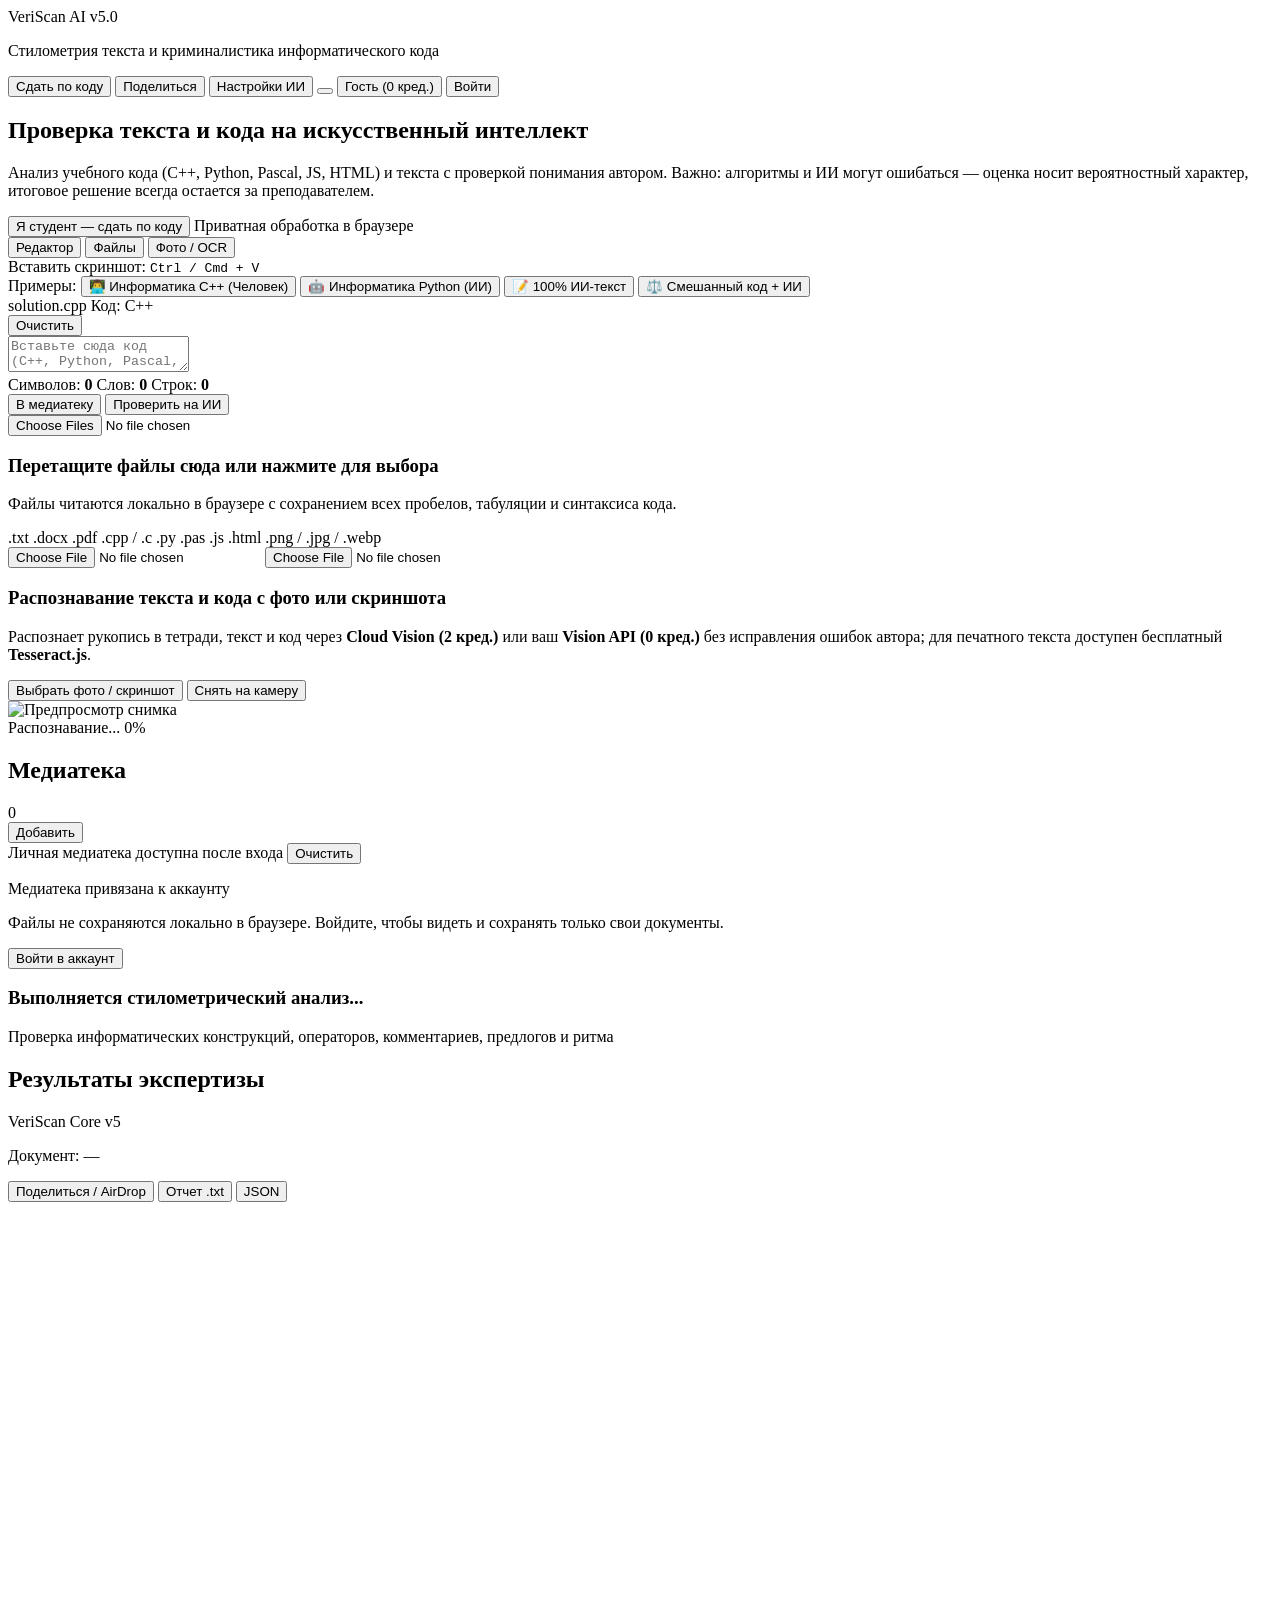
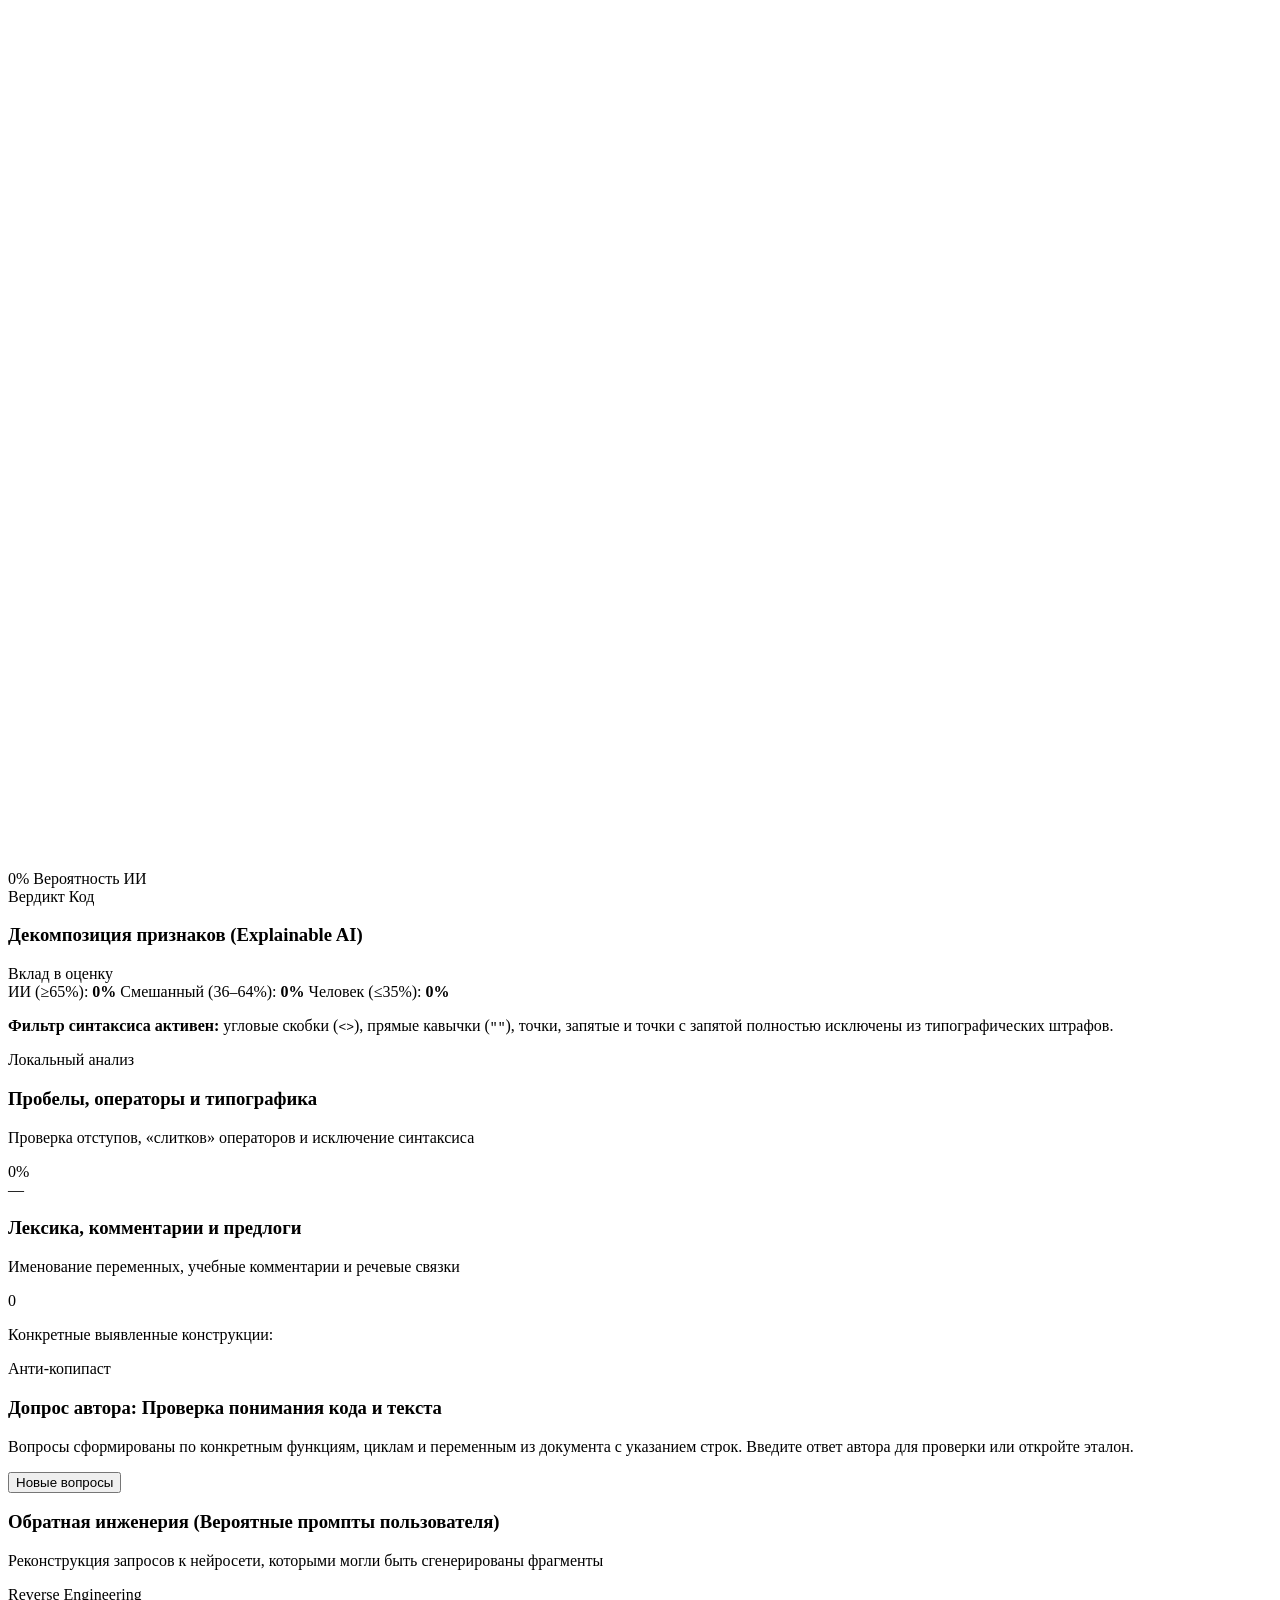
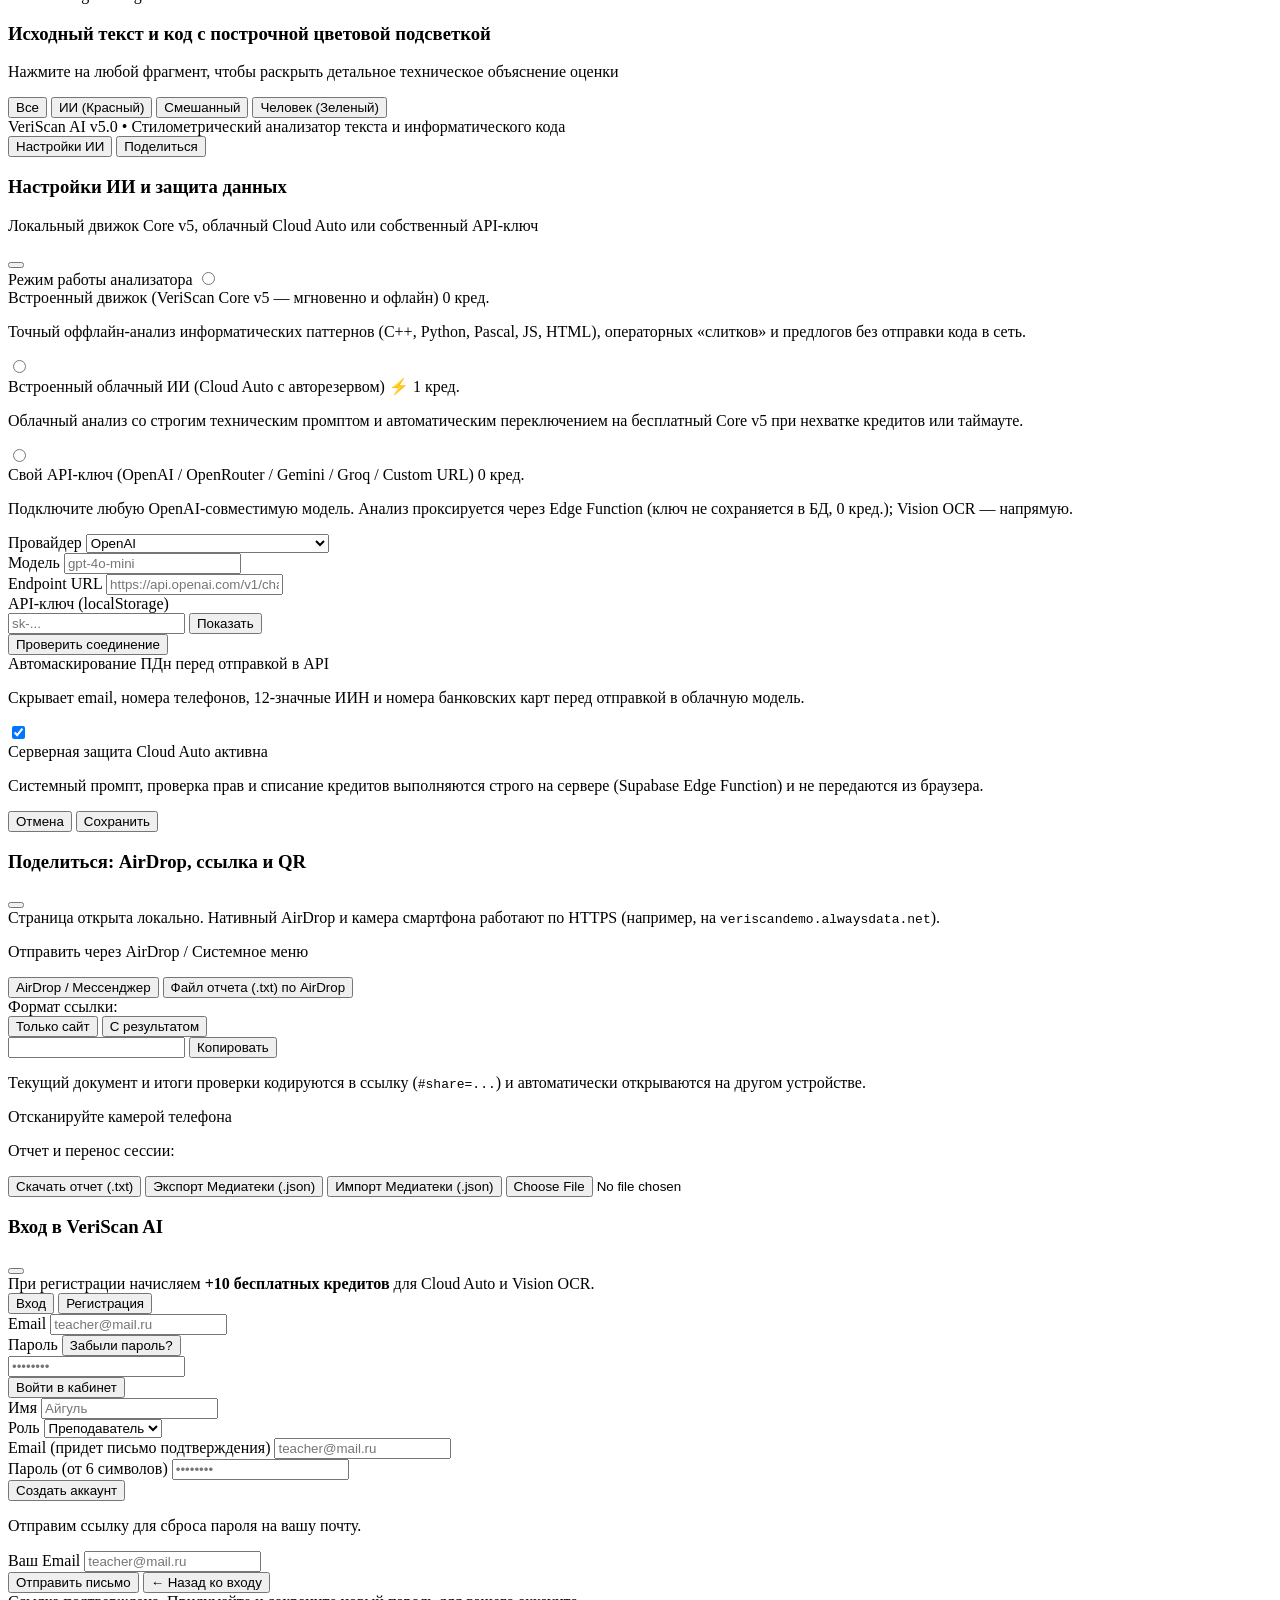
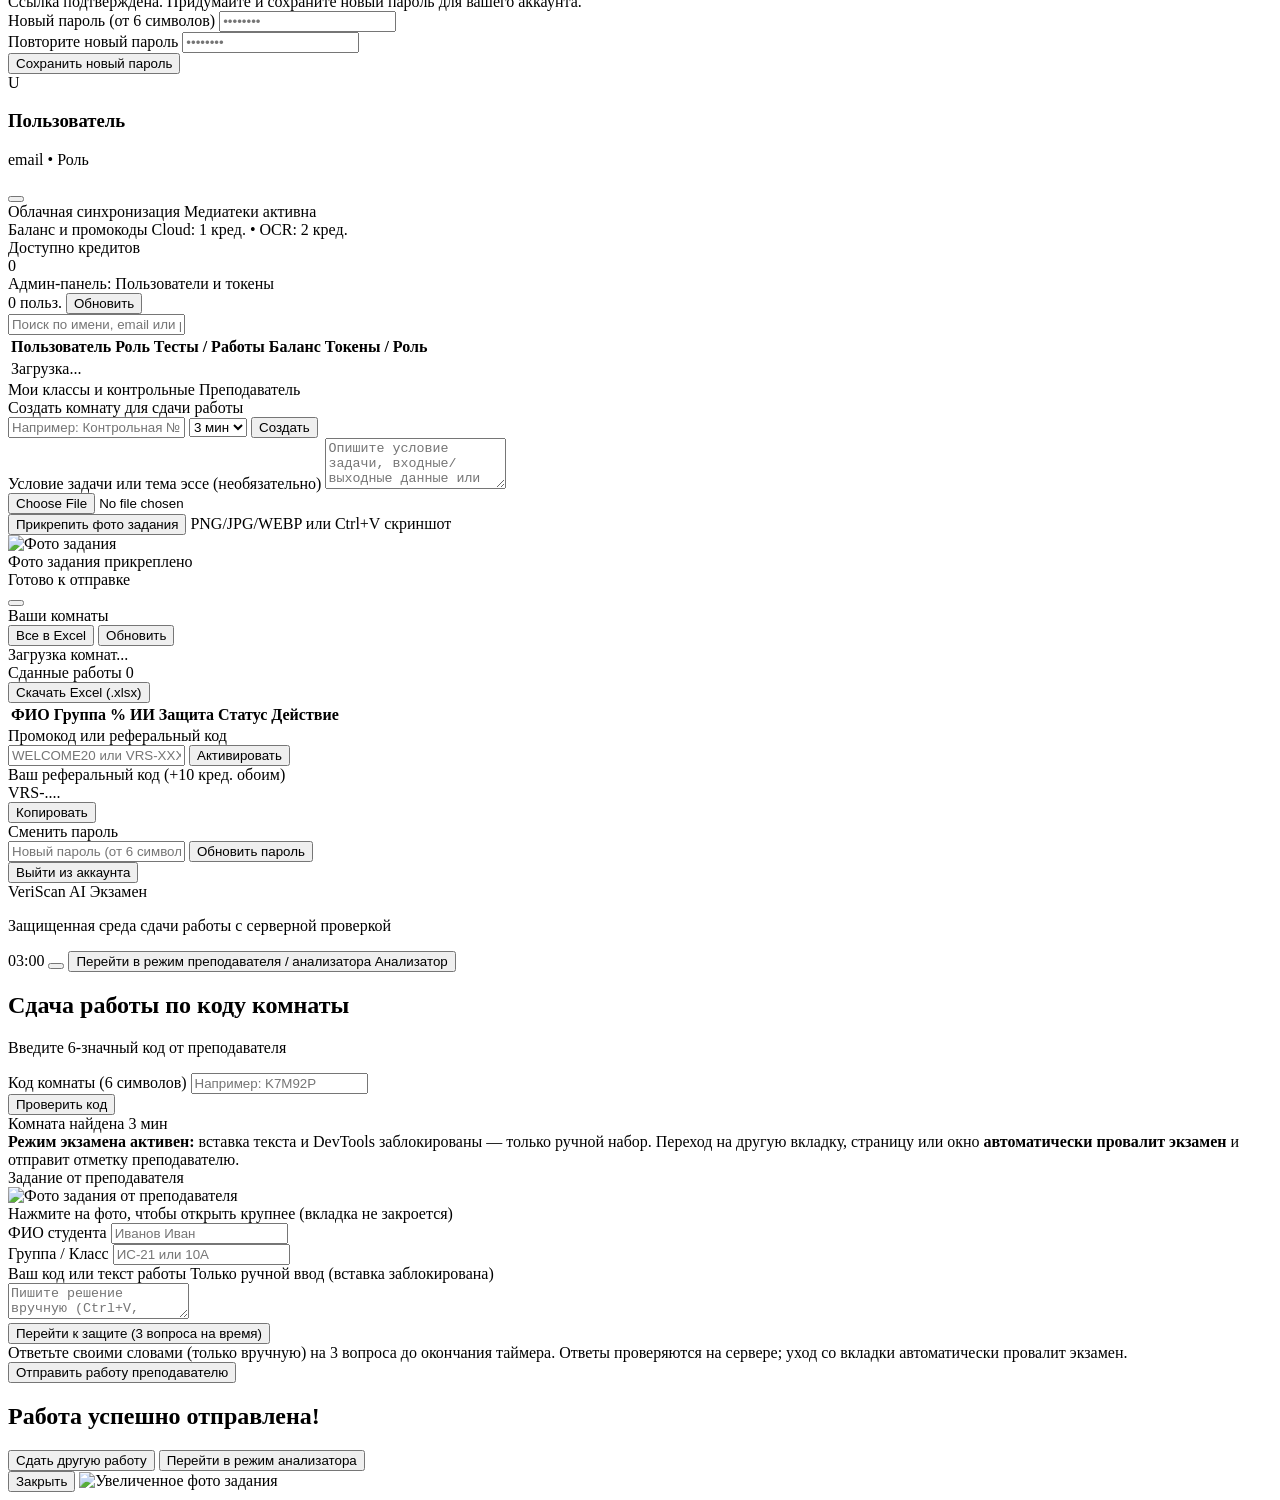
==== commit 5c849c5f: "Remove admin panel user management code" ====
--- a/index.html
+++ b/index.html
@@ -5225,172 +5225,6 @@
             if (!confirm(`Обнулить все ${currentCredits} кредитов у этого пользователя?`)) return;
             adminModifyUser(targetUserId, -Math.abs(currentCredits), null, null);
         }
-        // =========================================================================
-        // 16. АДМИН-ПАНЕЛЬ УПРАВЛЕНИЯ ПОЛЬЗОВАТЕЛЯМИ И ТОКЕНАМИ
-        // =========================================================================
-        let adminUsersCache = [];
-
-        const _prevOpenAccountEntry = openAccountEntry;
-        openAccountEntry = async function() {
-            await _prevOpenAccountEntry();
-            if (!currentUser) return;
-
-            const isAdmin = Boolean(currentProfile?.is_admin);
-            const adminSection = document.getElementById('cab-admin-section');
-            const modalBox = document.querySelector('#cabinet-modal > div');
-
-            if (adminSection) adminSection.classList.toggle('hidden', !isAdmin);
-            if (isAdmin && modalBox) {
-                modalBox.classList.remove('max-w-md', 'max-w-2xl');
-                modalBox.classList.add('max-w-4xl');
-                await loadAdminUsers();
-            }
-            lucide.createIcons();
-        };
-
-        async function loadAdminUsers() {
-            if (!sb || !currentProfile?.is_admin) return;
-            const tbody = document.getElementById('admin-users-tbody');
-            if (tbody) tbody.innerHTML = `<tr><td colspan="5" class="py-4 text-center text-slate-400">Загрузка списка...</td></tr>`;
-
-            const { data, error } = await sb.rpc('admin_get_users');
-            if (error) {
-                if (tbody) tbody.innerHTML = `<tr><td colspan="5" class="py-4 text-center text-rose-600">${escapeHtml(error.message)}</td></tr>`;
-                return;
-            }
-
-            adminUsersCache = data || [];
-            const countEl = document.getElementById('admin-users-count');
-            if (countEl) countEl.textContent = `${adminUsersCache.length} польз.`;
-            renderAdminUsersTable();
-        }
-
-        function renderAdminUsersTable() {
-            const tbody = document.getElementById('admin-users-tbody');
-            if (!tbody) return;
-
-            const q = (document.getElementById('admin-search-input')?.value || '').trim().toLowerCase();
-            const filtered = q
-                ? adminUsersCache.filter(u =>
-                    (u.full_name || '').toLowerCase().includes(q) ||
-                    (u.email || '').toLowerCase().includes(q) ||
-                    (u.role || '').toLowerCase().includes(q)
-                )
-                : adminUsersCache;
-
-            if (!filtered.length) {
-                tbody.innerHTML = `<tr><td colspan="5" class="py-4 text-center text-slate-400">Пользователи не найдены</td></tr>`;
-                return;
-            }
-
-            tbody.innerHTML = filtered.map(u => {
-                const isTeacher = u.role === 'Преподаватель';
-                const nextRole = isTeacher ? 'Студент' : 'Преподаватель';
-                const isSuperAdmin = Boolean(u.is_super_admin);
-                const isTargetAdmin = Boolean(u.is_admin);
-
-                const roleBadge = isTeacher
-                    ? 'bg-indigo-50 text-indigo-700 border-indigo-200 dark:bg-indigo-500/15 dark:text-indigo-300 dark:border-indigo-500/30'
-                    : 'bg-slate-100 text-slate-600 border-slate-200 dark:bg-zinc-800 dark:text-zinc-300 dark:border-zinc-700';
-
-                const adminBadge = isTargetAdmin
-                    ? `<span class="ml-1 px-1.5 py-0.5 rounded bg-rose-50 dark:bg-rose-500/15 text-rose-700 dark:text-rose-300 border border-rose-200 dark:border-rose-500/30 text-[9px] font-bold uppercase">Admin</span>`
-                    : '';
-
-                const adminActionBtn = isSuperAdmin
-                    ? `<span class="px-2 py-1 rounded-lg bg-zinc-100 dark:bg-zinc-800 text-zinc-400 text-[10px] font-semibold">Владелец</span>`
-                    : `<button type="button" onclick="adminToggleAdmin('${u.user_id}', ${!isTargetAdmin}, '${escapeHtml(u.email)}')" class="px-2 py-1 rounded-lg ${isTargetAdmin ? 'bg-rose-100 hover:bg-rose-200 dark:bg-rose-500/20 text-rose-700 dark:text-rose-300' : 'bg-amber-50 hover:bg-amber-100 dark:bg-amber-500/15 text-amber-800 dark:text-amber-300'} font-semibold transition" title="${isTargetAdmin ? 'Забрать права админа' : 'Назначить админом'}">${isTargetAdmin ? '− Админ' : '+ Админ'}</button>`;
-
-                const deleteBtn = isSuperAdmin
-                    ? ''
-                    : `<button type="button" onclick="adminDeleteUser('${u.user_id}', '${escapeHtml(u.email)}')" class="px-2 py-1 rounded-lg bg-rose-600 hover:bg-rose-700 text-white font-semibold transition" title="Удалить аккаунт навсегда">Удалить</button>`;
-
-                return `
-                    <tr class="hover:bg-slate-50/70 dark:hover:bg-obsidian-panel/50">
-                        <td class="py-2 px-2.5">
-                            <div class="font-semibold text-slate-900 dark:text-zinc-100 flex items-center flex-wrap">
-                                <span>${escapeHtml(u.full_name)}</span>${adminBadge}
-                            </div>
-                            <div class="text-[10px] text-slate-500 dark:text-zinc-400 font-mono">${escapeHtml(u.email)}</div>
-                        </td>
-                        <td class="py-2 px-2">
-                            <span class="px-2 py-0.5 rounded-md border text-[10px] font-semibold ${roleBadge}">${escapeHtml(u.role)}</span>
-                        </td>
-                        <td class="py-2 px-2 text-slate-600 dark:text-zinc-300 font-mono text-[10px]">
-                            Док: <strong>${u.docs_count}</strong> • Комн: <strong>${u.rooms_count}</strong> • Раб: <strong>${u.submissions_count}</strong>
-                        </td>
-                        <td class="py-2 px-2 font-mono font-bold text-amber-600 dark:text-amber-400">
-                            ⚡ ${u.credits}
-                        </td>
-                        <td class="py-2 px-2.5 text-right">
-                            <div class="inline-flex flex-wrap items-center justify-end gap-1">
-                                <button type="button" onclick="adminModifyUser('${u.user_id}', 1000, null, null)" class="px-2 py-1 rounded-lg bg-emerald-50 hover:bg-emerald-100 dark:bg-emerald-500/15 text-emerald-700 dark:text-emerald-300 font-mono font-bold transition" title="Выдать +1000 кредитов">+1к</button>
-                                <button type="button" onclick="adminModifyUser('${u.user_id}', 50, null, null)" class="px-2 py-1 rounded-lg bg-emerald-50 hover:bg-emerald-100 dark:bg-emerald-500/15 text-emerald-700 dark:text-emerald-300 font-mono font-semibold transition">+50</button>
-                                <button type="button" onclick="adminModifyUser('${u.user_id}', -50, null, null)" class="px-2 py-1 rounded-lg bg-rose-50 hover:bg-rose-100 dark:bg-rose-500/15 text-rose-700 dark:text-rose-300 font-mono font-semibold transition">-50</button>
-                                <button type="button" onclick="adminZeroCredits('${u.user_id}', ${u.credits})" class="px-2 py-1 rounded-lg bg-rose-50 hover:bg-rose-100 dark:bg-rose-500/15 text-rose-700 dark:text-rose-300 font-semibold transition" title="Забрать все кредиты">0</button>
-                                <button type="button" onclick="adminModifyUser('${u.user_id}', 0, '${nextRole}', null)" class="px-2 py-1 rounded-lg bg-indigo-50 hover:bg-indigo-100 dark:bg-indigo-500/15 text-indigo-700 dark:text-indigo-300 font-semibold transition" title="Сменить роль на: ${nextRole}">${isTeacher ? '→ Студ.' : '→ Преп.'}</button>
-                                ${adminActionBtn}
-                                ${deleteBtn}
-                            </div>
-                        </td>
-                    </tr>
-                `;
-            }).join('');
-        }
-
-        async function adminModifyUser(targetUserId, delta, newRole, newIsAdmin = null) {
-            if (!sb || !currentProfile?.is_admin) return;
-            const { data, error } = await sb.rpc('admin_update_user', {
-                target_user_id: targetUserId,
-                credits_delta: delta,
-                new_role: newRole,
-                new_is_admin: newIsAdmin
-            });
-
-            if (error || !data?.success) {
-                return showToast(data?.error || error?.message || 'Ошибка обновления', 'warning');
-            }
-
-            if (targetUserId === currentUser.id) {
-                currentProfile.credits = data.credits;
-                currentProfile.role = data.role;
-                currentProfile.is_admin = data.is_admin;
-                updateCreditsUI();
-            }
-
-            showToast('Данные пользователя обновлены', 'success');
-            await loadAdminUsers();
-        }
-
-        function adminToggleAdmin(targetUserId, makeAdmin, email) {
-            const msg = makeAdmin
-                ? `Назначить пользователя ${email} администратором? Он сможет видеть всех пользователей и управлять кредитами.`
-                : `Снять права администратора с ${email}?`;
-            if (!confirm(msg)) return;
-            adminModifyUser(targetUserId, 0, null, makeAdmin);
-        }
-
-        function adminZeroCredits(targetUserId, currentCredits) {
-            if (!currentCredits) return;
-            if (!confirm(`Обнулить все ${currentCredits} кредитов у этого пользователя?`)) return;
-            adminModifyUser(targetUserId, -Math.abs(currentCredits), null, null);
-        }
-
-        async function adminDeleteUser(targetUserId, email) {
-            if (!sb || !currentProfile?.is_admin) return;
-            if (!confirm(`Удалить аккаунт ${email} и все его файлы навсегда? Это действие необратимо.`)) return;
-
-            const { data, error } = await sb.rpc('admin_delete_user', {
-                target_user_id: targetUserId
-            });
-
-            if (error || !data?.success) {
-                return showToast(data?.error || error?.message || 'Ошибка удаления аккаунта', 'warning');
-            }
-
-            showToast(`Аккаунт ${email} удален`, 'success');
-            await loadAdminUsers();
-        }
     </script>
 </body>
 </html>
